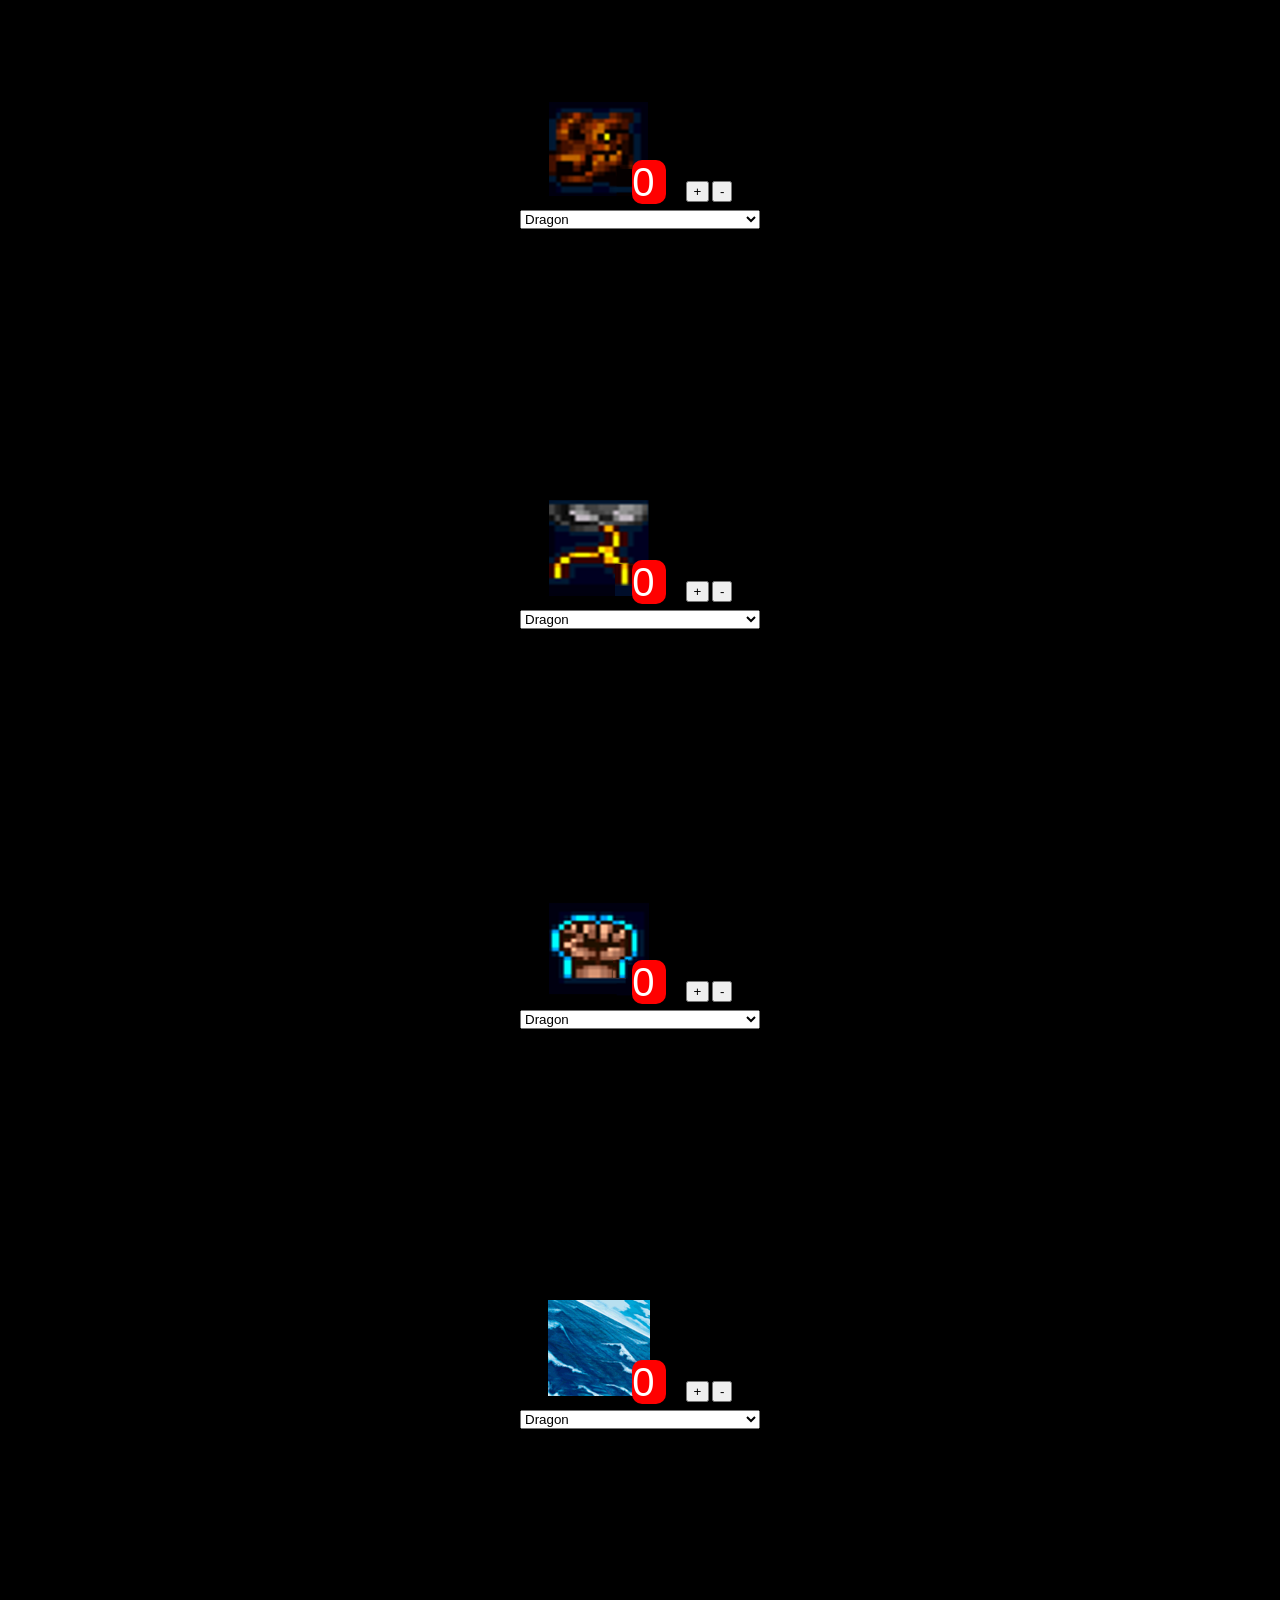
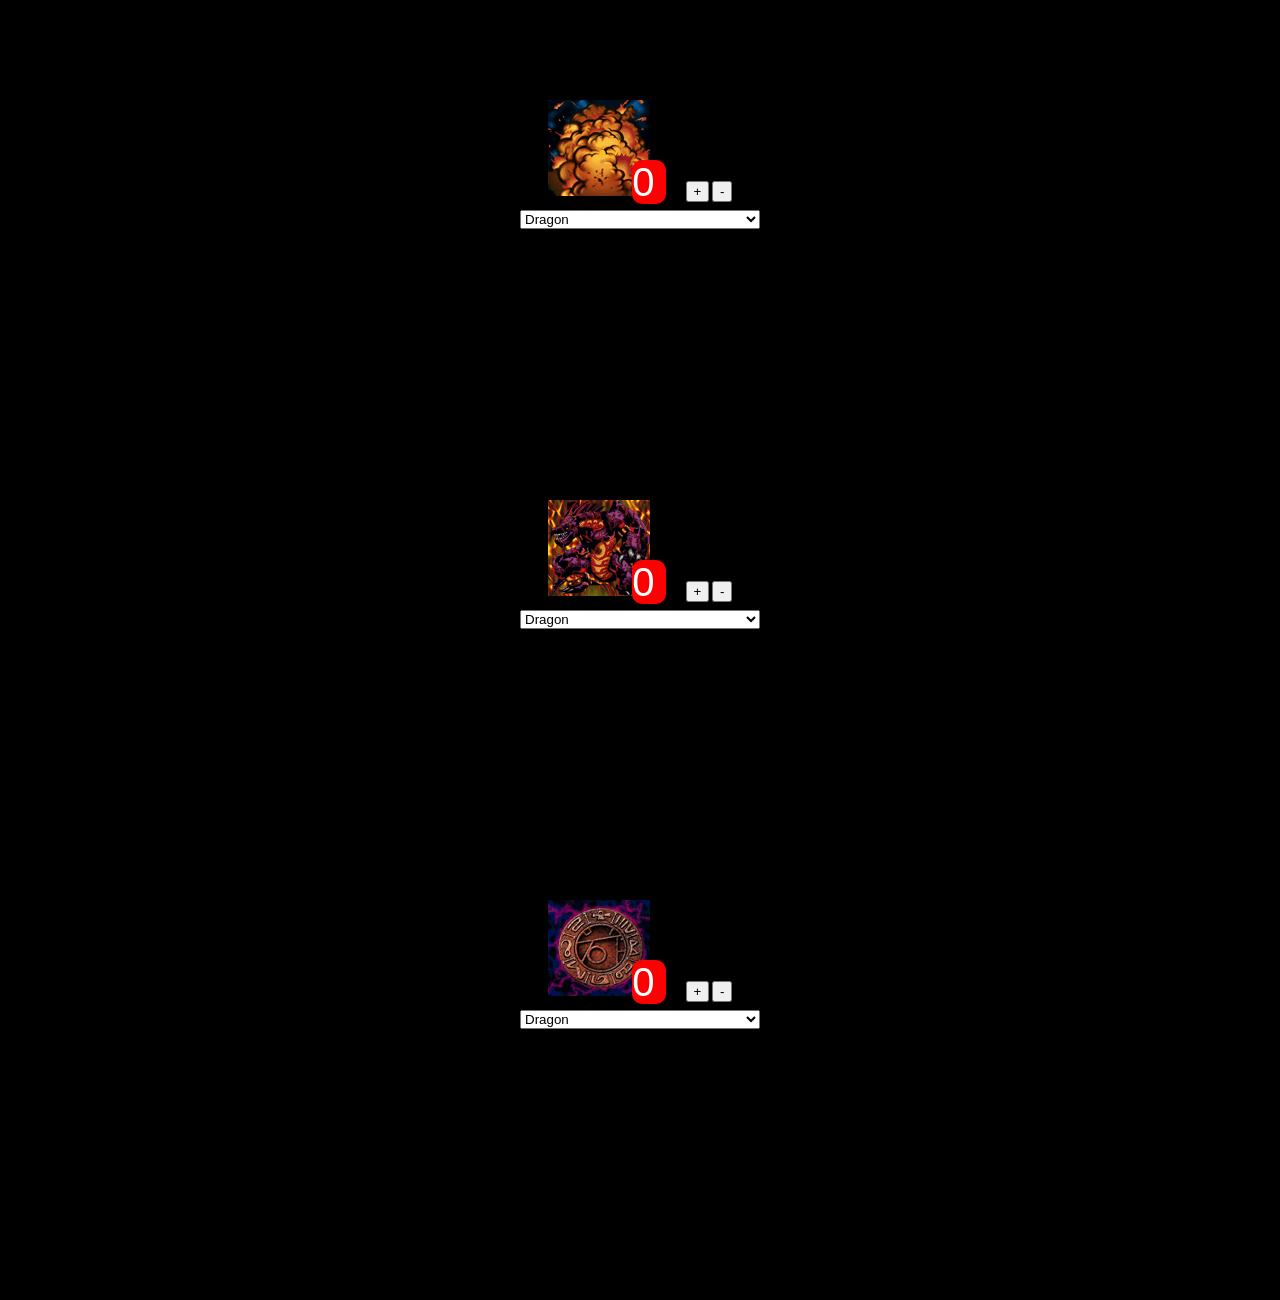
==== index.html @ 992ec32d "Initial" ====
<html>

<head>
  <meta charset="UTF-8">
  <title>Fizdis Overview </title>
  <link rel='stylesheet' href="style.css">
  <link rel="shortcut icon" href="favicon.ico">
<link >
</head>

<style>

span
{
  position: relative;
  left:-20;
  background: red;
  color: white;
  height: 60px;
  width: 60px;
  text-align: center;
  font-family: Tahoma, sans-serif;
  font-size: 40px;
  line-height: 55px;
  border-radius: 10px;
  bottom: 0;
  right: 0;
}

</style>
<body>
  <div class="main">
	<div class = "container">
	<h3> </h3>
    <img src="cards\0 - Dragon.png" id="10">
    <span><label id="1">0</label>	</span>
    <button id="b1" onClick="add(1)">+</button>
	<button id="b2" onClick="substract(1)">-</button>
	<select id="21" onchange="setPicture(10, this.value);">
		<option value="cards\0 - Dragon.png">Dragon </option>
		<option value="cards\0 - Thunder.png">Thunder </option>
		<option value="cards\0 - Equip.png">Equip </option>
		<option value="cards\001 - Blue-eyes White Dragon Big Image.PNG">Blue-eyes White Dragon </option>
		<option value="cards\002 - Mystical Elf Big Image.PNG">Mystical Elf </option>
		<option value="cards\003 - Hitotsu-me Giant Big Image.PNG">Hitotsu-me Giant </option>
		<option value="cards\004 - Baby Dragon Big Image.PNG">Baby Dragon </option>
		<option value="cards\005 - Ryu-kishin Big Image.PNG">Ryu-kishin </option>
		<option value="cards\006 - Feral Imp Big Image.PNG">Feral Imp </option>
		<option value="cards\007 - Winged Dragon #1 Big Image.PNG">Winged Dragon #1 </option>
		<option value="cards\008 - Mushroom Man Big Image.PNG">Mushroom Man </option>
		<option value="cards\009 - Shadow Specter Big Image.PNG">Shadow Specter </option>
		<option value="cards\010 - Blackland Fire Dragon Big Image.PNG">Blackland Fire Dragon </option>
		<option value="cards\011 - Sword Arm of Dragon Big Image.PNG">Sword Arm of Dragon </option>
		<option value="cards\012 - Swamp Battleguard Big Image.PNG">Swamp Battleguard </option>
		<option value="cards\013 - Tyhone Big Image.PNG">Tyhone </option>
		<option value="cards\014 - Battle Steer Big Image.PNG">Battle Steer </option>
		<option value="cards\015 - Flame Swordsman Big Image.PNG">Flame Swordsman </option>
		<option value="cards\016 - Time Wizard Big Image.PNG">Time Wizard </option>
		<option value="cards\017 - Right Leg of the Forbidden One Big Image.PNG">Right Leg of the Forbidden One </option>
		<option value="cards\018 - Left Leg of the Forbidden One Big Image.PNG">Left Leg of the Forbidden One </option>
		<option value="cards\019 - Right Arm of the Forbidden One Big Image.PNG">Right Arm of the Forbidden One </option>
		<option value="cards\020 - Left Arm of the Forbidden One Big Image.PNG">Left Arm of the Forbidden One </option>
		<option value="cards\021 - Exodia the Forbidden Big Image.PNG">Exodia the Forbidden </option>
		<option value="cards\022 - Summoned Skull Big Image.PNG">Summoned Skull </option>
		<option value="cards\023 - The Wicked Worm Beast Big Image.PNG">The Wicked Worm Beast </option>
		<option value="cards\024 - Skull Servant Big Image.PNG">Skull Servant </option>
		<option value="cards\025 - Horn Imp Big Image.PNG">Horn Imp </option>
		<option value="cards\026 - Battle Ox Big Image.PNG">Battle Ox </option>
		<option value="cards\027 - Beaver Warrior Big Image.PNG">Beaver Warrior </option>
		<option value="cards\028 - Rock Ogre Grotto #1 Big Image.PNG">Rock Ogre Grotto #1 </option>
		<option value="cards\029 - Mountain Warrior Big Image.PNG">Mountain Warrior </option>
		<option value="cards\030 - Zombie Warrior Big Image.PNG">Zombie Warrior </option>
		<option value="cards\031 - Koumori Dragon Big Image.PNG">Koumori Dragon </option>
		<option value="cards\032 - Two-headed King Rex Big Image.PNG">Two-headed King Rex </option>
		<option value="cards\033 - Judge Man Big Image.PNG">Judge Man </option>
		<option value="cards\034 - Saggi the Dark Clown Big Image.PNG">Saggi the Dark Clown </option>
		<option value="cards\035 - Dark Magician Big Image.PNG">Dark Magician </option>
		<option value="cards\036 - The Snake Hair Big Image.PNG">The Snake Hair </option>
		<option value="cards\037 - Gaia the Dragon Champion Big Image.PNG">Gaia the Dragon Champion </option>
		<option value="cards\038 - Gaia the Fierce Knight Big Image.PNG">Gaia the Fierce Knight </option>
		<option value="cards\039 - Curse of Dragon Big Image.PNG">Curse of Dragon </option>
		<option value="cards\040 - Dragon Piper Big Image.PNG">Dragon Piper </option>
		<option value="cards\041 - Celtic Guardian Big Image.PNG">Celtic Guardian </option>
		<option value="cards\042 - Illusionist Faceless Mage Big Image.PNG">Illusionist Faceless Mage </option>
		<option value="cards\043 - Karbonala Warrior Big Image.PNG">Karbonala Warrior </option>
		<option value="cards\044 - Rogue Doll Big Image.PNG">Rogue Doll </option>
		<option value="cards\045 - Oscillo Hero #2 Big Image.PNG">Oscillo Hero #2 </option>
		<option value="cards\046 - Griffore Big Image.PNG">Griffore </option>
		<option value="cards\047 - Torike Big Image.PNG">Torike </option>
		<option value="cards\048 - Sangan Big Image.PNG">Sangan </option>
		<option value="cards\049 - Big Insect Big Image.PNG">Big Insect </option>
		<option value="cards\050 - Basic Insect Big Image.PNG">Basic Insect </option>
		<option value="cards\051 - Armored Lizard Big Image.PNG">Armored Lizard </option>
		<option value="cards\052 - Hercules Beetle Big Image.PNG">Hercules Beetle </option>
		<option value="cards\053 - Killer Needle Big Image.PNG">Killer Needle </option>
		<option value="cards\054 - Gokibore Big Image.PNG">Gokibore </option>
		<option value="cards\055 - Giant Flea Big Image.PNG">Giant Flea </option>
		<option value="cards\056 - Larvae Moth Big Image.PNG">Larvae Moth </option>
		<option value="cards\057 - Great Moth Big Image.PNG">Great Moth </option>
		<option value="cards\058 - Kuriboh Big Image.PNG">Kuriboh </option>
		<option value="cards\059 - Mammoth Graveyard Big Image.PNG">Mammoth Graveyard </option>
		<option value="cards\060 - Great White Big Image.PNG">Great White </option>
		<option value="cards\061 - Wolf Big Image.PNG">Wolf </option>
		<option value="cards\062 - Harpie Lady Big Image.PNG">Harpie Lady </option>
		<option value="cards\063 - Harpie Lady Sisters Big Image.PNG">Harpie Lady Sisters </option>
		<option value="cards\064 - Tiger Axe Big Image.PNG">Tiger Axe </option>
		<option value="cards\065 - Silver Fang Big Image.PNG">Silver Fang </option>
		<option value="cards\066 - Kojikocy Big Image.PNG">Kojikocy </option>
		<option value="cards\067 - Perfectly Ultimate Great Moth Big Image.PNG">Perfectly Ultimate Great Moth </option>
		<option value="cards\068 - Garoozis Big Image.PNG">Garoozis </option>
		<option value="cards\069 - Thousand Dragon Big Image.PNG">Thousand Dragon </option>
		<option value="cards\070 - Fiend Kraken Big Image.PNG">Fiend Kraken </option>
		<option value="cards\071 - Jellyfish Big Image.PNG">Jellyfish </option>
		<option value="cards\072 - Cocoon of Evolution Big Image.PNG">Cocoon of Evolution </option>
		<option value="cards\073 - Kairyu-shin Big Image.PNG">Kairyu-shin </option>
		<option value="cards\074 - Giant Soldier of Stone Big Image.PNG">Giant Soldier of Stone </option>
		<option value="cards\075 - Man-eating Plant Big Image.PNG">Man-eating Plant </option>
		<option value="cards\076 - Krokodilus Big Image.PNG">Krokodilus </option>
		<option value="cards\077 - Grappler Big Image.PNG">Grappler </option>
		<option value="cards\078 - Axe Raider Big Image.PNG">Axe Raider </option>
		<option value="cards\079 - Megazowler Big Image.PNG">Megazowler </option>
		<option value="cards\080 - Uraby Big Image.PNG">Uraby </option>
		<option value="cards\081 - Crawling Dragon #2 Big Image.PNG">Crawling Dragon #2 </option>
		<option value="cards\082 - Red-eyes B. Dragon Big Image.PNG">Red-eyes B. Dragon </option>
		<option value="cards\083 - Castle of Dark Illusions Big Image.PNG">Castle of Dark Illusions </option>
		<option value="cards\084 - Reaper of the Cards Big Image.PNG">Reaper of the Cards </option>
		<option value="cards\085 - King of Yamimakai Big Image.PNG">King of Yamimakai </option>
		<option value="cards\086 - Barox Big Image.PNG">Barox </option>
		<option value="cards\087 - Dark Chimera Big Image.PNG">Dark Chimera </option>
		<option value="cards\088 - Metal Guardian Big Image.PNG">Metal Guardian </option>
		<option value="cards\089 - Catapult Turtle Big Image.PNG">Catapult Turtle </option>
		<option value="cards\090 - Gyakutenno Megami Big Image.PNG">Gyakutenno Megami </option>
		<option value="cards\091 - Mystic Horseman Big Image.PNG">Mystic Horseman </option>
		<option value="cards\092 - Rabid Horseman Big Image.PNG">Rabid Horseman </option>
		<option value="cards\093 - Zanki Big Image.PNG">Zanki </option>
		<option value="cards\094 - Crawling Dragon Big Image.PNG">Crawling Dragon </option>
		<option value="cards\095 - Crass Clown Big Image.PNG">Crass Clown </option>
		<option value="cards\096 - Armored Zombie Big Image.PNG">Armored Zombie </option>
		<option value="cards\097 - Dragon Zombie Big Image.PNG">Dragon Zombie </option>
		<option value="cards\098 - Clown Zombie Big Image.PNG">Clown Zombie </option>
		<option value="cards\099 - Pumpking the King of Ghosts Big Image.PNG">Pumpking the King of Ghosts </option>
		<option value="cards\100 - Battle Warrior Big Image.PNG">Battle Warrior </option>
		<option value="cards\101 - Wings of Wicked Flame Big Image.PNG">Wings of Wicked Flame </option>
		<option value="cards\102 - Mask of Darkness Big Image.PNG">Mask of Darkness </option>
		<option value="cards\103 - Job-change Mirror Big Image.PNG">Job-change Mirror </option>
		<option value="cards\104 - Curtain of the Dark Ones Big Image.PNG">Curtain of the Dark Ones </option>
		<option value="cards\105 - Tomozaurus Big Image.PNG">Tomozaurus </option>
		<option value="cards\106 - Spirit of the Winds Big Image.PNG">Spirit of the Winds </option>
		<option value="cards\107 - Kageningen Big Image.PNG">Kageningen </option>
		<option value="cards\108 - Graveyard and the Hand of Invitation Big Image.PNG">Graveyard and the Hand of Invitation </option>
		<option value="cards\109 - Goddess with the Third Eye Big Image.PNG">Goddess with the Third Eye </option>
		<option value="cards\110 - Hero of the East Big Image.PNG">Hero of the East </option>
		<option value="cards\111 - Doma The Angel of Silence Big Image.PNG">Doma The Angel of Silence </option>
		<option value="cards\112 - That Which Feeds on Life Big Image.PNG">That Which Feeds on Life </option>
		<option value="cards\113 - Dark Gray Big Image.PNG">Dark Gray </option>
		<option value="cards\114 - White Magical Hat Big Image.PNG">White Magical Hat </option>
		<option value="cards\115 - Kamion Wizard Big Image.PNG">Kamion Wizard </option>
		<option value="cards\116 - Nightmare Scorpion Big Image.PNG">Nightmare Scorpion </option>
		<option value="cards\117 - Spirit of the Books Big Image.PNG">Spirit of the Books </option>
		<option value="cards\118 - Supporter in the Shadows Big Image.PNG">Supporter in the Shadows </option>
		<option value="cards\119 - Trial of Nightmares Big Image.PNG">Trial of Nightmares </option>
		<option value="cards\120 - Dream Clown Big Image.PNG">Dream Clown </option>
		<option value="cards\121 - Sleeping Lion Big Image.PNG">Sleeping Lion </option>
		<option value="cards\122 - Yamatano Dragon Scroll Big Image.PNG">Yamatano Dragon Scroll </option>
		<option value="cards\123 - Dark Plant Big Image.PNG">Dark Plant </option>
		<option value="cards\124 - Ancient Tool Big Image.PNG">Ancient Tool </option>
		<option value="cards\125 - Faith Bird Big Image.PNG">Faith Bird </option>
		<option value="cards\126 - Orion the Battle King Big Image.PNG">Orion the Battle King </option>
		<option value="cards\127 - Ansatsu Big Image.PNG">Ansatsu </option>
		<option value="cards\128 - LaMoon Big Image.PNG">LaMoon </option>
		<option value="cards\129 - Nemuriko Big Image.PNG">Nemuriko </option>
		<option value="cards\130 - Weather Control Big Image.PNG">Weather Control </option>
		<option value="cards\131 - Octoberser Big Image.PNG">Octoberser </option>
		<option value="cards\132 - The 13th Grave Big Image.PNG">The 13th Grave </option>
		<option value="cards\133 - Charubin the Fire Knight Big Image.PNG">Charubin the Fire Knight </option>
		<option value="cards\134 - Mystical Capture Chain Big Image.PNG">Mystical Capture Chain </option>
		<option value="cards\135 - Fiend's Hand Big Image.PNG">Fiend's Hand </option>
		<option value="cards\136 - Witty Phantom Big Image.PNG">Witty Phantom </option>
		<option value="cards\137 - Mystery Hand Big Image.PNG">Mystery Hand </option>
		<option value="cards\138 - Dragon Statue Big Image.PNG">Dragon Statue </option>
		<option value="cards\139 - Blue-eyed Silver Zombie Big Image.PNG">Blue-eyed Silver Zombie </option>
		<option value="cards\140 - Toad Master Big Image.PNG">Toad Master </option>
		<option value="cards\141 - Spiked Snail Big Image.PNG">Spiked Snail </option>
		<option value="cards\142 - Flame Manipulator Big Image.PNG">Flame Manipulator </option>
		<option value="cards\143 - Necrolancer the Timelord Big Image.PNG">Necrolancer the Timelord </option>
		<option value="cards\144 - Djinn the Watcher of the Wind Big Image.PNG">Djinn the Watcher of the Wind </option>
		<option value="cards\145 - The Bewitching Phantom Thief Big Image.PNG">The Bewitching Phantom Thief </option>
		<option value="cards\146 - Temple of Skulls Big Image.PNG">Temple of Skulls </option>
		<option value="cards\147 - Monster Egg Big Image.PNG">Monster Egg </option>
		<option value="cards\148 - The Shadow Who Controls the Dark Big Image.PNG">The Shadow Who Controls the Dark </option>
		<option value="cards\149 - Lord of the Lamp Big Image.PNG">Lord of the Lamp </option>
		<option value="cards\150 - Akihiron Big Image.PNG">Akihiron </option>
		<option value="cards\151 - Rhaimundos of the Red Sword Big Image.PNG">Rhaimundos of the Red Sword </option>
		<option value="cards\152 - The Melting Red Shadow Big Image.PNG">The Melting Red Shadow </option>
		<option value="cards\153 - Dokuroizo the Grim Reaper Big Image.PNG">Dokuroizo the Grim Reaper </option>
		<option value="cards\154 - Fire Reaper Big Image.PNG">Fire Reaper </option>
		<option value="cards\155 - Larvas Big Image.PNG">Larvas </option>
		<option value="cards\156 - Hard Armor Big Image.PNG">Hard Armor </option>
		<option value="cards\157 - Firegrass Big Image.PNG">Firegrass </option>
		<option value="cards\158 - Man Eater Big Image.PNG">Man Eater </option>
		<option value="cards\159 - Dig Beak Big Image.PNG">Dig Beak </option>
		<option value="cards\160 - M-warrior #1 Big Image.PNG">M-warrior #1 </option>
		<option value="cards\161 - M-warrior #2 Big Image.PNG">M-warrior #2 </option>
		<option value="cards\162 - Tainted Wisdom Big Image.PNG">Tainted Wisdom </option>
		<option value="cards\163 - Lisark Big Image.PNG">Lisark </option>
		<option value="cards\164 - Lord of Zemia Big Image.PNG">Lord of Zemia </option>
		<option value="cards\165 - The Judgement Hand Big Image.PNG">The Judgement Hand </option>
		<option value="cards\166 - Mysterious Puppeteer Big Image.PNG">Mysterious Puppeteer </option>
		<option value="cards\167 - Ancient Jar Big Image.PNG">Ancient Jar </option>
		<option value="cards\168 - Darkfire Dragon Big Image.PNG">Darkfire Dragon </option>
		<option value="cards\169 - Dark King of the Abyss Big Image.PNG">Dark King of the Abyss </option>
		<option value="cards\170 - Spirit of the Harp Big Image.PNG">Spirit of the Harp </option>
		<option value="cards\171 - Big Eye Big Image.PNG">Big Eye </option>
		<option value="cards\172 - Armaill Big Image.PNG">Armaill </option>
		<option value="cards\173 - Dark Prisoner Big Image.PNG">Dark Prisoner </option>
		<option value="cards\174 - Hurricail Big Image.PNG">Hurricail </option>
		<option value="cards\175 - Ancient Brain Big Image.PNG">Ancient Brain </option>
		<option value="cards\176 - Fire Eye Big Image.PNG">Fire Eye </option>
		<option value="cards\177 - Monsturtle Big Image.PNG">Monsturtle </option>
		<option value="cards\178 - Claw Reacher Big Image.PNG">Claw Reacher </option>
		<option value="cards\179 - Phantom Dewan Big Image.PNG">Phantom Dewan </option>
		<option value="cards\180 - Arlownay Big Image.PNG">Arlownay </option>
		<option value="cards\181 - Dark Shade Big Image.PNG">Dark Shade </option>
		<option value="cards\182 - Masked Clown Big Image.PNG">Masked Clown </option>
		<option value="cards\183 - Lucky Trinket Big Image.PNG">Lucky Trinket </option>
		<option value="cards\184 - Genin Big Image.PNG">Genin </option>
		<option value="cards\185 - Eyearmor Big Image.PNG">Eyearmor </option>
		<option value="cards\186 - Fiend Refrection #2 Big Image.PNG">Fiend Refrection #2 </option>
		<option value="cards\187 - Gate Deeg Big Image.PNG">Gate Deeg </option>
		<option value="cards\188 - Synchar Big Image.PNG">Synchar </option>
		<option value="cards\189 - Fusionist Big Image.PNG">Fusionist </option>
		<option value="cards\190 - Akakieisu Big Image.PNG">Akakieisu </option>
		<option value="cards\191 - LaLa Li-oon Big Image.PNG">LaLa Li-oon </option>
		<option value="cards\192 - Key Mace Big Image.PNG">Key Mace </option>
		<option value="cards\193 - Turtle Tiger Big Image.PNG">Turtle Tiger </option>
		<option value="cards\194 - Terra the Terrible Big Image.PNG">Terra the Terrible </option>
		<option value="cards\195 - Doron Big Image.PNG">Doron </option>
		<option value="cards\196 - Arma Knight Big Image.PNG">Arma Knight </option>
		<option value="cards\197 - Mech Mole Zombie Big Image.PNG">Mech Mole Zombie </option>
		<option value="cards\198 - Happy Lover Big Image.PNG">Happy Lover </option>
		<option value="cards\199 - Penguin Knight Big Image.PNG">Penguin Knight </option>
		<option value="cards\200 - Petit Dragon Big Image.PNG">Petit Dragon </option>
		<option value="cards\201 - Frenzied Panda Big Image.PNG">Frenzied Panda </option>
		<option value="cards\202 - Air Marmot of Nefariousness Big Image.PNG">Air Marmot of Nefariousness </option>
		<option value="cards\203 - Phantom Ghost Big Image.PNG">Phantom Ghost </option>
		<option value="cards\204 - Mabarrel Big Image.PNG">Mabarrel </option>
		<option value="cards\205 - Dorover Big Image.PNG">Dorover </option>
		<option value="cards\206 - Twin Long Rods #1 Big Image.PNG">Twin Long Rods #1 </option>
		<option value="cards\207 - Droll Bird Big Image.PNG">Droll Bird </option>
		<option value="cards\208 - Petit Angel Big Image.PNG">Petit Angel </option>
		<option value="cards\209 - Winged Cleaver Big Image.PNG">Winged Cleaver </option>
		<option value="cards\210 - Hinotama Soul Big Image.PNG">Hinotama Soul </option>
		<option value="cards\211 - Kaminarikozou Big Image.PNG">Kaminarikozou </option>
		<option value="cards\212 - Meotoko Big Image.PNG">Meotoko </option>
		<option value="cards\213 - Aqua Madoor Big Image.PNG">Aqua Madoor </option>
		<option value="cards\214 - Kagemusha of the Blue Flame Big Image.PNG">Kagemusha of the Blue Flame </option>
		<option value="cards\215 - Flame Ghost Big Image.PNG">Flame Ghost </option>
		<option value="cards\216 - Dryad Big Image.PNG">Dryad </option>
		<option value="cards\217 - B. Skull Dragon Big Image.PNG">B. Skull Dragon </option>
		<option value="cards\218 - Two-mouth Darkruler Big Image.PNG">Two-mouth Darkruler </option>
		<option value="cards\219 - Solitude Big Image.PNG">Solitude </option>
		<option value="cards\220 - Masked Sorcerer Big Image.PNG">Masked Sorcerer </option>
		<option value="cards\221 - Kumootoko Big Image.PNG">Kumootoko </option>
		<option value="cards\222 - Midnight Fiend Big Image.PNG">Midnight Fiend </option>
		<option value="cards\223 - Roaring Ocean Snake Big Image.PNG">Roaring Ocean Snake </option>
		<option value="cards\224 - Trap Master Big Image.PNG">Trap Master </option>
		<option value="cards\225 - Fiend Sword Big Image.PNG">Fiend Sword </option>
		<option value="cards\226 - Skull Stalker Big Image.PNG">Skull Stalker </option>
		<option value="cards\227 - Hitodenchak Big Image.PNG">Hitodenchak </option>
		<option value="cards\228 - Wood Remains Big Image.PNG">Wood Remains </option>
		<option value="cards\229 - Hourglass of Life Big Image.PNG">Hourglass of Life </option>
		<option value="cards\230 - Rare Fish Big Image.PNG">Rare Fish </option>
		<option value="cards\231 - Wood Clown Big Image.PNG">Wood Clown </option>
		<option value="cards\232 - Madjinn Gunn Big Image.PNG">Madjinn Gunn </option>
		<option value="cards\233 - Dark Titan of Terror Big Image.PNG">Dark Titan of Terror </option>
		<option value="cards\234 - Beautiful Headhuntress Big Image.PNG">Beautiful Headhuntress </option>
		<option value="cards\235 - Wodan the Resident of the Forest Big Image.PNG">Wodan the Resident of the Forest </option>
		<option value="cards\236 - Guardian of the Labyrinth Big Image.PNG">Guardian of the Labyrinth </option>
		<option value="cards\237 - Haniwa Big Image.PNG">Haniwa </option>
		<option value="cards\238 - Yashinoki Big Image.PNG">Yashinoki </option>
		<option value="cards\239 - Vishwar Randi Big Image.PNG">Vishwar Randi </option>
		<option value="cards\240 - The Drdek Big Image.PNG">The Drdek </option>
		<option value="cards\241 - Dark Assailant Big Image.PNG">Dark Assailant </option>
		<option value="cards\242 - Candle of Fate Big Image.PNG">Candle of Fate </option>
		<option value="cards\243 - Water Element Big Image.PNG">Water Element </option>
		<option value="cards\244 - Dissolverock Big Image.PNG">Dissolverock </option>
		<option value="cards\245 - Meda Bat Big Image.PNG">Meda Bat </option>
		<option value="cards\246 - One Who Hunts Souls Big Image.PNG">One Who Hunts Souls </option>
		<option value="cards\247 - Root Water Big Image.PNG">Root Water </option>
		<option value="cards\248 - Master & Expert Big Image.PNG">Master & Expert </option>
		<option value="cards\249 - Water Omotics Big Image.PNG">Water Omotics </option>
		<option value="cards\250 - Hyo Big Image.PNG">Hyo </option>
		<option value="cards\251 - Enchanting Mermaid Big Image.PNG">Enchanting Mermaid </option>
		<option value="cards\252 - Nekogal #1 Big Image.PNG">Nekogal #1 </option>
		<option value="cards\253 - Angelwitch Big Image.PNG">Angelwitch </option>
		<option value="cards\254 - Embryonic Beast Big Image.PNG">Embryonic Beast </option>
		<option value="cards\255 - Prevent Rat Big Image.PNG">Prevent Rat </option>
		<option value="cards\256 - Dimensional Warrior Big Image.PNG">Dimensional Warrior </option>
		<option value="cards\257 - Stone Armadiller Big Image.PNG">Stone Armadiller </option>
		<option value="cards\258 - Beastking of the Swamps Big Image.PNG">Beastking of the Swamps </option>
		<option value="cards\259 - Ancient Sorcerer Big Image.PNG">Ancient Sorcerer </option>
		<option value="cards\260 - Lunar Queen Elzaim Big Image.PNG">Lunar Queen Elzaim </option>
		<option value="cards\261 - Wicked Mirror Big Image.PNG">Wicked Mirror </option>
		<option value="cards\262 - The Little Swordsman of Aile Big Image.PNG">The Little Swordsman of Aile </option>
		<option value="cards\263 - Rock Ogre Grotto #2 Big Image.PNG">Rock Ogre Grotto #2 </option>
		<option value="cards\264 - Wing Egg Elf Big Image.PNG">Wing Egg Elf </option>
		<option value="cards\265 - The Furious Sea King Big Image.PNG">The Furious Sea King </option>
		<option value="cards\266 - Princess of Tsurugi Big Image.PNG">Princess of Tsurugi </option>
		<option value="cards\267 - Unknown Warrior of Fiend Big Image.PNG">Unknown Warrior of Fiend </option>
		<option value="cards\268 - Sectarian of Secrets Big Image.PNG">Sectarian of Secrets </option>
		<option value="cards\269 - Versago the Destroyer Big Image.PNG">Versago the Destroyer </option>
		<option value="cards\270 - Wetha Big Image.PNG">Wetha </option>
		<option value="cards\271 - Megirus Light Big Image.PNG">Megirus Light </option>
		<option value="cards\272 - Mavelus Big Image.PNG">Mavelus </option>
		<option value="cards\273 - Ancient Tree of Enlightenment Big Image.PNG">Ancient Tree of Enlightenment </option>
		<option value="cards\274 - Green Phantom King Big Image.PNG">Green Phantom King </option>
		<option value="cards\275 - Ground Attacker Bugroth Big Image.PNG">Ground Attacker Bugroth </option>
		<option value="cards\276 - Ray & Temperature Big Image.PNG">Ray & Temperature </option>
		<option value="cards\277 - Gorgon Egg Big Image.PNG">Gorgon Egg </option>
		<option value="cards\278 - Petit Moth Big Image.PNG">Petit Moth </option>
		<option value="cards\279 - King Fog Big Image.PNG">King Fog </option>
		<option value="cards\280 - Protector of the Throne Big Image.PNG">Protector of the Throne </option>
		<option value="cards\281 - Mystic Clown Big Image.PNG">Mystic Clown </option>
		<option value="cards\282 - Mystical Sheep #2 Big Image.PNG">Mystical Sheep #2 </option>
		<option value="cards\283 - Holograh Big Image.PNG">Holograh </option>
		<option value="cards\284 - Tao the Chanter Big Image.PNG">Tao the Chanter </option>
		<option value="cards\285 - Serpent Marauder Big Image.PNG">Serpent Marauder </option>
		<option value="cards\286 - Gatekeeper Big Image.PNG">Gatekeeper </option>
		<option value="cards\287 - Ogre of the Black Shadow Big Image.PNG">Ogre of the Black Shadow </option>
		<option value="cards\288 - Dark Artist Big Image.PNG">Dark Artist </option>
		<option value="cards\289 - Change Slime Big Image.PNG">Change Slime </option>
		<option value="cards\290 - Moon Envoy Big Image.PNG">Moon Envoy </option>
		<option value="cards\291 - Fireyarou Big Image.PNG">Fireyarou </option>
		<option value="cards\292 - Psychic Kappa Big Image.PNG">Psychic Kappa </option>
		<option value="cards\293 - Masaki the Legendary Swordsman Big Image.PNG">Masaki the Legendary Swordsman </option>
		<option value="cards\294 - Dragoness the Wicked Knight Big Image.PNG">Dragoness the Wicked Knight </option>
		<option value="cards\295 - Bio Plant Big Image.PNG">Bio Plant </option>
		<option value="cards\296 - One-eyed Shield Dragon Big Image.PNG">One-eyed Shield Dragon </option>
		<option value="cards\297 - Cyber Soldier of Darkworld Big Image.PNG">Cyber Soldier of Darkworld </option>
		<option value="cards\298 - Wicked Dragon with the Ersatz Head Big Image.PNG">Wicked Dragon with the Ersatz Head </option>
		<option value="cards\299 - Sonic Maid Big Image.PNG">Sonic Maid </option>
		<option value="cards\300 - Kurama Big Image.PNG">Kurama </option>
		<option value="cards\301 - Legendary Sword Big Image.PNG">Legendary Sword </option>
		<option value="cards\302 - Sword of Dark Destruction Big Image.PNG">Sword of Dark Destruction </option>
		<option value="cards\303 - Dark Energy Big Image.PNG">Dark Energy </option>
		<option value="cards\304 - Axe of Despair Big Image.PNG">Axe of Despair </option>
		<option value="cards\305 - Laser Cannon Armor Big Image.PNG">Laser Cannon Armor </option>
		<option value="cards\306 - Insect Armor with Laser Cannon Big Image.PNG">Insect Armor with Laser Cannon </option>
		<option value="cards\307 - Elf's Light Big Image.PNG">Elf's Light </option>
		<option value="cards\308 - Beast Fangs Big Image.PNG">Beast Fangs </option>
		<option value="cards\309 - Steel Shell Big Image.PNG">Steel Shell </option>
		<option value="cards\310 - Vile Germs Big Image.PNG">Vile Germs </option>
		<option value="cards\311 - Black Pendant Big Image.PNG">Black Pendant </option>
		<option value="cards\312 - Silver Bow and Arrow Big Image.PNG">Silver Bow and Arrow </option>
		<option value="cards\313 - Horn of Light Big Image.PNG">Horn of Light </option>
		<option value="cards\314 - Horn of the Unicorn Big Image.PNG">Horn of the Unicorn </option>
		<option value="cards\315 - Dragon Treasure Big Image.PNG">Dragon Treasure </option>
		<option value="cards\316 - Electro-whip Big Image.PNG">Electro-whip </option>
		<option value="cards\317 - Cyber Shield Big Image.PNG">Cyber Shield </option>
		<option value="cards\318 - Elegant Egotist Big Image.PNG">Elegant Egotist </option>
		<option value="cards\319 - Mystical Moon Big Image.PNG">Mystical Moon </option>
		<option value="cards\320 - Stop Defense Big Image.PNG">Stop Defense </option>
		<option value="cards\321 - Malevolent Nuzzler Big Image.PNG">Malevolent Nuzzler </option>
		<option value="cards\322 - Violet Crystal Big Image.PNG">Violet Crystal </option>
		<option value="cards\323 - Book of Secret Arts Big Image.PNG">Book of Secret Arts </option>
		<option value="cards\324 - Invigoration Big Image.PNG">Invigoration </option>
		<option value="cards\325 - Machine Conversion Factory Big Image.PNG">Machine Conversion Factory </option>
		<option value="cards\326 - Raise Body Heat Big Image.PNG">Raise Body Heat </option>
		<option value="cards\327 - Follow Wind Big Image.PNG">Follow Wind </option>
		<option value="cards\328 - Power of Kaishin Big Image.PNG">Power of Kaishin </option>
		<option value="cards\329 - Dragon Capture Jar Big Image.PNG">Dragon Capture Jar </option>
		<option value="cards\330 - Forest Big Image.PNG">Forest </option>
		<option value="cards\331 - Wasteland Big Image.PNG">Wasteland </option>
		<option value="cards\332 - Mountain Big Image.PNG">Mountain </option>
		<option value="cards\333 - Sogen Big Image.PNG">Sogen </option>
		<option value="cards\334 - Umi Big Image.PNG">Umi </option>
		<option value="cards\335 - Yami Big Image.PNG">Yami </option>
		<option value="cards\336 - Dark Hole Big Image.PNG">Dark Hole </option>
		<option value="cards\337 - Raigeki Big Image.PNG">Raigeki </option>
		<option value="cards\338 - Mooyan Curry Big Image.PNG">Mooyan Curry </option>
		<option value="cards\339 - Red Medicine Big Image.PNG">Red Medicine </option>
		<option value="cards\340 - Goblin's Secret Remedy Big Image.PNG">Goblin's Secret Remedy </option>
		<option value="cards\341 - Soul of the Pure Big Image.PNG">Soul of the Pure </option>
		<option value="cards\342 - Dian Keto the Cure Master Big Image.PNG">Dian Keto the Cure Master </option>
		<option value="cards\343 - Sparks Big Image.PNG">Sparks </option>
		<option value="cards\344 - Hinotama Big Image.PNG">Hinotama </option>
		<option value="cards\345 - Final Flame Big Image.PNG">Final Flame </option>
		<option value="cards\346 - Ookazi Big Image.PNG">Ookazi </option>
		<option value="cards\347 - Tremendous Fire Big Image.PNG">Tremendous Fire </option>
		<option value="cards\348 - Swords of Revealing Light Big Image.PNG">Swords of Revealing Light </option>
		<option value="cards\349 - Spellbinding Circle Big Image.PNG">Spellbinding Circle </option>
		<option value="cards\350 - Dark-piercing Light Big Image.PNG">Dark-piercing Light </option>
		<option value="cards\351 - Yaranzo Big Image.PNG">Yaranzo </option>
		<option value="cards\352 - Kanan the Swordmistress Big Image.PNG">Kanan the Swordmistress </option>
		<option value="cards\353 - Takriminos Big Image.PNG">Takriminos </option>
		<option value="cards\354 - Stuffed Animal Big Image.PNG">Stuffed Animal </option>
		<option value="cards\355 - Megasonic Eye Big Image.PNG">Megasonic Eye </option>
		<option value="cards\356 - Super War-lion Big Image.PNG">Super War-lion </option>
		<option value="cards\357 - Yamadron Big Image.PNG">Yamadron </option>
		<option value="cards\358 - Seiyaryu Big Image.PNG">Seiyaryu </option>
		<option value="cards\359 - Three-legged Zombies Big Image.PNG">Three-legged Zombies </option>
		<option value="cards\360 - Zera The Mant Big Image.PNG">Zera The Mant </option>
		<option value="cards\361 - Flying Penguin Big Image.PNG">Flying Penguin </option>
		<option value="cards\362 - Millennium Shield Big Image.PNG">Millennium Shield </option>
		<option value="cards\363 - Fairy's Gift Big Image.PNG">Fairy's Gift </option>
		<option value="cards\364 - Black Luster Soldier Big Image.PNG">Black Luster Soldier </option>
		<option value="cards\365 - Fiend's Mirror Big Image.PNG">Fiend's Mirror </option>
		<option value="cards\366 - Labyrinth Wall Big Image.PNG">Labyrinth Wall </option>
		<option value="cards\367 - Jirai Gumo Big Image.PNG">Jirai Gumo </option>
		<option value="cards\368 - Shadow Ghoul Big Image.PNG">Shadow Ghoul </option>
		<option value="cards\369 - Wall Shadow Big Image.PNG">Wall Shadow </option>
		<option value="cards\370 - Labyrinth Tank Big Image.PNG">Labyrinth Tank </option>
		<option value="cards\371 - Sanga of the Thunder Big Image.PNG">Sanga of the Thunder </option>
		<option value="cards\372 - Kazejin Big Image.PNG">Kazejin </option>
		<option value="cards\373 - Suijin Big Image.PNG">Suijin </option>
		<option value="cards\374 - Gate Guardian Big Image.PNG">Gate Guardian </option>
		<option value="cards\375 - Dungeon Worm Big Image.PNG">Dungeon Worm </option>
		<option value="cards\376 - Monster Tamer Big Image.PNG">Monster Tamer </option>
		<option value="cards\377 - Ryu-kishin Powered Big Image.PNG">Ryu-kishin Powered </option>
		<option value="cards\378 - Swordstalker Big Image.PNG">Swordstalker </option>
		<option value="cards\379 - La Jinn the Mystical Genie Big Image.PNG">La Jinn the Mystical Genie </option>
		<option value="cards\380 - Blue-eyes Ultimate Dragon Big Image.PNG">Blue-eyes Ultimate Dragon </option>
		<option value="cards\381 - Toon Alligator Big Image.PNG">Toon Alligator </option>
		<option value="cards\382 - Rude Kaiser Big Image.PNG">Rude Kaiser </option>
		<option value="cards\383 - Parrot Dragon Big Image.PNG">Parrot Dragon </option>
		<option value="cards\384 - Dark Rabbit Big Image.PNG">Dark Rabbit </option>
		<option value="cards\385 - Bickuribox Big Image.PNG">Bickuribox </option>
		<option value="cards\386 - Harpie's Pet Dragon Big Image.PNG">Harpie's Pet Dragon </option>
		<option value="cards\387 - Mystic Lamp Big Image.PNG">Mystic Lamp </option>
		<option value="cards\388 - Pendulum Machine Big Image.PNG">Pendulum Machine </option>
		<option value="cards\389 - Giltia the D. Knight Big Image.PNG">Giltia the D. Knight </option>
		<option value="cards\390 - Launcher Spider Big Image.PNG">Launcher Spider </option>
		<option value="cards\391 - Zoa Big Image.PNG">Zoa </option>
		<option value="cards\392 - Metalzoa Big Image.PNG">Metalzoa </option>
		<option value="cards\393 - Zone Eater Big Image.PNG">Zone Eater </option>
		<option value="cards\394 - Steel Scorpion Big Image.PNG">Steel Scorpion </option>
		<option value="cards\395 - Dancing Elf Big Image.PNG">Dancing Elf </option>
		<option value="cards\396 - Ocubeam Big Image.PNG">Ocubeam </option>
		<option value="cards\397 - Leghul Big Image.PNG">Leghul </option>
		<option value="cards\398 - Ooguchi Big Image.PNG">Ooguchi </option>
		<option value="cards\399 - Swordsman from a Foreign Land Big Image.PNG">Swordsman from a Foreign Land </option>
		<option value="cards\400 - Emperor of the Land and Sea Big Image.PNG">Emperor of the Land and Sea </option>
		<option value="cards\401 - Ushi Oni Big Image.PNG">Ushi Oni </option>
		<option value="cards\402 - Monster Eye Big Image.PNG">Monster Eye </option>
		<option value="cards\403 - Leogun Big Image.PNG">Leogun </option>
		<option value="cards\404 - Tatsunootoshigo Big Image.PNG">Tatsunootoshigo </option>
		<option value="cards\405 - Saber Slasher Big Image.PNG">Saber Slasher </option>
		<option value="cards\406 - Yaiba Robo Big Image.PNG">Yaiba Robo </option>
		<option value="cards\407 - Machine King Big Image.PNG">Machine King </option>
		<option value="cards\408 - Giant Mech-soldier Big Image.PNG">Giant Mech-soldier </option>
		<option value="cards\409 - Metal Dragon Big Image.PNG">Metal Dragon </option>
		<option value="cards\410 - Mechanical Spider Big Image.PNG">Mechanical Spider </option>
		<option value="cards\411 - Bat Big Image.PNG">Bat </option>
		<option value="cards\412 - Giga-tech Wolf Big Image.PNG">Giga-tech Wolf </option>
		<option value="cards\413 - Cyber Soldier Big Image.PNG">Cyber Soldier </option>
		<option value="cards\414 - Shovel Crusher Big Image.PNG">Shovel Crusher </option>
		<option value="cards\415 - Mechanicalchacer Big Image.PNG">Mechanicalchacer </option>
		<option value="cards\416 - Blocker Big Image.PNG">Blocker </option>
		<option value="cards\417 - Blast Juggler Big Image.PNG">Blast Juggler </option>
		<option value="cards\418 - Golgoil Big Image.PNG">Golgoil </option>
		<option value="cards\419 - Giganto Big Image.PNG">Giganto </option>
		<option value="cards\420 - Cyber-Stein Big Image.PNG">Cyber-Stein </option>
		<option value="cards\421 - Cyber Commander Big Image.PNG">Cyber Commander </option>
		<option value="cards\422 - Jinzo #7 Big Image.PNG">Jinzo #7 </option>
		<option value="cards\423 - Dice Armadillo Big Image.PNG">Dice Armadillo </option>
		<option value="cards\424 - Sky Dragon Big Image.PNG">Sky Dragon </option>
		<option value="cards\425 - Thunder Dragon Big Image.PNG">Thunder Dragon </option>
		<option value="cards\426 - Stone D. Big Image.PNG">Stone D. </option>
		<option value="cards\427 - Kaiser Dragon Big Image.PNG">Kaiser Dragon </option>
		<option value="cards\428 - Magician of Faith Big Image.PNG">Magician of Faith </option>
		<option value="cards\429 - Goddess of Whim Big Image.PNG">Goddess of Whim </option>
		<option value="cards\430 - Water Magician Big Image.PNG">Water Magician </option>
		<option value="cards\431 - Ice Water Big Image.PNG">Ice Water </option>
		<option value="cards\432 - Waterdragon Fairy Big Image.PNG">Waterdragon Fairy </option>
		<option value="cards\433 - Ancient Elf Big Image.PNG">Ancient Elf </option>
		<option value="cards\434 - Beautiful Beast Trainer Big Image.PNG">Beautiful Beast Trainer </option>
		<option value="cards\435 - Water Girl Big Image.PNG">Water Girl </option>
		<option value="cards\436 - White Dolphin Big Image.PNG">White Dolphin </option>
		<option value="cards\437 - Deepsea Shark Big Image.PNG">Deepsea Shark </option>
		<option value="cards\438 - Metal Fish Big Image.PNG">Metal Fish </option>
		<option value="cards\439 - Bottom Dweller Big Image.PNG">Bottom Dweller </option>
		<option value="cards\440 - 7 Colored Fish Big Image.PNG">7 Colored Fish </option>
		<option value="cards\441 - Mech Bass Big Image.PNG">Mech Bass </option>
		<option value="cards\442 - Aqua Dragon Big Image.PNG">Aqua Dragon </option>
		<option value="cards\443 - Sea King Dragon Big Image.PNG">Sea King Dragon </option>
		<option value="cards\444 - Turu-Purun Big Image.PNG">Turu-Purun </option>
		<option value="cards\445 - Guardian of the Sea Big Image.PNG">Guardian of the Sea </option>
		<option value="cards\446 - Aqua Snake Big Image.PNG">Aqua Snake </option>
		<option value="cards\447 - Giant Red Seasnake Big Image.PNG">Giant Red Seasnake </option>
		<option value="cards\448 - Spike Seadra Big Image.PNG">Spike Seadra </option>
		<option value="cards\449 - 30,000-Year White Turtle Big Image.PNG">30,000-Year White Turtle </option>
		<option value="cards\450 - Kappa Avenger Big Image.PNG">Kappa Avenger </option>
		<option value="cards\451 - Kanikabuto Big Image.PNG">Kanikabuto </option>
		<option value="cards\452 - Zarigun Big Image.PNG">Zarigun </option>
		<option value="cards\453 - Millennium Golem Big Image.PNG">Millennium Golem </option>
		<option value="cards\454 - Destroyer Golem Big Image.PNG">Destroyer Golem </option>
		<option value="cards\455 - Barrel Rock Big Image.PNG">Barrel Rock </option>
		<option value="cards\456 - Minomushi Warrior Big Image.PNG">Minomushi Warrior </option>
		<option value="cards\457 - Stone Ghost Big Image.PNG">Stone Ghost </option>
		<option value="cards\458 - Kaminari Attack Big Image.PNG">Kaminari Attack </option>
		<option value="cards\459 - Tripwire Beast Big Image.PNG">Tripwire Beast </option>
		<option value="cards\460 - Bolt Escargot Big Image.PNG">Bolt Escargot </option>
		<option value="cards\461 - Bolt Penguin Big Image.PNG">Bolt Penguin </option>
		<option value="cards\462 - The Immortal of Thunder Big Image.PNG">The Immortal of Thunder </option>
		<option value="cards\463 - Electric Snake Big Image.PNG">Electric Snake </option>
		<option value="cards\464 - Wing Eagle Big Image.PNG">Wing Eagle </option>
		<option value="cards\465 - Punished Eagle Big Image.PNG">Punished Eagle </option>
		<option value="cards\466 - Skull Red Bird Big Image.PNG">Skull Red Bird </option>
		<option value="cards\467 - Crimson Sunbird Big Image.PNG">Crimson Sunbird </option>
		<option value="cards\468 - Queen Bird Big Image.PNG">Queen Bird </option>
		<option value="cards\469 - Armed Ninja Big Image.PNG">Armed Ninja </option>
		<option value="cards\470 - Magical Ghost Big Image.PNG">Magical Ghost </option>
		<option value="cards\471 - Soul Hunter Big Image.PNG">Soul Hunter </option>
		<option value="cards\472 - Air Eater Big Image.PNG">Air Eater </option>
		<option value="cards\473 - Vermillion Sparrow Big Image.PNG">Vermillion Sparrow </option>
		<option value="cards\474 - Sea Kamen Big Image.PNG">Sea Kamen </option>
		<option value="cards\475 - Sinister Serpent Big Image.PNG">Sinister Serpent </option>
		<option value="cards\476 - Ganigumo Big Image.PNG">Ganigumo </option>
		<option value="cards\477 - Alinsection Big Image.PNG">Alinsection </option>
		<option value="cards\478 - Insect Soldiers of the Sky Big Image.PNG">Insect Soldiers of the Sky </option>
		<option value="cards\479 - Cockroach Knight Big Image.PNG">Cockroach Knight </option>
		<option value="cards\480 - Kuwagata a Big Image.PNG">Kuwagata a </option>
		<option value="cards\481 - Burglar Big Image.PNG">Burglar </option>
		<option value="cards\482 - Pragtical Big Image.PNG">Pragtical </option>
		<option value="cards\483 - Garvas Big Image.PNG">Garvas </option>
		<option value="cards\484 - Ameba Big Image.PNG">Ameba </option>
		<option value="cards\485 - Korogashi Big Image.PNG">Korogashi </option>
		<option value="cards\486 - Boo Koo Big Image.PNG">Boo Koo </option>
		<option value="cards\487 - Flower Wolf Big Image.PNG">Flower Wolf </option>
		<option value="cards\488 - Rainbow Flower Big Image.PNG">Rainbow Flower </option>
		<option value="cards\489 - Barrel Lily Big Image.PNG">Barrel Lily </option>
		<option value="cards\490 - Needle Ball Big Image.PNG">Needle Ball </option>
		<option value="cards\491 - Peacock Big Image.PNG">Peacock </option>
		<option value="cards\492 - Hoshiningen Big Image.PNG">Hoshiningen </option>
		<option value="cards\493 - Maha Vailo Big Image.PNG">Maha Vailo </option>
		<option value="cards\494 - Rainbow Marine Mermaid Big Image.PNG">Rainbow Marine Mermaid </option>
		<option value="cards\495 - Musician King Big Image.PNG">Musician King </option>
		<option value="cards\496 - Wilmee Big Image.PNG">Wilmee </option>
		<option value="cards\497 - Yado Karu Big Image.PNG">Yado Karu </option>
		<option value="cards\498 - Morinphen Big Image.PNG">Morinphen </option>
		<option value="cards\499 - Kattapillar Big Image.PNG">Kattapillar </option>
		<option value="cards\500 - Dragon Seeker Big Image.PNG">Dragon Seeker </option>
		<option value="cards\501 - Man-eater Bug Big Image.PNG">Man-eater Bug </option>
		<option value="cards\502 - D. Human Big Image.PNG">D. Human </option>
		<option value="cards\503 - Turtle Raccoon Big Image.PNG">Turtle Raccoon </option>
		<option value="cards\504 - Fungi of the Musk Big Image.PNG">Fungi of the Musk </option>
		<option value="cards\505 - Prisman Big Image.PNG">Prisman </option>
		<option value="cards\506 - Gale Dogra Big Image.PNG">Gale Dogra </option>
		<option value="cards\507 - Crazy Fish Big Image.PNG">Crazy Fish </option>
		<option value="cards\508 - Cyber Saurus Big Image.PNG">Cyber Saurus </option>
		<option value="cards\509 - Bracchio-raidus Big Image.PNG">Bracchio-raidus </option>
		<option value="cards\510 - Laughing Flower Big Image.PNG">Laughing Flower </option>
		<option value="cards\511 - Bean Soldier Big Image.PNG">Bean Soldier </option>
		<option value="cards\512 - Cannon Soldier Big Image.PNG">Cannon Soldier </option>
		<option value="cards\513 - Guardian of the Throne Room Big Image.PNG">Guardian of the Throne Room </option>
		<option value="cards\514 - Brave Scizzar Big Image.PNG">Brave Scizzar </option>
		<option value="cards\515 - The Statue of Easter Island Big Image.PNG">The Statue of Easter Island </option>
		<option value="cards\516 - Muka Muka Big Image.PNG">Muka Muka </option>
		<option value="cards\517 - Sand Stone Big Image.PNG">Sand Stone </option>
		<option value="cards\518 - Boulder Tortoise Big Image.PNG">Boulder Tortoise </option>
		<option value="cards\519 - Fire Kraken Big Image.PNG">Fire Kraken </option>
		<option value="cards\520 - Turtle Bird Big Image.PNG">Turtle Bird </option>
		<option value="cards\521 - Skullbird Big Image.PNG">Skullbird </option>
		<option value="cards\522 - Monstrous Bird Big Image.PNG">Monstrous Bird </option>
		<option value="cards\523 - The Bistro Butcher Big Image.PNG">The Bistro Butcher </option>
		<option value="cards\524 - Star Boy Big Image.PNG">Star Boy </option>
		<option value="cards\525 - Spirit of the Mountain Big Image.PNG">Spirit of the Mountain </option>
		<option value="cards\526 - Neck Hunter Big Image.PNG">Neck Hunter </option>
		<option value="cards\527 - Milus Radiant Big Image.PNG">Milus Radiant </option>
		<option value="cards\528 - Togex Big Image.PNG">Togex </option>
		<option value="cards\529 - Flame Cerebrus Big Image.PNG">Flame Cerebrus </option>
		<option value="cards\530 - Eldeen Big Image.PNG">Eldeen </option>
		<option value="cards\531 - Mystical Sand Big Image.PNG">Mystical Sand </option>
		<option value="cards\532 - Gemini Elf Big Image.PNG">Gemini Elf </option>
		<option value="cards\533 - Kwagar Hercules Big Image.PNG">Kwagar Hercules </option>
		<option value="cards\534 - Minar Big Image.PNG">Minar </option>
		<option value="cards\535 - Kamakiriman Big Image.PNG">Kamakiriman </option>
		<option value="cards\536 - Mechaleon Big Image.PNG">Mechaleon </option>
		<option value="cards\537 - Mega Thunderball Big Image.PNG">Mega Thunderball </option>
		<option value="cards\538 - Niwatori Big Image.PNG">Niwatori </option>
		<option value="cards\539 - Corroding Shark Big Image.PNG">Corroding Shark </option>
		<option value="cards\540 - Skelengel Big Image.PNG">Skelengel </option>
		<option value="cards\541 - Hane-Hane Big Image.PNG">Hane-Hane </option>
		<option value="cards\542 - Misairuzame Big Image.PNG">Misairuzame </option>
		<option value="cards\543 - Tongyo Big Image.PNG">Tongyo </option>
		<option value="cards\544 - Dharma Cannon Big Image.PNG">Dharma Cannon </option>
		<option value="cards\545 - Skelgon Big Image.PNG">Skelgon </option>
		<option value="cards\546 - Wow Warrior Big Image.PNG">Wow Warrior </option>
		<option value="cards\547 - Griggle Big Image.PNG">Griggle </option>
		<option value="cards\548 - Bone Mouse Big Image.PNG">Bone Mouse </option>
		<option value="cards\549 - Frog The Jam Big Image.PNG">Frog The Jam </option>
		<option value="cards\550 - Behegon Big Image.PNG">Behegon </option>
		<option value="cards\551 - Dark Elf Big Image.PNG">Dark Elf </option>
		<option value="cards\552 - Winged Dragon #2 Big Image.PNG">Winged Dragon #2 </option>
		<option value="cards\553 - Mushroom Man #2 Big Image.PNG">Mushroom Man #2 </option>
		<option value="cards\554 - Lava Battleguard Big Image.PNG">Lava Battleguard </option>
		<option value="cards\555 - Tyhone #2 Big Image.PNG">Tyhone #2 </option>
		<option value="cards\556 - The Wandering Doomed Big Image.PNG">The Wandering Doomed </option>
		<option value="cards\557 - Steel Ogre Grotto #1 Big Image.PNG">Steel Ogre Grotto #1 </option>
		<option value="cards\558 - Pot the Trick Big Image.PNG">Pot the Trick </option>
		<option value="cards\559 - Oscillo Hero Big Image.PNG">Oscillo Hero </option>
		<option value="cards\560 - Invader from Another Dimension Big Image.PNG">Invader from Another Dimension </option>
		<option value="cards\561 - Lesser Dragon Big Image.PNG">Lesser Dragon </option>
		<option value="cards\562 - Needle Worm Big Image.PNG">Needle Worm </option>
		<option value="cards\563 - Wretched Ghost of the Attic Big Image.PNG">Wretched Ghost of the Attic </option>
		<option value="cards\564 - Great Mammoth of Goldfine Big Image.PNG">Great Mammoth of Goldfine </option>
		<option value="cards\565 - Man-eating Black Shark Big Image.PNG">Man-eating Black Shark </option>
		<option value="cards\566 - Yormungarde Big Image.PNG">Yormungarde </option>
		<option value="cards\567 - Darkworld Thorns Big Image.PNG">Darkworld Thorns </option>
		<option value="cards\568 - Anthrosaurus Big Image.PNG">Anthrosaurus </option>
		<option value="cards\569 - Drooling Lizard Big Image.PNG">Drooling Lizard </option>
		<option value="cards\570 - Trakadon Big Image.PNG">Trakadon </option>
		<option value="cards\571 - B. Dragon Jungle King Big Image.PNG">B. Dragon Jungle King </option>
		<option value="cards\572 - Empress Judge Big Image.PNG">Empress Judge </option>
		<option value="cards\573 - Little D Big Image.PNG">Little D </option>
		<option value="cards\574 - Witch of the Black Forest Big Image.PNG">Witch of the Black Forest </option>
		<option value="cards\575 - Ancient One of the Deep Forest Big Image.PNG">Ancient One of the Deep Forest </option>
		<option value="cards\576 - Giant Scorpion of the Tundra Big Image.PNG">Giant Scorpion of the Tundra </option>
		<option value="cards\577 - Crow Goblin Big Image.PNG">Crow Goblin </option>
		<option value="cards\578 - Leo Wizard Big Image.PNG">Leo Wizard </option>
		<option value="cards\579 - Abyss Flower Big Image.PNG">Abyss Flower </option>
		<option value="cards\580 - Patrol Robo Big Image.PNG">Patrol Robo </option>
		<option value="cards\581 - Takuhee Big Image.PNG">Takuhee </option>
		<option value="cards\582 - Dark Witch Big Image.PNG">Dark Witch </option>
		<option value="cards\583 - Weather Report Big Image.PNG">Weather Report </option>
		<option value="cards\584 - Binding Chain Big Image.PNG">Binding Chain </option>
		<option value="cards\585 - Mechanical Snail Big Image.PNG">Mechanical Snail </option>
		<option value="cards\586 - Greenkappa Big Image.PNG">Greenkappa </option>
		<option value="cards\587 - Mon Larvas Big Image.PNG">Mon Larvas </option>
		<option value="cards\588 - Living Vase Big Image.PNG">Living Vase </option>
		<option value="cards\589 - Tentacle Plant Big Image.PNG">Tentacle Plant </option>
		<option value="cards\590 - Beaked Snake Big Image.PNG">Beaked Snake </option>
		<option value="cards\591 - Morphing Jar Big Image.PNG">Morphing Jar </option>
		<option value="cards\592 - Muse-A Big Image.PNG">Muse-A </option>
		<option value="cards\593 - Giant Turtle Who Feeds on Flames Big Image.PNG">Giant Turtle Who Feeds on Flames </option>
		<option value="cards\594 - Rose Spectre of Dunn Big Image.PNG">Rose Spectre of Dunn </option>
		<option value="cards\595 - Fiend Refrection #1 Big Image.PNG">Fiend Refrection #1 </option>
		<option value="cards\596 - Ghoul with an Appetite Big Image.PNG">Ghoul with an Appetite </option>
		<option value="cards\597 - Pale Beast Big Image.PNG">Pale Beast </option>
		<option value="cards\598 - Little Chimera Big Image.PNG">Little Chimera </option>
		<option value="cards\599 - Violent Rain Big Image.PNG">Violent Rain </option>
		<option value="cards\600 - Key Mace #2 Big Image.PNG">Key Mace #2 </option>
		<option value="cards\601 - Tenderness Big Image.PNG">Tenderness </option>
		<option value="cards\602 - Penguin Soldier Big Image.PNG">Penguin Soldier </option>
		<option value="cards\603 - Fairy Dragon Big Image.PNG">Fairy Dragon </option>
		<option value="cards\604 - Obese Marmot of Nefariousness Big Image.PNG">Obese Marmot of Nefariousness </option>
		<option value="cards\605 - Liquid Beast Big Image.PNG">Liquid Beast </option>
		<option value="cards\606 - Twin Long Rods #2 Big Image.PNG">Twin Long Rods #2 </option>
		<option value="cards\607 - Great Bill Big Image.PNG">Great Bill </option>
		<option value="cards\608 - Shining Friendship Big Image.PNG">Shining Friendship </option>
		<option value="cards\609 - Bladefly Big Image.PNG">Bladefly </option>
		<option value="cards\610 - Electric Lizard Big Image.PNG">Electric Lizard </option>
		<option value="cards\611 - Hiro's Shadow Scout Big Image.PNG">Hiro's Shadow Scout </option>
		<option value="cards\612 - Lady of Faith Big Image.PNG">Lady of Faith </option>
		<option value="cards\613 - Twin-headed Thunder Dragon Big Image.PNG">Twin-headed Thunder Dragon </option>
		<option value="cards\614 - Hunter Spider Big Image.PNG">Hunter Spider </option>
		<option value="cards\615 - Armored Starfish Big Image.PNG">Armored Starfish </option>
		<option value="cards\616 - Hourglass of Courage Big Image.PNG">Hourglass of Courage </option>
		<option value="cards\617 - Marine Beast Big Image.PNG">Marine Beast </option>
		<option value="cards\618 - Warrior of Tradition Big Image.PNG">Warrior of Tradition </option>
		<option value="cards\619 - Rock Spirit Big Image.PNG">Rock Spirit </option>
		<option value="cards\620 - Snakeyashi Big Image.PNG">Snakeyashi </option>
		<option value="cards\621 - Succubus Knight Big Image.PNG">Succubus Knight </option>
		<option value="cards\622 - Ill Witch Big Image.PNG">Ill Witch </option>
		<option value="cards\623 - The Thing That Hides in the Mud Big Image.PNG">The Thing That Hides in the Mud </option>
		<option value="cards\624 - High Tide Gyojin Big Image.PNG">High Tide Gyojin </option>
		<option value="cards\625 - Fairy of the Fountain Big Image.PNG">Fairy of the Fountain </option>
		<option value="cards\626 - Amazon of the Seas Big Image.PNG">Amazon of the Seas </option>
		<option value="cards\627 - Nekogal #2 Big Image.PNG">Nekogal #2 </option>
		<option value="cards\628 - Witch's Apprentice Big Image.PNG">Witch's Apprentice </option>
		<option value="cards\629 - Armored Rat Big Image.PNG">Armored Rat </option>
		<option value="cards\630 - Ancient Lizard Warrior Big Image.PNG">Ancient Lizard Warrior </option>
		<option value="cards\631 - Maiden of the Moonlight Big Image.PNG">Maiden of the Moonlight </option>
		<option value="cards\632 - Stone Ogre Grotto Big Image.PNG">Stone Ogre Grotto </option>
		<option value="cards\633 - Winged Egg of New Life Big Image.PNG">Winged Egg of New Life </option>
		<option value="cards\634 - Night Lizard Big Image.PNG">Night Lizard </option>
		<option value="cards\635 - Queen's Double Big Image.PNG">Queen's Double </option>
		<option value="cards\636 - Blue-winged Crown Big Image.PNG">Blue-winged Crown </option>
		<option value="cards\637 - Trent Big Image.PNG">Trent </option>
		<option value="cards\638 - Queen of Autumn Leaves Big Image.PNG">Queen of Autumn Leaves </option>
		<option value="cards\639 - Amphibious Bugroth Big Image.PNG">Amphibious Bugroth </option>
		<option value="cards\640 - Acid Crawler Big Image.PNG">Acid Crawler </option>
		<option value="cards\641 - Invader of the Throne Big Image.PNG">Invader of the Throne </option>
		<option value="cards\642 - Mystical Sheep #1 Big Image.PNG">Mystical Sheep #1 </option>
		<option value="cards\643 - Disk Magician Big Image.PNG">Disk Magician </option>
		<option value="cards\644 - Flame Viper Big Image.PNG">Flame Viper </option>
		<option value="cards\645 - Royal Guard Big Image.PNG">Royal Guard </option>
		<option value="cards\646 - Gruesome Goo Big Image.PNG">Gruesome Goo </option>
		<option value="cards\647 - Hyosube Big Image.PNG">Hyosube </option>
		<option value="cards\648 - Machine Attacker Big Image.PNG">Machine Attacker </option>
		<option value="cards\649 - Hibikime Big Image.PNG">Hibikime </option>
		<option value="cards\650 - Whiptail Crow Big Image.PNG">Whiptail Crow </option>
		<option value="cards\651 - Kunai with Chain Big Image.PNG">Kunai with Chain </option>
		<option value="cards\652 - Magical Labyrinth Big Image.PNG">Magical Labyrinth </option>
		<option value="cards\653 - Warrior Elimination Big Image.PNG">Warrior Elimination </option>
		<option value="cards\654 - Salamandra Big Image.PNG">Salamandra </option>
		<option value="cards\655 - Cursebreaker Big Image.PNG">Cursebreaker </option>
		<option value="cards\656 - Eternal Rest Big Image.PNG">Eternal Rest </option>
		<option value="cards\657 - Megamorph Big Image.PNG">Megamorph </option>
		<option value="cards\658 - Metalmorph Big Image.PNG">Metalmorph </option>
		<option value="cards\659 - Winged Trumpeter Big Image.PNG">Winged Trumpeter </option>
		<option value="cards\660 - Stain Storm Big Image.PNG">Stain Storm </option>
		<option value="cards\661 - Crush Card Big Image.PNG">Crush Card </option>
		<option value="cards\662 - Eradicating Aerosol Big Image.PNG">Eradicating Aerosol </option>
		<option value="cards\663 - Breath of Light Big Image.PNG">Breath of Light </option>
		<option value="cards\664 - Eternal Draught Big Image.PNG">Eternal Draught </option>
		<option value="cards\665 - Curse of Millennium Shield Big Image.PNG">Curse of Millennium Shield </option>
		<option value="cards\666 - Yamadron Ritual Big Image.PNG">Yamadron Ritual </option>
		<option value="cards\667 - Gate Guardian Ritual Big Image.PNG">Gate Guardian Ritual </option>
		<option value="cards\668 - Bright Castle Big Image.PNG">Bright Castle </option>
		<option value="cards\669 - Shadow Spell Big Image.PNG">Shadow Spell </option>
		<option value="cards\670 - Black Luster Ritual Big Image.PNG">Black Luster Ritual </option>
		<option value="cards\671 - Zera Ritual Big Image.PNG">Zera Ritual </option>
		<option value="cards\672 - Harpie's Feather Duster Big Image.PNG">Harpie's Feather Duster </option>
		<option value="cards\673 - War-lion Ritual Big Image.PNG">War-lion Ritual </option>
		<option value="cards\674 - Beastry Mirror Ritual Big Image.PNG">Beastry Mirror Ritual </option>
		<option value="cards\675 - Ultimate Dragon Big Image.PNG">Ultimate Dragon </option>
		<option value="cards\676 - Commencement Dance Big Image.PNG">Commencement Dance </option>
		<option value="cards\677 - Hamburger Recipe Big Image.PNG">Hamburger Recipe </option>
		<option value="cards\678 - Revival of Sennen Genjin Big Image.PNG">Revival of Sennen Genjin </option>
		<option value="cards\679 - Novox's Prayer Big Image.PNG">Novox's Prayer </option>
		<option value="cards\680 - Curse of Tri-Horned Dragon Big Image.PNG">Curse of Tri-Horned Dragon </option>
		<option value="cards\681 - House of Adhesive Tape Big Image.PNG">House of Adhesive Tape </option>
		<option value="cards\682 - Eatgaboon Big Image.PNG">Eatgaboon </option>
		<option value="cards\683 - Bear Trap Big Image.PNG">Bear Trap </option>
		<option value="cards\684 - Invisible Wire Big Image.PNG">Invisible Wire </option>
		<option value="cards\685 - Acid Trap Hole Big Image.PNG">Acid Trap Hole </option>
		<option value="cards\686 - Widespread Ruin Big Image.PNG">Widespread Ruin </option>
		<option value="cards\687 - Goblin Fan Big Image.PNG">Goblin Fan </option>
		<option value="cards\688 - Bad Reaction to Simochi Big Image.PNG">Bad Reaction to Simochi </option>
		<option value="cards\689 - Reverse Trap Big Image.PNG">Reverse Trap </option>
		<option value="cards\690 - Fake Trap Big Image.PNG">Fake Trap </option>
		<option value="cards\691 - Revived of Serpent Night Dragon Big Image.PNG">Revived of Serpent Night Dragon </option>
		<option value="cards\692 - Turtle Oath Big Image.PNG">Turtle Oath </option>
		<option value="cards\693 - Contruct of Mask Big Image.PNG">Contruct of Mask </option>
		<option value="cards\694 - Resurrection of Chakra Big Image.PNG">Resurrection of Chakra </option>
		<option value="cards\695 - Puppet Ritual Big Image.PNG">Puppet Ritual </option>
		<option value="cards\696 - Javelin Beetle Pact Big Image.PNG">Javelin Beetle Pact </option>
		<option value="cards\697 - Garma Sword Oath Big Image.PNG">Garma Sword Oath </option>
		<option value="cards\698 - Cosmo Queen's Prayer Big Image.PNG">Cosmo Queen's Prayer </option>
		<option value="cards\699 - Revival of Skeleton Rider Big Image.PNG">Revival of Skeleton Rider </option>
		<option value="cards\700 - Fortress Whale's Oath Big Image.PNG">Fortress Whale's Oath </option>
		<option value="cards\701 - Performance of Sword Big Image.PNG">Performance of Sword </option>
		<option value="cards\702 - Hungry Burger Big Image.PNG">Hungry Burger </option>
		<option value="cards\703 - Sengenjin Big Image.PNG">Sengenjin </option>
		<option value="cards\704 - Skull Guardian Big Image.PNG">Skull Guardian </option>
		<option value="cards\705 - Tri-horned Dragon Big Image.PNG">Tri-horned Dragon </option>
		<option value="cards\706 - Serpent Night Dragon Big Image.PNG">Serpent Night Dragon </option>
		<option value="cards\707 - Skull Knight Big Image.PNG">Skull Knight </option>
		<option value="cards\708 - Cosmo Queen Big Image.PNG">Cosmo Queen </option>
		<option value="cards\709 - Chakra Big Image.PNG">Chakra </option>
		<option value="cards\710 - Crab Turtle Big Image.PNG">Crab Turtle </option>
		<option value="cards\711 - Mikazukinoyaiba Big Image.PNG">Mikazukinoyaiba </option>
		<option value="cards\712 - Meteor Dragon Big Image.PNG">Meteor Dragon </option>
		<option value="cards\713 - Meteor B. Dragon Big Image.PNG">Meteor B. Dragon </option>
		<option value="cards\714 - Firewing Pegasus Big Image.PNG">Firewing Pegasus </option>
		<option value="cards\715 - Psycho-Puppet Big Image.PNG">Psycho-Puppet </option>
		<option value="cards\716 - Garma Sword Big Image.PNG">Garma Sword </option>
		<option value="cards\717 - Javelin Beetle Big Image.PNG">Javelin Beetle </option>
		<option value="cards\718 - Fortress Whale Big Image.PNG">Fortress Whale </option>
		<option value="cards\719 - Dokurorider Big Image.PNG">Dokurorider </option>
		<option value="cards\720 - Mask of Shine & Dark Big Image.PNG">Mask of Shine & Dark </option>
		<option value="cards\721 - Dark Magic Ritual Big Image.PNG">Dark Magic Ritual </option>
		<option value="cards\722 - Magician of Black Chaos Big Image.PNG">Magician of Black Chaos </option>


	</select>
	<script src="b.js"></script> 
	</div>
	
    <h5>  </h5>
  </div>
  
  <div class="main">
	<div class = "container">
	<h3> </h3>
    <img src="cards\0 - Thunder.png" id="11">
    <span><label id="2">0</label>	</span>
    <button id="b3" onClick="add(2)">+</button>
	<button id="b4" onClick="substract(2)">-</button>
	<select id="cardlist2" onchange="setPicture(11, this.value);">
		<option value="cards\0 - Dragon.png">Dragon </option>
		<option value="cards\0 - Thunder.png">Thunder </option>
		<option value="cards\0 - Equip.png">Equip </option>
		<option value="cards\001 - Blue-eyes White Dragon Big Image.PNG">Blue-eyes White Dragon </option>
		<option value="cards\002 - Mystical Elf Big Image.PNG">Mystical Elf </option>
		<option value="cards\003 - Hitotsu-me Giant Big Image.PNG">Hitotsu-me Giant </option>
		<option value="cards\004 - Baby Dragon Big Image.PNG">Baby Dragon </option>
		<option value="cards\005 - Ryu-kishin Big Image.PNG">Ryu-kishin </option>
		<option value="cards\006 - Feral Imp Big Image.PNG">Feral Imp </option>
		<option value="cards\007 - Winged Dragon #1 Big Image.PNG">Winged Dragon #1 </option>
		<option value="cards\008 - Mushroom Man Big Image.PNG">Mushroom Man </option>
		<option value="cards\009 - Shadow Specter Big Image.PNG">Shadow Specter </option>
		<option value="cards\010 - Blackland Fire Dragon Big Image.PNG">Blackland Fire Dragon </option>
		<option value="cards\011 - Sword Arm of Dragon Big Image.PNG">Sword Arm of Dragon </option>
		<option value="cards\012 - Swamp Battleguard Big Image.PNG">Swamp Battleguard </option>
		<option value="cards\013 - Tyhone Big Image.PNG">Tyhone </option>
		<option value="cards\014 - Battle Steer Big Image.PNG">Battle Steer </option>
		<option value="cards\015 - Flame Swordsman Big Image.PNG">Flame Swordsman </option>
		<option value="cards\016 - Time Wizard Big Image.PNG">Time Wizard </option>
		<option value="cards\017 - Right Leg of the Forbidden One Big Image.PNG">Right Leg of the Forbidden One </option>
		<option value="cards\018 - Left Leg of the Forbidden One Big Image.PNG">Left Leg of the Forbidden One </option>
		<option value="cards\019 - Right Arm of the Forbidden One Big Image.PNG">Right Arm of the Forbidden One </option>
		<option value="cards\020 - Left Arm of the Forbidden One Big Image.PNG">Left Arm of the Forbidden One </option>
		<option value="cards\021 - Exodia the Forbidden Big Image.PNG">Exodia the Forbidden </option>
		<option value="cards\022 - Summoned Skull Big Image.PNG">Summoned Skull </option>
		<option value="cards\023 - The Wicked Worm Beast Big Image.PNG">The Wicked Worm Beast </option>
		<option value="cards\024 - Skull Servant Big Image.PNG">Skull Servant </option>
		<option value="cards\025 - Horn Imp Big Image.PNG">Horn Imp </option>
		<option value="cards\026 - Battle Ox Big Image.PNG">Battle Ox </option>
		<option value="cards\027 - Beaver Warrior Big Image.PNG">Beaver Warrior </option>
		<option value="cards\028 - Rock Ogre Grotto #1 Big Image.PNG">Rock Ogre Grotto #1 </option>
		<option value="cards\029 - Mountain Warrior Big Image.PNG">Mountain Warrior </option>
		<option value="cards\030 - Zombie Warrior Big Image.PNG">Zombie Warrior </option>
		<option value="cards\031 - Koumori Dragon Big Image.PNG">Koumori Dragon </option>
		<option value="cards\032 - Two-headed King Rex Big Image.PNG">Two-headed King Rex </option>
		<option value="cards\033 - Judge Man Big Image.PNG">Judge Man </option>
		<option value="cards\034 - Saggi the Dark Clown Big Image.PNG">Saggi the Dark Clown </option>
		<option value="cards\035 - Dark Magician Big Image.PNG">Dark Magician </option>
		<option value="cards\036 - The Snake Hair Big Image.PNG">The Snake Hair </option>
		<option value="cards\037 - Gaia the Dragon Champion Big Image.PNG">Gaia the Dragon Champion </option>
		<option value="cards\038 - Gaia the Fierce Knight Big Image.PNG">Gaia the Fierce Knight </option>
		<option value="cards\039 - Curse of Dragon Big Image.PNG">Curse of Dragon </option>
		<option value="cards\040 - Dragon Piper Big Image.PNG">Dragon Piper </option>
		<option value="cards\041 - Celtic Guardian Big Image.PNG">Celtic Guardian </option>
		<option value="cards\042 - Illusionist Faceless Mage Big Image.PNG">Illusionist Faceless Mage </option>
		<option value="cards\043 - Karbonala Warrior Big Image.PNG">Karbonala Warrior </option>
		<option value="cards\044 - Rogue Doll Big Image.PNG">Rogue Doll </option>
		<option value="cards\045 - Oscillo Hero #2 Big Image.PNG">Oscillo Hero #2 </option>
		<option value="cards\046 - Griffore Big Image.PNG">Griffore </option>
		<option value="cards\047 - Torike Big Image.PNG">Torike </option>
		<option value="cards\048 - Sangan Big Image.PNG">Sangan </option>
		<option value="cards\049 - Big Insect Big Image.PNG">Big Insect </option>
		<option value="cards\050 - Basic Insect Big Image.PNG">Basic Insect </option>
		<option value="cards\051 - Armored Lizard Big Image.PNG">Armored Lizard </option>
		<option value="cards\052 - Hercules Beetle Big Image.PNG">Hercules Beetle </option>
		<option value="cards\053 - Killer Needle Big Image.PNG">Killer Needle </option>
		<option value="cards\054 - Gokibore Big Image.PNG">Gokibore </option>
		<option value="cards\055 - Giant Flea Big Image.PNG">Giant Flea </option>
		<option value="cards\056 - Larvae Moth Big Image.PNG">Larvae Moth </option>
		<option value="cards\057 - Great Moth Big Image.PNG">Great Moth </option>
		<option value="cards\058 - Kuriboh Big Image.PNG">Kuriboh </option>
		<option value="cards\059 - Mammoth Graveyard Big Image.PNG">Mammoth Graveyard </option>
		<option value="cards\060 - Great White Big Image.PNG">Great White </option>
		<option value="cards\061 - Wolf Big Image.PNG">Wolf </option>
		<option value="cards\062 - Harpie Lady Big Image.PNG">Harpie Lady </option>
		<option value="cards\063 - Harpie Lady Sisters Big Image.PNG">Harpie Lady Sisters </option>
		<option value="cards\064 - Tiger Axe Big Image.PNG">Tiger Axe </option>
		<option value="cards\065 - Silver Fang Big Image.PNG">Silver Fang </option>
		<option value="cards\066 - Kojikocy Big Image.PNG">Kojikocy </option>
		<option value="cards\067 - Perfectly Ultimate Great Moth Big Image.PNG">Perfectly Ultimate Great Moth </option>
		<option value="cards\068 - Garoozis Big Image.PNG">Garoozis </option>
		<option value="cards\069 - Thousand Dragon Big Image.PNG">Thousand Dragon </option>
		<option value="cards\070 - Fiend Kraken Big Image.PNG">Fiend Kraken </option>
		<option value="cards\071 - Jellyfish Big Image.PNG">Jellyfish </option>
		<option value="cards\072 - Cocoon of Evolution Big Image.PNG">Cocoon of Evolution </option>
		<option value="cards\073 - Kairyu-shin Big Image.PNG">Kairyu-shin </option>
		<option value="cards\074 - Giant Soldier of Stone Big Image.PNG">Giant Soldier of Stone </option>
		<option value="cards\075 - Man-eating Plant Big Image.PNG">Man-eating Plant </option>
		<option value="cards\076 - Krokodilus Big Image.PNG">Krokodilus </option>
		<option value="cards\077 - Grappler Big Image.PNG">Grappler </option>
		<option value="cards\078 - Axe Raider Big Image.PNG">Axe Raider </option>
		<option value="cards\079 - Megazowler Big Image.PNG">Megazowler </option>
		<option value="cards\080 - Uraby Big Image.PNG">Uraby </option>
		<option value="cards\081 - Crawling Dragon #2 Big Image.PNG">Crawling Dragon #2 </option>
		<option value="cards\082 - Red-eyes B. Dragon Big Image.PNG">Red-eyes B. Dragon </option>
		<option value="cards\083 - Castle of Dark Illusions Big Image.PNG">Castle of Dark Illusions </option>
		<option value="cards\084 - Reaper of the Cards Big Image.PNG">Reaper of the Cards </option>
		<option value="cards\085 - King of Yamimakai Big Image.PNG">King of Yamimakai </option>
		<option value="cards\086 - Barox Big Image.PNG">Barox </option>
		<option value="cards\087 - Dark Chimera Big Image.PNG">Dark Chimera </option>
		<option value="cards\088 - Metal Guardian Big Image.PNG">Metal Guardian </option>
		<option value="cards\089 - Catapult Turtle Big Image.PNG">Catapult Turtle </option>
		<option value="cards\090 - Gyakutenno Megami Big Image.PNG">Gyakutenno Megami </option>
		<option value="cards\091 - Mystic Horseman Big Image.PNG">Mystic Horseman </option>
		<option value="cards\092 - Rabid Horseman Big Image.PNG">Rabid Horseman </option>
		<option value="cards\093 - Zanki Big Image.PNG">Zanki </option>
		<option value="cards\094 - Crawling Dragon Big Image.PNG">Crawling Dragon </option>
		<option value="cards\095 - Crass Clown Big Image.PNG">Crass Clown </option>
		<option value="cards\096 - Armored Zombie Big Image.PNG">Armored Zombie </option>
		<option value="cards\097 - Dragon Zombie Big Image.PNG">Dragon Zombie </option>
		<option value="cards\098 - Clown Zombie Big Image.PNG">Clown Zombie </option>
		<option value="cards\099 - Pumpking the King of Ghosts Big Image.PNG">Pumpking the King of Ghosts </option>
		<option value="cards\100 - Battle Warrior Big Image.PNG">Battle Warrior </option>
		<option value="cards\101 - Wings of Wicked Flame Big Image.PNG">Wings of Wicked Flame </option>
		<option value="cards\102 - Mask of Darkness Big Image.PNG">Mask of Darkness </option>
		<option value="cards\103 - Job-change Mirror Big Image.PNG">Job-change Mirror </option>
		<option value="cards\104 - Curtain of the Dark Ones Big Image.PNG">Curtain of the Dark Ones </option>
		<option value="cards\105 - Tomozaurus Big Image.PNG">Tomozaurus </option>
		<option value="cards\106 - Spirit of the Winds Big Image.PNG">Spirit of the Winds </option>
		<option value="cards\107 - Kageningen Big Image.PNG">Kageningen </option>
		<option value="cards\108 - Graveyard and the Hand of Invitation Big Image.PNG">Graveyard and the Hand of Invitation </option>
		<option value="cards\109 - Goddess with the Third Eye Big Image.PNG">Goddess with the Third Eye </option>
		<option value="cards\110 - Hero of the East Big Image.PNG">Hero of the East </option>
		<option value="cards\111 - Doma The Angel of Silence Big Image.PNG">Doma The Angel of Silence </option>
		<option value="cards\112 - That Which Feeds on Life Big Image.PNG">That Which Feeds on Life </option>
		<option value="cards\113 - Dark Gray Big Image.PNG">Dark Gray </option>
		<option value="cards\114 - White Magical Hat Big Image.PNG">White Magical Hat </option>
		<option value="cards\115 - Kamion Wizard Big Image.PNG">Kamion Wizard </option>
		<option value="cards\116 - Nightmare Scorpion Big Image.PNG">Nightmare Scorpion </option>
		<option value="cards\117 - Spirit of the Books Big Image.PNG">Spirit of the Books </option>
		<option value="cards\118 - Supporter in the Shadows Big Image.PNG">Supporter in the Shadows </option>
		<option value="cards\119 - Trial of Nightmares Big Image.PNG">Trial of Nightmares </option>
		<option value="cards\120 - Dream Clown Big Image.PNG">Dream Clown </option>
		<option value="cards\121 - Sleeping Lion Big Image.PNG">Sleeping Lion </option>
		<option value="cards\122 - Yamatano Dragon Scroll Big Image.PNG">Yamatano Dragon Scroll </option>
		<option value="cards\123 - Dark Plant Big Image.PNG">Dark Plant </option>
		<option value="cards\124 - Ancient Tool Big Image.PNG">Ancient Tool </option>
		<option value="cards\125 - Faith Bird Big Image.PNG">Faith Bird </option>
		<option value="cards\126 - Orion the Battle King Big Image.PNG">Orion the Battle King </option>
		<option value="cards\127 - Ansatsu Big Image.PNG">Ansatsu </option>
		<option value="cards\128 - LaMoon Big Image.PNG">LaMoon </option>
		<option value="cards\129 - Nemuriko Big Image.PNG">Nemuriko </option>
		<option value="cards\130 - Weather Control Big Image.PNG">Weather Control </option>
		<option value="cards\131 - Octoberser Big Image.PNG">Octoberser </option>
		<option value="cards\132 - The 13th Grave Big Image.PNG">The 13th Grave </option>
		<option value="cards\133 - Charubin the Fire Knight Big Image.PNG">Charubin the Fire Knight </option>
		<option value="cards\134 - Mystical Capture Chain Big Image.PNG">Mystical Capture Chain </option>
		<option value="cards\135 - Fiend's Hand Big Image.PNG">Fiend's Hand </option>
		<option value="cards\136 - Witty Phantom Big Image.PNG">Witty Phantom </option>
		<option value="cards\137 - Mystery Hand Big Image.PNG">Mystery Hand </option>
		<option value="cards\138 - Dragon Statue Big Image.PNG">Dragon Statue </option>
		<option value="cards\139 - Blue-eyed Silver Zombie Big Image.PNG">Blue-eyed Silver Zombie </option>
		<option value="cards\140 - Toad Master Big Image.PNG">Toad Master </option>
		<option value="cards\141 - Spiked Snail Big Image.PNG">Spiked Snail </option>
		<option value="cards\142 - Flame Manipulator Big Image.PNG">Flame Manipulator </option>
		<option value="cards\143 - Necrolancer the Timelord Big Image.PNG">Necrolancer the Timelord </option>
		<option value="cards\144 - Djinn the Watcher of the Wind Big Image.PNG">Djinn the Watcher of the Wind </option>
		<option value="cards\145 - The Bewitching Phantom Thief Big Image.PNG">The Bewitching Phantom Thief </option>
		<option value="cards\146 - Temple of Skulls Big Image.PNG">Temple of Skulls </option>
		<option value="cards\147 - Monster Egg Big Image.PNG">Monster Egg </option>
		<option value="cards\148 - The Shadow Who Controls the Dark Big Image.PNG">The Shadow Who Controls the Dark </option>
		<option value="cards\149 - Lord of the Lamp Big Image.PNG">Lord of the Lamp </option>
		<option value="cards\150 - Akihiron Big Image.PNG">Akihiron </option>
		<option value="cards\151 - Rhaimundos of the Red Sword Big Image.PNG">Rhaimundos of the Red Sword </option>
		<option value="cards\152 - The Melting Red Shadow Big Image.PNG">The Melting Red Shadow </option>
		<option value="cards\153 - Dokuroizo the Grim Reaper Big Image.PNG">Dokuroizo the Grim Reaper </option>
		<option value="cards\154 - Fire Reaper Big Image.PNG">Fire Reaper </option>
		<option value="cards\155 - Larvas Big Image.PNG">Larvas </option>
		<option value="cards\156 - Hard Armor Big Image.PNG">Hard Armor </option>
		<option value="cards\157 - Firegrass Big Image.PNG">Firegrass </option>
		<option value="cards\158 - Man Eater Big Image.PNG">Man Eater </option>
		<option value="cards\159 - Dig Beak Big Image.PNG">Dig Beak </option>
		<option value="cards\160 - M-warrior #1 Big Image.PNG">M-warrior #1 </option>
		<option value="cards\161 - M-warrior #2 Big Image.PNG">M-warrior #2 </option>
		<option value="cards\162 - Tainted Wisdom Big Image.PNG">Tainted Wisdom </option>
		<option value="cards\163 - Lisark Big Image.PNG">Lisark </option>
		<option value="cards\164 - Lord of Zemia Big Image.PNG">Lord of Zemia </option>
		<option value="cards\165 - The Judgement Hand Big Image.PNG">The Judgement Hand </option>
		<option value="cards\166 - Mysterious Puppeteer Big Image.PNG">Mysterious Puppeteer </option>
		<option value="cards\167 - Ancient Jar Big Image.PNG">Ancient Jar </option>
		<option value="cards\168 - Darkfire Dragon Big Image.PNG">Darkfire Dragon </option>
		<option value="cards\169 - Dark King of the Abyss Big Image.PNG">Dark King of the Abyss </option>
		<option value="cards\170 - Spirit of the Harp Big Image.PNG">Spirit of the Harp </option>
		<option value="cards\171 - Big Eye Big Image.PNG">Big Eye </option>
		<option value="cards\172 - Armaill Big Image.PNG">Armaill </option>
		<option value="cards\173 - Dark Prisoner Big Image.PNG">Dark Prisoner </option>
		<option value="cards\174 - Hurricail Big Image.PNG">Hurricail </option>
		<option value="cards\175 - Ancient Brain Big Image.PNG">Ancient Brain </option>
		<option value="cards\176 - Fire Eye Big Image.PNG">Fire Eye </option>
		<option value="cards\177 - Monsturtle Big Image.PNG">Monsturtle </option>
		<option value="cards\178 - Claw Reacher Big Image.PNG">Claw Reacher </option>
		<option value="cards\179 - Phantom Dewan Big Image.PNG">Phantom Dewan </option>
		<option value="cards\180 - Arlownay Big Image.PNG">Arlownay </option>
		<option value="cards\181 - Dark Shade Big Image.PNG">Dark Shade </option>
		<option value="cards\182 - Masked Clown Big Image.PNG">Masked Clown </option>
		<option value="cards\183 - Lucky Trinket Big Image.PNG">Lucky Trinket </option>
		<option value="cards\184 - Genin Big Image.PNG">Genin </option>
		<option value="cards\185 - Eyearmor Big Image.PNG">Eyearmor </option>
		<option value="cards\186 - Fiend Refrection #2 Big Image.PNG">Fiend Refrection #2 </option>
		<option value="cards\187 - Gate Deeg Big Image.PNG">Gate Deeg </option>
		<option value="cards\188 - Synchar Big Image.PNG">Synchar </option>
		<option value="cards\189 - Fusionist Big Image.PNG">Fusionist </option>
		<option value="cards\190 - Akakieisu Big Image.PNG">Akakieisu </option>
		<option value="cards\191 - LaLa Li-oon Big Image.PNG">LaLa Li-oon </option>
		<option value="cards\192 - Key Mace Big Image.PNG">Key Mace </option>
		<option value="cards\193 - Turtle Tiger Big Image.PNG">Turtle Tiger </option>
		<option value="cards\194 - Terra the Terrible Big Image.PNG">Terra the Terrible </option>
		<option value="cards\195 - Doron Big Image.PNG">Doron </option>
		<option value="cards\196 - Arma Knight Big Image.PNG">Arma Knight </option>
		<option value="cards\197 - Mech Mole Zombie Big Image.PNG">Mech Mole Zombie </option>
		<option value="cards\198 - Happy Lover Big Image.PNG">Happy Lover </option>
		<option value="cards\199 - Penguin Knight Big Image.PNG">Penguin Knight </option>
		<option value="cards\200 - Petit Dragon Big Image.PNG">Petit Dragon </option>
		<option value="cards\201 - Frenzied Panda Big Image.PNG">Frenzied Panda </option>
		<option value="cards\202 - Air Marmot of Nefariousness Big Image.PNG">Air Marmot of Nefariousness </option>
		<option value="cards\203 - Phantom Ghost Big Image.PNG">Phantom Ghost </option>
		<option value="cards\204 - Mabarrel Big Image.PNG">Mabarrel </option>
		<option value="cards\205 - Dorover Big Image.PNG">Dorover </option>
		<option value="cards\206 - Twin Long Rods #1 Big Image.PNG">Twin Long Rods #1 </option>
		<option value="cards\207 - Droll Bird Big Image.PNG">Droll Bird </option>
		<option value="cards\208 - Petit Angel Big Image.PNG">Petit Angel </option>
		<option value="cards\209 - Winged Cleaver Big Image.PNG">Winged Cleaver </option>
		<option value="cards\210 - Hinotama Soul Big Image.PNG">Hinotama Soul </option>
		<option value="cards\211 - Kaminarikozou Big Image.PNG">Kaminarikozou </option>
		<option value="cards\212 - Meotoko Big Image.PNG">Meotoko </option>
		<option value="cards\213 - Aqua Madoor Big Image.PNG">Aqua Madoor </option>
		<option value="cards\214 - Kagemusha of the Blue Flame Big Image.PNG">Kagemusha of the Blue Flame </option>
		<option value="cards\215 - Flame Ghost Big Image.PNG">Flame Ghost </option>
		<option value="cards\216 - Dryad Big Image.PNG">Dryad </option>
		<option value="cards\217 - B. Skull Dragon Big Image.PNG">B. Skull Dragon </option>
		<option value="cards\218 - Two-mouth Darkruler Big Image.PNG">Two-mouth Darkruler </option>
		<option value="cards\219 - Solitude Big Image.PNG">Solitude </option>
		<option value="cards\220 - Masked Sorcerer Big Image.PNG">Masked Sorcerer </option>
		<option value="cards\221 - Kumootoko Big Image.PNG">Kumootoko </option>
		<option value="cards\222 - Midnight Fiend Big Image.PNG">Midnight Fiend </option>
		<option value="cards\223 - Roaring Ocean Snake Big Image.PNG">Roaring Ocean Snake </option>
		<option value="cards\224 - Trap Master Big Image.PNG">Trap Master </option>
		<option value="cards\225 - Fiend Sword Big Image.PNG">Fiend Sword </option>
		<option value="cards\226 - Skull Stalker Big Image.PNG">Skull Stalker </option>
		<option value="cards\227 - Hitodenchak Big Image.PNG">Hitodenchak </option>
		<option value="cards\228 - Wood Remains Big Image.PNG">Wood Remains </option>
		<option value="cards\229 - Hourglass of Life Big Image.PNG">Hourglass of Life </option>
		<option value="cards\230 - Rare Fish Big Image.PNG">Rare Fish </option>
		<option value="cards\231 - Wood Clown Big Image.PNG">Wood Clown </option>
		<option value="cards\232 - Madjinn Gunn Big Image.PNG">Madjinn Gunn </option>
		<option value="cards\233 - Dark Titan of Terror Big Image.PNG">Dark Titan of Terror </option>
		<option value="cards\234 - Beautiful Headhuntress Big Image.PNG">Beautiful Headhuntress </option>
		<option value="cards\235 - Wodan the Resident of the Forest Big Image.PNG">Wodan the Resident of the Forest </option>
		<option value="cards\236 - Guardian of the Labyrinth Big Image.PNG">Guardian of the Labyrinth </option>
		<option value="cards\237 - Haniwa Big Image.PNG">Haniwa </option>
		<option value="cards\238 - Yashinoki Big Image.PNG">Yashinoki </option>
		<option value="cards\239 - Vishwar Randi Big Image.PNG">Vishwar Randi </option>
		<option value="cards\240 - The Drdek Big Image.PNG">The Drdek </option>
		<option value="cards\241 - Dark Assailant Big Image.PNG">Dark Assailant </option>
		<option value="cards\242 - Candle of Fate Big Image.PNG">Candle of Fate </option>
		<option value="cards\243 - Water Element Big Image.PNG">Water Element </option>
		<option value="cards\244 - Dissolverock Big Image.PNG">Dissolverock </option>
		<option value="cards\245 - Meda Bat Big Image.PNG">Meda Bat </option>
		<option value="cards\246 - One Who Hunts Souls Big Image.PNG">One Who Hunts Souls </option>
		<option value="cards\247 - Root Water Big Image.PNG">Root Water </option>
		<option value="cards\248 - Master & Expert Big Image.PNG">Master & Expert </option>
		<option value="cards\249 - Water Omotics Big Image.PNG">Water Omotics </option>
		<option value="cards\250 - Hyo Big Image.PNG">Hyo </option>
		<option value="cards\251 - Enchanting Mermaid Big Image.PNG">Enchanting Mermaid </option>
		<option value="cards\252 - Nekogal #1 Big Image.PNG">Nekogal #1 </option>
		<option value="cards\253 - Angelwitch Big Image.PNG">Angelwitch </option>
		<option value="cards\254 - Embryonic Beast Big Image.PNG">Embryonic Beast </option>
		<option value="cards\255 - Prevent Rat Big Image.PNG">Prevent Rat </option>
		<option value="cards\256 - Dimensional Warrior Big Image.PNG">Dimensional Warrior </option>
		<option value="cards\257 - Stone Armadiller Big Image.PNG">Stone Armadiller </option>
		<option value="cards\258 - Beastking of the Swamps Big Image.PNG">Beastking of the Swamps </option>
		<option value="cards\259 - Ancient Sorcerer Big Image.PNG">Ancient Sorcerer </option>
		<option value="cards\260 - Lunar Queen Elzaim Big Image.PNG">Lunar Queen Elzaim </option>
		<option value="cards\261 - Wicked Mirror Big Image.PNG">Wicked Mirror </option>
		<option value="cards\262 - The Little Swordsman of Aile Big Image.PNG">The Little Swordsman of Aile </option>
		<option value="cards\263 - Rock Ogre Grotto #2 Big Image.PNG">Rock Ogre Grotto #2 </option>
		<option value="cards\264 - Wing Egg Elf Big Image.PNG">Wing Egg Elf </option>
		<option value="cards\265 - The Furious Sea King Big Image.PNG">The Furious Sea King </option>
		<option value="cards\266 - Princess of Tsurugi Big Image.PNG">Princess of Tsurugi </option>
		<option value="cards\267 - Unknown Warrior of Fiend Big Image.PNG">Unknown Warrior of Fiend </option>
		<option value="cards\268 - Sectarian of Secrets Big Image.PNG">Sectarian of Secrets </option>
		<option value="cards\269 - Versago the Destroyer Big Image.PNG">Versago the Destroyer </option>
		<option value="cards\270 - Wetha Big Image.PNG">Wetha </option>
		<option value="cards\271 - Megirus Light Big Image.PNG">Megirus Light </option>
		<option value="cards\272 - Mavelus Big Image.PNG">Mavelus </option>
		<option value="cards\273 - Ancient Tree of Enlightenment Big Image.PNG">Ancient Tree of Enlightenment </option>
		<option value="cards\274 - Green Phantom King Big Image.PNG">Green Phantom King </option>
		<option value="cards\275 - Ground Attacker Bugroth Big Image.PNG">Ground Attacker Bugroth </option>
		<option value="cards\276 - Ray & Temperature Big Image.PNG">Ray & Temperature </option>
		<option value="cards\277 - Gorgon Egg Big Image.PNG">Gorgon Egg </option>
		<option value="cards\278 - Petit Moth Big Image.PNG">Petit Moth </option>
		<option value="cards\279 - King Fog Big Image.PNG">King Fog </option>
		<option value="cards\280 - Protector of the Throne Big Image.PNG">Protector of the Throne </option>
		<option value="cards\281 - Mystic Clown Big Image.PNG">Mystic Clown </option>
		<option value="cards\282 - Mystical Sheep #2 Big Image.PNG">Mystical Sheep #2 </option>
		<option value="cards\283 - Holograh Big Image.PNG">Holograh </option>
		<option value="cards\284 - Tao the Chanter Big Image.PNG">Tao the Chanter </option>
		<option value="cards\285 - Serpent Marauder Big Image.PNG">Serpent Marauder </option>
		<option value="cards\286 - Gatekeeper Big Image.PNG">Gatekeeper </option>
		<option value="cards\287 - Ogre of the Black Shadow Big Image.PNG">Ogre of the Black Shadow </option>
		<option value="cards\288 - Dark Artist Big Image.PNG">Dark Artist </option>
		<option value="cards\289 - Change Slime Big Image.PNG">Change Slime </option>
		<option value="cards\290 - Moon Envoy Big Image.PNG">Moon Envoy </option>
		<option value="cards\291 - Fireyarou Big Image.PNG">Fireyarou </option>
		<option value="cards\292 - Psychic Kappa Big Image.PNG">Psychic Kappa </option>
		<option value="cards\293 - Masaki the Legendary Swordsman Big Image.PNG">Masaki the Legendary Swordsman </option>
		<option value="cards\294 - Dragoness the Wicked Knight Big Image.PNG">Dragoness the Wicked Knight </option>
		<option value="cards\295 - Bio Plant Big Image.PNG">Bio Plant </option>
		<option value="cards\296 - One-eyed Shield Dragon Big Image.PNG">One-eyed Shield Dragon </option>
		<option value="cards\297 - Cyber Soldier of Darkworld Big Image.PNG">Cyber Soldier of Darkworld </option>
		<option value="cards\298 - Wicked Dragon with the Ersatz Head Big Image.PNG">Wicked Dragon with the Ersatz Head </option>
		<option value="cards\299 - Sonic Maid Big Image.PNG">Sonic Maid </option>
		<option value="cards\300 - Kurama Big Image.PNG">Kurama </option>
		<option value="cards\301 - Legendary Sword Big Image.PNG">Legendary Sword </option>
		<option value="cards\302 - Sword of Dark Destruction Big Image.PNG">Sword of Dark Destruction </option>
		<option value="cards\303 - Dark Energy Big Image.PNG">Dark Energy </option>
		<option value="cards\304 - Axe of Despair Big Image.PNG">Axe of Despair </option>
		<option value="cards\305 - Laser Cannon Armor Big Image.PNG">Laser Cannon Armor </option>
		<option value="cards\306 - Insect Armor with Laser Cannon Big Image.PNG">Insect Armor with Laser Cannon </option>
		<option value="cards\307 - Elf's Light Big Image.PNG">Elf's Light </option>
		<option value="cards\308 - Beast Fangs Big Image.PNG">Beast Fangs </option>
		<option value="cards\309 - Steel Shell Big Image.PNG">Steel Shell </option>
		<option value="cards\310 - Vile Germs Big Image.PNG">Vile Germs </option>
		<option value="cards\311 - Black Pendant Big Image.PNG">Black Pendant </option>
		<option value="cards\312 - Silver Bow and Arrow Big Image.PNG">Silver Bow and Arrow </option>
		<option value="cards\313 - Horn of Light Big Image.PNG">Horn of Light </option>
		<option value="cards\314 - Horn of the Unicorn Big Image.PNG">Horn of the Unicorn </option>
		<option value="cards\315 - Dragon Treasure Big Image.PNG">Dragon Treasure </option>
		<option value="cards\316 - Electro-whip Big Image.PNG">Electro-whip </option>
		<option value="cards\317 - Cyber Shield Big Image.PNG">Cyber Shield </option>
		<option value="cards\318 - Elegant Egotist Big Image.PNG">Elegant Egotist </option>
		<option value="cards\319 - Mystical Moon Big Image.PNG">Mystical Moon </option>
		<option value="cards\320 - Stop Defense Big Image.PNG">Stop Defense </option>
		<option value="cards\321 - Malevolent Nuzzler Big Image.PNG">Malevolent Nuzzler </option>
		<option value="cards\322 - Violet Crystal Big Image.PNG">Violet Crystal </option>
		<option value="cards\323 - Book of Secret Arts Big Image.PNG">Book of Secret Arts </option>
		<option value="cards\324 - Invigoration Big Image.PNG">Invigoration </option>
		<option value="cards\325 - Machine Conversion Factory Big Image.PNG">Machine Conversion Factory </option>
		<option value="cards\326 - Raise Body Heat Big Image.PNG">Raise Body Heat </option>
		<option value="cards\327 - Follow Wind Big Image.PNG">Follow Wind </option>
		<option value="cards\328 - Power of Kaishin Big Image.PNG">Power of Kaishin </option>
		<option value="cards\329 - Dragon Capture Jar Big Image.PNG">Dragon Capture Jar </option>
		<option value="cards\330 - Forest Big Image.PNG">Forest </option>
		<option value="cards\331 - Wasteland Big Image.PNG">Wasteland </option>
		<option value="cards\332 - Mountain Big Image.PNG">Mountain </option>
		<option value="cards\333 - Sogen Big Image.PNG">Sogen </option>
		<option value="cards\334 - Umi Big Image.PNG">Umi </option>
		<option value="cards\335 - Yami Big Image.PNG">Yami </option>
		<option value="cards\336 - Dark Hole Big Image.PNG">Dark Hole </option>
		<option value="cards\337 - Raigeki Big Image.PNG">Raigeki </option>
		<option value="cards\338 - Mooyan Curry Big Image.PNG">Mooyan Curry </option>
		<option value="cards\339 - Red Medicine Big Image.PNG">Red Medicine </option>
		<option value="cards\340 - Goblin's Secret Remedy Big Image.PNG">Goblin's Secret Remedy </option>
		<option value="cards\341 - Soul of the Pure Big Image.PNG">Soul of the Pure </option>
		<option value="cards\342 - Dian Keto the Cure Master Big Image.PNG">Dian Keto the Cure Master </option>
		<option value="cards\343 - Sparks Big Image.PNG">Sparks </option>
		<option value="cards\344 - Hinotama Big Image.PNG">Hinotama </option>
		<option value="cards\345 - Final Flame Big Image.PNG">Final Flame </option>
		<option value="cards\346 - Ookazi Big Image.PNG">Ookazi </option>
		<option value="cards\347 - Tremendous Fire Big Image.PNG">Tremendous Fire </option>
		<option value="cards\348 - Swords of Revealing Light Big Image.PNG">Swords of Revealing Light </option>
		<option value="cards\349 - Spellbinding Circle Big Image.PNG">Spellbinding Circle </option>
		<option value="cards\350 - Dark-piercing Light Big Image.PNG">Dark-piercing Light </option>
		<option value="cards\351 - Yaranzo Big Image.PNG">Yaranzo </option>
		<option value="cards\352 - Kanan the Swordmistress Big Image.PNG">Kanan the Swordmistress </option>
		<option value="cards\353 - Takriminos Big Image.PNG">Takriminos </option>
		<option value="cards\354 - Stuffed Animal Big Image.PNG">Stuffed Animal </option>
		<option value="cards\355 - Megasonic Eye Big Image.PNG">Megasonic Eye </option>
		<option value="cards\356 - Super War-lion Big Image.PNG">Super War-lion </option>
		<option value="cards\357 - Yamadron Big Image.PNG">Yamadron </option>
		<option value="cards\358 - Seiyaryu Big Image.PNG">Seiyaryu </option>
		<option value="cards\359 - Three-legged Zombies Big Image.PNG">Three-legged Zombies </option>
		<option value="cards\360 - Zera The Mant Big Image.PNG">Zera The Mant </option>
		<option value="cards\361 - Flying Penguin Big Image.PNG">Flying Penguin </option>
		<option value="cards\362 - Millennium Shield Big Image.PNG">Millennium Shield </option>
		<option value="cards\363 - Fairy's Gift Big Image.PNG">Fairy's Gift </option>
		<option value="cards\364 - Black Luster Soldier Big Image.PNG">Black Luster Soldier </option>
		<option value="cards\365 - Fiend's Mirror Big Image.PNG">Fiend's Mirror </option>
		<option value="cards\366 - Labyrinth Wall Big Image.PNG">Labyrinth Wall </option>
		<option value="cards\367 - Jirai Gumo Big Image.PNG">Jirai Gumo </option>
		<option value="cards\368 - Shadow Ghoul Big Image.PNG">Shadow Ghoul </option>
		<option value="cards\369 - Wall Shadow Big Image.PNG">Wall Shadow </option>
		<option value="cards\370 - Labyrinth Tank Big Image.PNG">Labyrinth Tank </option>
		<option value="cards\371 - Sanga of the Thunder Big Image.PNG">Sanga of the Thunder </option>
		<option value="cards\372 - Kazejin Big Image.PNG">Kazejin </option>
		<option value="cards\373 - Suijin Big Image.PNG">Suijin </option>
		<option value="cards\374 - Gate Guardian Big Image.PNG">Gate Guardian </option>
		<option value="cards\375 - Dungeon Worm Big Image.PNG">Dungeon Worm </option>
		<option value="cards\376 - Monster Tamer Big Image.PNG">Monster Tamer </option>
		<option value="cards\377 - Ryu-kishin Powered Big Image.PNG">Ryu-kishin Powered </option>
		<option value="cards\378 - Swordstalker Big Image.PNG">Swordstalker </option>
		<option value="cards\379 - La Jinn the Mystical Genie Big Image.PNG">La Jinn the Mystical Genie </option>
		<option value="cards\380 - Blue-eyes Ultimate Dragon Big Image.PNG">Blue-eyes Ultimate Dragon </option>
		<option value="cards\381 - Toon Alligator Big Image.PNG">Toon Alligator </option>
		<option value="cards\382 - Rude Kaiser Big Image.PNG">Rude Kaiser </option>
		<option value="cards\383 - Parrot Dragon Big Image.PNG">Parrot Dragon </option>
		<option value="cards\384 - Dark Rabbit Big Image.PNG">Dark Rabbit </option>
		<option value="cards\385 - Bickuribox Big Image.PNG">Bickuribox </option>
		<option value="cards\386 - Harpie's Pet Dragon Big Image.PNG">Harpie's Pet Dragon </option>
		<option value="cards\387 - Mystic Lamp Big Image.PNG">Mystic Lamp </option>
		<option value="cards\388 - Pendulum Machine Big Image.PNG">Pendulum Machine </option>
		<option value="cards\389 - Giltia the D. Knight Big Image.PNG">Giltia the D. Knight </option>
		<option value="cards\390 - Launcher Spider Big Image.PNG">Launcher Spider </option>
		<option value="cards\391 - Zoa Big Image.PNG">Zoa </option>
		<option value="cards\392 - Metalzoa Big Image.PNG">Metalzoa </option>
		<option value="cards\393 - Zone Eater Big Image.PNG">Zone Eater </option>
		<option value="cards\394 - Steel Scorpion Big Image.PNG">Steel Scorpion </option>
		<option value="cards\395 - Dancing Elf Big Image.PNG">Dancing Elf </option>
		<option value="cards\396 - Ocubeam Big Image.PNG">Ocubeam </option>
		<option value="cards\397 - Leghul Big Image.PNG">Leghul </option>
		<option value="cards\398 - Ooguchi Big Image.PNG">Ooguchi </option>
		<option value="cards\399 - Swordsman from a Foreign Land Big Image.PNG">Swordsman from a Foreign Land </option>
		<option value="cards\400 - Emperor of the Land and Sea Big Image.PNG">Emperor of the Land and Sea </option>
		<option value="cards\401 - Ushi Oni Big Image.PNG">Ushi Oni </option>
		<option value="cards\402 - Monster Eye Big Image.PNG">Monster Eye </option>
		<option value="cards\403 - Leogun Big Image.PNG">Leogun </option>
		<option value="cards\404 - Tatsunootoshigo Big Image.PNG">Tatsunootoshigo </option>
		<option value="cards\405 - Saber Slasher Big Image.PNG">Saber Slasher </option>
		<option value="cards\406 - Yaiba Robo Big Image.PNG">Yaiba Robo </option>
		<option value="cards\407 - Machine King Big Image.PNG">Machine King </option>
		<option value="cards\408 - Giant Mech-soldier Big Image.PNG">Giant Mech-soldier </option>
		<option value="cards\409 - Metal Dragon Big Image.PNG">Metal Dragon </option>
		<option value="cards\410 - Mechanical Spider Big Image.PNG">Mechanical Spider </option>
		<option value="cards\411 - Bat Big Image.PNG">Bat </option>
		<option value="cards\412 - Giga-tech Wolf Big Image.PNG">Giga-tech Wolf </option>
		<option value="cards\413 - Cyber Soldier Big Image.PNG">Cyber Soldier </option>
		<option value="cards\414 - Shovel Crusher Big Image.PNG">Shovel Crusher </option>
		<option value="cards\415 - Mechanicalchacer Big Image.PNG">Mechanicalchacer </option>
		<option value="cards\416 - Blocker Big Image.PNG">Blocker </option>
		<option value="cards\417 - Blast Juggler Big Image.PNG">Blast Juggler </option>
		<option value="cards\418 - Golgoil Big Image.PNG">Golgoil </option>
		<option value="cards\419 - Giganto Big Image.PNG">Giganto </option>
		<option value="cards\420 - Cyber-Stein Big Image.PNG">Cyber-Stein </option>
		<option value="cards\421 - Cyber Commander Big Image.PNG">Cyber Commander </option>
		<option value="cards\422 - Jinzo #7 Big Image.PNG">Jinzo #7 </option>
		<option value="cards\423 - Dice Armadillo Big Image.PNG">Dice Armadillo </option>
		<option value="cards\424 - Sky Dragon Big Image.PNG">Sky Dragon </option>
		<option value="cards\425 - Thunder Dragon Big Image.PNG">Thunder Dragon </option>
		<option value="cards\426 - Stone D. Big Image.PNG">Stone D. </option>
		<option value="cards\427 - Kaiser Dragon Big Image.PNG">Kaiser Dragon </option>
		<option value="cards\428 - Magician of Faith Big Image.PNG">Magician of Faith </option>
		<option value="cards\429 - Goddess of Whim Big Image.PNG">Goddess of Whim </option>
		<option value="cards\430 - Water Magician Big Image.PNG">Water Magician </option>
		<option value="cards\431 - Ice Water Big Image.PNG">Ice Water </option>
		<option value="cards\432 - Waterdragon Fairy Big Image.PNG">Waterdragon Fairy </option>
		<option value="cards\433 - Ancient Elf Big Image.PNG">Ancient Elf </option>
		<option value="cards\434 - Beautiful Beast Trainer Big Image.PNG">Beautiful Beast Trainer </option>
		<option value="cards\435 - Water Girl Big Image.PNG">Water Girl </option>
		<option value="cards\436 - White Dolphin Big Image.PNG">White Dolphin </option>
		<option value="cards\437 - Deepsea Shark Big Image.PNG">Deepsea Shark </option>
		<option value="cards\438 - Metal Fish Big Image.PNG">Metal Fish </option>
		<option value="cards\439 - Bottom Dweller Big Image.PNG">Bottom Dweller </option>
		<option value="cards\440 - 7 Colored Fish Big Image.PNG">7 Colored Fish </option>
		<option value="cards\441 - Mech Bass Big Image.PNG">Mech Bass </option>
		<option value="cards\442 - Aqua Dragon Big Image.PNG">Aqua Dragon </option>
		<option value="cards\443 - Sea King Dragon Big Image.PNG">Sea King Dragon </option>
		<option value="cards\444 - Turu-Purun Big Image.PNG">Turu-Purun </option>
		<option value="cards\445 - Guardian of the Sea Big Image.PNG">Guardian of the Sea </option>
		<option value="cards\446 - Aqua Snake Big Image.PNG">Aqua Snake </option>
		<option value="cards\447 - Giant Red Seasnake Big Image.PNG">Giant Red Seasnake </option>
		<option value="cards\448 - Spike Seadra Big Image.PNG">Spike Seadra </option>
		<option value="cards\449 - 30,000-Year White Turtle Big Image.PNG">30,000-Year White Turtle </option>
		<option value="cards\450 - Kappa Avenger Big Image.PNG">Kappa Avenger </option>
		<option value="cards\451 - Kanikabuto Big Image.PNG">Kanikabuto </option>
		<option value="cards\452 - Zarigun Big Image.PNG">Zarigun </option>
		<option value="cards\453 - Millennium Golem Big Image.PNG">Millennium Golem </option>
		<option value="cards\454 - Destroyer Golem Big Image.PNG">Destroyer Golem </option>
		<option value="cards\455 - Barrel Rock Big Image.PNG">Barrel Rock </option>
		<option value="cards\456 - Minomushi Warrior Big Image.PNG">Minomushi Warrior </option>
		<option value="cards\457 - Stone Ghost Big Image.PNG">Stone Ghost </option>
		<option value="cards\458 - Kaminari Attack Big Image.PNG">Kaminari Attack </option>
		<option value="cards\459 - Tripwire Beast Big Image.PNG">Tripwire Beast </option>
		<option value="cards\460 - Bolt Escargot Big Image.PNG">Bolt Escargot </option>
		<option value="cards\461 - Bolt Penguin Big Image.PNG">Bolt Penguin </option>
		<option value="cards\462 - The Immortal of Thunder Big Image.PNG">The Immortal of Thunder </option>
		<option value="cards\463 - Electric Snake Big Image.PNG">Electric Snake </option>
		<option value="cards\464 - Wing Eagle Big Image.PNG">Wing Eagle </option>
		<option value="cards\465 - Punished Eagle Big Image.PNG">Punished Eagle </option>
		<option value="cards\466 - Skull Red Bird Big Image.PNG">Skull Red Bird </option>
		<option value="cards\467 - Crimson Sunbird Big Image.PNG">Crimson Sunbird </option>
		<option value="cards\468 - Queen Bird Big Image.PNG">Queen Bird </option>
		<option value="cards\469 - Armed Ninja Big Image.PNG">Armed Ninja </option>
		<option value="cards\470 - Magical Ghost Big Image.PNG">Magical Ghost </option>
		<option value="cards\471 - Soul Hunter Big Image.PNG">Soul Hunter </option>
		<option value="cards\472 - Air Eater Big Image.PNG">Air Eater </option>
		<option value="cards\473 - Vermillion Sparrow Big Image.PNG">Vermillion Sparrow </option>
		<option value="cards\474 - Sea Kamen Big Image.PNG">Sea Kamen </option>
		<option value="cards\475 - Sinister Serpent Big Image.PNG">Sinister Serpent </option>
		<option value="cards\476 - Ganigumo Big Image.PNG">Ganigumo </option>
		<option value="cards\477 - Alinsection Big Image.PNG">Alinsection </option>
		<option value="cards\478 - Insect Soldiers of the Sky Big Image.PNG">Insect Soldiers of the Sky </option>
		<option value="cards\479 - Cockroach Knight Big Image.PNG">Cockroach Knight </option>
		<option value="cards\480 - Kuwagata a Big Image.PNG">Kuwagata a </option>
		<option value="cards\481 - Burglar Big Image.PNG">Burglar </option>
		<option value="cards\482 - Pragtical Big Image.PNG">Pragtical </option>
		<option value="cards\483 - Garvas Big Image.PNG">Garvas </option>
		<option value="cards\484 - Ameba Big Image.PNG">Ameba </option>
		<option value="cards\485 - Korogashi Big Image.PNG">Korogashi </option>
		<option value="cards\486 - Boo Koo Big Image.PNG">Boo Koo </option>
		<option value="cards\487 - Flower Wolf Big Image.PNG">Flower Wolf </option>
		<option value="cards\488 - Rainbow Flower Big Image.PNG">Rainbow Flower </option>
		<option value="cards\489 - Barrel Lily Big Image.PNG">Barrel Lily </option>
		<option value="cards\490 - Needle Ball Big Image.PNG">Needle Ball </option>
		<option value="cards\491 - Peacock Big Image.PNG">Peacock </option>
		<option value="cards\492 - Hoshiningen Big Image.PNG">Hoshiningen </option>
		<option value="cards\493 - Maha Vailo Big Image.PNG">Maha Vailo </option>
		<option value="cards\494 - Rainbow Marine Mermaid Big Image.PNG">Rainbow Marine Mermaid </option>
		<option value="cards\495 - Musician King Big Image.PNG">Musician King </option>
		<option value="cards\496 - Wilmee Big Image.PNG">Wilmee </option>
		<option value="cards\497 - Yado Karu Big Image.PNG">Yado Karu </option>
		<option value="cards\498 - Morinphen Big Image.PNG">Morinphen </option>
		<option value="cards\499 - Kattapillar Big Image.PNG">Kattapillar </option>
		<option value="cards\500 - Dragon Seeker Big Image.PNG">Dragon Seeker </option>
		<option value="cards\501 - Man-eater Bug Big Image.PNG">Man-eater Bug </option>
		<option value="cards\502 - D. Human Big Image.PNG">D. Human </option>
		<option value="cards\503 - Turtle Raccoon Big Image.PNG">Turtle Raccoon </option>
		<option value="cards\504 - Fungi of the Musk Big Image.PNG">Fungi of the Musk </option>
		<option value="cards\505 - Prisman Big Image.PNG">Prisman </option>
		<option value="cards\506 - Gale Dogra Big Image.PNG">Gale Dogra </option>
		<option value="cards\507 - Crazy Fish Big Image.PNG">Crazy Fish </option>
		<option value="cards\508 - Cyber Saurus Big Image.PNG">Cyber Saurus </option>
		<option value="cards\509 - Bracchio-raidus Big Image.PNG">Bracchio-raidus </option>
		<option value="cards\510 - Laughing Flower Big Image.PNG">Laughing Flower </option>
		<option value="cards\511 - Bean Soldier Big Image.PNG">Bean Soldier </option>
		<option value="cards\512 - Cannon Soldier Big Image.PNG">Cannon Soldier </option>
		<option value="cards\513 - Guardian of the Throne Room Big Image.PNG">Guardian of the Throne Room </option>
		<option value="cards\514 - Brave Scizzar Big Image.PNG">Brave Scizzar </option>
		<option value="cards\515 - The Statue of Easter Island Big Image.PNG">The Statue of Easter Island </option>
		<option value="cards\516 - Muka Muka Big Image.PNG">Muka Muka </option>
		<option value="cards\517 - Sand Stone Big Image.PNG">Sand Stone </option>
		<option value="cards\518 - Boulder Tortoise Big Image.PNG">Boulder Tortoise </option>
		<option value="cards\519 - Fire Kraken Big Image.PNG">Fire Kraken </option>
		<option value="cards\520 - Turtle Bird Big Image.PNG">Turtle Bird </option>
		<option value="cards\521 - Skullbird Big Image.PNG">Skullbird </option>
		<option value="cards\522 - Monstrous Bird Big Image.PNG">Monstrous Bird </option>
		<option value="cards\523 - The Bistro Butcher Big Image.PNG">The Bistro Butcher </option>
		<option value="cards\524 - Star Boy Big Image.PNG">Star Boy </option>
		<option value="cards\525 - Spirit of the Mountain Big Image.PNG">Spirit of the Mountain </option>
		<option value="cards\526 - Neck Hunter Big Image.PNG">Neck Hunter </option>
		<option value="cards\527 - Milus Radiant Big Image.PNG">Milus Radiant </option>
		<option value="cards\528 - Togex Big Image.PNG">Togex </option>
		<option value="cards\529 - Flame Cerebrus Big Image.PNG">Flame Cerebrus </option>
		<option value="cards\530 - Eldeen Big Image.PNG">Eldeen </option>
		<option value="cards\531 - Mystical Sand Big Image.PNG">Mystical Sand </option>
		<option value="cards\532 - Gemini Elf Big Image.PNG">Gemini Elf </option>
		<option value="cards\533 - Kwagar Hercules Big Image.PNG">Kwagar Hercules </option>
		<option value="cards\534 - Minar Big Image.PNG">Minar </option>
		<option value="cards\535 - Kamakiriman Big Image.PNG">Kamakiriman </option>
		<option value="cards\536 - Mechaleon Big Image.PNG">Mechaleon </option>
		<option value="cards\537 - Mega Thunderball Big Image.PNG">Mega Thunderball </option>
		<option value="cards\538 - Niwatori Big Image.PNG">Niwatori </option>
		<option value="cards\539 - Corroding Shark Big Image.PNG">Corroding Shark </option>
		<option value="cards\540 - Skelengel Big Image.PNG">Skelengel </option>
		<option value="cards\541 - Hane-Hane Big Image.PNG">Hane-Hane </option>
		<option value="cards\542 - Misairuzame Big Image.PNG">Misairuzame </option>
		<option value="cards\543 - Tongyo Big Image.PNG">Tongyo </option>
		<option value="cards\544 - Dharma Cannon Big Image.PNG">Dharma Cannon </option>
		<option value="cards\545 - Skelgon Big Image.PNG">Skelgon </option>
		<option value="cards\546 - Wow Warrior Big Image.PNG">Wow Warrior </option>
		<option value="cards\547 - Griggle Big Image.PNG">Griggle </option>
		<option value="cards\548 - Bone Mouse Big Image.PNG">Bone Mouse </option>
		<option value="cards\549 - Frog The Jam Big Image.PNG">Frog The Jam </option>
		<option value="cards\550 - Behegon Big Image.PNG">Behegon </option>
		<option value="cards\551 - Dark Elf Big Image.PNG">Dark Elf </option>
		<option value="cards\552 - Winged Dragon #2 Big Image.PNG">Winged Dragon #2 </option>
		<option value="cards\553 - Mushroom Man #2 Big Image.PNG">Mushroom Man #2 </option>
		<option value="cards\554 - Lava Battleguard Big Image.PNG">Lava Battleguard </option>
		<option value="cards\555 - Tyhone #2 Big Image.PNG">Tyhone #2 </option>
		<option value="cards\556 - The Wandering Doomed Big Image.PNG">The Wandering Doomed </option>
		<option value="cards\557 - Steel Ogre Grotto #1 Big Image.PNG">Steel Ogre Grotto #1 </option>
		<option value="cards\558 - Pot the Trick Big Image.PNG">Pot the Trick </option>
		<option value="cards\559 - Oscillo Hero Big Image.PNG">Oscillo Hero </option>
		<option value="cards\560 - Invader from Another Dimension Big Image.PNG">Invader from Another Dimension </option>
		<option value="cards\561 - Lesser Dragon Big Image.PNG">Lesser Dragon </option>
		<option value="cards\562 - Needle Worm Big Image.PNG">Needle Worm </option>
		<option value="cards\563 - Wretched Ghost of the Attic Big Image.PNG">Wretched Ghost of the Attic </option>
		<option value="cards\564 - Great Mammoth of Goldfine Big Image.PNG">Great Mammoth of Goldfine </option>
		<option value="cards\565 - Man-eating Black Shark Big Image.PNG">Man-eating Black Shark </option>
		<option value="cards\566 - Yormungarde Big Image.PNG">Yormungarde </option>
		<option value="cards\567 - Darkworld Thorns Big Image.PNG">Darkworld Thorns </option>
		<option value="cards\568 - Anthrosaurus Big Image.PNG">Anthrosaurus </option>
		<option value="cards\569 - Drooling Lizard Big Image.PNG">Drooling Lizard </option>
		<option value="cards\570 - Trakadon Big Image.PNG">Trakadon </option>
		<option value="cards\571 - B. Dragon Jungle King Big Image.PNG">B. Dragon Jungle King </option>
		<option value="cards\572 - Empress Judge Big Image.PNG">Empress Judge </option>
		<option value="cards\573 - Little D Big Image.PNG">Little D </option>
		<option value="cards\574 - Witch of the Black Forest Big Image.PNG">Witch of the Black Forest </option>
		<option value="cards\575 - Ancient One of the Deep Forest Big Image.PNG">Ancient One of the Deep Forest </option>
		<option value="cards\576 - Giant Scorpion of the Tundra Big Image.PNG">Giant Scorpion of the Tundra </option>
		<option value="cards\577 - Crow Goblin Big Image.PNG">Crow Goblin </option>
		<option value="cards\578 - Leo Wizard Big Image.PNG">Leo Wizard </option>
		<option value="cards\579 - Abyss Flower Big Image.PNG">Abyss Flower </option>
		<option value="cards\580 - Patrol Robo Big Image.PNG">Patrol Robo </option>
		<option value="cards\581 - Takuhee Big Image.PNG">Takuhee </option>
		<option value="cards\582 - Dark Witch Big Image.PNG">Dark Witch </option>
		<option value="cards\583 - Weather Report Big Image.PNG">Weather Report </option>
		<option value="cards\584 - Binding Chain Big Image.PNG">Binding Chain </option>
		<option value="cards\585 - Mechanical Snail Big Image.PNG">Mechanical Snail </option>
		<option value="cards\586 - Greenkappa Big Image.PNG">Greenkappa </option>
		<option value="cards\587 - Mon Larvas Big Image.PNG">Mon Larvas </option>
		<option value="cards\588 - Living Vase Big Image.PNG">Living Vase </option>
		<option value="cards\589 - Tentacle Plant Big Image.PNG">Tentacle Plant </option>
		<option value="cards\590 - Beaked Snake Big Image.PNG">Beaked Snake </option>
		<option value="cards\591 - Morphing Jar Big Image.PNG">Morphing Jar </option>
		<option value="cards\592 - Muse-A Big Image.PNG">Muse-A </option>
		<option value="cards\593 - Giant Turtle Who Feeds on Flames Big Image.PNG">Giant Turtle Who Feeds on Flames </option>
		<option value="cards\594 - Rose Spectre of Dunn Big Image.PNG">Rose Spectre of Dunn </option>
		<option value="cards\595 - Fiend Refrection #1 Big Image.PNG">Fiend Refrection #1 </option>
		<option value="cards\596 - Ghoul with an Appetite Big Image.PNG">Ghoul with an Appetite </option>
		<option value="cards\597 - Pale Beast Big Image.PNG">Pale Beast </option>
		<option value="cards\598 - Little Chimera Big Image.PNG">Little Chimera </option>
		<option value="cards\599 - Violent Rain Big Image.PNG">Violent Rain </option>
		<option value="cards\600 - Key Mace #2 Big Image.PNG">Key Mace #2 </option>
		<option value="cards\601 - Tenderness Big Image.PNG">Tenderness </option>
		<option value="cards\602 - Penguin Soldier Big Image.PNG">Penguin Soldier </option>
		<option value="cards\603 - Fairy Dragon Big Image.PNG">Fairy Dragon </option>
		<option value="cards\604 - Obese Marmot of Nefariousness Big Image.PNG">Obese Marmot of Nefariousness </option>
		<option value="cards\605 - Liquid Beast Big Image.PNG">Liquid Beast </option>
		<option value="cards\606 - Twin Long Rods #2 Big Image.PNG">Twin Long Rods #2 </option>
		<option value="cards\607 - Great Bill Big Image.PNG">Great Bill </option>
		<option value="cards\608 - Shining Friendship Big Image.PNG">Shining Friendship </option>
		<option value="cards\609 - Bladefly Big Image.PNG">Bladefly </option>
		<option value="cards\610 - Electric Lizard Big Image.PNG">Electric Lizard </option>
		<option value="cards\611 - Hiro's Shadow Scout Big Image.PNG">Hiro's Shadow Scout </option>
		<option value="cards\612 - Lady of Faith Big Image.PNG">Lady of Faith </option>
		<option value="cards\613 - Twin-headed Thunder Dragon Big Image.PNG">Twin-headed Thunder Dragon </option>
		<option value="cards\614 - Hunter Spider Big Image.PNG">Hunter Spider </option>
		<option value="cards\615 - Armored Starfish Big Image.PNG">Armored Starfish </option>
		<option value="cards\616 - Hourglass of Courage Big Image.PNG">Hourglass of Courage </option>
		<option value="cards\617 - Marine Beast Big Image.PNG">Marine Beast </option>
		<option value="cards\618 - Warrior of Tradition Big Image.PNG">Warrior of Tradition </option>
		<option value="cards\619 - Rock Spirit Big Image.PNG">Rock Spirit </option>
		<option value="cards\620 - Snakeyashi Big Image.PNG">Snakeyashi </option>
		<option value="cards\621 - Succubus Knight Big Image.PNG">Succubus Knight </option>
		<option value="cards\622 - Ill Witch Big Image.PNG">Ill Witch </option>
		<option value="cards\623 - The Thing That Hides in the Mud Big Image.PNG">The Thing That Hides in the Mud </option>
		<option value="cards\624 - High Tide Gyojin Big Image.PNG">High Tide Gyojin </option>
		<option value="cards\625 - Fairy of the Fountain Big Image.PNG">Fairy of the Fountain </option>
		<option value="cards\626 - Amazon of the Seas Big Image.PNG">Amazon of the Seas </option>
		<option value="cards\627 - Nekogal #2 Big Image.PNG">Nekogal #2 </option>
		<option value="cards\628 - Witch's Apprentice Big Image.PNG">Witch's Apprentice </option>
		<option value="cards\629 - Armored Rat Big Image.PNG">Armored Rat </option>
		<option value="cards\630 - Ancient Lizard Warrior Big Image.PNG">Ancient Lizard Warrior </option>
		<option value="cards\631 - Maiden of the Moonlight Big Image.PNG">Maiden of the Moonlight </option>
		<option value="cards\632 - Stone Ogre Grotto Big Image.PNG">Stone Ogre Grotto </option>
		<option value="cards\633 - Winged Egg of New Life Big Image.PNG">Winged Egg of New Life </option>
		<option value="cards\634 - Night Lizard Big Image.PNG">Night Lizard </option>
		<option value="cards\635 - Queen's Double Big Image.PNG">Queen's Double </option>
		<option value="cards\636 - Blue-winged Crown Big Image.PNG">Blue-winged Crown </option>
		<option value="cards\637 - Trent Big Image.PNG">Trent </option>
		<option value="cards\638 - Queen of Autumn Leaves Big Image.PNG">Queen of Autumn Leaves </option>
		<option value="cards\639 - Amphibious Bugroth Big Image.PNG">Amphibious Bugroth </option>
		<option value="cards\640 - Acid Crawler Big Image.PNG">Acid Crawler </option>
		<option value="cards\641 - Invader of the Throne Big Image.PNG">Invader of the Throne </option>
		<option value="cards\642 - Mystical Sheep #1 Big Image.PNG">Mystical Sheep #1 </option>
		<option value="cards\643 - Disk Magician Big Image.PNG">Disk Magician </option>
		<option value="cards\644 - Flame Viper Big Image.PNG">Flame Viper </option>
		<option value="cards\645 - Royal Guard Big Image.PNG">Royal Guard </option>
		<option value="cards\646 - Gruesome Goo Big Image.PNG">Gruesome Goo </option>
		<option value="cards\647 - Hyosube Big Image.PNG">Hyosube </option>
		<option value="cards\648 - Machine Attacker Big Image.PNG">Machine Attacker </option>
		<option value="cards\649 - Hibikime Big Image.PNG">Hibikime </option>
		<option value="cards\650 - Whiptail Crow Big Image.PNG">Whiptail Crow </option>
		<option value="cards\651 - Kunai with Chain Big Image.PNG">Kunai with Chain </option>
		<option value="cards\652 - Magical Labyrinth Big Image.PNG">Magical Labyrinth </option>
		<option value="cards\653 - Warrior Elimination Big Image.PNG">Warrior Elimination </option>
		<option value="cards\654 - Salamandra Big Image.PNG">Salamandra </option>
		<option value="cards\655 - Cursebreaker Big Image.PNG">Cursebreaker </option>
		<option value="cards\656 - Eternal Rest Big Image.PNG">Eternal Rest </option>
		<option value="cards\657 - Megamorph Big Image.PNG">Megamorph </option>
		<option value="cards\658 - Metalmorph Big Image.PNG">Metalmorph </option>
		<option value="cards\659 - Winged Trumpeter Big Image.PNG">Winged Trumpeter </option>
		<option value="cards\660 - Stain Storm Big Image.PNG">Stain Storm </option>
		<option value="cards\661 - Crush Card Big Image.PNG">Crush Card </option>
		<option value="cards\662 - Eradicating Aerosol Big Image.PNG">Eradicating Aerosol </option>
		<option value="cards\663 - Breath of Light Big Image.PNG">Breath of Light </option>
		<option value="cards\664 - Eternal Draught Big Image.PNG">Eternal Draught </option>
		<option value="cards\665 - Curse of Millennium Shield Big Image.PNG">Curse of Millennium Shield </option>
		<option value="cards\666 - Yamadron Ritual Big Image.PNG">Yamadron Ritual </option>
		<option value="cards\667 - Gate Guardian Ritual Big Image.PNG">Gate Guardian Ritual </option>
		<option value="cards\668 - Bright Castle Big Image.PNG">Bright Castle </option>
		<option value="cards\669 - Shadow Spell Big Image.PNG">Shadow Spell </option>
		<option value="cards\670 - Black Luster Ritual Big Image.PNG">Black Luster Ritual </option>
		<option value="cards\671 - Zera Ritual Big Image.PNG">Zera Ritual </option>
		<option value="cards\672 - Harpie's Feather Duster Big Image.PNG">Harpie's Feather Duster </option>
		<option value="cards\673 - War-lion Ritual Big Image.PNG">War-lion Ritual </option>
		<option value="cards\674 - Beastry Mirror Ritual Big Image.PNG">Beastry Mirror Ritual </option>
		<option value="cards\675 - Ultimate Dragon Big Image.PNG">Ultimate Dragon </option>
		<option value="cards\676 - Commencement Dance Big Image.PNG">Commencement Dance </option>
		<option value="cards\677 - Hamburger Recipe Big Image.PNG">Hamburger Recipe </option>
		<option value="cards\678 - Revival of Sennen Genjin Big Image.PNG">Revival of Sennen Genjin </option>
		<option value="cards\679 - Novox's Prayer Big Image.PNG">Novox's Prayer </option>
		<option value="cards\680 - Curse of Tri-Horned Dragon Big Image.PNG">Curse of Tri-Horned Dragon </option>
		<option value="cards\681 - House of Adhesive Tape Big Image.PNG">House of Adhesive Tape </option>
		<option value="cards\682 - Eatgaboon Big Image.PNG">Eatgaboon </option>
		<option value="cards\683 - Bear Trap Big Image.PNG">Bear Trap </option>
		<option value="cards\684 - Invisible Wire Big Image.PNG">Invisible Wire </option>
		<option value="cards\685 - Acid Trap Hole Big Image.PNG">Acid Trap Hole </option>
		<option value="cards\686 - Widespread Ruin Big Image.PNG">Widespread Ruin </option>
		<option value="cards\687 - Goblin Fan Big Image.PNG">Goblin Fan </option>
		<option value="cards\688 - Bad Reaction to Simochi Big Image.PNG">Bad Reaction to Simochi </option>
		<option value="cards\689 - Reverse Trap Big Image.PNG">Reverse Trap </option>
		<option value="cards\690 - Fake Trap Big Image.PNG">Fake Trap </option>
		<option value="cards\691 - Revived of Serpent Night Dragon Big Image.PNG">Revived of Serpent Night Dragon </option>
		<option value="cards\692 - Turtle Oath Big Image.PNG">Turtle Oath </option>
		<option value="cards\693 - Contruct of Mask Big Image.PNG">Contruct of Mask </option>
		<option value="cards\694 - Resurrection of Chakra Big Image.PNG">Resurrection of Chakra </option>
		<option value="cards\695 - Puppet Ritual Big Image.PNG">Puppet Ritual </option>
		<option value="cards\696 - Javelin Beetle Pact Big Image.PNG">Javelin Beetle Pact </option>
		<option value="cards\697 - Garma Sword Oath Big Image.PNG">Garma Sword Oath </option>
		<option value="cards\698 - Cosmo Queen's Prayer Big Image.PNG">Cosmo Queen's Prayer </option>
		<option value="cards\699 - Revival of Skeleton Rider Big Image.PNG">Revival of Skeleton Rider </option>
		<option value="cards\700 - Fortress Whale's Oath Big Image.PNG">Fortress Whale's Oath </option>
		<option value="cards\701 - Performance of Sword Big Image.PNG">Performance of Sword </option>
		<option value="cards\702 - Hungry Burger Big Image.PNG">Hungry Burger </option>
		<option value="cards\703 - Sengenjin Big Image.PNG">Sengenjin </option>
		<option value="cards\704 - Skull Guardian Big Image.PNG">Skull Guardian </option>
		<option value="cards\705 - Tri-horned Dragon Big Image.PNG">Tri-horned Dragon </option>
		<option value="cards\706 - Serpent Night Dragon Big Image.PNG">Serpent Night Dragon </option>
		<option value="cards\707 - Skull Knight Big Image.PNG">Skull Knight </option>
		<option value="cards\708 - Cosmo Queen Big Image.PNG">Cosmo Queen </option>
		<option value="cards\709 - Chakra Big Image.PNG">Chakra </option>
		<option value="cards\710 - Crab Turtle Big Image.PNG">Crab Turtle </option>
		<option value="cards\711 - Mikazukinoyaiba Big Image.PNG">Mikazukinoyaiba </option>
		<option value="cards\712 - Meteor Dragon Big Image.PNG">Meteor Dragon </option>
		<option value="cards\713 - Meteor B. Dragon Big Image.PNG">Meteor B. Dragon </option>
		<option value="cards\714 - Firewing Pegasus Big Image.PNG">Firewing Pegasus </option>
		<option value="cards\715 - Psycho-Puppet Big Image.PNG">Psycho-Puppet </option>
		<option value="cards\716 - Garma Sword Big Image.PNG">Garma Sword </option>
		<option value="cards\717 - Javelin Beetle Big Image.PNG">Javelin Beetle </option>
		<option value="cards\718 - Fortress Whale Big Image.PNG">Fortress Whale </option>
		<option value="cards\719 - Dokurorider Big Image.PNG">Dokurorider </option>
		<option value="cards\720 - Mask of Shine & Dark Big Image.PNG">Mask of Shine & Dark </option>
		<option value="cards\721 - Dark Magic Ritual Big Image.PNG">Dark Magic Ritual </option>
		<option value="cards\722 - Magician of Black Chaos Big Image.PNG">Magician of Black Chaos </option>


	</select>
	<script src="b.js"></script> 
	</div>
	
    <h5>  </h5>
  </div>
  
    <div class="main">
	<div class = "container">
	<h3> </h3>
    <img src="cards\0 - Equip.png" id="12">
    <span><label id="3">0</label>	</span>
    <button id="b5" onClick="add(3)">+</button>
	<button id="b6" onClick="substract(3)">-</button>
	<select id="cardlist3" onchange="setPicture(12, this.value);">
		<option value="cards\0 - Dragon.png">Dragon </option>
		<option value="cards\0 - Thunder.png">Thunder </option>
		<option value="cards\0 - Equip.png">Equip </option>
		<option value="cards\001 - Blue-eyes White Dragon Big Image.PNG">Blue-eyes White Dragon </option>
		<option value="cards\002 - Mystical Elf Big Image.PNG">Mystical Elf </option>
		<option value="cards\003 - Hitotsu-me Giant Big Image.PNG">Hitotsu-me Giant </option>
		<option value="cards\004 - Baby Dragon Big Image.PNG">Baby Dragon </option>
		<option value="cards\005 - Ryu-kishin Big Image.PNG">Ryu-kishin </option>
		<option value="cards\006 - Feral Imp Big Image.PNG">Feral Imp </option>
		<option value="cards\007 - Winged Dragon #1 Big Image.PNG">Winged Dragon #1 </option>
		<option value="cards\008 - Mushroom Man Big Image.PNG">Mushroom Man </option>
		<option value="cards\009 - Shadow Specter Big Image.PNG">Shadow Specter </option>
		<option value="cards\010 - Blackland Fire Dragon Big Image.PNG">Blackland Fire Dragon </option>
		<option value="cards\011 - Sword Arm of Dragon Big Image.PNG">Sword Arm of Dragon </option>
		<option value="cards\012 - Swamp Battleguard Big Image.PNG">Swamp Battleguard </option>
		<option value="cards\013 - Tyhone Big Image.PNG">Tyhone </option>
		<option value="cards\014 - Battle Steer Big Image.PNG">Battle Steer </option>
		<option value="cards\015 - Flame Swordsman Big Image.PNG">Flame Swordsman </option>
		<option value="cards\016 - Time Wizard Big Image.PNG">Time Wizard </option>
		<option value="cards\017 - Right Leg of the Forbidden One Big Image.PNG">Right Leg of the Forbidden One </option>
		<option value="cards\018 - Left Leg of the Forbidden One Big Image.PNG">Left Leg of the Forbidden One </option>
		<option value="cards\019 - Right Arm of the Forbidden One Big Image.PNG">Right Arm of the Forbidden One </option>
		<option value="cards\020 - Left Arm of the Forbidden One Big Image.PNG">Left Arm of the Forbidden One </option>
		<option value="cards\021 - Exodia the Forbidden Big Image.PNG">Exodia the Forbidden </option>
		<option value="cards\022 - Summoned Skull Big Image.PNG">Summoned Skull </option>
		<option value="cards\023 - The Wicked Worm Beast Big Image.PNG">The Wicked Worm Beast </option>
		<option value="cards\024 - Skull Servant Big Image.PNG">Skull Servant </option>
		<option value="cards\025 - Horn Imp Big Image.PNG">Horn Imp </option>
		<option value="cards\026 - Battle Ox Big Image.PNG">Battle Ox </option>
		<option value="cards\027 - Beaver Warrior Big Image.PNG">Beaver Warrior </option>
		<option value="cards\028 - Rock Ogre Grotto #1 Big Image.PNG">Rock Ogre Grotto #1 </option>
		<option value="cards\029 - Mountain Warrior Big Image.PNG">Mountain Warrior </option>
		<option value="cards\030 - Zombie Warrior Big Image.PNG">Zombie Warrior </option>
		<option value="cards\031 - Koumori Dragon Big Image.PNG">Koumori Dragon </option>
		<option value="cards\032 - Two-headed King Rex Big Image.PNG">Two-headed King Rex </option>
		<option value="cards\033 - Judge Man Big Image.PNG">Judge Man </option>
		<option value="cards\034 - Saggi the Dark Clown Big Image.PNG">Saggi the Dark Clown </option>
		<option value="cards\035 - Dark Magician Big Image.PNG">Dark Magician </option>
		<option value="cards\036 - The Snake Hair Big Image.PNG">The Snake Hair </option>
		<option value="cards\037 - Gaia the Dragon Champion Big Image.PNG">Gaia the Dragon Champion </option>
		<option value="cards\038 - Gaia the Fierce Knight Big Image.PNG">Gaia the Fierce Knight </option>
		<option value="cards\039 - Curse of Dragon Big Image.PNG">Curse of Dragon </option>
		<option value="cards\040 - Dragon Piper Big Image.PNG">Dragon Piper </option>
		<option value="cards\041 - Celtic Guardian Big Image.PNG">Celtic Guardian </option>
		<option value="cards\042 - Illusionist Faceless Mage Big Image.PNG">Illusionist Faceless Mage </option>
		<option value="cards\043 - Karbonala Warrior Big Image.PNG">Karbonala Warrior </option>
		<option value="cards\044 - Rogue Doll Big Image.PNG">Rogue Doll </option>
		<option value="cards\045 - Oscillo Hero #2 Big Image.PNG">Oscillo Hero #2 </option>
		<option value="cards\046 - Griffore Big Image.PNG">Griffore </option>
		<option value="cards\047 - Torike Big Image.PNG">Torike </option>
		<option value="cards\048 - Sangan Big Image.PNG">Sangan </option>
		<option value="cards\049 - Big Insect Big Image.PNG">Big Insect </option>
		<option value="cards\050 - Basic Insect Big Image.PNG">Basic Insect </option>
		<option value="cards\051 - Armored Lizard Big Image.PNG">Armored Lizard </option>
		<option value="cards\052 - Hercules Beetle Big Image.PNG">Hercules Beetle </option>
		<option value="cards\053 - Killer Needle Big Image.PNG">Killer Needle </option>
		<option value="cards\054 - Gokibore Big Image.PNG">Gokibore </option>
		<option value="cards\055 - Giant Flea Big Image.PNG">Giant Flea </option>
		<option value="cards\056 - Larvae Moth Big Image.PNG">Larvae Moth </option>
		<option value="cards\057 - Great Moth Big Image.PNG">Great Moth </option>
		<option value="cards\058 - Kuriboh Big Image.PNG">Kuriboh </option>
		<option value="cards\059 - Mammoth Graveyard Big Image.PNG">Mammoth Graveyard </option>
		<option value="cards\060 - Great White Big Image.PNG">Great White </option>
		<option value="cards\061 - Wolf Big Image.PNG">Wolf </option>
		<option value="cards\062 - Harpie Lady Big Image.PNG">Harpie Lady </option>
		<option value="cards\063 - Harpie Lady Sisters Big Image.PNG">Harpie Lady Sisters </option>
		<option value="cards\064 - Tiger Axe Big Image.PNG">Tiger Axe </option>
		<option value="cards\065 - Silver Fang Big Image.PNG">Silver Fang </option>
		<option value="cards\066 - Kojikocy Big Image.PNG">Kojikocy </option>
		<option value="cards\067 - Perfectly Ultimate Great Moth Big Image.PNG">Perfectly Ultimate Great Moth </option>
		<option value="cards\068 - Garoozis Big Image.PNG">Garoozis </option>
		<option value="cards\069 - Thousand Dragon Big Image.PNG">Thousand Dragon </option>
		<option value="cards\070 - Fiend Kraken Big Image.PNG">Fiend Kraken </option>
		<option value="cards\071 - Jellyfish Big Image.PNG">Jellyfish </option>
		<option value="cards\072 - Cocoon of Evolution Big Image.PNG">Cocoon of Evolution </option>
		<option value="cards\073 - Kairyu-shin Big Image.PNG">Kairyu-shin </option>
		<option value="cards\074 - Giant Soldier of Stone Big Image.PNG">Giant Soldier of Stone </option>
		<option value="cards\075 - Man-eating Plant Big Image.PNG">Man-eating Plant </option>
		<option value="cards\076 - Krokodilus Big Image.PNG">Krokodilus </option>
		<option value="cards\077 - Grappler Big Image.PNG">Grappler </option>
		<option value="cards\078 - Axe Raider Big Image.PNG">Axe Raider </option>
		<option value="cards\079 - Megazowler Big Image.PNG">Megazowler </option>
		<option value="cards\080 - Uraby Big Image.PNG">Uraby </option>
		<option value="cards\081 - Crawling Dragon #2 Big Image.PNG">Crawling Dragon #2 </option>
		<option value="cards\082 - Red-eyes B. Dragon Big Image.PNG">Red-eyes B. Dragon </option>
		<option value="cards\083 - Castle of Dark Illusions Big Image.PNG">Castle of Dark Illusions </option>
		<option value="cards\084 - Reaper of the Cards Big Image.PNG">Reaper of the Cards </option>
		<option value="cards\085 - King of Yamimakai Big Image.PNG">King of Yamimakai </option>
		<option value="cards\086 - Barox Big Image.PNG">Barox </option>
		<option value="cards\087 - Dark Chimera Big Image.PNG">Dark Chimera </option>
		<option value="cards\088 - Metal Guardian Big Image.PNG">Metal Guardian </option>
		<option value="cards\089 - Catapult Turtle Big Image.PNG">Catapult Turtle </option>
		<option value="cards\090 - Gyakutenno Megami Big Image.PNG">Gyakutenno Megami </option>
		<option value="cards\091 - Mystic Horseman Big Image.PNG">Mystic Horseman </option>
		<option value="cards\092 - Rabid Horseman Big Image.PNG">Rabid Horseman </option>
		<option value="cards\093 - Zanki Big Image.PNG">Zanki </option>
		<option value="cards\094 - Crawling Dragon Big Image.PNG">Crawling Dragon </option>
		<option value="cards\095 - Crass Clown Big Image.PNG">Crass Clown </option>
		<option value="cards\096 - Armored Zombie Big Image.PNG">Armored Zombie </option>
		<option value="cards\097 - Dragon Zombie Big Image.PNG">Dragon Zombie </option>
		<option value="cards\098 - Clown Zombie Big Image.PNG">Clown Zombie </option>
		<option value="cards\099 - Pumpking the King of Ghosts Big Image.PNG">Pumpking the King of Ghosts </option>
		<option value="cards\100 - Battle Warrior Big Image.PNG">Battle Warrior </option>
		<option value="cards\101 - Wings of Wicked Flame Big Image.PNG">Wings of Wicked Flame </option>
		<option value="cards\102 - Mask of Darkness Big Image.PNG">Mask of Darkness </option>
		<option value="cards\103 - Job-change Mirror Big Image.PNG">Job-change Mirror </option>
		<option value="cards\104 - Curtain of the Dark Ones Big Image.PNG">Curtain of the Dark Ones </option>
		<option value="cards\105 - Tomozaurus Big Image.PNG">Tomozaurus </option>
		<option value="cards\106 - Spirit of the Winds Big Image.PNG">Spirit of the Winds </option>
		<option value="cards\107 - Kageningen Big Image.PNG">Kageningen </option>
		<option value="cards\108 - Graveyard and the Hand of Invitation Big Image.PNG">Graveyard and the Hand of Invitation </option>
		<option value="cards\109 - Goddess with the Third Eye Big Image.PNG">Goddess with the Third Eye </option>
		<option value="cards\110 - Hero of the East Big Image.PNG">Hero of the East </option>
		<option value="cards\111 - Doma The Angel of Silence Big Image.PNG">Doma The Angel of Silence </option>
		<option value="cards\112 - That Which Feeds on Life Big Image.PNG">That Which Feeds on Life </option>
		<option value="cards\113 - Dark Gray Big Image.PNG">Dark Gray </option>
		<option value="cards\114 - White Magical Hat Big Image.PNG">White Magical Hat </option>
		<option value="cards\115 - Kamion Wizard Big Image.PNG">Kamion Wizard </option>
		<option value="cards\116 - Nightmare Scorpion Big Image.PNG">Nightmare Scorpion </option>
		<option value="cards\117 - Spirit of the Books Big Image.PNG">Spirit of the Books </option>
		<option value="cards\118 - Supporter in the Shadows Big Image.PNG">Supporter in the Shadows </option>
		<option value="cards\119 - Trial of Nightmares Big Image.PNG">Trial of Nightmares </option>
		<option value="cards\120 - Dream Clown Big Image.PNG">Dream Clown </option>
		<option value="cards\121 - Sleeping Lion Big Image.PNG">Sleeping Lion </option>
		<option value="cards\122 - Yamatano Dragon Scroll Big Image.PNG">Yamatano Dragon Scroll </option>
		<option value="cards\123 - Dark Plant Big Image.PNG">Dark Plant </option>
		<option value="cards\124 - Ancient Tool Big Image.PNG">Ancient Tool </option>
		<option value="cards\125 - Faith Bird Big Image.PNG">Faith Bird </option>
		<option value="cards\126 - Orion the Battle King Big Image.PNG">Orion the Battle King </option>
		<option value="cards\127 - Ansatsu Big Image.PNG">Ansatsu </option>
		<option value="cards\128 - LaMoon Big Image.PNG">LaMoon </option>
		<option value="cards\129 - Nemuriko Big Image.PNG">Nemuriko </option>
		<option value="cards\130 - Weather Control Big Image.PNG">Weather Control </option>
		<option value="cards\131 - Octoberser Big Image.PNG">Octoberser </option>
		<option value="cards\132 - The 13th Grave Big Image.PNG">The 13th Grave </option>
		<option value="cards\133 - Charubin the Fire Knight Big Image.PNG">Charubin the Fire Knight </option>
		<option value="cards\134 - Mystical Capture Chain Big Image.PNG">Mystical Capture Chain </option>
		<option value="cards\135 - Fiend's Hand Big Image.PNG">Fiend's Hand </option>
		<option value="cards\136 - Witty Phantom Big Image.PNG">Witty Phantom </option>
		<option value="cards\137 - Mystery Hand Big Image.PNG">Mystery Hand </option>
		<option value="cards\138 - Dragon Statue Big Image.PNG">Dragon Statue </option>
		<option value="cards\139 - Blue-eyed Silver Zombie Big Image.PNG">Blue-eyed Silver Zombie </option>
		<option value="cards\140 - Toad Master Big Image.PNG">Toad Master </option>
		<option value="cards\141 - Spiked Snail Big Image.PNG">Spiked Snail </option>
		<option value="cards\142 - Flame Manipulator Big Image.PNG">Flame Manipulator </option>
		<option value="cards\143 - Necrolancer the Timelord Big Image.PNG">Necrolancer the Timelord </option>
		<option value="cards\144 - Djinn the Watcher of the Wind Big Image.PNG">Djinn the Watcher of the Wind </option>
		<option value="cards\145 - The Bewitching Phantom Thief Big Image.PNG">The Bewitching Phantom Thief </option>
		<option value="cards\146 - Temple of Skulls Big Image.PNG">Temple of Skulls </option>
		<option value="cards\147 - Monster Egg Big Image.PNG">Monster Egg </option>
		<option value="cards\148 - The Shadow Who Controls the Dark Big Image.PNG">The Shadow Who Controls the Dark </option>
		<option value="cards\149 - Lord of the Lamp Big Image.PNG">Lord of the Lamp </option>
		<option value="cards\150 - Akihiron Big Image.PNG">Akihiron </option>
		<option value="cards\151 - Rhaimundos of the Red Sword Big Image.PNG">Rhaimundos of the Red Sword </option>
		<option value="cards\152 - The Melting Red Shadow Big Image.PNG">The Melting Red Shadow </option>
		<option value="cards\153 - Dokuroizo the Grim Reaper Big Image.PNG">Dokuroizo the Grim Reaper </option>
		<option value="cards\154 - Fire Reaper Big Image.PNG">Fire Reaper </option>
		<option value="cards\155 - Larvas Big Image.PNG">Larvas </option>
		<option value="cards\156 - Hard Armor Big Image.PNG">Hard Armor </option>
		<option value="cards\157 - Firegrass Big Image.PNG">Firegrass </option>
		<option value="cards\158 - Man Eater Big Image.PNG">Man Eater </option>
		<option value="cards\159 - Dig Beak Big Image.PNG">Dig Beak </option>
		<option value="cards\160 - M-warrior #1 Big Image.PNG">M-warrior #1 </option>
		<option value="cards\161 - M-warrior #2 Big Image.PNG">M-warrior #2 </option>
		<option value="cards\162 - Tainted Wisdom Big Image.PNG">Tainted Wisdom </option>
		<option value="cards\163 - Lisark Big Image.PNG">Lisark </option>
		<option value="cards\164 - Lord of Zemia Big Image.PNG">Lord of Zemia </option>
		<option value="cards\165 - The Judgement Hand Big Image.PNG">The Judgement Hand </option>
		<option value="cards\166 - Mysterious Puppeteer Big Image.PNG">Mysterious Puppeteer </option>
		<option value="cards\167 - Ancient Jar Big Image.PNG">Ancient Jar </option>
		<option value="cards\168 - Darkfire Dragon Big Image.PNG">Darkfire Dragon </option>
		<option value="cards\169 - Dark King of the Abyss Big Image.PNG">Dark King of the Abyss </option>
		<option value="cards\170 - Spirit of the Harp Big Image.PNG">Spirit of the Harp </option>
		<option value="cards\171 - Big Eye Big Image.PNG">Big Eye </option>
		<option value="cards\172 - Armaill Big Image.PNG">Armaill </option>
		<option value="cards\173 - Dark Prisoner Big Image.PNG">Dark Prisoner </option>
		<option value="cards\174 - Hurricail Big Image.PNG">Hurricail </option>
		<option value="cards\175 - Ancient Brain Big Image.PNG">Ancient Brain </option>
		<option value="cards\176 - Fire Eye Big Image.PNG">Fire Eye </option>
		<option value="cards\177 - Monsturtle Big Image.PNG">Monsturtle </option>
		<option value="cards\178 - Claw Reacher Big Image.PNG">Claw Reacher </option>
		<option value="cards\179 - Phantom Dewan Big Image.PNG">Phantom Dewan </option>
		<option value="cards\180 - Arlownay Big Image.PNG">Arlownay </option>
		<option value="cards\181 - Dark Shade Big Image.PNG">Dark Shade </option>
		<option value="cards\182 - Masked Clown Big Image.PNG">Masked Clown </option>
		<option value="cards\183 - Lucky Trinket Big Image.PNG">Lucky Trinket </option>
		<option value="cards\184 - Genin Big Image.PNG">Genin </option>
		<option value="cards\185 - Eyearmor Big Image.PNG">Eyearmor </option>
		<option value="cards\186 - Fiend Refrection #2 Big Image.PNG">Fiend Refrection #2 </option>
		<option value="cards\187 - Gate Deeg Big Image.PNG">Gate Deeg </option>
		<option value="cards\188 - Synchar Big Image.PNG">Synchar </option>
		<option value="cards\189 - Fusionist Big Image.PNG">Fusionist </option>
		<option value="cards\190 - Akakieisu Big Image.PNG">Akakieisu </option>
		<option value="cards\191 - LaLa Li-oon Big Image.PNG">LaLa Li-oon </option>
		<option value="cards\192 - Key Mace Big Image.PNG">Key Mace </option>
		<option value="cards\193 - Turtle Tiger Big Image.PNG">Turtle Tiger </option>
		<option value="cards\194 - Terra the Terrible Big Image.PNG">Terra the Terrible </option>
		<option value="cards\195 - Doron Big Image.PNG">Doron </option>
		<option value="cards\196 - Arma Knight Big Image.PNG">Arma Knight </option>
		<option value="cards\197 - Mech Mole Zombie Big Image.PNG">Mech Mole Zombie </option>
		<option value="cards\198 - Happy Lover Big Image.PNG">Happy Lover </option>
		<option value="cards\199 - Penguin Knight Big Image.PNG">Penguin Knight </option>
		<option value="cards\200 - Petit Dragon Big Image.PNG">Petit Dragon </option>
		<option value="cards\201 - Frenzied Panda Big Image.PNG">Frenzied Panda </option>
		<option value="cards\202 - Air Marmot of Nefariousness Big Image.PNG">Air Marmot of Nefariousness </option>
		<option value="cards\203 - Phantom Ghost Big Image.PNG">Phantom Ghost </option>
		<option value="cards\204 - Mabarrel Big Image.PNG">Mabarrel </option>
		<option value="cards\205 - Dorover Big Image.PNG">Dorover </option>
		<option value="cards\206 - Twin Long Rods #1 Big Image.PNG">Twin Long Rods #1 </option>
		<option value="cards\207 - Droll Bird Big Image.PNG">Droll Bird </option>
		<option value="cards\208 - Petit Angel Big Image.PNG">Petit Angel </option>
		<option value="cards\209 - Winged Cleaver Big Image.PNG">Winged Cleaver </option>
		<option value="cards\210 - Hinotama Soul Big Image.PNG">Hinotama Soul </option>
		<option value="cards\211 - Kaminarikozou Big Image.PNG">Kaminarikozou </option>
		<option value="cards\212 - Meotoko Big Image.PNG">Meotoko </option>
		<option value="cards\213 - Aqua Madoor Big Image.PNG">Aqua Madoor </option>
		<option value="cards\214 - Kagemusha of the Blue Flame Big Image.PNG">Kagemusha of the Blue Flame </option>
		<option value="cards\215 - Flame Ghost Big Image.PNG">Flame Ghost </option>
		<option value="cards\216 - Dryad Big Image.PNG">Dryad </option>
		<option value="cards\217 - B. Skull Dragon Big Image.PNG">B. Skull Dragon </option>
		<option value="cards\218 - Two-mouth Darkruler Big Image.PNG">Two-mouth Darkruler </option>
		<option value="cards\219 - Solitude Big Image.PNG">Solitude </option>
		<option value="cards\220 - Masked Sorcerer Big Image.PNG">Masked Sorcerer </option>
		<option value="cards\221 - Kumootoko Big Image.PNG">Kumootoko </option>
		<option value="cards\222 - Midnight Fiend Big Image.PNG">Midnight Fiend </option>
		<option value="cards\223 - Roaring Ocean Snake Big Image.PNG">Roaring Ocean Snake </option>
		<option value="cards\224 - Trap Master Big Image.PNG">Trap Master </option>
		<option value="cards\225 - Fiend Sword Big Image.PNG">Fiend Sword </option>
		<option value="cards\226 - Skull Stalker Big Image.PNG">Skull Stalker </option>
		<option value="cards\227 - Hitodenchak Big Image.PNG">Hitodenchak </option>
		<option value="cards\228 - Wood Remains Big Image.PNG">Wood Remains </option>
		<option value="cards\229 - Hourglass of Life Big Image.PNG">Hourglass of Life </option>
		<option value="cards\230 - Rare Fish Big Image.PNG">Rare Fish </option>
		<option value="cards\231 - Wood Clown Big Image.PNG">Wood Clown </option>
		<option value="cards\232 - Madjinn Gunn Big Image.PNG">Madjinn Gunn </option>
		<option value="cards\233 - Dark Titan of Terror Big Image.PNG">Dark Titan of Terror </option>
		<option value="cards\234 - Beautiful Headhuntress Big Image.PNG">Beautiful Headhuntress </option>
		<option value="cards\235 - Wodan the Resident of the Forest Big Image.PNG">Wodan the Resident of the Forest </option>
		<option value="cards\236 - Guardian of the Labyrinth Big Image.PNG">Guardian of the Labyrinth </option>
		<option value="cards\237 - Haniwa Big Image.PNG">Haniwa </option>
		<option value="cards\238 - Yashinoki Big Image.PNG">Yashinoki </option>
		<option value="cards\239 - Vishwar Randi Big Image.PNG">Vishwar Randi </option>
		<option value="cards\240 - The Drdek Big Image.PNG">The Drdek </option>
		<option value="cards\241 - Dark Assailant Big Image.PNG">Dark Assailant </option>
		<option value="cards\242 - Candle of Fate Big Image.PNG">Candle of Fate </option>
		<option value="cards\243 - Water Element Big Image.PNG">Water Element </option>
		<option value="cards\244 - Dissolverock Big Image.PNG">Dissolverock </option>
		<option value="cards\245 - Meda Bat Big Image.PNG">Meda Bat </option>
		<option value="cards\246 - One Who Hunts Souls Big Image.PNG">One Who Hunts Souls </option>
		<option value="cards\247 - Root Water Big Image.PNG">Root Water </option>
		<option value="cards\248 - Master & Expert Big Image.PNG">Master & Expert </option>
		<option value="cards\249 - Water Omotics Big Image.PNG">Water Omotics </option>
		<option value="cards\250 - Hyo Big Image.PNG">Hyo </option>
		<option value="cards\251 - Enchanting Mermaid Big Image.PNG">Enchanting Mermaid </option>
		<option value="cards\252 - Nekogal #1 Big Image.PNG">Nekogal #1 </option>
		<option value="cards\253 - Angelwitch Big Image.PNG">Angelwitch </option>
		<option value="cards\254 - Embryonic Beast Big Image.PNG">Embryonic Beast </option>
		<option value="cards\255 - Prevent Rat Big Image.PNG">Prevent Rat </option>
		<option value="cards\256 - Dimensional Warrior Big Image.PNG">Dimensional Warrior </option>
		<option value="cards\257 - Stone Armadiller Big Image.PNG">Stone Armadiller </option>
		<option value="cards\258 - Beastking of the Swamps Big Image.PNG">Beastking of the Swamps </option>
		<option value="cards\259 - Ancient Sorcerer Big Image.PNG">Ancient Sorcerer </option>
		<option value="cards\260 - Lunar Queen Elzaim Big Image.PNG">Lunar Queen Elzaim </option>
		<option value="cards\261 - Wicked Mirror Big Image.PNG">Wicked Mirror </option>
		<option value="cards\262 - The Little Swordsman of Aile Big Image.PNG">The Little Swordsman of Aile </option>
		<option value="cards\263 - Rock Ogre Grotto #2 Big Image.PNG">Rock Ogre Grotto #2 </option>
		<option value="cards\264 - Wing Egg Elf Big Image.PNG">Wing Egg Elf </option>
		<option value="cards\265 - The Furious Sea King Big Image.PNG">The Furious Sea King </option>
		<option value="cards\266 - Princess of Tsurugi Big Image.PNG">Princess of Tsurugi </option>
		<option value="cards\267 - Unknown Warrior of Fiend Big Image.PNG">Unknown Warrior of Fiend </option>
		<option value="cards\268 - Sectarian of Secrets Big Image.PNG">Sectarian of Secrets </option>
		<option value="cards\269 - Versago the Destroyer Big Image.PNG">Versago the Destroyer </option>
		<option value="cards\270 - Wetha Big Image.PNG">Wetha </option>
		<option value="cards\271 - Megirus Light Big Image.PNG">Megirus Light </option>
		<option value="cards\272 - Mavelus Big Image.PNG">Mavelus </option>
		<option value="cards\273 - Ancient Tree of Enlightenment Big Image.PNG">Ancient Tree of Enlightenment </option>
		<option value="cards\274 - Green Phantom King Big Image.PNG">Green Phantom King </option>
		<option value="cards\275 - Ground Attacker Bugroth Big Image.PNG">Ground Attacker Bugroth </option>
		<option value="cards\276 - Ray & Temperature Big Image.PNG">Ray & Temperature </option>
		<option value="cards\277 - Gorgon Egg Big Image.PNG">Gorgon Egg </option>
		<option value="cards\278 - Petit Moth Big Image.PNG">Petit Moth </option>
		<option value="cards\279 - King Fog Big Image.PNG">King Fog </option>
		<option value="cards\280 - Protector of the Throne Big Image.PNG">Protector of the Throne </option>
		<option value="cards\281 - Mystic Clown Big Image.PNG">Mystic Clown </option>
		<option value="cards\282 - Mystical Sheep #2 Big Image.PNG">Mystical Sheep #2 </option>
		<option value="cards\283 - Holograh Big Image.PNG">Holograh </option>
		<option value="cards\284 - Tao the Chanter Big Image.PNG">Tao the Chanter </option>
		<option value="cards\285 - Serpent Marauder Big Image.PNG">Serpent Marauder </option>
		<option value="cards\286 - Gatekeeper Big Image.PNG">Gatekeeper </option>
		<option value="cards\287 - Ogre of the Black Shadow Big Image.PNG">Ogre of the Black Shadow </option>
		<option value="cards\288 - Dark Artist Big Image.PNG">Dark Artist </option>
		<option value="cards\289 - Change Slime Big Image.PNG">Change Slime </option>
		<option value="cards\290 - Moon Envoy Big Image.PNG">Moon Envoy </option>
		<option value="cards\291 - Fireyarou Big Image.PNG">Fireyarou </option>
		<option value="cards\292 - Psychic Kappa Big Image.PNG">Psychic Kappa </option>
		<option value="cards\293 - Masaki the Legendary Swordsman Big Image.PNG">Masaki the Legendary Swordsman </option>
		<option value="cards\294 - Dragoness the Wicked Knight Big Image.PNG">Dragoness the Wicked Knight </option>
		<option value="cards\295 - Bio Plant Big Image.PNG">Bio Plant </option>
		<option value="cards\296 - One-eyed Shield Dragon Big Image.PNG">One-eyed Shield Dragon </option>
		<option value="cards\297 - Cyber Soldier of Darkworld Big Image.PNG">Cyber Soldier of Darkworld </option>
		<option value="cards\298 - Wicked Dragon with the Ersatz Head Big Image.PNG">Wicked Dragon with the Ersatz Head </option>
		<option value="cards\299 - Sonic Maid Big Image.PNG">Sonic Maid </option>
		<option value="cards\300 - Kurama Big Image.PNG">Kurama </option>
		<option value="cards\301 - Legendary Sword Big Image.PNG">Legendary Sword </option>
		<option value="cards\302 - Sword of Dark Destruction Big Image.PNG">Sword of Dark Destruction </option>
		<option value="cards\303 - Dark Energy Big Image.PNG">Dark Energy </option>
		<option value="cards\304 - Axe of Despair Big Image.PNG">Axe of Despair </option>
		<option value="cards\305 - Laser Cannon Armor Big Image.PNG">Laser Cannon Armor </option>
		<option value="cards\306 - Insect Armor with Laser Cannon Big Image.PNG">Insect Armor with Laser Cannon </option>
		<option value="cards\307 - Elf's Light Big Image.PNG">Elf's Light </option>
		<option value="cards\308 - Beast Fangs Big Image.PNG">Beast Fangs </option>
		<option value="cards\309 - Steel Shell Big Image.PNG">Steel Shell </option>
		<option value="cards\310 - Vile Germs Big Image.PNG">Vile Germs </option>
		<option value="cards\311 - Black Pendant Big Image.PNG">Black Pendant </option>
		<option value="cards\312 - Silver Bow and Arrow Big Image.PNG">Silver Bow and Arrow </option>
		<option value="cards\313 - Horn of Light Big Image.PNG">Horn of Light </option>
		<option value="cards\314 - Horn of the Unicorn Big Image.PNG">Horn of the Unicorn </option>
		<option value="cards\315 - Dragon Treasure Big Image.PNG">Dragon Treasure </option>
		<option value="cards\316 - Electro-whip Big Image.PNG">Electro-whip </option>
		<option value="cards\317 - Cyber Shield Big Image.PNG">Cyber Shield </option>
		<option value="cards\318 - Elegant Egotist Big Image.PNG">Elegant Egotist </option>
		<option value="cards\319 - Mystical Moon Big Image.PNG">Mystical Moon </option>
		<option value="cards\320 - Stop Defense Big Image.PNG">Stop Defense </option>
		<option value="cards\321 - Malevolent Nuzzler Big Image.PNG">Malevolent Nuzzler </option>
		<option value="cards\322 - Violet Crystal Big Image.PNG">Violet Crystal </option>
		<option value="cards\323 - Book of Secret Arts Big Image.PNG">Book of Secret Arts </option>
		<option value="cards\324 - Invigoration Big Image.PNG">Invigoration </option>
		<option value="cards\325 - Machine Conversion Factory Big Image.PNG">Machine Conversion Factory </option>
		<option value="cards\326 - Raise Body Heat Big Image.PNG">Raise Body Heat </option>
		<option value="cards\327 - Follow Wind Big Image.PNG">Follow Wind </option>
		<option value="cards\328 - Power of Kaishin Big Image.PNG">Power of Kaishin </option>
		<option value="cards\329 - Dragon Capture Jar Big Image.PNG">Dragon Capture Jar </option>
		<option value="cards\330 - Forest Big Image.PNG">Forest </option>
		<option value="cards\331 - Wasteland Big Image.PNG">Wasteland </option>
		<option value="cards\332 - Mountain Big Image.PNG">Mountain </option>
		<option value="cards\333 - Sogen Big Image.PNG">Sogen </option>
		<option value="cards\334 - Umi Big Image.PNG">Umi </option>
		<option value="cards\335 - Yami Big Image.PNG">Yami </option>
		<option value="cards\336 - Dark Hole Big Image.PNG">Dark Hole </option>
		<option value="cards\337 - Raigeki Big Image.PNG">Raigeki </option>
		<option value="cards\338 - Mooyan Curry Big Image.PNG">Mooyan Curry </option>
		<option value="cards\339 - Red Medicine Big Image.PNG">Red Medicine </option>
		<option value="cards\340 - Goblin's Secret Remedy Big Image.PNG">Goblin's Secret Remedy </option>
		<option value="cards\341 - Soul of the Pure Big Image.PNG">Soul of the Pure </option>
		<option value="cards\342 - Dian Keto the Cure Master Big Image.PNG">Dian Keto the Cure Master </option>
		<option value="cards\343 - Sparks Big Image.PNG">Sparks </option>
		<option value="cards\344 - Hinotama Big Image.PNG">Hinotama </option>
		<option value="cards\345 - Final Flame Big Image.PNG">Final Flame </option>
		<option value="cards\346 - Ookazi Big Image.PNG">Ookazi </option>
		<option value="cards\347 - Tremendous Fire Big Image.PNG">Tremendous Fire </option>
		<option value="cards\348 - Swords of Revealing Light Big Image.PNG">Swords of Revealing Light </option>
		<option value="cards\349 - Spellbinding Circle Big Image.PNG">Spellbinding Circle </option>
		<option value="cards\350 - Dark-piercing Light Big Image.PNG">Dark-piercing Light </option>
		<option value="cards\351 - Yaranzo Big Image.PNG">Yaranzo </option>
		<option value="cards\352 - Kanan the Swordmistress Big Image.PNG">Kanan the Swordmistress </option>
		<option value="cards\353 - Takriminos Big Image.PNG">Takriminos </option>
		<option value="cards\354 - Stuffed Animal Big Image.PNG">Stuffed Animal </option>
		<option value="cards\355 - Megasonic Eye Big Image.PNG">Megasonic Eye </option>
		<option value="cards\356 - Super War-lion Big Image.PNG">Super War-lion </option>
		<option value="cards\357 - Yamadron Big Image.PNG">Yamadron </option>
		<option value="cards\358 - Seiyaryu Big Image.PNG">Seiyaryu </option>
		<option value="cards\359 - Three-legged Zombies Big Image.PNG">Three-legged Zombies </option>
		<option value="cards\360 - Zera The Mant Big Image.PNG">Zera The Mant </option>
		<option value="cards\361 - Flying Penguin Big Image.PNG">Flying Penguin </option>
		<option value="cards\362 - Millennium Shield Big Image.PNG">Millennium Shield </option>
		<option value="cards\363 - Fairy's Gift Big Image.PNG">Fairy's Gift </option>
		<option value="cards\364 - Black Luster Soldier Big Image.PNG">Black Luster Soldier </option>
		<option value="cards\365 - Fiend's Mirror Big Image.PNG">Fiend's Mirror </option>
		<option value="cards\366 - Labyrinth Wall Big Image.PNG">Labyrinth Wall </option>
		<option value="cards\367 - Jirai Gumo Big Image.PNG">Jirai Gumo </option>
		<option value="cards\368 - Shadow Ghoul Big Image.PNG">Shadow Ghoul </option>
		<option value="cards\369 - Wall Shadow Big Image.PNG">Wall Shadow </option>
		<option value="cards\370 - Labyrinth Tank Big Image.PNG">Labyrinth Tank </option>
		<option value="cards\371 - Sanga of the Thunder Big Image.PNG">Sanga of the Thunder </option>
		<option value="cards\372 - Kazejin Big Image.PNG">Kazejin </option>
		<option value="cards\373 - Suijin Big Image.PNG">Suijin </option>
		<option value="cards\374 - Gate Guardian Big Image.PNG">Gate Guardian </option>
		<option value="cards\375 - Dungeon Worm Big Image.PNG">Dungeon Worm </option>
		<option value="cards\376 - Monster Tamer Big Image.PNG">Monster Tamer </option>
		<option value="cards\377 - Ryu-kishin Powered Big Image.PNG">Ryu-kishin Powered </option>
		<option value="cards\378 - Swordstalker Big Image.PNG">Swordstalker </option>
		<option value="cards\379 - La Jinn the Mystical Genie Big Image.PNG">La Jinn the Mystical Genie </option>
		<option value="cards\380 - Blue-eyes Ultimate Dragon Big Image.PNG">Blue-eyes Ultimate Dragon </option>
		<option value="cards\381 - Toon Alligator Big Image.PNG">Toon Alligator </option>
		<option value="cards\382 - Rude Kaiser Big Image.PNG">Rude Kaiser </option>
		<option value="cards\383 - Parrot Dragon Big Image.PNG">Parrot Dragon </option>
		<option value="cards\384 - Dark Rabbit Big Image.PNG">Dark Rabbit </option>
		<option value="cards\385 - Bickuribox Big Image.PNG">Bickuribox </option>
		<option value="cards\386 - Harpie's Pet Dragon Big Image.PNG">Harpie's Pet Dragon </option>
		<option value="cards\387 - Mystic Lamp Big Image.PNG">Mystic Lamp </option>
		<option value="cards\388 - Pendulum Machine Big Image.PNG">Pendulum Machine </option>
		<option value="cards\389 - Giltia the D. Knight Big Image.PNG">Giltia the D. Knight </option>
		<option value="cards\390 - Launcher Spider Big Image.PNG">Launcher Spider </option>
		<option value="cards\391 - Zoa Big Image.PNG">Zoa </option>
		<option value="cards\392 - Metalzoa Big Image.PNG">Metalzoa </option>
		<option value="cards\393 - Zone Eater Big Image.PNG">Zone Eater </option>
		<option value="cards\394 - Steel Scorpion Big Image.PNG">Steel Scorpion </option>
		<option value="cards\395 - Dancing Elf Big Image.PNG">Dancing Elf </option>
		<option value="cards\396 - Ocubeam Big Image.PNG">Ocubeam </option>
		<option value="cards\397 - Leghul Big Image.PNG">Leghul </option>
		<option value="cards\398 - Ooguchi Big Image.PNG">Ooguchi </option>
		<option value="cards\399 - Swordsman from a Foreign Land Big Image.PNG">Swordsman from a Foreign Land </option>
		<option value="cards\400 - Emperor of the Land and Sea Big Image.PNG">Emperor of the Land and Sea </option>
		<option value="cards\401 - Ushi Oni Big Image.PNG">Ushi Oni </option>
		<option value="cards\402 - Monster Eye Big Image.PNG">Monster Eye </option>
		<option value="cards\403 - Leogun Big Image.PNG">Leogun </option>
		<option value="cards\404 - Tatsunootoshigo Big Image.PNG">Tatsunootoshigo </option>
		<option value="cards\405 - Saber Slasher Big Image.PNG">Saber Slasher </option>
		<option value="cards\406 - Yaiba Robo Big Image.PNG">Yaiba Robo </option>
		<option value="cards\407 - Machine King Big Image.PNG">Machine King </option>
		<option value="cards\408 - Giant Mech-soldier Big Image.PNG">Giant Mech-soldier </option>
		<option value="cards\409 - Metal Dragon Big Image.PNG">Metal Dragon </option>
		<option value="cards\410 - Mechanical Spider Big Image.PNG">Mechanical Spider </option>
		<option value="cards\411 - Bat Big Image.PNG">Bat </option>
		<option value="cards\412 - Giga-tech Wolf Big Image.PNG">Giga-tech Wolf </option>
		<option value="cards\413 - Cyber Soldier Big Image.PNG">Cyber Soldier </option>
		<option value="cards\414 - Shovel Crusher Big Image.PNG">Shovel Crusher </option>
		<option value="cards\415 - Mechanicalchacer Big Image.PNG">Mechanicalchacer </option>
		<option value="cards\416 - Blocker Big Image.PNG">Blocker </option>
		<option value="cards\417 - Blast Juggler Big Image.PNG">Blast Juggler </option>
		<option value="cards\418 - Golgoil Big Image.PNG">Golgoil </option>
		<option value="cards\419 - Giganto Big Image.PNG">Giganto </option>
		<option value="cards\420 - Cyber-Stein Big Image.PNG">Cyber-Stein </option>
		<option value="cards\421 - Cyber Commander Big Image.PNG">Cyber Commander </option>
		<option value="cards\422 - Jinzo #7 Big Image.PNG">Jinzo #7 </option>
		<option value="cards\423 - Dice Armadillo Big Image.PNG">Dice Armadillo </option>
		<option value="cards\424 - Sky Dragon Big Image.PNG">Sky Dragon </option>
		<option value="cards\425 - Thunder Dragon Big Image.PNG">Thunder Dragon </option>
		<option value="cards\426 - Stone D. Big Image.PNG">Stone D. </option>
		<option value="cards\427 - Kaiser Dragon Big Image.PNG">Kaiser Dragon </option>
		<option value="cards\428 - Magician of Faith Big Image.PNG">Magician of Faith </option>
		<option value="cards\429 - Goddess of Whim Big Image.PNG">Goddess of Whim </option>
		<option value="cards\430 - Water Magician Big Image.PNG">Water Magician </option>
		<option value="cards\431 - Ice Water Big Image.PNG">Ice Water </option>
		<option value="cards\432 - Waterdragon Fairy Big Image.PNG">Waterdragon Fairy </option>
		<option value="cards\433 - Ancient Elf Big Image.PNG">Ancient Elf </option>
		<option value="cards\434 - Beautiful Beast Trainer Big Image.PNG">Beautiful Beast Trainer </option>
		<option value="cards\435 - Water Girl Big Image.PNG">Water Girl </option>
		<option value="cards\436 - White Dolphin Big Image.PNG">White Dolphin </option>
		<option value="cards\437 - Deepsea Shark Big Image.PNG">Deepsea Shark </option>
		<option value="cards\438 - Metal Fish Big Image.PNG">Metal Fish </option>
		<option value="cards\439 - Bottom Dweller Big Image.PNG">Bottom Dweller </option>
		<option value="cards\440 - 7 Colored Fish Big Image.PNG">7 Colored Fish </option>
		<option value="cards\441 - Mech Bass Big Image.PNG">Mech Bass </option>
		<option value="cards\442 - Aqua Dragon Big Image.PNG">Aqua Dragon </option>
		<option value="cards\443 - Sea King Dragon Big Image.PNG">Sea King Dragon </option>
		<option value="cards\444 - Turu-Purun Big Image.PNG">Turu-Purun </option>
		<option value="cards\445 - Guardian of the Sea Big Image.PNG">Guardian of the Sea </option>
		<option value="cards\446 - Aqua Snake Big Image.PNG">Aqua Snake </option>
		<option value="cards\447 - Giant Red Seasnake Big Image.PNG">Giant Red Seasnake </option>
		<option value="cards\448 - Spike Seadra Big Image.PNG">Spike Seadra </option>
		<option value="cards\449 - 30,000-Year White Turtle Big Image.PNG">30,000-Year White Turtle </option>
		<option value="cards\450 - Kappa Avenger Big Image.PNG">Kappa Avenger </option>
		<option value="cards\451 - Kanikabuto Big Image.PNG">Kanikabuto </option>
		<option value="cards\452 - Zarigun Big Image.PNG">Zarigun </option>
		<option value="cards\453 - Millennium Golem Big Image.PNG">Millennium Golem </option>
		<option value="cards\454 - Destroyer Golem Big Image.PNG">Destroyer Golem </option>
		<option value="cards\455 - Barrel Rock Big Image.PNG">Barrel Rock </option>
		<option value="cards\456 - Minomushi Warrior Big Image.PNG">Minomushi Warrior </option>
		<option value="cards\457 - Stone Ghost Big Image.PNG">Stone Ghost </option>
		<option value="cards\458 - Kaminari Attack Big Image.PNG">Kaminari Attack </option>
		<option value="cards\459 - Tripwire Beast Big Image.PNG">Tripwire Beast </option>
		<option value="cards\460 - Bolt Escargot Big Image.PNG">Bolt Escargot </option>
		<option value="cards\461 - Bolt Penguin Big Image.PNG">Bolt Penguin </option>
		<option value="cards\462 - The Immortal of Thunder Big Image.PNG">The Immortal of Thunder </option>
		<option value="cards\463 - Electric Snake Big Image.PNG">Electric Snake </option>
		<option value="cards\464 - Wing Eagle Big Image.PNG">Wing Eagle </option>
		<option value="cards\465 - Punished Eagle Big Image.PNG">Punished Eagle </option>
		<option value="cards\466 - Skull Red Bird Big Image.PNG">Skull Red Bird </option>
		<option value="cards\467 - Crimson Sunbird Big Image.PNG">Crimson Sunbird </option>
		<option value="cards\468 - Queen Bird Big Image.PNG">Queen Bird </option>
		<option value="cards\469 - Armed Ninja Big Image.PNG">Armed Ninja </option>
		<option value="cards\470 - Magical Ghost Big Image.PNG">Magical Ghost </option>
		<option value="cards\471 - Soul Hunter Big Image.PNG">Soul Hunter </option>
		<option value="cards\472 - Air Eater Big Image.PNG">Air Eater </option>
		<option value="cards\473 - Vermillion Sparrow Big Image.PNG">Vermillion Sparrow </option>
		<option value="cards\474 - Sea Kamen Big Image.PNG">Sea Kamen </option>
		<option value="cards\475 - Sinister Serpent Big Image.PNG">Sinister Serpent </option>
		<option value="cards\476 - Ganigumo Big Image.PNG">Ganigumo </option>
		<option value="cards\477 - Alinsection Big Image.PNG">Alinsection </option>
		<option value="cards\478 - Insect Soldiers of the Sky Big Image.PNG">Insect Soldiers of the Sky </option>
		<option value="cards\479 - Cockroach Knight Big Image.PNG">Cockroach Knight </option>
		<option value="cards\480 - Kuwagata a Big Image.PNG">Kuwagata a </option>
		<option value="cards\481 - Burglar Big Image.PNG">Burglar </option>
		<option value="cards\482 - Pragtical Big Image.PNG">Pragtical </option>
		<option value="cards\483 - Garvas Big Image.PNG">Garvas </option>
		<option value="cards\484 - Ameba Big Image.PNG">Ameba </option>
		<option value="cards\485 - Korogashi Big Image.PNG">Korogashi </option>
		<option value="cards\486 - Boo Koo Big Image.PNG">Boo Koo </option>
		<option value="cards\487 - Flower Wolf Big Image.PNG">Flower Wolf </option>
		<option value="cards\488 - Rainbow Flower Big Image.PNG">Rainbow Flower </option>
		<option value="cards\489 - Barrel Lily Big Image.PNG">Barrel Lily </option>
		<option value="cards\490 - Needle Ball Big Image.PNG">Needle Ball </option>
		<option value="cards\491 - Peacock Big Image.PNG">Peacock </option>
		<option value="cards\492 - Hoshiningen Big Image.PNG">Hoshiningen </option>
		<option value="cards\493 - Maha Vailo Big Image.PNG">Maha Vailo </option>
		<option value="cards\494 - Rainbow Marine Mermaid Big Image.PNG">Rainbow Marine Mermaid </option>
		<option value="cards\495 - Musician King Big Image.PNG">Musician King </option>
		<option value="cards\496 - Wilmee Big Image.PNG">Wilmee </option>
		<option value="cards\497 - Yado Karu Big Image.PNG">Yado Karu </option>
		<option value="cards\498 - Morinphen Big Image.PNG">Morinphen </option>
		<option value="cards\499 - Kattapillar Big Image.PNG">Kattapillar </option>
		<option value="cards\500 - Dragon Seeker Big Image.PNG">Dragon Seeker </option>
		<option value="cards\501 - Man-eater Bug Big Image.PNG">Man-eater Bug </option>
		<option value="cards\502 - D. Human Big Image.PNG">D. Human </option>
		<option value="cards\503 - Turtle Raccoon Big Image.PNG">Turtle Raccoon </option>
		<option value="cards\504 - Fungi of the Musk Big Image.PNG">Fungi of the Musk </option>
		<option value="cards\505 - Prisman Big Image.PNG">Prisman </option>
		<option value="cards\506 - Gale Dogra Big Image.PNG">Gale Dogra </option>
		<option value="cards\507 - Crazy Fish Big Image.PNG">Crazy Fish </option>
		<option value="cards\508 - Cyber Saurus Big Image.PNG">Cyber Saurus </option>
		<option value="cards\509 - Bracchio-raidus Big Image.PNG">Bracchio-raidus </option>
		<option value="cards\510 - Laughing Flower Big Image.PNG">Laughing Flower </option>
		<option value="cards\511 - Bean Soldier Big Image.PNG">Bean Soldier </option>
		<option value="cards\512 - Cannon Soldier Big Image.PNG">Cannon Soldier </option>
		<option value="cards\513 - Guardian of the Throne Room Big Image.PNG">Guardian of the Throne Room </option>
		<option value="cards\514 - Brave Scizzar Big Image.PNG">Brave Scizzar </option>
		<option value="cards\515 - The Statue of Easter Island Big Image.PNG">The Statue of Easter Island </option>
		<option value="cards\516 - Muka Muka Big Image.PNG">Muka Muka </option>
		<option value="cards\517 - Sand Stone Big Image.PNG">Sand Stone </option>
		<option value="cards\518 - Boulder Tortoise Big Image.PNG">Boulder Tortoise </option>
		<option value="cards\519 - Fire Kraken Big Image.PNG">Fire Kraken </option>
		<option value="cards\520 - Turtle Bird Big Image.PNG">Turtle Bird </option>
		<option value="cards\521 - Skullbird Big Image.PNG">Skullbird </option>
		<option value="cards\522 - Monstrous Bird Big Image.PNG">Monstrous Bird </option>
		<option value="cards\523 - The Bistro Butcher Big Image.PNG">The Bistro Butcher </option>
		<option value="cards\524 - Star Boy Big Image.PNG">Star Boy </option>
		<option value="cards\525 - Spirit of the Mountain Big Image.PNG">Spirit of the Mountain </option>
		<option value="cards\526 - Neck Hunter Big Image.PNG">Neck Hunter </option>
		<option value="cards\527 - Milus Radiant Big Image.PNG">Milus Radiant </option>
		<option value="cards\528 - Togex Big Image.PNG">Togex </option>
		<option value="cards\529 - Flame Cerebrus Big Image.PNG">Flame Cerebrus </option>
		<option value="cards\530 - Eldeen Big Image.PNG">Eldeen </option>
		<option value="cards\531 - Mystical Sand Big Image.PNG">Mystical Sand </option>
		<option value="cards\532 - Gemini Elf Big Image.PNG">Gemini Elf </option>
		<option value="cards\533 - Kwagar Hercules Big Image.PNG">Kwagar Hercules </option>
		<option value="cards\534 - Minar Big Image.PNG">Minar </option>
		<option value="cards\535 - Kamakiriman Big Image.PNG">Kamakiriman </option>
		<option value="cards\536 - Mechaleon Big Image.PNG">Mechaleon </option>
		<option value="cards\537 - Mega Thunderball Big Image.PNG">Mega Thunderball </option>
		<option value="cards\538 - Niwatori Big Image.PNG">Niwatori </option>
		<option value="cards\539 - Corroding Shark Big Image.PNG">Corroding Shark </option>
		<option value="cards\540 - Skelengel Big Image.PNG">Skelengel </option>
		<option value="cards\541 - Hane-Hane Big Image.PNG">Hane-Hane </option>
		<option value="cards\542 - Misairuzame Big Image.PNG">Misairuzame </option>
		<option value="cards\543 - Tongyo Big Image.PNG">Tongyo </option>
		<option value="cards\544 - Dharma Cannon Big Image.PNG">Dharma Cannon </option>
		<option value="cards\545 - Skelgon Big Image.PNG">Skelgon </option>
		<option value="cards\546 - Wow Warrior Big Image.PNG">Wow Warrior </option>
		<option value="cards\547 - Griggle Big Image.PNG">Griggle </option>
		<option value="cards\548 - Bone Mouse Big Image.PNG">Bone Mouse </option>
		<option value="cards\549 - Frog The Jam Big Image.PNG">Frog The Jam </option>
		<option value="cards\550 - Behegon Big Image.PNG">Behegon </option>
		<option value="cards\551 - Dark Elf Big Image.PNG">Dark Elf </option>
		<option value="cards\552 - Winged Dragon #2 Big Image.PNG">Winged Dragon #2 </option>
		<option value="cards\553 - Mushroom Man #2 Big Image.PNG">Mushroom Man #2 </option>
		<option value="cards\554 - Lava Battleguard Big Image.PNG">Lava Battleguard </option>
		<option value="cards\555 - Tyhone #2 Big Image.PNG">Tyhone #2 </option>
		<option value="cards\556 - The Wandering Doomed Big Image.PNG">The Wandering Doomed </option>
		<option value="cards\557 - Steel Ogre Grotto #1 Big Image.PNG">Steel Ogre Grotto #1 </option>
		<option value="cards\558 - Pot the Trick Big Image.PNG">Pot the Trick </option>
		<option value="cards\559 - Oscillo Hero Big Image.PNG">Oscillo Hero </option>
		<option value="cards\560 - Invader from Another Dimension Big Image.PNG">Invader from Another Dimension </option>
		<option value="cards\561 - Lesser Dragon Big Image.PNG">Lesser Dragon </option>
		<option value="cards\562 - Needle Worm Big Image.PNG">Needle Worm </option>
		<option value="cards\563 - Wretched Ghost of the Attic Big Image.PNG">Wretched Ghost of the Attic </option>
		<option value="cards\564 - Great Mammoth of Goldfine Big Image.PNG">Great Mammoth of Goldfine </option>
		<option value="cards\565 - Man-eating Black Shark Big Image.PNG">Man-eating Black Shark </option>
		<option value="cards\566 - Yormungarde Big Image.PNG">Yormungarde </option>
		<option value="cards\567 - Darkworld Thorns Big Image.PNG">Darkworld Thorns </option>
		<option value="cards\568 - Anthrosaurus Big Image.PNG">Anthrosaurus </option>
		<option value="cards\569 - Drooling Lizard Big Image.PNG">Drooling Lizard </option>
		<option value="cards\570 - Trakadon Big Image.PNG">Trakadon </option>
		<option value="cards\571 - B. Dragon Jungle King Big Image.PNG">B. Dragon Jungle King </option>
		<option value="cards\572 - Empress Judge Big Image.PNG">Empress Judge </option>
		<option value="cards\573 - Little D Big Image.PNG">Little D </option>
		<option value="cards\574 - Witch of the Black Forest Big Image.PNG">Witch of the Black Forest </option>
		<option value="cards\575 - Ancient One of the Deep Forest Big Image.PNG">Ancient One of the Deep Forest </option>
		<option value="cards\576 - Giant Scorpion of the Tundra Big Image.PNG">Giant Scorpion of the Tundra </option>
		<option value="cards\577 - Crow Goblin Big Image.PNG">Crow Goblin </option>
		<option value="cards\578 - Leo Wizard Big Image.PNG">Leo Wizard </option>
		<option value="cards\579 - Abyss Flower Big Image.PNG">Abyss Flower </option>
		<option value="cards\580 - Patrol Robo Big Image.PNG">Patrol Robo </option>
		<option value="cards\581 - Takuhee Big Image.PNG">Takuhee </option>
		<option value="cards\582 - Dark Witch Big Image.PNG">Dark Witch </option>
		<option value="cards\583 - Weather Report Big Image.PNG">Weather Report </option>
		<option value="cards\584 - Binding Chain Big Image.PNG">Binding Chain </option>
		<option value="cards\585 - Mechanical Snail Big Image.PNG">Mechanical Snail </option>
		<option value="cards\586 - Greenkappa Big Image.PNG">Greenkappa </option>
		<option value="cards\587 - Mon Larvas Big Image.PNG">Mon Larvas </option>
		<option value="cards\588 - Living Vase Big Image.PNG">Living Vase </option>
		<option value="cards\589 - Tentacle Plant Big Image.PNG">Tentacle Plant </option>
		<option value="cards\590 - Beaked Snake Big Image.PNG">Beaked Snake </option>
		<option value="cards\591 - Morphing Jar Big Image.PNG">Morphing Jar </option>
		<option value="cards\592 - Muse-A Big Image.PNG">Muse-A </option>
		<option value="cards\593 - Giant Turtle Who Feeds on Flames Big Image.PNG">Giant Turtle Who Feeds on Flames </option>
		<option value="cards\594 - Rose Spectre of Dunn Big Image.PNG">Rose Spectre of Dunn </option>
		<option value="cards\595 - Fiend Refrection #1 Big Image.PNG">Fiend Refrection #1 </option>
		<option value="cards\596 - Ghoul with an Appetite Big Image.PNG">Ghoul with an Appetite </option>
		<option value="cards\597 - Pale Beast Big Image.PNG">Pale Beast </option>
		<option value="cards\598 - Little Chimera Big Image.PNG">Little Chimera </option>
		<option value="cards\599 - Violent Rain Big Image.PNG">Violent Rain </option>
		<option value="cards\600 - Key Mace #2 Big Image.PNG">Key Mace #2 </option>
		<option value="cards\601 - Tenderness Big Image.PNG">Tenderness </option>
		<option value="cards\602 - Penguin Soldier Big Image.PNG">Penguin Soldier </option>
		<option value="cards\603 - Fairy Dragon Big Image.PNG">Fairy Dragon </option>
		<option value="cards\604 - Obese Marmot of Nefariousness Big Image.PNG">Obese Marmot of Nefariousness </option>
		<option value="cards\605 - Liquid Beast Big Image.PNG">Liquid Beast </option>
		<option value="cards\606 - Twin Long Rods #2 Big Image.PNG">Twin Long Rods #2 </option>
		<option value="cards\607 - Great Bill Big Image.PNG">Great Bill </option>
		<option value="cards\608 - Shining Friendship Big Image.PNG">Shining Friendship </option>
		<option value="cards\609 - Bladefly Big Image.PNG">Bladefly </option>
		<option value="cards\610 - Electric Lizard Big Image.PNG">Electric Lizard </option>
		<option value="cards\611 - Hiro's Shadow Scout Big Image.PNG">Hiro's Shadow Scout </option>
		<option value="cards\612 - Lady of Faith Big Image.PNG">Lady of Faith </option>
		<option value="cards\613 - Twin-headed Thunder Dragon Big Image.PNG">Twin-headed Thunder Dragon </option>
		<option value="cards\614 - Hunter Spider Big Image.PNG">Hunter Spider </option>
		<option value="cards\615 - Armored Starfish Big Image.PNG">Armored Starfish </option>
		<option value="cards\616 - Hourglass of Courage Big Image.PNG">Hourglass of Courage </option>
		<option value="cards\617 - Marine Beast Big Image.PNG">Marine Beast </option>
		<option value="cards\618 - Warrior of Tradition Big Image.PNG">Warrior of Tradition </option>
		<option value="cards\619 - Rock Spirit Big Image.PNG">Rock Spirit </option>
		<option value="cards\620 - Snakeyashi Big Image.PNG">Snakeyashi </option>
		<option value="cards\621 - Succubus Knight Big Image.PNG">Succubus Knight </option>
		<option value="cards\622 - Ill Witch Big Image.PNG">Ill Witch </option>
		<option value="cards\623 - The Thing That Hides in the Mud Big Image.PNG">The Thing That Hides in the Mud </option>
		<option value="cards\624 - High Tide Gyojin Big Image.PNG">High Tide Gyojin </option>
		<option value="cards\625 - Fairy of the Fountain Big Image.PNG">Fairy of the Fountain </option>
		<option value="cards\626 - Amazon of the Seas Big Image.PNG">Amazon of the Seas </option>
		<option value="cards\627 - Nekogal #2 Big Image.PNG">Nekogal #2 </option>
		<option value="cards\628 - Witch's Apprentice Big Image.PNG">Witch's Apprentice </option>
		<option value="cards\629 - Armored Rat Big Image.PNG">Armored Rat </option>
		<option value="cards\630 - Ancient Lizard Warrior Big Image.PNG">Ancient Lizard Warrior </option>
		<option value="cards\631 - Maiden of the Moonlight Big Image.PNG">Maiden of the Moonlight </option>
		<option value="cards\632 - Stone Ogre Grotto Big Image.PNG">Stone Ogre Grotto </option>
		<option value="cards\633 - Winged Egg of New Life Big Image.PNG">Winged Egg of New Life </option>
		<option value="cards\634 - Night Lizard Big Image.PNG">Night Lizard </option>
		<option value="cards\635 - Queen's Double Big Image.PNG">Queen's Double </option>
		<option value="cards\636 - Blue-winged Crown Big Image.PNG">Blue-winged Crown </option>
		<option value="cards\637 - Trent Big Image.PNG">Trent </option>
		<option value="cards\638 - Queen of Autumn Leaves Big Image.PNG">Queen of Autumn Leaves </option>
		<option value="cards\639 - Amphibious Bugroth Big Image.PNG">Amphibious Bugroth </option>
		<option value="cards\640 - Acid Crawler Big Image.PNG">Acid Crawler </option>
		<option value="cards\641 - Invader of the Throne Big Image.PNG">Invader of the Throne </option>
		<option value="cards\642 - Mystical Sheep #1 Big Image.PNG">Mystical Sheep #1 </option>
		<option value="cards\643 - Disk Magician Big Image.PNG">Disk Magician </option>
		<option value="cards\644 - Flame Viper Big Image.PNG">Flame Viper </option>
		<option value="cards\645 - Royal Guard Big Image.PNG">Royal Guard </option>
		<option value="cards\646 - Gruesome Goo Big Image.PNG">Gruesome Goo </option>
		<option value="cards\647 - Hyosube Big Image.PNG">Hyosube </option>
		<option value="cards\648 - Machine Attacker Big Image.PNG">Machine Attacker </option>
		<option value="cards\649 - Hibikime Big Image.PNG">Hibikime </option>
		<option value="cards\650 - Whiptail Crow Big Image.PNG">Whiptail Crow </option>
		<option value="cards\651 - Kunai with Chain Big Image.PNG">Kunai with Chain </option>
		<option value="cards\652 - Magical Labyrinth Big Image.PNG">Magical Labyrinth </option>
		<option value="cards\653 - Warrior Elimination Big Image.PNG">Warrior Elimination </option>
		<option value="cards\654 - Salamandra Big Image.PNG">Salamandra </option>
		<option value="cards\655 - Cursebreaker Big Image.PNG">Cursebreaker </option>
		<option value="cards\656 - Eternal Rest Big Image.PNG">Eternal Rest </option>
		<option value="cards\657 - Megamorph Big Image.PNG">Megamorph </option>
		<option value="cards\658 - Metalmorph Big Image.PNG">Metalmorph </option>
		<option value="cards\659 - Winged Trumpeter Big Image.PNG">Winged Trumpeter </option>
		<option value="cards\660 - Stain Storm Big Image.PNG">Stain Storm </option>
		<option value="cards\661 - Crush Card Big Image.PNG">Crush Card </option>
		<option value="cards\662 - Eradicating Aerosol Big Image.PNG">Eradicating Aerosol </option>
		<option value="cards\663 - Breath of Light Big Image.PNG">Breath of Light </option>
		<option value="cards\664 - Eternal Draught Big Image.PNG">Eternal Draught </option>
		<option value="cards\665 - Curse of Millennium Shield Big Image.PNG">Curse of Millennium Shield </option>
		<option value="cards\666 - Yamadron Ritual Big Image.PNG">Yamadron Ritual </option>
		<option value="cards\667 - Gate Guardian Ritual Big Image.PNG">Gate Guardian Ritual </option>
		<option value="cards\668 - Bright Castle Big Image.PNG">Bright Castle </option>
		<option value="cards\669 - Shadow Spell Big Image.PNG">Shadow Spell </option>
		<option value="cards\670 - Black Luster Ritual Big Image.PNG">Black Luster Ritual </option>
		<option value="cards\671 - Zera Ritual Big Image.PNG">Zera Ritual </option>
		<option value="cards\672 - Harpie's Feather Duster Big Image.PNG">Harpie's Feather Duster </option>
		<option value="cards\673 - War-lion Ritual Big Image.PNG">War-lion Ritual </option>
		<option value="cards\674 - Beastry Mirror Ritual Big Image.PNG">Beastry Mirror Ritual </option>
		<option value="cards\675 - Ultimate Dragon Big Image.PNG">Ultimate Dragon </option>
		<option value="cards\676 - Commencement Dance Big Image.PNG">Commencement Dance </option>
		<option value="cards\677 - Hamburger Recipe Big Image.PNG">Hamburger Recipe </option>
		<option value="cards\678 - Revival of Sennen Genjin Big Image.PNG">Revival of Sennen Genjin </option>
		<option value="cards\679 - Novox's Prayer Big Image.PNG">Novox's Prayer </option>
		<option value="cards\680 - Curse of Tri-Horned Dragon Big Image.PNG">Curse of Tri-Horned Dragon </option>
		<option value="cards\681 - House of Adhesive Tape Big Image.PNG">House of Adhesive Tape </option>
		<option value="cards\682 - Eatgaboon Big Image.PNG">Eatgaboon </option>
		<option value="cards\683 - Bear Trap Big Image.PNG">Bear Trap </option>
		<option value="cards\684 - Invisible Wire Big Image.PNG">Invisible Wire </option>
		<option value="cards\685 - Acid Trap Hole Big Image.PNG">Acid Trap Hole </option>
		<option value="cards\686 - Widespread Ruin Big Image.PNG">Widespread Ruin </option>
		<option value="cards\687 - Goblin Fan Big Image.PNG">Goblin Fan </option>
		<option value="cards\688 - Bad Reaction to Simochi Big Image.PNG">Bad Reaction to Simochi </option>
		<option value="cards\689 - Reverse Trap Big Image.PNG">Reverse Trap </option>
		<option value="cards\690 - Fake Trap Big Image.PNG">Fake Trap </option>
		<option value="cards\691 - Revived of Serpent Night Dragon Big Image.PNG">Revived of Serpent Night Dragon </option>
		<option value="cards\692 - Turtle Oath Big Image.PNG">Turtle Oath </option>
		<option value="cards\693 - Contruct of Mask Big Image.PNG">Contruct of Mask </option>
		<option value="cards\694 - Resurrection of Chakra Big Image.PNG">Resurrection of Chakra </option>
		<option value="cards\695 - Puppet Ritual Big Image.PNG">Puppet Ritual </option>
		<option value="cards\696 - Javelin Beetle Pact Big Image.PNG">Javelin Beetle Pact </option>
		<option value="cards\697 - Garma Sword Oath Big Image.PNG">Garma Sword Oath </option>
		<option value="cards\698 - Cosmo Queen's Prayer Big Image.PNG">Cosmo Queen's Prayer </option>
		<option value="cards\699 - Revival of Skeleton Rider Big Image.PNG">Revival of Skeleton Rider </option>
		<option value="cards\700 - Fortress Whale's Oath Big Image.PNG">Fortress Whale's Oath </option>
		<option value="cards\701 - Performance of Sword Big Image.PNG">Performance of Sword </option>
		<option value="cards\702 - Hungry Burger Big Image.PNG">Hungry Burger </option>
		<option value="cards\703 - Sengenjin Big Image.PNG">Sengenjin </option>
		<option value="cards\704 - Skull Guardian Big Image.PNG">Skull Guardian </option>
		<option value="cards\705 - Tri-horned Dragon Big Image.PNG">Tri-horned Dragon </option>
		<option value="cards\706 - Serpent Night Dragon Big Image.PNG">Serpent Night Dragon </option>
		<option value="cards\707 - Skull Knight Big Image.PNG">Skull Knight </option>
		<option value="cards\708 - Cosmo Queen Big Image.PNG">Cosmo Queen </option>
		<option value="cards\709 - Chakra Big Image.PNG">Chakra </option>
		<option value="cards\710 - Crab Turtle Big Image.PNG">Crab Turtle </option>
		<option value="cards\711 - Mikazukinoyaiba Big Image.PNG">Mikazukinoyaiba </option>
		<option value="cards\712 - Meteor Dragon Big Image.PNG">Meteor Dragon </option>
		<option value="cards\713 - Meteor B. Dragon Big Image.PNG">Meteor B. Dragon </option>
		<option value="cards\714 - Firewing Pegasus Big Image.PNG">Firewing Pegasus </option>
		<option value="cards\715 - Psycho-Puppet Big Image.PNG">Psycho-Puppet </option>
		<option value="cards\716 - Garma Sword Big Image.PNG">Garma Sword </option>
		<option value="cards\717 - Javelin Beetle Big Image.PNG">Javelin Beetle </option>
		<option value="cards\718 - Fortress Whale Big Image.PNG">Fortress Whale </option>
		<option value="cards\719 - Dokurorider Big Image.PNG">Dokurorider </option>
		<option value="cards\720 - Mask of Shine & Dark Big Image.PNG">Mask of Shine & Dark </option>
		<option value="cards\721 - Dark Magic Ritual Big Image.PNG">Dark Magic Ritual </option>
		<option value="cards\722 - Magician of Black Chaos Big Image.PNG">Magician of Black Chaos </option>


	</select>
	<script src="b.js"></script> 
	</div>
	
    <h5>  </h5>
  </div>
  
    <div class="main">
	<div class = "container">
	<h3> </h3>
    <img src="cards\334 - Umi Big Image.PNG" id="13">
    <span><label id="4">0</label>	</span>
    <button id="b7" onClick="add(4)">+</button>
	<button id="b8" onClick="substract(4)">-</button>
	<select id="cardlist4" onchange="setPicture(13, this.value);">
		<option value="cards\0 - Dragon.png">Dragon </option>
		<option value="cards\0 - Thunder.png">Thunder </option>
		<option value="cards\0 - Equip.png">Equip </option>
		<option value="cards\001 - Blue-eyes White Dragon Big Image.PNG">Blue-eyes White Dragon </option>
		<option value="cards\002 - Mystical Elf Big Image.PNG">Mystical Elf </option>
		<option value="cards\003 - Hitotsu-me Giant Big Image.PNG">Hitotsu-me Giant </option>
		<option value="cards\004 - Baby Dragon Big Image.PNG">Baby Dragon </option>
		<option value="cards\005 - Ryu-kishin Big Image.PNG">Ryu-kishin </option>
		<option value="cards\006 - Feral Imp Big Image.PNG">Feral Imp </option>
		<option value="cards\007 - Winged Dragon #1 Big Image.PNG">Winged Dragon #1 </option>
		<option value="cards\008 - Mushroom Man Big Image.PNG">Mushroom Man </option>
		<option value="cards\009 - Shadow Specter Big Image.PNG">Shadow Specter </option>
		<option value="cards\010 - Blackland Fire Dragon Big Image.PNG">Blackland Fire Dragon </option>
		<option value="cards\011 - Sword Arm of Dragon Big Image.PNG">Sword Arm of Dragon </option>
		<option value="cards\012 - Swamp Battleguard Big Image.PNG">Swamp Battleguard </option>
		<option value="cards\013 - Tyhone Big Image.PNG">Tyhone </option>
		<option value="cards\014 - Battle Steer Big Image.PNG">Battle Steer </option>
		<option value="cards\015 - Flame Swordsman Big Image.PNG">Flame Swordsman </option>
		<option value="cards\016 - Time Wizard Big Image.PNG">Time Wizard </option>
		<option value="cards\017 - Right Leg of the Forbidden One Big Image.PNG">Right Leg of the Forbidden One </option>
		<option value="cards\018 - Left Leg of the Forbidden One Big Image.PNG">Left Leg of the Forbidden One </option>
		<option value="cards\019 - Right Arm of the Forbidden One Big Image.PNG">Right Arm of the Forbidden One </option>
		<option value="cards\020 - Left Arm of the Forbidden One Big Image.PNG">Left Arm of the Forbidden One </option>
		<option value="cards\021 - Exodia the Forbidden Big Image.PNG">Exodia the Forbidden </option>
		<option value="cards\022 - Summoned Skull Big Image.PNG">Summoned Skull </option>
		<option value="cards\023 - The Wicked Worm Beast Big Image.PNG">The Wicked Worm Beast </option>
		<option value="cards\024 - Skull Servant Big Image.PNG">Skull Servant </option>
		<option value="cards\025 - Horn Imp Big Image.PNG">Horn Imp </option>
		<option value="cards\026 - Battle Ox Big Image.PNG">Battle Ox </option>
		<option value="cards\027 - Beaver Warrior Big Image.PNG">Beaver Warrior </option>
		<option value="cards\028 - Rock Ogre Grotto #1 Big Image.PNG">Rock Ogre Grotto #1 </option>
		<option value="cards\029 - Mountain Warrior Big Image.PNG">Mountain Warrior </option>
		<option value="cards\030 - Zombie Warrior Big Image.PNG">Zombie Warrior </option>
		<option value="cards\031 - Koumori Dragon Big Image.PNG">Koumori Dragon </option>
		<option value="cards\032 - Two-headed King Rex Big Image.PNG">Two-headed King Rex </option>
		<option value="cards\033 - Judge Man Big Image.PNG">Judge Man </option>
		<option value="cards\034 - Saggi the Dark Clown Big Image.PNG">Saggi the Dark Clown </option>
		<option value="cards\035 - Dark Magician Big Image.PNG">Dark Magician </option>
		<option value="cards\036 - The Snake Hair Big Image.PNG">The Snake Hair </option>
		<option value="cards\037 - Gaia the Dragon Champion Big Image.PNG">Gaia the Dragon Champion </option>
		<option value="cards\038 - Gaia the Fierce Knight Big Image.PNG">Gaia the Fierce Knight </option>
		<option value="cards\039 - Curse of Dragon Big Image.PNG">Curse of Dragon </option>
		<option value="cards\040 - Dragon Piper Big Image.PNG">Dragon Piper </option>
		<option value="cards\041 - Celtic Guardian Big Image.PNG">Celtic Guardian </option>
		<option value="cards\042 - Illusionist Faceless Mage Big Image.PNG">Illusionist Faceless Mage </option>
		<option value="cards\043 - Karbonala Warrior Big Image.PNG">Karbonala Warrior </option>
		<option value="cards\044 - Rogue Doll Big Image.PNG">Rogue Doll </option>
		<option value="cards\045 - Oscillo Hero #2 Big Image.PNG">Oscillo Hero #2 </option>
		<option value="cards\046 - Griffore Big Image.PNG">Griffore </option>
		<option value="cards\047 - Torike Big Image.PNG">Torike </option>
		<option value="cards\048 - Sangan Big Image.PNG">Sangan </option>
		<option value="cards\049 - Big Insect Big Image.PNG">Big Insect </option>
		<option value="cards\050 - Basic Insect Big Image.PNG">Basic Insect </option>
		<option value="cards\051 - Armored Lizard Big Image.PNG">Armored Lizard </option>
		<option value="cards\052 - Hercules Beetle Big Image.PNG">Hercules Beetle </option>
		<option value="cards\053 - Killer Needle Big Image.PNG">Killer Needle </option>
		<option value="cards\054 - Gokibore Big Image.PNG">Gokibore </option>
		<option value="cards\055 - Giant Flea Big Image.PNG">Giant Flea </option>
		<option value="cards\056 - Larvae Moth Big Image.PNG">Larvae Moth </option>
		<option value="cards\057 - Great Moth Big Image.PNG">Great Moth </option>
		<option value="cards\058 - Kuriboh Big Image.PNG">Kuriboh </option>
		<option value="cards\059 - Mammoth Graveyard Big Image.PNG">Mammoth Graveyard </option>
		<option value="cards\060 - Great White Big Image.PNG">Great White </option>
		<option value="cards\061 - Wolf Big Image.PNG">Wolf </option>
		<option value="cards\062 - Harpie Lady Big Image.PNG">Harpie Lady </option>
		<option value="cards\063 - Harpie Lady Sisters Big Image.PNG">Harpie Lady Sisters </option>
		<option value="cards\064 - Tiger Axe Big Image.PNG">Tiger Axe </option>
		<option value="cards\065 - Silver Fang Big Image.PNG">Silver Fang </option>
		<option value="cards\066 - Kojikocy Big Image.PNG">Kojikocy </option>
		<option value="cards\067 - Perfectly Ultimate Great Moth Big Image.PNG">Perfectly Ultimate Great Moth </option>
		<option value="cards\068 - Garoozis Big Image.PNG">Garoozis </option>
		<option value="cards\069 - Thousand Dragon Big Image.PNG">Thousand Dragon </option>
		<option value="cards\070 - Fiend Kraken Big Image.PNG">Fiend Kraken </option>
		<option value="cards\071 - Jellyfish Big Image.PNG">Jellyfish </option>
		<option value="cards\072 - Cocoon of Evolution Big Image.PNG">Cocoon of Evolution </option>
		<option value="cards\073 - Kairyu-shin Big Image.PNG">Kairyu-shin </option>
		<option value="cards\074 - Giant Soldier of Stone Big Image.PNG">Giant Soldier of Stone </option>
		<option value="cards\075 - Man-eating Plant Big Image.PNG">Man-eating Plant </option>
		<option value="cards\076 - Krokodilus Big Image.PNG">Krokodilus </option>
		<option value="cards\077 - Grappler Big Image.PNG">Grappler </option>
		<option value="cards\078 - Axe Raider Big Image.PNG">Axe Raider </option>
		<option value="cards\079 - Megazowler Big Image.PNG">Megazowler </option>
		<option value="cards\080 - Uraby Big Image.PNG">Uraby </option>
		<option value="cards\081 - Crawling Dragon #2 Big Image.PNG">Crawling Dragon #2 </option>
		<option value="cards\082 - Red-eyes B. Dragon Big Image.PNG">Red-eyes B. Dragon </option>
		<option value="cards\083 - Castle of Dark Illusions Big Image.PNG">Castle of Dark Illusions </option>
		<option value="cards\084 - Reaper of the Cards Big Image.PNG">Reaper of the Cards </option>
		<option value="cards\085 - King of Yamimakai Big Image.PNG">King of Yamimakai </option>
		<option value="cards\086 - Barox Big Image.PNG">Barox </option>
		<option value="cards\087 - Dark Chimera Big Image.PNG">Dark Chimera </option>
		<option value="cards\088 - Metal Guardian Big Image.PNG">Metal Guardian </option>
		<option value="cards\089 - Catapult Turtle Big Image.PNG">Catapult Turtle </option>
		<option value="cards\090 - Gyakutenno Megami Big Image.PNG">Gyakutenno Megami </option>
		<option value="cards\091 - Mystic Horseman Big Image.PNG">Mystic Horseman </option>
		<option value="cards\092 - Rabid Horseman Big Image.PNG">Rabid Horseman </option>
		<option value="cards\093 - Zanki Big Image.PNG">Zanki </option>
		<option value="cards\094 - Crawling Dragon Big Image.PNG">Crawling Dragon </option>
		<option value="cards\095 - Crass Clown Big Image.PNG">Crass Clown </option>
		<option value="cards\096 - Armored Zombie Big Image.PNG">Armored Zombie </option>
		<option value="cards\097 - Dragon Zombie Big Image.PNG">Dragon Zombie </option>
		<option value="cards\098 - Clown Zombie Big Image.PNG">Clown Zombie </option>
		<option value="cards\099 - Pumpking the King of Ghosts Big Image.PNG">Pumpking the King of Ghosts </option>
		<option value="cards\100 - Battle Warrior Big Image.PNG">Battle Warrior </option>
		<option value="cards\101 - Wings of Wicked Flame Big Image.PNG">Wings of Wicked Flame </option>
		<option value="cards\102 - Mask of Darkness Big Image.PNG">Mask of Darkness </option>
		<option value="cards\103 - Job-change Mirror Big Image.PNG">Job-change Mirror </option>
		<option value="cards\104 - Curtain of the Dark Ones Big Image.PNG">Curtain of the Dark Ones </option>
		<option value="cards\105 - Tomozaurus Big Image.PNG">Tomozaurus </option>
		<option value="cards\106 - Spirit of the Winds Big Image.PNG">Spirit of the Winds </option>
		<option value="cards\107 - Kageningen Big Image.PNG">Kageningen </option>
		<option value="cards\108 - Graveyard and the Hand of Invitation Big Image.PNG">Graveyard and the Hand of Invitation </option>
		<option value="cards\109 - Goddess with the Third Eye Big Image.PNG">Goddess with the Third Eye </option>
		<option value="cards\110 - Hero of the East Big Image.PNG">Hero of the East </option>
		<option value="cards\111 - Doma The Angel of Silence Big Image.PNG">Doma The Angel of Silence </option>
		<option value="cards\112 - That Which Feeds on Life Big Image.PNG">That Which Feeds on Life </option>
		<option value="cards\113 - Dark Gray Big Image.PNG">Dark Gray </option>
		<option value="cards\114 - White Magical Hat Big Image.PNG">White Magical Hat </option>
		<option value="cards\115 - Kamion Wizard Big Image.PNG">Kamion Wizard </option>
		<option value="cards\116 - Nightmare Scorpion Big Image.PNG">Nightmare Scorpion </option>
		<option value="cards\117 - Spirit of the Books Big Image.PNG">Spirit of the Books </option>
		<option value="cards\118 - Supporter in the Shadows Big Image.PNG">Supporter in the Shadows </option>
		<option value="cards\119 - Trial of Nightmares Big Image.PNG">Trial of Nightmares </option>
		<option value="cards\120 - Dream Clown Big Image.PNG">Dream Clown </option>
		<option value="cards\121 - Sleeping Lion Big Image.PNG">Sleeping Lion </option>
		<option value="cards\122 - Yamatano Dragon Scroll Big Image.PNG">Yamatano Dragon Scroll </option>
		<option value="cards\123 - Dark Plant Big Image.PNG">Dark Plant </option>
		<option value="cards\124 - Ancient Tool Big Image.PNG">Ancient Tool </option>
		<option value="cards\125 - Faith Bird Big Image.PNG">Faith Bird </option>
		<option value="cards\126 - Orion the Battle King Big Image.PNG">Orion the Battle King </option>
		<option value="cards\127 - Ansatsu Big Image.PNG">Ansatsu </option>
		<option value="cards\128 - LaMoon Big Image.PNG">LaMoon </option>
		<option value="cards\129 - Nemuriko Big Image.PNG">Nemuriko </option>
		<option value="cards\130 - Weather Control Big Image.PNG">Weather Control </option>
		<option value="cards\131 - Octoberser Big Image.PNG">Octoberser </option>
		<option value="cards\132 - The 13th Grave Big Image.PNG">The 13th Grave </option>
		<option value="cards\133 - Charubin the Fire Knight Big Image.PNG">Charubin the Fire Knight </option>
		<option value="cards\134 - Mystical Capture Chain Big Image.PNG">Mystical Capture Chain </option>
		<option value="cards\135 - Fiend's Hand Big Image.PNG">Fiend's Hand </option>
		<option value="cards\136 - Witty Phantom Big Image.PNG">Witty Phantom </option>
		<option value="cards\137 - Mystery Hand Big Image.PNG">Mystery Hand </option>
		<option value="cards\138 - Dragon Statue Big Image.PNG">Dragon Statue </option>
		<option value="cards\139 - Blue-eyed Silver Zombie Big Image.PNG">Blue-eyed Silver Zombie </option>
		<option value="cards\140 - Toad Master Big Image.PNG">Toad Master </option>
		<option value="cards\141 - Spiked Snail Big Image.PNG">Spiked Snail </option>
		<option value="cards\142 - Flame Manipulator Big Image.PNG">Flame Manipulator </option>
		<option value="cards\143 - Necrolancer the Timelord Big Image.PNG">Necrolancer the Timelord </option>
		<option value="cards\144 - Djinn the Watcher of the Wind Big Image.PNG">Djinn the Watcher of the Wind </option>
		<option value="cards\145 - The Bewitching Phantom Thief Big Image.PNG">The Bewitching Phantom Thief </option>
		<option value="cards\146 - Temple of Skulls Big Image.PNG">Temple of Skulls </option>
		<option value="cards\147 - Monster Egg Big Image.PNG">Monster Egg </option>
		<option value="cards\148 - The Shadow Who Controls the Dark Big Image.PNG">The Shadow Who Controls the Dark </option>
		<option value="cards\149 - Lord of the Lamp Big Image.PNG">Lord of the Lamp </option>
		<option value="cards\150 - Akihiron Big Image.PNG">Akihiron </option>
		<option value="cards\151 - Rhaimundos of the Red Sword Big Image.PNG">Rhaimundos of the Red Sword </option>
		<option value="cards\152 - The Melting Red Shadow Big Image.PNG">The Melting Red Shadow </option>
		<option value="cards\153 - Dokuroizo the Grim Reaper Big Image.PNG">Dokuroizo the Grim Reaper </option>
		<option value="cards\154 - Fire Reaper Big Image.PNG">Fire Reaper </option>
		<option value="cards\155 - Larvas Big Image.PNG">Larvas </option>
		<option value="cards\156 - Hard Armor Big Image.PNG">Hard Armor </option>
		<option value="cards\157 - Firegrass Big Image.PNG">Firegrass </option>
		<option value="cards\158 - Man Eater Big Image.PNG">Man Eater </option>
		<option value="cards\159 - Dig Beak Big Image.PNG">Dig Beak </option>
		<option value="cards\160 - M-warrior #1 Big Image.PNG">M-warrior #1 </option>
		<option value="cards\161 - M-warrior #2 Big Image.PNG">M-warrior #2 </option>
		<option value="cards\162 - Tainted Wisdom Big Image.PNG">Tainted Wisdom </option>
		<option value="cards\163 - Lisark Big Image.PNG">Lisark </option>
		<option value="cards\164 - Lord of Zemia Big Image.PNG">Lord of Zemia </option>
		<option value="cards\165 - The Judgement Hand Big Image.PNG">The Judgement Hand </option>
		<option value="cards\166 - Mysterious Puppeteer Big Image.PNG">Mysterious Puppeteer </option>
		<option value="cards\167 - Ancient Jar Big Image.PNG">Ancient Jar </option>
		<option value="cards\168 - Darkfire Dragon Big Image.PNG">Darkfire Dragon </option>
		<option value="cards\169 - Dark King of the Abyss Big Image.PNG">Dark King of the Abyss </option>
		<option value="cards\170 - Spirit of the Harp Big Image.PNG">Spirit of the Harp </option>
		<option value="cards\171 - Big Eye Big Image.PNG">Big Eye </option>
		<option value="cards\172 - Armaill Big Image.PNG">Armaill </option>
		<option value="cards\173 - Dark Prisoner Big Image.PNG">Dark Prisoner </option>
		<option value="cards\174 - Hurricail Big Image.PNG">Hurricail </option>
		<option value="cards\175 - Ancient Brain Big Image.PNG">Ancient Brain </option>
		<option value="cards\176 - Fire Eye Big Image.PNG">Fire Eye </option>
		<option value="cards\177 - Monsturtle Big Image.PNG">Monsturtle </option>
		<option value="cards\178 - Claw Reacher Big Image.PNG">Claw Reacher </option>
		<option value="cards\179 - Phantom Dewan Big Image.PNG">Phantom Dewan </option>
		<option value="cards\180 - Arlownay Big Image.PNG">Arlownay </option>
		<option value="cards\181 - Dark Shade Big Image.PNG">Dark Shade </option>
		<option value="cards\182 - Masked Clown Big Image.PNG">Masked Clown </option>
		<option value="cards\183 - Lucky Trinket Big Image.PNG">Lucky Trinket </option>
		<option value="cards\184 - Genin Big Image.PNG">Genin </option>
		<option value="cards\185 - Eyearmor Big Image.PNG">Eyearmor </option>
		<option value="cards\186 - Fiend Refrection #2 Big Image.PNG">Fiend Refrection #2 </option>
		<option value="cards\187 - Gate Deeg Big Image.PNG">Gate Deeg </option>
		<option value="cards\188 - Synchar Big Image.PNG">Synchar </option>
		<option value="cards\189 - Fusionist Big Image.PNG">Fusionist </option>
		<option value="cards\190 - Akakieisu Big Image.PNG">Akakieisu </option>
		<option value="cards\191 - LaLa Li-oon Big Image.PNG">LaLa Li-oon </option>
		<option value="cards\192 - Key Mace Big Image.PNG">Key Mace </option>
		<option value="cards\193 - Turtle Tiger Big Image.PNG">Turtle Tiger </option>
		<option value="cards\194 - Terra the Terrible Big Image.PNG">Terra the Terrible </option>
		<option value="cards\195 - Doron Big Image.PNG">Doron </option>
		<option value="cards\196 - Arma Knight Big Image.PNG">Arma Knight </option>
		<option value="cards\197 - Mech Mole Zombie Big Image.PNG">Mech Mole Zombie </option>
		<option value="cards\198 - Happy Lover Big Image.PNG">Happy Lover </option>
		<option value="cards\199 - Penguin Knight Big Image.PNG">Penguin Knight </option>
		<option value="cards\200 - Petit Dragon Big Image.PNG">Petit Dragon </option>
		<option value="cards\201 - Frenzied Panda Big Image.PNG">Frenzied Panda </option>
		<option value="cards\202 - Air Marmot of Nefariousness Big Image.PNG">Air Marmot of Nefariousness </option>
		<option value="cards\203 - Phantom Ghost Big Image.PNG">Phantom Ghost </option>
		<option value="cards\204 - Mabarrel Big Image.PNG">Mabarrel </option>
		<option value="cards\205 - Dorover Big Image.PNG">Dorover </option>
		<option value="cards\206 - Twin Long Rods #1 Big Image.PNG">Twin Long Rods #1 </option>
		<option value="cards\207 - Droll Bird Big Image.PNG">Droll Bird </option>
		<option value="cards\208 - Petit Angel Big Image.PNG">Petit Angel </option>
		<option value="cards\209 - Winged Cleaver Big Image.PNG">Winged Cleaver </option>
		<option value="cards\210 - Hinotama Soul Big Image.PNG">Hinotama Soul </option>
		<option value="cards\211 - Kaminarikozou Big Image.PNG">Kaminarikozou </option>
		<option value="cards\212 - Meotoko Big Image.PNG">Meotoko </option>
		<option value="cards\213 - Aqua Madoor Big Image.PNG">Aqua Madoor </option>
		<option value="cards\214 - Kagemusha of the Blue Flame Big Image.PNG">Kagemusha of the Blue Flame </option>
		<option value="cards\215 - Flame Ghost Big Image.PNG">Flame Ghost </option>
		<option value="cards\216 - Dryad Big Image.PNG">Dryad </option>
		<option value="cards\217 - B. Skull Dragon Big Image.PNG">B. Skull Dragon </option>
		<option value="cards\218 - Two-mouth Darkruler Big Image.PNG">Two-mouth Darkruler </option>
		<option value="cards\219 - Solitude Big Image.PNG">Solitude </option>
		<option value="cards\220 - Masked Sorcerer Big Image.PNG">Masked Sorcerer </option>
		<option value="cards\221 - Kumootoko Big Image.PNG">Kumootoko </option>
		<option value="cards\222 - Midnight Fiend Big Image.PNG">Midnight Fiend </option>
		<option value="cards\223 - Roaring Ocean Snake Big Image.PNG">Roaring Ocean Snake </option>
		<option value="cards\224 - Trap Master Big Image.PNG">Trap Master </option>
		<option value="cards\225 - Fiend Sword Big Image.PNG">Fiend Sword </option>
		<option value="cards\226 - Skull Stalker Big Image.PNG">Skull Stalker </option>
		<option value="cards\227 - Hitodenchak Big Image.PNG">Hitodenchak </option>
		<option value="cards\228 - Wood Remains Big Image.PNG">Wood Remains </option>
		<option value="cards\229 - Hourglass of Life Big Image.PNG">Hourglass of Life </option>
		<option value="cards\230 - Rare Fish Big Image.PNG">Rare Fish </option>
		<option value="cards\231 - Wood Clown Big Image.PNG">Wood Clown </option>
		<option value="cards\232 - Madjinn Gunn Big Image.PNG">Madjinn Gunn </option>
		<option value="cards\233 - Dark Titan of Terror Big Image.PNG">Dark Titan of Terror </option>
		<option value="cards\234 - Beautiful Headhuntress Big Image.PNG">Beautiful Headhuntress </option>
		<option value="cards\235 - Wodan the Resident of the Forest Big Image.PNG">Wodan the Resident of the Forest </option>
		<option value="cards\236 - Guardian of the Labyrinth Big Image.PNG">Guardian of the Labyrinth </option>
		<option value="cards\237 - Haniwa Big Image.PNG">Haniwa </option>
		<option value="cards\238 - Yashinoki Big Image.PNG">Yashinoki </option>
		<option value="cards\239 - Vishwar Randi Big Image.PNG">Vishwar Randi </option>
		<option value="cards\240 - The Drdek Big Image.PNG">The Drdek </option>
		<option value="cards\241 - Dark Assailant Big Image.PNG">Dark Assailant </option>
		<option value="cards\242 - Candle of Fate Big Image.PNG">Candle of Fate </option>
		<option value="cards\243 - Water Element Big Image.PNG">Water Element </option>
		<option value="cards\244 - Dissolverock Big Image.PNG">Dissolverock </option>
		<option value="cards\245 - Meda Bat Big Image.PNG">Meda Bat </option>
		<option value="cards\246 - One Who Hunts Souls Big Image.PNG">One Who Hunts Souls </option>
		<option value="cards\247 - Root Water Big Image.PNG">Root Water </option>
		<option value="cards\248 - Master & Expert Big Image.PNG">Master & Expert </option>
		<option value="cards\249 - Water Omotics Big Image.PNG">Water Omotics </option>
		<option value="cards\250 - Hyo Big Image.PNG">Hyo </option>
		<option value="cards\251 - Enchanting Mermaid Big Image.PNG">Enchanting Mermaid </option>
		<option value="cards\252 - Nekogal #1 Big Image.PNG">Nekogal #1 </option>
		<option value="cards\253 - Angelwitch Big Image.PNG">Angelwitch </option>
		<option value="cards\254 - Embryonic Beast Big Image.PNG">Embryonic Beast </option>
		<option value="cards\255 - Prevent Rat Big Image.PNG">Prevent Rat </option>
		<option value="cards\256 - Dimensional Warrior Big Image.PNG">Dimensional Warrior </option>
		<option value="cards\257 - Stone Armadiller Big Image.PNG">Stone Armadiller </option>
		<option value="cards\258 - Beastking of the Swamps Big Image.PNG">Beastking of the Swamps </option>
		<option value="cards\259 - Ancient Sorcerer Big Image.PNG">Ancient Sorcerer </option>
		<option value="cards\260 - Lunar Queen Elzaim Big Image.PNG">Lunar Queen Elzaim </option>
		<option value="cards\261 - Wicked Mirror Big Image.PNG">Wicked Mirror </option>
		<option value="cards\262 - The Little Swordsman of Aile Big Image.PNG">The Little Swordsman of Aile </option>
		<option value="cards\263 - Rock Ogre Grotto #2 Big Image.PNG">Rock Ogre Grotto #2 </option>
		<option value="cards\264 - Wing Egg Elf Big Image.PNG">Wing Egg Elf </option>
		<option value="cards\265 - The Furious Sea King Big Image.PNG">The Furious Sea King </option>
		<option value="cards\266 - Princess of Tsurugi Big Image.PNG">Princess of Tsurugi </option>
		<option value="cards\267 - Unknown Warrior of Fiend Big Image.PNG">Unknown Warrior of Fiend </option>
		<option value="cards\268 - Sectarian of Secrets Big Image.PNG">Sectarian of Secrets </option>
		<option value="cards\269 - Versago the Destroyer Big Image.PNG">Versago the Destroyer </option>
		<option value="cards\270 - Wetha Big Image.PNG">Wetha </option>
		<option value="cards\271 - Megirus Light Big Image.PNG">Megirus Light </option>
		<option value="cards\272 - Mavelus Big Image.PNG">Mavelus </option>
		<option value="cards\273 - Ancient Tree of Enlightenment Big Image.PNG">Ancient Tree of Enlightenment </option>
		<option value="cards\274 - Green Phantom King Big Image.PNG">Green Phantom King </option>
		<option value="cards\275 - Ground Attacker Bugroth Big Image.PNG">Ground Attacker Bugroth </option>
		<option value="cards\276 - Ray & Temperature Big Image.PNG">Ray & Temperature </option>
		<option value="cards\277 - Gorgon Egg Big Image.PNG">Gorgon Egg </option>
		<option value="cards\278 - Petit Moth Big Image.PNG">Petit Moth </option>
		<option value="cards\279 - King Fog Big Image.PNG">King Fog </option>
		<option value="cards\280 - Protector of the Throne Big Image.PNG">Protector of the Throne </option>
		<option value="cards\281 - Mystic Clown Big Image.PNG">Mystic Clown </option>
		<option value="cards\282 - Mystical Sheep #2 Big Image.PNG">Mystical Sheep #2 </option>
		<option value="cards\283 - Holograh Big Image.PNG">Holograh </option>
		<option value="cards\284 - Tao the Chanter Big Image.PNG">Tao the Chanter </option>
		<option value="cards\285 - Serpent Marauder Big Image.PNG">Serpent Marauder </option>
		<option value="cards\286 - Gatekeeper Big Image.PNG">Gatekeeper </option>
		<option value="cards\287 - Ogre of the Black Shadow Big Image.PNG">Ogre of the Black Shadow </option>
		<option value="cards\288 - Dark Artist Big Image.PNG">Dark Artist </option>
		<option value="cards\289 - Change Slime Big Image.PNG">Change Slime </option>
		<option value="cards\290 - Moon Envoy Big Image.PNG">Moon Envoy </option>
		<option value="cards\291 - Fireyarou Big Image.PNG">Fireyarou </option>
		<option value="cards\292 - Psychic Kappa Big Image.PNG">Psychic Kappa </option>
		<option value="cards\293 - Masaki the Legendary Swordsman Big Image.PNG">Masaki the Legendary Swordsman </option>
		<option value="cards\294 - Dragoness the Wicked Knight Big Image.PNG">Dragoness the Wicked Knight </option>
		<option value="cards\295 - Bio Plant Big Image.PNG">Bio Plant </option>
		<option value="cards\296 - One-eyed Shield Dragon Big Image.PNG">One-eyed Shield Dragon </option>
		<option value="cards\297 - Cyber Soldier of Darkworld Big Image.PNG">Cyber Soldier of Darkworld </option>
		<option value="cards\298 - Wicked Dragon with the Ersatz Head Big Image.PNG">Wicked Dragon with the Ersatz Head </option>
		<option value="cards\299 - Sonic Maid Big Image.PNG">Sonic Maid </option>
		<option value="cards\300 - Kurama Big Image.PNG">Kurama </option>
		<option value="cards\301 - Legendary Sword Big Image.PNG">Legendary Sword </option>
		<option value="cards\302 - Sword of Dark Destruction Big Image.PNG">Sword of Dark Destruction </option>
		<option value="cards\303 - Dark Energy Big Image.PNG">Dark Energy </option>
		<option value="cards\304 - Axe of Despair Big Image.PNG">Axe of Despair </option>
		<option value="cards\305 - Laser Cannon Armor Big Image.PNG">Laser Cannon Armor </option>
		<option value="cards\306 - Insect Armor with Laser Cannon Big Image.PNG">Insect Armor with Laser Cannon </option>
		<option value="cards\307 - Elf's Light Big Image.PNG">Elf's Light </option>
		<option value="cards\308 - Beast Fangs Big Image.PNG">Beast Fangs </option>
		<option value="cards\309 - Steel Shell Big Image.PNG">Steel Shell </option>
		<option value="cards\310 - Vile Germs Big Image.PNG">Vile Germs </option>
		<option value="cards\311 - Black Pendant Big Image.PNG">Black Pendant </option>
		<option value="cards\312 - Silver Bow and Arrow Big Image.PNG">Silver Bow and Arrow </option>
		<option value="cards\313 - Horn of Light Big Image.PNG">Horn of Light </option>
		<option value="cards\314 - Horn of the Unicorn Big Image.PNG">Horn of the Unicorn </option>
		<option value="cards\315 - Dragon Treasure Big Image.PNG">Dragon Treasure </option>
		<option value="cards\316 - Electro-whip Big Image.PNG">Electro-whip </option>
		<option value="cards\317 - Cyber Shield Big Image.PNG">Cyber Shield </option>
		<option value="cards\318 - Elegant Egotist Big Image.PNG">Elegant Egotist </option>
		<option value="cards\319 - Mystical Moon Big Image.PNG">Mystical Moon </option>
		<option value="cards\320 - Stop Defense Big Image.PNG">Stop Defense </option>
		<option value="cards\321 - Malevolent Nuzzler Big Image.PNG">Malevolent Nuzzler </option>
		<option value="cards\322 - Violet Crystal Big Image.PNG">Violet Crystal </option>
		<option value="cards\323 - Book of Secret Arts Big Image.PNG">Book of Secret Arts </option>
		<option value="cards\324 - Invigoration Big Image.PNG">Invigoration </option>
		<option value="cards\325 - Machine Conversion Factory Big Image.PNG">Machine Conversion Factory </option>
		<option value="cards\326 - Raise Body Heat Big Image.PNG">Raise Body Heat </option>
		<option value="cards\327 - Follow Wind Big Image.PNG">Follow Wind </option>
		<option value="cards\328 - Power of Kaishin Big Image.PNG">Power of Kaishin </option>
		<option value="cards\329 - Dragon Capture Jar Big Image.PNG">Dragon Capture Jar </option>
		<option value="cards\330 - Forest Big Image.PNG">Forest </option>
		<option value="cards\331 - Wasteland Big Image.PNG">Wasteland </option>
		<option value="cards\332 - Mountain Big Image.PNG">Mountain </option>
		<option value="cards\333 - Sogen Big Image.PNG">Sogen </option>
		<option value="cards\334 - Umi Big Image.PNG">Umi </option>
		<option value="cards\335 - Yami Big Image.PNG">Yami </option>
		<option value="cards\336 - Dark Hole Big Image.PNG">Dark Hole </option>
		<option value="cards\337 - Raigeki Big Image.PNG">Raigeki </option>
		<option value="cards\338 - Mooyan Curry Big Image.PNG">Mooyan Curry </option>
		<option value="cards\339 - Red Medicine Big Image.PNG">Red Medicine </option>
		<option value="cards\340 - Goblin's Secret Remedy Big Image.PNG">Goblin's Secret Remedy </option>
		<option value="cards\341 - Soul of the Pure Big Image.PNG">Soul of the Pure </option>
		<option value="cards\342 - Dian Keto the Cure Master Big Image.PNG">Dian Keto the Cure Master </option>
		<option value="cards\343 - Sparks Big Image.PNG">Sparks </option>
		<option value="cards\344 - Hinotama Big Image.PNG">Hinotama </option>
		<option value="cards\345 - Final Flame Big Image.PNG">Final Flame </option>
		<option value="cards\346 - Ookazi Big Image.PNG">Ookazi </option>
		<option value="cards\347 - Tremendous Fire Big Image.PNG">Tremendous Fire </option>
		<option value="cards\348 - Swords of Revealing Light Big Image.PNG">Swords of Revealing Light </option>
		<option value="cards\349 - Spellbinding Circle Big Image.PNG">Spellbinding Circle </option>
		<option value="cards\350 - Dark-piercing Light Big Image.PNG">Dark-piercing Light </option>
		<option value="cards\351 - Yaranzo Big Image.PNG">Yaranzo </option>
		<option value="cards\352 - Kanan the Swordmistress Big Image.PNG">Kanan the Swordmistress </option>
		<option value="cards\353 - Takriminos Big Image.PNG">Takriminos </option>
		<option value="cards\354 - Stuffed Animal Big Image.PNG">Stuffed Animal </option>
		<option value="cards\355 - Megasonic Eye Big Image.PNG">Megasonic Eye </option>
		<option value="cards\356 - Super War-lion Big Image.PNG">Super War-lion </option>
		<option value="cards\357 - Yamadron Big Image.PNG">Yamadron </option>
		<option value="cards\358 - Seiyaryu Big Image.PNG">Seiyaryu </option>
		<option value="cards\359 - Three-legged Zombies Big Image.PNG">Three-legged Zombies </option>
		<option value="cards\360 - Zera The Mant Big Image.PNG">Zera The Mant </option>
		<option value="cards\361 - Flying Penguin Big Image.PNG">Flying Penguin </option>
		<option value="cards\362 - Millennium Shield Big Image.PNG">Millennium Shield </option>
		<option value="cards\363 - Fairy's Gift Big Image.PNG">Fairy's Gift </option>
		<option value="cards\364 - Black Luster Soldier Big Image.PNG">Black Luster Soldier </option>
		<option value="cards\365 - Fiend's Mirror Big Image.PNG">Fiend's Mirror </option>
		<option value="cards\366 - Labyrinth Wall Big Image.PNG">Labyrinth Wall </option>
		<option value="cards\367 - Jirai Gumo Big Image.PNG">Jirai Gumo </option>
		<option value="cards\368 - Shadow Ghoul Big Image.PNG">Shadow Ghoul </option>
		<option value="cards\369 - Wall Shadow Big Image.PNG">Wall Shadow </option>
		<option value="cards\370 - Labyrinth Tank Big Image.PNG">Labyrinth Tank </option>
		<option value="cards\371 - Sanga of the Thunder Big Image.PNG">Sanga of the Thunder </option>
		<option value="cards\372 - Kazejin Big Image.PNG">Kazejin </option>
		<option value="cards\373 - Suijin Big Image.PNG">Suijin </option>
		<option value="cards\374 - Gate Guardian Big Image.PNG">Gate Guardian </option>
		<option value="cards\375 - Dungeon Worm Big Image.PNG">Dungeon Worm </option>
		<option value="cards\376 - Monster Tamer Big Image.PNG">Monster Tamer </option>
		<option value="cards\377 - Ryu-kishin Powered Big Image.PNG">Ryu-kishin Powered </option>
		<option value="cards\378 - Swordstalker Big Image.PNG">Swordstalker </option>
		<option value="cards\379 - La Jinn the Mystical Genie Big Image.PNG">La Jinn the Mystical Genie </option>
		<option value="cards\380 - Blue-eyes Ultimate Dragon Big Image.PNG">Blue-eyes Ultimate Dragon </option>
		<option value="cards\381 - Toon Alligator Big Image.PNG">Toon Alligator </option>
		<option value="cards\382 - Rude Kaiser Big Image.PNG">Rude Kaiser </option>
		<option value="cards\383 - Parrot Dragon Big Image.PNG">Parrot Dragon </option>
		<option value="cards\384 - Dark Rabbit Big Image.PNG">Dark Rabbit </option>
		<option value="cards\385 - Bickuribox Big Image.PNG">Bickuribox </option>
		<option value="cards\386 - Harpie's Pet Dragon Big Image.PNG">Harpie's Pet Dragon </option>
		<option value="cards\387 - Mystic Lamp Big Image.PNG">Mystic Lamp </option>
		<option value="cards\388 - Pendulum Machine Big Image.PNG">Pendulum Machine </option>
		<option value="cards\389 - Giltia the D. Knight Big Image.PNG">Giltia the D. Knight </option>
		<option value="cards\390 - Launcher Spider Big Image.PNG">Launcher Spider </option>
		<option value="cards\391 - Zoa Big Image.PNG">Zoa </option>
		<option value="cards\392 - Metalzoa Big Image.PNG">Metalzoa </option>
		<option value="cards\393 - Zone Eater Big Image.PNG">Zone Eater </option>
		<option value="cards\394 - Steel Scorpion Big Image.PNG">Steel Scorpion </option>
		<option value="cards\395 - Dancing Elf Big Image.PNG">Dancing Elf </option>
		<option value="cards\396 - Ocubeam Big Image.PNG">Ocubeam </option>
		<option value="cards\397 - Leghul Big Image.PNG">Leghul </option>
		<option value="cards\398 - Ooguchi Big Image.PNG">Ooguchi </option>
		<option value="cards\399 - Swordsman from a Foreign Land Big Image.PNG">Swordsman from a Foreign Land </option>
		<option value="cards\400 - Emperor of the Land and Sea Big Image.PNG">Emperor of the Land and Sea </option>
		<option value="cards\401 - Ushi Oni Big Image.PNG">Ushi Oni </option>
		<option value="cards\402 - Monster Eye Big Image.PNG">Monster Eye </option>
		<option value="cards\403 - Leogun Big Image.PNG">Leogun </option>
		<option value="cards\404 - Tatsunootoshigo Big Image.PNG">Tatsunootoshigo </option>
		<option value="cards\405 - Saber Slasher Big Image.PNG">Saber Slasher </option>
		<option value="cards\406 - Yaiba Robo Big Image.PNG">Yaiba Robo </option>
		<option value="cards\407 - Machine King Big Image.PNG">Machine King </option>
		<option value="cards\408 - Giant Mech-soldier Big Image.PNG">Giant Mech-soldier </option>
		<option value="cards\409 - Metal Dragon Big Image.PNG">Metal Dragon </option>
		<option value="cards\410 - Mechanical Spider Big Image.PNG">Mechanical Spider </option>
		<option value="cards\411 - Bat Big Image.PNG">Bat </option>
		<option value="cards\412 - Giga-tech Wolf Big Image.PNG">Giga-tech Wolf </option>
		<option value="cards\413 - Cyber Soldier Big Image.PNG">Cyber Soldier </option>
		<option value="cards\414 - Shovel Crusher Big Image.PNG">Shovel Crusher </option>
		<option value="cards\415 - Mechanicalchacer Big Image.PNG">Mechanicalchacer </option>
		<option value="cards\416 - Blocker Big Image.PNG">Blocker </option>
		<option value="cards\417 - Blast Juggler Big Image.PNG">Blast Juggler </option>
		<option value="cards\418 - Golgoil Big Image.PNG">Golgoil </option>
		<option value="cards\419 - Giganto Big Image.PNG">Giganto </option>
		<option value="cards\420 - Cyber-Stein Big Image.PNG">Cyber-Stein </option>
		<option value="cards\421 - Cyber Commander Big Image.PNG">Cyber Commander </option>
		<option value="cards\422 - Jinzo #7 Big Image.PNG">Jinzo #7 </option>
		<option value="cards\423 - Dice Armadillo Big Image.PNG">Dice Armadillo </option>
		<option value="cards\424 - Sky Dragon Big Image.PNG">Sky Dragon </option>
		<option value="cards\425 - Thunder Dragon Big Image.PNG">Thunder Dragon </option>
		<option value="cards\426 - Stone D. Big Image.PNG">Stone D. </option>
		<option value="cards\427 - Kaiser Dragon Big Image.PNG">Kaiser Dragon </option>
		<option value="cards\428 - Magician of Faith Big Image.PNG">Magician of Faith </option>
		<option value="cards\429 - Goddess of Whim Big Image.PNG">Goddess of Whim </option>
		<option value="cards\430 - Water Magician Big Image.PNG">Water Magician </option>
		<option value="cards\431 - Ice Water Big Image.PNG">Ice Water </option>
		<option value="cards\432 - Waterdragon Fairy Big Image.PNG">Waterdragon Fairy </option>
		<option value="cards\433 - Ancient Elf Big Image.PNG">Ancient Elf </option>
		<option value="cards\434 - Beautiful Beast Trainer Big Image.PNG">Beautiful Beast Trainer </option>
		<option value="cards\435 - Water Girl Big Image.PNG">Water Girl </option>
		<option value="cards\436 - White Dolphin Big Image.PNG">White Dolphin </option>
		<option value="cards\437 - Deepsea Shark Big Image.PNG">Deepsea Shark </option>
		<option value="cards\438 - Metal Fish Big Image.PNG">Metal Fish </option>
		<option value="cards\439 - Bottom Dweller Big Image.PNG">Bottom Dweller </option>
		<option value="cards\440 - 7 Colored Fish Big Image.PNG">7 Colored Fish </option>
		<option value="cards\441 - Mech Bass Big Image.PNG">Mech Bass </option>
		<option value="cards\442 - Aqua Dragon Big Image.PNG">Aqua Dragon </option>
		<option value="cards\443 - Sea King Dragon Big Image.PNG">Sea King Dragon </option>
		<option value="cards\444 - Turu-Purun Big Image.PNG">Turu-Purun </option>
		<option value="cards\445 - Guardian of the Sea Big Image.PNG">Guardian of the Sea </option>
		<option value="cards\446 - Aqua Snake Big Image.PNG">Aqua Snake </option>
		<option value="cards\447 - Giant Red Seasnake Big Image.PNG">Giant Red Seasnake </option>
		<option value="cards\448 - Spike Seadra Big Image.PNG">Spike Seadra </option>
		<option value="cards\449 - 30,000-Year White Turtle Big Image.PNG">30,000-Year White Turtle </option>
		<option value="cards\450 - Kappa Avenger Big Image.PNG">Kappa Avenger </option>
		<option value="cards\451 - Kanikabuto Big Image.PNG">Kanikabuto </option>
		<option value="cards\452 - Zarigun Big Image.PNG">Zarigun </option>
		<option value="cards\453 - Millennium Golem Big Image.PNG">Millennium Golem </option>
		<option value="cards\454 - Destroyer Golem Big Image.PNG">Destroyer Golem </option>
		<option value="cards\455 - Barrel Rock Big Image.PNG">Barrel Rock </option>
		<option value="cards\456 - Minomushi Warrior Big Image.PNG">Minomushi Warrior </option>
		<option value="cards\457 - Stone Ghost Big Image.PNG">Stone Ghost </option>
		<option value="cards\458 - Kaminari Attack Big Image.PNG">Kaminari Attack </option>
		<option value="cards\459 - Tripwire Beast Big Image.PNG">Tripwire Beast </option>
		<option value="cards\460 - Bolt Escargot Big Image.PNG">Bolt Escargot </option>
		<option value="cards\461 - Bolt Penguin Big Image.PNG">Bolt Penguin </option>
		<option value="cards\462 - The Immortal of Thunder Big Image.PNG">The Immortal of Thunder </option>
		<option value="cards\463 - Electric Snake Big Image.PNG">Electric Snake </option>
		<option value="cards\464 - Wing Eagle Big Image.PNG">Wing Eagle </option>
		<option value="cards\465 - Punished Eagle Big Image.PNG">Punished Eagle </option>
		<option value="cards\466 - Skull Red Bird Big Image.PNG">Skull Red Bird </option>
		<option value="cards\467 - Crimson Sunbird Big Image.PNG">Crimson Sunbird </option>
		<option value="cards\468 - Queen Bird Big Image.PNG">Queen Bird </option>
		<option value="cards\469 - Armed Ninja Big Image.PNG">Armed Ninja </option>
		<option value="cards\470 - Magical Ghost Big Image.PNG">Magical Ghost </option>
		<option value="cards\471 - Soul Hunter Big Image.PNG">Soul Hunter </option>
		<option value="cards\472 - Air Eater Big Image.PNG">Air Eater </option>
		<option value="cards\473 - Vermillion Sparrow Big Image.PNG">Vermillion Sparrow </option>
		<option value="cards\474 - Sea Kamen Big Image.PNG">Sea Kamen </option>
		<option value="cards\475 - Sinister Serpent Big Image.PNG">Sinister Serpent </option>
		<option value="cards\476 - Ganigumo Big Image.PNG">Ganigumo </option>
		<option value="cards\477 - Alinsection Big Image.PNG">Alinsection </option>
		<option value="cards\478 - Insect Soldiers of the Sky Big Image.PNG">Insect Soldiers of the Sky </option>
		<option value="cards\479 - Cockroach Knight Big Image.PNG">Cockroach Knight </option>
		<option value="cards\480 - Kuwagata a Big Image.PNG">Kuwagata a </option>
		<option value="cards\481 - Burglar Big Image.PNG">Burglar </option>
		<option value="cards\482 - Pragtical Big Image.PNG">Pragtical </option>
		<option value="cards\483 - Garvas Big Image.PNG">Garvas </option>
		<option value="cards\484 - Ameba Big Image.PNG">Ameba </option>
		<option value="cards\485 - Korogashi Big Image.PNG">Korogashi </option>
		<option value="cards\486 - Boo Koo Big Image.PNG">Boo Koo </option>
		<option value="cards\487 - Flower Wolf Big Image.PNG">Flower Wolf </option>
		<option value="cards\488 - Rainbow Flower Big Image.PNG">Rainbow Flower </option>
		<option value="cards\489 - Barrel Lily Big Image.PNG">Barrel Lily </option>
		<option value="cards\490 - Needle Ball Big Image.PNG">Needle Ball </option>
		<option value="cards\491 - Peacock Big Image.PNG">Peacock </option>
		<option value="cards\492 - Hoshiningen Big Image.PNG">Hoshiningen </option>
		<option value="cards\493 - Maha Vailo Big Image.PNG">Maha Vailo </option>
		<option value="cards\494 - Rainbow Marine Mermaid Big Image.PNG">Rainbow Marine Mermaid </option>
		<option value="cards\495 - Musician King Big Image.PNG">Musician King </option>
		<option value="cards\496 - Wilmee Big Image.PNG">Wilmee </option>
		<option value="cards\497 - Yado Karu Big Image.PNG">Yado Karu </option>
		<option value="cards\498 - Morinphen Big Image.PNG">Morinphen </option>
		<option value="cards\499 - Kattapillar Big Image.PNG">Kattapillar </option>
		<option value="cards\500 - Dragon Seeker Big Image.PNG">Dragon Seeker </option>
		<option value="cards\501 - Man-eater Bug Big Image.PNG">Man-eater Bug </option>
		<option value="cards\502 - D. Human Big Image.PNG">D. Human </option>
		<option value="cards\503 - Turtle Raccoon Big Image.PNG">Turtle Raccoon </option>
		<option value="cards\504 - Fungi of the Musk Big Image.PNG">Fungi of the Musk </option>
		<option value="cards\505 - Prisman Big Image.PNG">Prisman </option>
		<option value="cards\506 - Gale Dogra Big Image.PNG">Gale Dogra </option>
		<option value="cards\507 - Crazy Fish Big Image.PNG">Crazy Fish </option>
		<option value="cards\508 - Cyber Saurus Big Image.PNG">Cyber Saurus </option>
		<option value="cards\509 - Bracchio-raidus Big Image.PNG">Bracchio-raidus </option>
		<option value="cards\510 - Laughing Flower Big Image.PNG">Laughing Flower </option>
		<option value="cards\511 - Bean Soldier Big Image.PNG">Bean Soldier </option>
		<option value="cards\512 - Cannon Soldier Big Image.PNG">Cannon Soldier </option>
		<option value="cards\513 - Guardian of the Throne Room Big Image.PNG">Guardian of the Throne Room </option>
		<option value="cards\514 - Brave Scizzar Big Image.PNG">Brave Scizzar </option>
		<option value="cards\515 - The Statue of Easter Island Big Image.PNG">The Statue of Easter Island </option>
		<option value="cards\516 - Muka Muka Big Image.PNG">Muka Muka </option>
		<option value="cards\517 - Sand Stone Big Image.PNG">Sand Stone </option>
		<option value="cards\518 - Boulder Tortoise Big Image.PNG">Boulder Tortoise </option>
		<option value="cards\519 - Fire Kraken Big Image.PNG">Fire Kraken </option>
		<option value="cards\520 - Turtle Bird Big Image.PNG">Turtle Bird </option>
		<option value="cards\521 - Skullbird Big Image.PNG">Skullbird </option>
		<option value="cards\522 - Monstrous Bird Big Image.PNG">Monstrous Bird </option>
		<option value="cards\523 - The Bistro Butcher Big Image.PNG">The Bistro Butcher </option>
		<option value="cards\524 - Star Boy Big Image.PNG">Star Boy </option>
		<option value="cards\525 - Spirit of the Mountain Big Image.PNG">Spirit of the Mountain </option>
		<option value="cards\526 - Neck Hunter Big Image.PNG">Neck Hunter </option>
		<option value="cards\527 - Milus Radiant Big Image.PNG">Milus Radiant </option>
		<option value="cards\528 - Togex Big Image.PNG">Togex </option>
		<option value="cards\529 - Flame Cerebrus Big Image.PNG">Flame Cerebrus </option>
		<option value="cards\530 - Eldeen Big Image.PNG">Eldeen </option>
		<option value="cards\531 - Mystical Sand Big Image.PNG">Mystical Sand </option>
		<option value="cards\532 - Gemini Elf Big Image.PNG">Gemini Elf </option>
		<option value="cards\533 - Kwagar Hercules Big Image.PNG">Kwagar Hercules </option>
		<option value="cards\534 - Minar Big Image.PNG">Minar </option>
		<option value="cards\535 - Kamakiriman Big Image.PNG">Kamakiriman </option>
		<option value="cards\536 - Mechaleon Big Image.PNG">Mechaleon </option>
		<option value="cards\537 - Mega Thunderball Big Image.PNG">Mega Thunderball </option>
		<option value="cards\538 - Niwatori Big Image.PNG">Niwatori </option>
		<option value="cards\539 - Corroding Shark Big Image.PNG">Corroding Shark </option>
		<option value="cards\540 - Skelengel Big Image.PNG">Skelengel </option>
		<option value="cards\541 - Hane-Hane Big Image.PNG">Hane-Hane </option>
		<option value="cards\542 - Misairuzame Big Image.PNG">Misairuzame </option>
		<option value="cards\543 - Tongyo Big Image.PNG">Tongyo </option>
		<option value="cards\544 - Dharma Cannon Big Image.PNG">Dharma Cannon </option>
		<option value="cards\545 - Skelgon Big Image.PNG">Skelgon </option>
		<option value="cards\546 - Wow Warrior Big Image.PNG">Wow Warrior </option>
		<option value="cards\547 - Griggle Big Image.PNG">Griggle </option>
		<option value="cards\548 - Bone Mouse Big Image.PNG">Bone Mouse </option>
		<option value="cards\549 - Frog The Jam Big Image.PNG">Frog The Jam </option>
		<option value="cards\550 - Behegon Big Image.PNG">Behegon </option>
		<option value="cards\551 - Dark Elf Big Image.PNG">Dark Elf </option>
		<option value="cards\552 - Winged Dragon #2 Big Image.PNG">Winged Dragon #2 </option>
		<option value="cards\553 - Mushroom Man #2 Big Image.PNG">Mushroom Man #2 </option>
		<option value="cards\554 - Lava Battleguard Big Image.PNG">Lava Battleguard </option>
		<option value="cards\555 - Tyhone #2 Big Image.PNG">Tyhone #2 </option>
		<option value="cards\556 - The Wandering Doomed Big Image.PNG">The Wandering Doomed </option>
		<option value="cards\557 - Steel Ogre Grotto #1 Big Image.PNG">Steel Ogre Grotto #1 </option>
		<option value="cards\558 - Pot the Trick Big Image.PNG">Pot the Trick </option>
		<option value="cards\559 - Oscillo Hero Big Image.PNG">Oscillo Hero </option>
		<option value="cards\560 - Invader from Another Dimension Big Image.PNG">Invader from Another Dimension </option>
		<option value="cards\561 - Lesser Dragon Big Image.PNG">Lesser Dragon </option>
		<option value="cards\562 - Needle Worm Big Image.PNG">Needle Worm </option>
		<option value="cards\563 - Wretched Ghost of the Attic Big Image.PNG">Wretched Ghost of the Attic </option>
		<option value="cards\564 - Great Mammoth of Goldfine Big Image.PNG">Great Mammoth of Goldfine </option>
		<option value="cards\565 - Man-eating Black Shark Big Image.PNG">Man-eating Black Shark </option>
		<option value="cards\566 - Yormungarde Big Image.PNG">Yormungarde </option>
		<option value="cards\567 - Darkworld Thorns Big Image.PNG">Darkworld Thorns </option>
		<option value="cards\568 - Anthrosaurus Big Image.PNG">Anthrosaurus </option>
		<option value="cards\569 - Drooling Lizard Big Image.PNG">Drooling Lizard </option>
		<option value="cards\570 - Trakadon Big Image.PNG">Trakadon </option>
		<option value="cards\571 - B. Dragon Jungle King Big Image.PNG">B. Dragon Jungle King </option>
		<option value="cards\572 - Empress Judge Big Image.PNG">Empress Judge </option>
		<option value="cards\573 - Little D Big Image.PNG">Little D </option>
		<option value="cards\574 - Witch of the Black Forest Big Image.PNG">Witch of the Black Forest </option>
		<option value="cards\575 - Ancient One of the Deep Forest Big Image.PNG">Ancient One of the Deep Forest </option>
		<option value="cards\576 - Giant Scorpion of the Tundra Big Image.PNG">Giant Scorpion of the Tundra </option>
		<option value="cards\577 - Crow Goblin Big Image.PNG">Crow Goblin </option>
		<option value="cards\578 - Leo Wizard Big Image.PNG">Leo Wizard </option>
		<option value="cards\579 - Abyss Flower Big Image.PNG">Abyss Flower </option>
		<option value="cards\580 - Patrol Robo Big Image.PNG">Patrol Robo </option>
		<option value="cards\581 - Takuhee Big Image.PNG">Takuhee </option>
		<option value="cards\582 - Dark Witch Big Image.PNG">Dark Witch </option>
		<option value="cards\583 - Weather Report Big Image.PNG">Weather Report </option>
		<option value="cards\584 - Binding Chain Big Image.PNG">Binding Chain </option>
		<option value="cards\585 - Mechanical Snail Big Image.PNG">Mechanical Snail </option>
		<option value="cards\586 - Greenkappa Big Image.PNG">Greenkappa </option>
		<option value="cards\587 - Mon Larvas Big Image.PNG">Mon Larvas </option>
		<option value="cards\588 - Living Vase Big Image.PNG">Living Vase </option>
		<option value="cards\589 - Tentacle Plant Big Image.PNG">Tentacle Plant </option>
		<option value="cards\590 - Beaked Snake Big Image.PNG">Beaked Snake </option>
		<option value="cards\591 - Morphing Jar Big Image.PNG">Morphing Jar </option>
		<option value="cards\592 - Muse-A Big Image.PNG">Muse-A </option>
		<option value="cards\593 - Giant Turtle Who Feeds on Flames Big Image.PNG">Giant Turtle Who Feeds on Flames </option>
		<option value="cards\594 - Rose Spectre of Dunn Big Image.PNG">Rose Spectre of Dunn </option>
		<option value="cards\595 - Fiend Refrection #1 Big Image.PNG">Fiend Refrection #1 </option>
		<option value="cards\596 - Ghoul with an Appetite Big Image.PNG">Ghoul with an Appetite </option>
		<option value="cards\597 - Pale Beast Big Image.PNG">Pale Beast </option>
		<option value="cards\598 - Little Chimera Big Image.PNG">Little Chimera </option>
		<option value="cards\599 - Violent Rain Big Image.PNG">Violent Rain </option>
		<option value="cards\600 - Key Mace #2 Big Image.PNG">Key Mace #2 </option>
		<option value="cards\601 - Tenderness Big Image.PNG">Tenderness </option>
		<option value="cards\602 - Penguin Soldier Big Image.PNG">Penguin Soldier </option>
		<option value="cards\603 - Fairy Dragon Big Image.PNG">Fairy Dragon </option>
		<option value="cards\604 - Obese Marmot of Nefariousness Big Image.PNG">Obese Marmot of Nefariousness </option>
		<option value="cards\605 - Liquid Beast Big Image.PNG">Liquid Beast </option>
		<option value="cards\606 - Twin Long Rods #2 Big Image.PNG">Twin Long Rods #2 </option>
		<option value="cards\607 - Great Bill Big Image.PNG">Great Bill </option>
		<option value="cards\608 - Shining Friendship Big Image.PNG">Shining Friendship </option>
		<option value="cards\609 - Bladefly Big Image.PNG">Bladefly </option>
		<option value="cards\610 - Electric Lizard Big Image.PNG">Electric Lizard </option>
		<option value="cards\611 - Hiro's Shadow Scout Big Image.PNG">Hiro's Shadow Scout </option>
		<option value="cards\612 - Lady of Faith Big Image.PNG">Lady of Faith </option>
		<option value="cards\613 - Twin-headed Thunder Dragon Big Image.PNG">Twin-headed Thunder Dragon </option>
		<option value="cards\614 - Hunter Spider Big Image.PNG">Hunter Spider </option>
		<option value="cards\615 - Armored Starfish Big Image.PNG">Armored Starfish </option>
		<option value="cards\616 - Hourglass of Courage Big Image.PNG">Hourglass of Courage </option>
		<option value="cards\617 - Marine Beast Big Image.PNG">Marine Beast </option>
		<option value="cards\618 - Warrior of Tradition Big Image.PNG">Warrior of Tradition </option>
		<option value="cards\619 - Rock Spirit Big Image.PNG">Rock Spirit </option>
		<option value="cards\620 - Snakeyashi Big Image.PNG">Snakeyashi </option>
		<option value="cards\621 - Succubus Knight Big Image.PNG">Succubus Knight </option>
		<option value="cards\622 - Ill Witch Big Image.PNG">Ill Witch </option>
		<option value="cards\623 - The Thing That Hides in the Mud Big Image.PNG">The Thing That Hides in the Mud </option>
		<option value="cards\624 - High Tide Gyojin Big Image.PNG">High Tide Gyojin </option>
		<option value="cards\625 - Fairy of the Fountain Big Image.PNG">Fairy of the Fountain </option>
		<option value="cards\626 - Amazon of the Seas Big Image.PNG">Amazon of the Seas </option>
		<option value="cards\627 - Nekogal #2 Big Image.PNG">Nekogal #2 </option>
		<option value="cards\628 - Witch's Apprentice Big Image.PNG">Witch's Apprentice </option>
		<option value="cards\629 - Armored Rat Big Image.PNG">Armored Rat </option>
		<option value="cards\630 - Ancient Lizard Warrior Big Image.PNG">Ancient Lizard Warrior </option>
		<option value="cards\631 - Maiden of the Moonlight Big Image.PNG">Maiden of the Moonlight </option>
		<option value="cards\632 - Stone Ogre Grotto Big Image.PNG">Stone Ogre Grotto </option>
		<option value="cards\633 - Winged Egg of New Life Big Image.PNG">Winged Egg of New Life </option>
		<option value="cards\634 - Night Lizard Big Image.PNG">Night Lizard </option>
		<option value="cards\635 - Queen's Double Big Image.PNG">Queen's Double </option>
		<option value="cards\636 - Blue-winged Crown Big Image.PNG">Blue-winged Crown </option>
		<option value="cards\637 - Trent Big Image.PNG">Trent </option>
		<option value="cards\638 - Queen of Autumn Leaves Big Image.PNG">Queen of Autumn Leaves </option>
		<option value="cards\639 - Amphibious Bugroth Big Image.PNG">Amphibious Bugroth </option>
		<option value="cards\640 - Acid Crawler Big Image.PNG">Acid Crawler </option>
		<option value="cards\641 - Invader of the Throne Big Image.PNG">Invader of the Throne </option>
		<option value="cards\642 - Mystical Sheep #1 Big Image.PNG">Mystical Sheep #1 </option>
		<option value="cards\643 - Disk Magician Big Image.PNG">Disk Magician </option>
		<option value="cards\644 - Flame Viper Big Image.PNG">Flame Viper </option>
		<option value="cards\645 - Royal Guard Big Image.PNG">Royal Guard </option>
		<option value="cards\646 - Gruesome Goo Big Image.PNG">Gruesome Goo </option>
		<option value="cards\647 - Hyosube Big Image.PNG">Hyosube </option>
		<option value="cards\648 - Machine Attacker Big Image.PNG">Machine Attacker </option>
		<option value="cards\649 - Hibikime Big Image.PNG">Hibikime </option>
		<option value="cards\650 - Whiptail Crow Big Image.PNG">Whiptail Crow </option>
		<option value="cards\651 - Kunai with Chain Big Image.PNG">Kunai with Chain </option>
		<option value="cards\652 - Magical Labyrinth Big Image.PNG">Magical Labyrinth </option>
		<option value="cards\653 - Warrior Elimination Big Image.PNG">Warrior Elimination </option>
		<option value="cards\654 - Salamandra Big Image.PNG">Salamandra </option>
		<option value="cards\655 - Cursebreaker Big Image.PNG">Cursebreaker </option>
		<option value="cards\656 - Eternal Rest Big Image.PNG">Eternal Rest </option>
		<option value="cards\657 - Megamorph Big Image.PNG">Megamorph </option>
		<option value="cards\658 - Metalmorph Big Image.PNG">Metalmorph </option>
		<option value="cards\659 - Winged Trumpeter Big Image.PNG">Winged Trumpeter </option>
		<option value="cards\660 - Stain Storm Big Image.PNG">Stain Storm </option>
		<option value="cards\661 - Crush Card Big Image.PNG">Crush Card </option>
		<option value="cards\662 - Eradicating Aerosol Big Image.PNG">Eradicating Aerosol </option>
		<option value="cards\663 - Breath of Light Big Image.PNG">Breath of Light </option>
		<option value="cards\664 - Eternal Draught Big Image.PNG">Eternal Draught </option>
		<option value="cards\665 - Curse of Millennium Shield Big Image.PNG">Curse of Millennium Shield </option>
		<option value="cards\666 - Yamadron Ritual Big Image.PNG">Yamadron Ritual </option>
		<option value="cards\667 - Gate Guardian Ritual Big Image.PNG">Gate Guardian Ritual </option>
		<option value="cards\668 - Bright Castle Big Image.PNG">Bright Castle </option>
		<option value="cards\669 - Shadow Spell Big Image.PNG">Shadow Spell </option>
		<option value="cards\670 - Black Luster Ritual Big Image.PNG">Black Luster Ritual </option>
		<option value="cards\671 - Zera Ritual Big Image.PNG">Zera Ritual </option>
		<option value="cards\672 - Harpie's Feather Duster Big Image.PNG">Harpie's Feather Duster </option>
		<option value="cards\673 - War-lion Ritual Big Image.PNG">War-lion Ritual </option>
		<option value="cards\674 - Beastry Mirror Ritual Big Image.PNG">Beastry Mirror Ritual </option>
		<option value="cards\675 - Ultimate Dragon Big Image.PNG">Ultimate Dragon </option>
		<option value="cards\676 - Commencement Dance Big Image.PNG">Commencement Dance </option>
		<option value="cards\677 - Hamburger Recipe Big Image.PNG">Hamburger Recipe </option>
		<option value="cards\678 - Revival of Sennen Genjin Big Image.PNG">Revival of Sennen Genjin </option>
		<option value="cards\679 - Novox's Prayer Big Image.PNG">Novox's Prayer </option>
		<option value="cards\680 - Curse of Tri-Horned Dragon Big Image.PNG">Curse of Tri-Horned Dragon </option>
		<option value="cards\681 - House of Adhesive Tape Big Image.PNG">House of Adhesive Tape </option>
		<option value="cards\682 - Eatgaboon Big Image.PNG">Eatgaboon </option>
		<option value="cards\683 - Bear Trap Big Image.PNG">Bear Trap </option>
		<option value="cards\684 - Invisible Wire Big Image.PNG">Invisible Wire </option>
		<option value="cards\685 - Acid Trap Hole Big Image.PNG">Acid Trap Hole </option>
		<option value="cards\686 - Widespread Ruin Big Image.PNG">Widespread Ruin </option>
		<option value="cards\687 - Goblin Fan Big Image.PNG">Goblin Fan </option>
		<option value="cards\688 - Bad Reaction to Simochi Big Image.PNG">Bad Reaction to Simochi </option>
		<option value="cards\689 - Reverse Trap Big Image.PNG">Reverse Trap </option>
		<option value="cards\690 - Fake Trap Big Image.PNG">Fake Trap </option>
		<option value="cards\691 - Revived of Serpent Night Dragon Big Image.PNG">Revived of Serpent Night Dragon </option>
		<option value="cards\692 - Turtle Oath Big Image.PNG">Turtle Oath </option>
		<option value="cards\693 - Contruct of Mask Big Image.PNG">Contruct of Mask </option>
		<option value="cards\694 - Resurrection of Chakra Big Image.PNG">Resurrection of Chakra </option>
		<option value="cards\695 - Puppet Ritual Big Image.PNG">Puppet Ritual </option>
		<option value="cards\696 - Javelin Beetle Pact Big Image.PNG">Javelin Beetle Pact </option>
		<option value="cards\697 - Garma Sword Oath Big Image.PNG">Garma Sword Oath </option>
		<option value="cards\698 - Cosmo Queen's Prayer Big Image.PNG">Cosmo Queen's Prayer </option>
		<option value="cards\699 - Revival of Skeleton Rider Big Image.PNG">Revival of Skeleton Rider </option>
		<option value="cards\700 - Fortress Whale's Oath Big Image.PNG">Fortress Whale's Oath </option>
		<option value="cards\701 - Performance of Sword Big Image.PNG">Performance of Sword </option>
		<option value="cards\702 - Hungry Burger Big Image.PNG">Hungry Burger </option>
		<option value="cards\703 - Sengenjin Big Image.PNG">Sengenjin </option>
		<option value="cards\704 - Skull Guardian Big Image.PNG">Skull Guardian </option>
		<option value="cards\705 - Tri-horned Dragon Big Image.PNG">Tri-horned Dragon </option>
		<option value="cards\706 - Serpent Night Dragon Big Image.PNG">Serpent Night Dragon </option>
		<option value="cards\707 - Skull Knight Big Image.PNG">Skull Knight </option>
		<option value="cards\708 - Cosmo Queen Big Image.PNG">Cosmo Queen </option>
		<option value="cards\709 - Chakra Big Image.PNG">Chakra </option>
		<option value="cards\710 - Crab Turtle Big Image.PNG">Crab Turtle </option>
		<option value="cards\711 - Mikazukinoyaiba Big Image.PNG">Mikazukinoyaiba </option>
		<option value="cards\712 - Meteor Dragon Big Image.PNG">Meteor Dragon </option>
		<option value="cards\713 - Meteor B. Dragon Big Image.PNG">Meteor B. Dragon </option>
		<option value="cards\714 - Firewing Pegasus Big Image.PNG">Firewing Pegasus </option>
		<option value="cards\715 - Psycho-Puppet Big Image.PNG">Psycho-Puppet </option>
		<option value="cards\716 - Garma Sword Big Image.PNG">Garma Sword </option>
		<option value="cards\717 - Javelin Beetle Big Image.PNG">Javelin Beetle </option>
		<option value="cards\718 - Fortress Whale Big Image.PNG">Fortress Whale </option>
		<option value="cards\719 - Dokurorider Big Image.PNG">Dokurorider </option>
		<option value="cards\720 - Mask of Shine & Dark Big Image.PNG">Mask of Shine & Dark </option>
		<option value="cards\721 - Dark Magic Ritual Big Image.PNG">Dark Magic Ritual </option>
		<option value="cards\722 - Magician of Black Chaos Big Image.PNG">Magician of Black Chaos </option>


	</select>
	<script src="b.js"></script> 
	</div>
	
    <h5>  </h5>
  </div>
  
    <div class="main">
	<div class = "container">
	<h3> </h3>
    <img src="cards\686 - Widespread Ruin Big Image.PNG" id="14">
    <span><label id="5">0</label>	</span>
    <button id="b9" onClick="add(5)">+</button>
	<button id="b10" onClick="substract(5)">-</button>
	<select id="cardlist5" onchange="setPicture(14, this.value);">
		<option value="cards\0 - Dragon.png">Dragon </option>
		<option value="cards\0 - Thunder.png">Thunder </option>
		<option value="cards\0 - Equip.png">Equip </option>
		<option value="cards\001 - Blue-eyes White Dragon Big Image.PNG">Blue-eyes White Dragon </option>
		<option value="cards\002 - Mystical Elf Big Image.PNG">Mystical Elf </option>
		<option value="cards\003 - Hitotsu-me Giant Big Image.PNG">Hitotsu-me Giant </option>
		<option value="cards\004 - Baby Dragon Big Image.PNG">Baby Dragon </option>
		<option value="cards\005 - Ryu-kishin Big Image.PNG">Ryu-kishin </option>
		<option value="cards\006 - Feral Imp Big Image.PNG">Feral Imp </option>
		<option value="cards\007 - Winged Dragon #1 Big Image.PNG">Winged Dragon #1 </option>
		<option value="cards\008 - Mushroom Man Big Image.PNG">Mushroom Man </option>
		<option value="cards\009 - Shadow Specter Big Image.PNG">Shadow Specter </option>
		<option value="cards\010 - Blackland Fire Dragon Big Image.PNG">Blackland Fire Dragon </option>
		<option value="cards\011 - Sword Arm of Dragon Big Image.PNG">Sword Arm of Dragon </option>
		<option value="cards\012 - Swamp Battleguard Big Image.PNG">Swamp Battleguard </option>
		<option value="cards\013 - Tyhone Big Image.PNG">Tyhone </option>
		<option value="cards\014 - Battle Steer Big Image.PNG">Battle Steer </option>
		<option value="cards\015 - Flame Swordsman Big Image.PNG">Flame Swordsman </option>
		<option value="cards\016 - Time Wizard Big Image.PNG">Time Wizard </option>
		<option value="cards\017 - Right Leg of the Forbidden One Big Image.PNG">Right Leg of the Forbidden One </option>
		<option value="cards\018 - Left Leg of the Forbidden One Big Image.PNG">Left Leg of the Forbidden One </option>
		<option value="cards\019 - Right Arm of the Forbidden One Big Image.PNG">Right Arm of the Forbidden One </option>
		<option value="cards\020 - Left Arm of the Forbidden One Big Image.PNG">Left Arm of the Forbidden One </option>
		<option value="cards\021 - Exodia the Forbidden Big Image.PNG">Exodia the Forbidden </option>
		<option value="cards\022 - Summoned Skull Big Image.PNG">Summoned Skull </option>
		<option value="cards\023 - The Wicked Worm Beast Big Image.PNG">The Wicked Worm Beast </option>
		<option value="cards\024 - Skull Servant Big Image.PNG">Skull Servant </option>
		<option value="cards\025 - Horn Imp Big Image.PNG">Horn Imp </option>
		<option value="cards\026 - Battle Ox Big Image.PNG">Battle Ox </option>
		<option value="cards\027 - Beaver Warrior Big Image.PNG">Beaver Warrior </option>
		<option value="cards\028 - Rock Ogre Grotto #1 Big Image.PNG">Rock Ogre Grotto #1 </option>
		<option value="cards\029 - Mountain Warrior Big Image.PNG">Mountain Warrior </option>
		<option value="cards\030 - Zombie Warrior Big Image.PNG">Zombie Warrior </option>
		<option value="cards\031 - Koumori Dragon Big Image.PNG">Koumori Dragon </option>
		<option value="cards\032 - Two-headed King Rex Big Image.PNG">Two-headed King Rex </option>
		<option value="cards\033 - Judge Man Big Image.PNG">Judge Man </option>
		<option value="cards\034 - Saggi the Dark Clown Big Image.PNG">Saggi the Dark Clown </option>
		<option value="cards\035 - Dark Magician Big Image.PNG">Dark Magician </option>
		<option value="cards\036 - The Snake Hair Big Image.PNG">The Snake Hair </option>
		<option value="cards\037 - Gaia the Dragon Champion Big Image.PNG">Gaia the Dragon Champion </option>
		<option value="cards\038 - Gaia the Fierce Knight Big Image.PNG">Gaia the Fierce Knight </option>
		<option value="cards\039 - Curse of Dragon Big Image.PNG">Curse of Dragon </option>
		<option value="cards\040 - Dragon Piper Big Image.PNG">Dragon Piper </option>
		<option value="cards\041 - Celtic Guardian Big Image.PNG">Celtic Guardian </option>
		<option value="cards\042 - Illusionist Faceless Mage Big Image.PNG">Illusionist Faceless Mage </option>
		<option value="cards\043 - Karbonala Warrior Big Image.PNG">Karbonala Warrior </option>
		<option value="cards\044 - Rogue Doll Big Image.PNG">Rogue Doll </option>
		<option value="cards\045 - Oscillo Hero #2 Big Image.PNG">Oscillo Hero #2 </option>
		<option value="cards\046 - Griffore Big Image.PNG">Griffore </option>
		<option value="cards\047 - Torike Big Image.PNG">Torike </option>
		<option value="cards\048 - Sangan Big Image.PNG">Sangan </option>
		<option value="cards\049 - Big Insect Big Image.PNG">Big Insect </option>
		<option value="cards\050 - Basic Insect Big Image.PNG">Basic Insect </option>
		<option value="cards\051 - Armored Lizard Big Image.PNG">Armored Lizard </option>
		<option value="cards\052 - Hercules Beetle Big Image.PNG">Hercules Beetle </option>
		<option value="cards\053 - Killer Needle Big Image.PNG">Killer Needle </option>
		<option value="cards\054 - Gokibore Big Image.PNG">Gokibore </option>
		<option value="cards\055 - Giant Flea Big Image.PNG">Giant Flea </option>
		<option value="cards\056 - Larvae Moth Big Image.PNG">Larvae Moth </option>
		<option value="cards\057 - Great Moth Big Image.PNG">Great Moth </option>
		<option value="cards\058 - Kuriboh Big Image.PNG">Kuriboh </option>
		<option value="cards\059 - Mammoth Graveyard Big Image.PNG">Mammoth Graveyard </option>
		<option value="cards\060 - Great White Big Image.PNG">Great White </option>
		<option value="cards\061 - Wolf Big Image.PNG">Wolf </option>
		<option value="cards\062 - Harpie Lady Big Image.PNG">Harpie Lady </option>
		<option value="cards\063 - Harpie Lady Sisters Big Image.PNG">Harpie Lady Sisters </option>
		<option value="cards\064 - Tiger Axe Big Image.PNG">Tiger Axe </option>
		<option value="cards\065 - Silver Fang Big Image.PNG">Silver Fang </option>
		<option value="cards\066 - Kojikocy Big Image.PNG">Kojikocy </option>
		<option value="cards\067 - Perfectly Ultimate Great Moth Big Image.PNG">Perfectly Ultimate Great Moth </option>
		<option value="cards\068 - Garoozis Big Image.PNG">Garoozis </option>
		<option value="cards\069 - Thousand Dragon Big Image.PNG">Thousand Dragon </option>
		<option value="cards\070 - Fiend Kraken Big Image.PNG">Fiend Kraken </option>
		<option value="cards\071 - Jellyfish Big Image.PNG">Jellyfish </option>
		<option value="cards\072 - Cocoon of Evolution Big Image.PNG">Cocoon of Evolution </option>
		<option value="cards\073 - Kairyu-shin Big Image.PNG">Kairyu-shin </option>
		<option value="cards\074 - Giant Soldier of Stone Big Image.PNG">Giant Soldier of Stone </option>
		<option value="cards\075 - Man-eating Plant Big Image.PNG">Man-eating Plant </option>
		<option value="cards\076 - Krokodilus Big Image.PNG">Krokodilus </option>
		<option value="cards\077 - Grappler Big Image.PNG">Grappler </option>
		<option value="cards\078 - Axe Raider Big Image.PNG">Axe Raider </option>
		<option value="cards\079 - Megazowler Big Image.PNG">Megazowler </option>
		<option value="cards\080 - Uraby Big Image.PNG">Uraby </option>
		<option value="cards\081 - Crawling Dragon #2 Big Image.PNG">Crawling Dragon #2 </option>
		<option value="cards\082 - Red-eyes B. Dragon Big Image.PNG">Red-eyes B. Dragon </option>
		<option value="cards\083 - Castle of Dark Illusions Big Image.PNG">Castle of Dark Illusions </option>
		<option value="cards\084 - Reaper of the Cards Big Image.PNG">Reaper of the Cards </option>
		<option value="cards\085 - King of Yamimakai Big Image.PNG">King of Yamimakai </option>
		<option value="cards\086 - Barox Big Image.PNG">Barox </option>
		<option value="cards\087 - Dark Chimera Big Image.PNG">Dark Chimera </option>
		<option value="cards\088 - Metal Guardian Big Image.PNG">Metal Guardian </option>
		<option value="cards\089 - Catapult Turtle Big Image.PNG">Catapult Turtle </option>
		<option value="cards\090 - Gyakutenno Megami Big Image.PNG">Gyakutenno Megami </option>
		<option value="cards\091 - Mystic Horseman Big Image.PNG">Mystic Horseman </option>
		<option value="cards\092 - Rabid Horseman Big Image.PNG">Rabid Horseman </option>
		<option value="cards\093 - Zanki Big Image.PNG">Zanki </option>
		<option value="cards\094 - Crawling Dragon Big Image.PNG">Crawling Dragon </option>
		<option value="cards\095 - Crass Clown Big Image.PNG">Crass Clown </option>
		<option value="cards\096 - Armored Zombie Big Image.PNG">Armored Zombie </option>
		<option value="cards\097 - Dragon Zombie Big Image.PNG">Dragon Zombie </option>
		<option value="cards\098 - Clown Zombie Big Image.PNG">Clown Zombie </option>
		<option value="cards\099 - Pumpking the King of Ghosts Big Image.PNG">Pumpking the King of Ghosts </option>
		<option value="cards\100 - Battle Warrior Big Image.PNG">Battle Warrior </option>
		<option value="cards\101 - Wings of Wicked Flame Big Image.PNG">Wings of Wicked Flame </option>
		<option value="cards\102 - Mask of Darkness Big Image.PNG">Mask of Darkness </option>
		<option value="cards\103 - Job-change Mirror Big Image.PNG">Job-change Mirror </option>
		<option value="cards\104 - Curtain of the Dark Ones Big Image.PNG">Curtain of the Dark Ones </option>
		<option value="cards\105 - Tomozaurus Big Image.PNG">Tomozaurus </option>
		<option value="cards\106 - Spirit of the Winds Big Image.PNG">Spirit of the Winds </option>
		<option value="cards\107 - Kageningen Big Image.PNG">Kageningen </option>
		<option value="cards\108 - Graveyard and the Hand of Invitation Big Image.PNG">Graveyard and the Hand of Invitation </option>
		<option value="cards\109 - Goddess with the Third Eye Big Image.PNG">Goddess with the Third Eye </option>
		<option value="cards\110 - Hero of the East Big Image.PNG">Hero of the East </option>
		<option value="cards\111 - Doma The Angel of Silence Big Image.PNG">Doma The Angel of Silence </option>
		<option value="cards\112 - That Which Feeds on Life Big Image.PNG">That Which Feeds on Life </option>
		<option value="cards\113 - Dark Gray Big Image.PNG">Dark Gray </option>
		<option value="cards\114 - White Magical Hat Big Image.PNG">White Magical Hat </option>
		<option value="cards\115 - Kamion Wizard Big Image.PNG">Kamion Wizard </option>
		<option value="cards\116 - Nightmare Scorpion Big Image.PNG">Nightmare Scorpion </option>
		<option value="cards\117 - Spirit of the Books Big Image.PNG">Spirit of the Books </option>
		<option value="cards\118 - Supporter in the Shadows Big Image.PNG">Supporter in the Shadows </option>
		<option value="cards\119 - Trial of Nightmares Big Image.PNG">Trial of Nightmares </option>
		<option value="cards\120 - Dream Clown Big Image.PNG">Dream Clown </option>
		<option value="cards\121 - Sleeping Lion Big Image.PNG">Sleeping Lion </option>
		<option value="cards\122 - Yamatano Dragon Scroll Big Image.PNG">Yamatano Dragon Scroll </option>
		<option value="cards\123 - Dark Plant Big Image.PNG">Dark Plant </option>
		<option value="cards\124 - Ancient Tool Big Image.PNG">Ancient Tool </option>
		<option value="cards\125 - Faith Bird Big Image.PNG">Faith Bird </option>
		<option value="cards\126 - Orion the Battle King Big Image.PNG">Orion the Battle King </option>
		<option value="cards\127 - Ansatsu Big Image.PNG">Ansatsu </option>
		<option value="cards\128 - LaMoon Big Image.PNG">LaMoon </option>
		<option value="cards\129 - Nemuriko Big Image.PNG">Nemuriko </option>
		<option value="cards\130 - Weather Control Big Image.PNG">Weather Control </option>
		<option value="cards\131 - Octoberser Big Image.PNG">Octoberser </option>
		<option value="cards\132 - The 13th Grave Big Image.PNG">The 13th Grave </option>
		<option value="cards\133 - Charubin the Fire Knight Big Image.PNG">Charubin the Fire Knight </option>
		<option value="cards\134 - Mystical Capture Chain Big Image.PNG">Mystical Capture Chain </option>
		<option value="cards\135 - Fiend's Hand Big Image.PNG">Fiend's Hand </option>
		<option value="cards\136 - Witty Phantom Big Image.PNG">Witty Phantom </option>
		<option value="cards\137 - Mystery Hand Big Image.PNG">Mystery Hand </option>
		<option value="cards\138 - Dragon Statue Big Image.PNG">Dragon Statue </option>
		<option value="cards\139 - Blue-eyed Silver Zombie Big Image.PNG">Blue-eyed Silver Zombie </option>
		<option value="cards\140 - Toad Master Big Image.PNG">Toad Master </option>
		<option value="cards\141 - Spiked Snail Big Image.PNG">Spiked Snail </option>
		<option value="cards\142 - Flame Manipulator Big Image.PNG">Flame Manipulator </option>
		<option value="cards\143 - Necrolancer the Timelord Big Image.PNG">Necrolancer the Timelord </option>
		<option value="cards\144 - Djinn the Watcher of the Wind Big Image.PNG">Djinn the Watcher of the Wind </option>
		<option value="cards\145 - The Bewitching Phantom Thief Big Image.PNG">The Bewitching Phantom Thief </option>
		<option value="cards\146 - Temple of Skulls Big Image.PNG">Temple of Skulls </option>
		<option value="cards\147 - Monster Egg Big Image.PNG">Monster Egg </option>
		<option value="cards\148 - The Shadow Who Controls the Dark Big Image.PNG">The Shadow Who Controls the Dark </option>
		<option value="cards\149 - Lord of the Lamp Big Image.PNG">Lord of the Lamp </option>
		<option value="cards\150 - Akihiron Big Image.PNG">Akihiron </option>
		<option value="cards\151 - Rhaimundos of the Red Sword Big Image.PNG">Rhaimundos of the Red Sword </option>
		<option value="cards\152 - The Melting Red Shadow Big Image.PNG">The Melting Red Shadow </option>
		<option value="cards\153 - Dokuroizo the Grim Reaper Big Image.PNG">Dokuroizo the Grim Reaper </option>
		<option value="cards\154 - Fire Reaper Big Image.PNG">Fire Reaper </option>
		<option value="cards\155 - Larvas Big Image.PNG">Larvas </option>
		<option value="cards\156 - Hard Armor Big Image.PNG">Hard Armor </option>
		<option value="cards\157 - Firegrass Big Image.PNG">Firegrass </option>
		<option value="cards\158 - Man Eater Big Image.PNG">Man Eater </option>
		<option value="cards\159 - Dig Beak Big Image.PNG">Dig Beak </option>
		<option value="cards\160 - M-warrior #1 Big Image.PNG">M-warrior #1 </option>
		<option value="cards\161 - M-warrior #2 Big Image.PNG">M-warrior #2 </option>
		<option value="cards\162 - Tainted Wisdom Big Image.PNG">Tainted Wisdom </option>
		<option value="cards\163 - Lisark Big Image.PNG">Lisark </option>
		<option value="cards\164 - Lord of Zemia Big Image.PNG">Lord of Zemia </option>
		<option value="cards\165 - The Judgement Hand Big Image.PNG">The Judgement Hand </option>
		<option value="cards\166 - Mysterious Puppeteer Big Image.PNG">Mysterious Puppeteer </option>
		<option value="cards\167 - Ancient Jar Big Image.PNG">Ancient Jar </option>
		<option value="cards\168 - Darkfire Dragon Big Image.PNG">Darkfire Dragon </option>
		<option value="cards\169 - Dark King of the Abyss Big Image.PNG">Dark King of the Abyss </option>
		<option value="cards\170 - Spirit of the Harp Big Image.PNG">Spirit of the Harp </option>
		<option value="cards\171 - Big Eye Big Image.PNG">Big Eye </option>
		<option value="cards\172 - Armaill Big Image.PNG">Armaill </option>
		<option value="cards\173 - Dark Prisoner Big Image.PNG">Dark Prisoner </option>
		<option value="cards\174 - Hurricail Big Image.PNG">Hurricail </option>
		<option value="cards\175 - Ancient Brain Big Image.PNG">Ancient Brain </option>
		<option value="cards\176 - Fire Eye Big Image.PNG">Fire Eye </option>
		<option value="cards\177 - Monsturtle Big Image.PNG">Monsturtle </option>
		<option value="cards\178 - Claw Reacher Big Image.PNG">Claw Reacher </option>
		<option value="cards\179 - Phantom Dewan Big Image.PNG">Phantom Dewan </option>
		<option value="cards\180 - Arlownay Big Image.PNG">Arlownay </option>
		<option value="cards\181 - Dark Shade Big Image.PNG">Dark Shade </option>
		<option value="cards\182 - Masked Clown Big Image.PNG">Masked Clown </option>
		<option value="cards\183 - Lucky Trinket Big Image.PNG">Lucky Trinket </option>
		<option value="cards\184 - Genin Big Image.PNG">Genin </option>
		<option value="cards\185 - Eyearmor Big Image.PNG">Eyearmor </option>
		<option value="cards\186 - Fiend Refrection #2 Big Image.PNG">Fiend Refrection #2 </option>
		<option value="cards\187 - Gate Deeg Big Image.PNG">Gate Deeg </option>
		<option value="cards\188 - Synchar Big Image.PNG">Synchar </option>
		<option value="cards\189 - Fusionist Big Image.PNG">Fusionist </option>
		<option value="cards\190 - Akakieisu Big Image.PNG">Akakieisu </option>
		<option value="cards\191 - LaLa Li-oon Big Image.PNG">LaLa Li-oon </option>
		<option value="cards\192 - Key Mace Big Image.PNG">Key Mace </option>
		<option value="cards\193 - Turtle Tiger Big Image.PNG">Turtle Tiger </option>
		<option value="cards\194 - Terra the Terrible Big Image.PNG">Terra the Terrible </option>
		<option value="cards\195 - Doron Big Image.PNG">Doron </option>
		<option value="cards\196 - Arma Knight Big Image.PNG">Arma Knight </option>
		<option value="cards\197 - Mech Mole Zombie Big Image.PNG">Mech Mole Zombie </option>
		<option value="cards\198 - Happy Lover Big Image.PNG">Happy Lover </option>
		<option value="cards\199 - Penguin Knight Big Image.PNG">Penguin Knight </option>
		<option value="cards\200 - Petit Dragon Big Image.PNG">Petit Dragon </option>
		<option value="cards\201 - Frenzied Panda Big Image.PNG">Frenzied Panda </option>
		<option value="cards\202 - Air Marmot of Nefariousness Big Image.PNG">Air Marmot of Nefariousness </option>
		<option value="cards\203 - Phantom Ghost Big Image.PNG">Phantom Ghost </option>
		<option value="cards\204 - Mabarrel Big Image.PNG">Mabarrel </option>
		<option value="cards\205 - Dorover Big Image.PNG">Dorover </option>
		<option value="cards\206 - Twin Long Rods #1 Big Image.PNG">Twin Long Rods #1 </option>
		<option value="cards\207 - Droll Bird Big Image.PNG">Droll Bird </option>
		<option value="cards\208 - Petit Angel Big Image.PNG">Petit Angel </option>
		<option value="cards\209 - Winged Cleaver Big Image.PNG">Winged Cleaver </option>
		<option value="cards\210 - Hinotama Soul Big Image.PNG">Hinotama Soul </option>
		<option value="cards\211 - Kaminarikozou Big Image.PNG">Kaminarikozou </option>
		<option value="cards\212 - Meotoko Big Image.PNG">Meotoko </option>
		<option value="cards\213 - Aqua Madoor Big Image.PNG">Aqua Madoor </option>
		<option value="cards\214 - Kagemusha of the Blue Flame Big Image.PNG">Kagemusha of the Blue Flame </option>
		<option value="cards\215 - Flame Ghost Big Image.PNG">Flame Ghost </option>
		<option value="cards\216 - Dryad Big Image.PNG">Dryad </option>
		<option value="cards\217 - B. Skull Dragon Big Image.PNG">B. Skull Dragon </option>
		<option value="cards\218 - Two-mouth Darkruler Big Image.PNG">Two-mouth Darkruler </option>
		<option value="cards\219 - Solitude Big Image.PNG">Solitude </option>
		<option value="cards\220 - Masked Sorcerer Big Image.PNG">Masked Sorcerer </option>
		<option value="cards\221 - Kumootoko Big Image.PNG">Kumootoko </option>
		<option value="cards\222 - Midnight Fiend Big Image.PNG">Midnight Fiend </option>
		<option value="cards\223 - Roaring Ocean Snake Big Image.PNG">Roaring Ocean Snake </option>
		<option value="cards\224 - Trap Master Big Image.PNG">Trap Master </option>
		<option value="cards\225 - Fiend Sword Big Image.PNG">Fiend Sword </option>
		<option value="cards\226 - Skull Stalker Big Image.PNG">Skull Stalker </option>
		<option value="cards\227 - Hitodenchak Big Image.PNG">Hitodenchak </option>
		<option value="cards\228 - Wood Remains Big Image.PNG">Wood Remains </option>
		<option value="cards\229 - Hourglass of Life Big Image.PNG">Hourglass of Life </option>
		<option value="cards\230 - Rare Fish Big Image.PNG">Rare Fish </option>
		<option value="cards\231 - Wood Clown Big Image.PNG">Wood Clown </option>
		<option value="cards\232 - Madjinn Gunn Big Image.PNG">Madjinn Gunn </option>
		<option value="cards\233 - Dark Titan of Terror Big Image.PNG">Dark Titan of Terror </option>
		<option value="cards\234 - Beautiful Headhuntress Big Image.PNG">Beautiful Headhuntress </option>
		<option value="cards\235 - Wodan the Resident of the Forest Big Image.PNG">Wodan the Resident of the Forest </option>
		<option value="cards\236 - Guardian of the Labyrinth Big Image.PNG">Guardian of the Labyrinth </option>
		<option value="cards\237 - Haniwa Big Image.PNG">Haniwa </option>
		<option value="cards\238 - Yashinoki Big Image.PNG">Yashinoki </option>
		<option value="cards\239 - Vishwar Randi Big Image.PNG">Vishwar Randi </option>
		<option value="cards\240 - The Drdek Big Image.PNG">The Drdek </option>
		<option value="cards\241 - Dark Assailant Big Image.PNG">Dark Assailant </option>
		<option value="cards\242 - Candle of Fate Big Image.PNG">Candle of Fate </option>
		<option value="cards\243 - Water Element Big Image.PNG">Water Element </option>
		<option value="cards\244 - Dissolverock Big Image.PNG">Dissolverock </option>
		<option value="cards\245 - Meda Bat Big Image.PNG">Meda Bat </option>
		<option value="cards\246 - One Who Hunts Souls Big Image.PNG">One Who Hunts Souls </option>
		<option value="cards\247 - Root Water Big Image.PNG">Root Water </option>
		<option value="cards\248 - Master & Expert Big Image.PNG">Master & Expert </option>
		<option value="cards\249 - Water Omotics Big Image.PNG">Water Omotics </option>
		<option value="cards\250 - Hyo Big Image.PNG">Hyo </option>
		<option value="cards\251 - Enchanting Mermaid Big Image.PNG">Enchanting Mermaid </option>
		<option value="cards\252 - Nekogal #1 Big Image.PNG">Nekogal #1 </option>
		<option value="cards\253 - Angelwitch Big Image.PNG">Angelwitch </option>
		<option value="cards\254 - Embryonic Beast Big Image.PNG">Embryonic Beast </option>
		<option value="cards\255 - Prevent Rat Big Image.PNG">Prevent Rat </option>
		<option value="cards\256 - Dimensional Warrior Big Image.PNG">Dimensional Warrior </option>
		<option value="cards\257 - Stone Armadiller Big Image.PNG">Stone Armadiller </option>
		<option value="cards\258 - Beastking of the Swamps Big Image.PNG">Beastking of the Swamps </option>
		<option value="cards\259 - Ancient Sorcerer Big Image.PNG">Ancient Sorcerer </option>
		<option value="cards\260 - Lunar Queen Elzaim Big Image.PNG">Lunar Queen Elzaim </option>
		<option value="cards\261 - Wicked Mirror Big Image.PNG">Wicked Mirror </option>
		<option value="cards\262 - The Little Swordsman of Aile Big Image.PNG">The Little Swordsman of Aile </option>
		<option value="cards\263 - Rock Ogre Grotto #2 Big Image.PNG">Rock Ogre Grotto #2 </option>
		<option value="cards\264 - Wing Egg Elf Big Image.PNG">Wing Egg Elf </option>
		<option value="cards\265 - The Furious Sea King Big Image.PNG">The Furious Sea King </option>
		<option value="cards\266 - Princess of Tsurugi Big Image.PNG">Princess of Tsurugi </option>
		<option value="cards\267 - Unknown Warrior of Fiend Big Image.PNG">Unknown Warrior of Fiend </option>
		<option value="cards\268 - Sectarian of Secrets Big Image.PNG">Sectarian of Secrets </option>
		<option value="cards\269 - Versago the Destroyer Big Image.PNG">Versago the Destroyer </option>
		<option value="cards\270 - Wetha Big Image.PNG">Wetha </option>
		<option value="cards\271 - Megirus Light Big Image.PNG">Megirus Light </option>
		<option value="cards\272 - Mavelus Big Image.PNG">Mavelus </option>
		<option value="cards\273 - Ancient Tree of Enlightenment Big Image.PNG">Ancient Tree of Enlightenment </option>
		<option value="cards\274 - Green Phantom King Big Image.PNG">Green Phantom King </option>
		<option value="cards\275 - Ground Attacker Bugroth Big Image.PNG">Ground Attacker Bugroth </option>
		<option value="cards\276 - Ray & Temperature Big Image.PNG">Ray & Temperature </option>
		<option value="cards\277 - Gorgon Egg Big Image.PNG">Gorgon Egg </option>
		<option value="cards\278 - Petit Moth Big Image.PNG">Petit Moth </option>
		<option value="cards\279 - King Fog Big Image.PNG">King Fog </option>
		<option value="cards\280 - Protector of the Throne Big Image.PNG">Protector of the Throne </option>
		<option value="cards\281 - Mystic Clown Big Image.PNG">Mystic Clown </option>
		<option value="cards\282 - Mystical Sheep #2 Big Image.PNG">Mystical Sheep #2 </option>
		<option value="cards\283 - Holograh Big Image.PNG">Holograh </option>
		<option value="cards\284 - Tao the Chanter Big Image.PNG">Tao the Chanter </option>
		<option value="cards\285 - Serpent Marauder Big Image.PNG">Serpent Marauder </option>
		<option value="cards\286 - Gatekeeper Big Image.PNG">Gatekeeper </option>
		<option value="cards\287 - Ogre of the Black Shadow Big Image.PNG">Ogre of the Black Shadow </option>
		<option value="cards\288 - Dark Artist Big Image.PNG">Dark Artist </option>
		<option value="cards\289 - Change Slime Big Image.PNG">Change Slime </option>
		<option value="cards\290 - Moon Envoy Big Image.PNG">Moon Envoy </option>
		<option value="cards\291 - Fireyarou Big Image.PNG">Fireyarou </option>
		<option value="cards\292 - Psychic Kappa Big Image.PNG">Psychic Kappa </option>
		<option value="cards\293 - Masaki the Legendary Swordsman Big Image.PNG">Masaki the Legendary Swordsman </option>
		<option value="cards\294 - Dragoness the Wicked Knight Big Image.PNG">Dragoness the Wicked Knight </option>
		<option value="cards\295 - Bio Plant Big Image.PNG">Bio Plant </option>
		<option value="cards\296 - One-eyed Shield Dragon Big Image.PNG">One-eyed Shield Dragon </option>
		<option value="cards\297 - Cyber Soldier of Darkworld Big Image.PNG">Cyber Soldier of Darkworld </option>
		<option value="cards\298 - Wicked Dragon with the Ersatz Head Big Image.PNG">Wicked Dragon with the Ersatz Head </option>
		<option value="cards\299 - Sonic Maid Big Image.PNG">Sonic Maid </option>
		<option value="cards\300 - Kurama Big Image.PNG">Kurama </option>
		<option value="cards\301 - Legendary Sword Big Image.PNG">Legendary Sword </option>
		<option value="cards\302 - Sword of Dark Destruction Big Image.PNG">Sword of Dark Destruction </option>
		<option value="cards\303 - Dark Energy Big Image.PNG">Dark Energy </option>
		<option value="cards\304 - Axe of Despair Big Image.PNG">Axe of Despair </option>
		<option value="cards\305 - Laser Cannon Armor Big Image.PNG">Laser Cannon Armor </option>
		<option value="cards\306 - Insect Armor with Laser Cannon Big Image.PNG">Insect Armor with Laser Cannon </option>
		<option value="cards\307 - Elf's Light Big Image.PNG">Elf's Light </option>
		<option value="cards\308 - Beast Fangs Big Image.PNG">Beast Fangs </option>
		<option value="cards\309 - Steel Shell Big Image.PNG">Steel Shell </option>
		<option value="cards\310 - Vile Germs Big Image.PNG">Vile Germs </option>
		<option value="cards\311 - Black Pendant Big Image.PNG">Black Pendant </option>
		<option value="cards\312 - Silver Bow and Arrow Big Image.PNG">Silver Bow and Arrow </option>
		<option value="cards\313 - Horn of Light Big Image.PNG">Horn of Light </option>
		<option value="cards\314 - Horn of the Unicorn Big Image.PNG">Horn of the Unicorn </option>
		<option value="cards\315 - Dragon Treasure Big Image.PNG">Dragon Treasure </option>
		<option value="cards\316 - Electro-whip Big Image.PNG">Electro-whip </option>
		<option value="cards\317 - Cyber Shield Big Image.PNG">Cyber Shield </option>
		<option value="cards\318 - Elegant Egotist Big Image.PNG">Elegant Egotist </option>
		<option value="cards\319 - Mystical Moon Big Image.PNG">Mystical Moon </option>
		<option value="cards\320 - Stop Defense Big Image.PNG">Stop Defense </option>
		<option value="cards\321 - Malevolent Nuzzler Big Image.PNG">Malevolent Nuzzler </option>
		<option value="cards\322 - Violet Crystal Big Image.PNG">Violet Crystal </option>
		<option value="cards\323 - Book of Secret Arts Big Image.PNG">Book of Secret Arts </option>
		<option value="cards\324 - Invigoration Big Image.PNG">Invigoration </option>
		<option value="cards\325 - Machine Conversion Factory Big Image.PNG">Machine Conversion Factory </option>
		<option value="cards\326 - Raise Body Heat Big Image.PNG">Raise Body Heat </option>
		<option value="cards\327 - Follow Wind Big Image.PNG">Follow Wind </option>
		<option value="cards\328 - Power of Kaishin Big Image.PNG">Power of Kaishin </option>
		<option value="cards\329 - Dragon Capture Jar Big Image.PNG">Dragon Capture Jar </option>
		<option value="cards\330 - Forest Big Image.PNG">Forest </option>
		<option value="cards\331 - Wasteland Big Image.PNG">Wasteland </option>
		<option value="cards\332 - Mountain Big Image.PNG">Mountain </option>
		<option value="cards\333 - Sogen Big Image.PNG">Sogen </option>
		<option value="cards\334 - Umi Big Image.PNG">Umi </option>
		<option value="cards\335 - Yami Big Image.PNG">Yami </option>
		<option value="cards\336 - Dark Hole Big Image.PNG">Dark Hole </option>
		<option value="cards\337 - Raigeki Big Image.PNG">Raigeki </option>
		<option value="cards\338 - Mooyan Curry Big Image.PNG">Mooyan Curry </option>
		<option value="cards\339 - Red Medicine Big Image.PNG">Red Medicine </option>
		<option value="cards\340 - Goblin's Secret Remedy Big Image.PNG">Goblin's Secret Remedy </option>
		<option value="cards\341 - Soul of the Pure Big Image.PNG">Soul of the Pure </option>
		<option value="cards\342 - Dian Keto the Cure Master Big Image.PNG">Dian Keto the Cure Master </option>
		<option value="cards\343 - Sparks Big Image.PNG">Sparks </option>
		<option value="cards\344 - Hinotama Big Image.PNG">Hinotama </option>
		<option value="cards\345 - Final Flame Big Image.PNG">Final Flame </option>
		<option value="cards\346 - Ookazi Big Image.PNG">Ookazi </option>
		<option value="cards\347 - Tremendous Fire Big Image.PNG">Tremendous Fire </option>
		<option value="cards\348 - Swords of Revealing Light Big Image.PNG">Swords of Revealing Light </option>
		<option value="cards\349 - Spellbinding Circle Big Image.PNG">Spellbinding Circle </option>
		<option value="cards\350 - Dark-piercing Light Big Image.PNG">Dark-piercing Light </option>
		<option value="cards\351 - Yaranzo Big Image.PNG">Yaranzo </option>
		<option value="cards\352 - Kanan the Swordmistress Big Image.PNG">Kanan the Swordmistress </option>
		<option value="cards\353 - Takriminos Big Image.PNG">Takriminos </option>
		<option value="cards\354 - Stuffed Animal Big Image.PNG">Stuffed Animal </option>
		<option value="cards\355 - Megasonic Eye Big Image.PNG">Megasonic Eye </option>
		<option value="cards\356 - Super War-lion Big Image.PNG">Super War-lion </option>
		<option value="cards\357 - Yamadron Big Image.PNG">Yamadron </option>
		<option value="cards\358 - Seiyaryu Big Image.PNG">Seiyaryu </option>
		<option value="cards\359 - Three-legged Zombies Big Image.PNG">Three-legged Zombies </option>
		<option value="cards\360 - Zera The Mant Big Image.PNG">Zera The Mant </option>
		<option value="cards\361 - Flying Penguin Big Image.PNG">Flying Penguin </option>
		<option value="cards\362 - Millennium Shield Big Image.PNG">Millennium Shield </option>
		<option value="cards\363 - Fairy's Gift Big Image.PNG">Fairy's Gift </option>
		<option value="cards\364 - Black Luster Soldier Big Image.PNG">Black Luster Soldier </option>
		<option value="cards\365 - Fiend's Mirror Big Image.PNG">Fiend's Mirror </option>
		<option value="cards\366 - Labyrinth Wall Big Image.PNG">Labyrinth Wall </option>
		<option value="cards\367 - Jirai Gumo Big Image.PNG">Jirai Gumo </option>
		<option value="cards\368 - Shadow Ghoul Big Image.PNG">Shadow Ghoul </option>
		<option value="cards\369 - Wall Shadow Big Image.PNG">Wall Shadow </option>
		<option value="cards\370 - Labyrinth Tank Big Image.PNG">Labyrinth Tank </option>
		<option value="cards\371 - Sanga of the Thunder Big Image.PNG">Sanga of the Thunder </option>
		<option value="cards\372 - Kazejin Big Image.PNG">Kazejin </option>
		<option value="cards\373 - Suijin Big Image.PNG">Suijin </option>
		<option value="cards\374 - Gate Guardian Big Image.PNG">Gate Guardian </option>
		<option value="cards\375 - Dungeon Worm Big Image.PNG">Dungeon Worm </option>
		<option value="cards\376 - Monster Tamer Big Image.PNG">Monster Tamer </option>
		<option value="cards\377 - Ryu-kishin Powered Big Image.PNG">Ryu-kishin Powered </option>
		<option value="cards\378 - Swordstalker Big Image.PNG">Swordstalker </option>
		<option value="cards\379 - La Jinn the Mystical Genie Big Image.PNG">La Jinn the Mystical Genie </option>
		<option value="cards\380 - Blue-eyes Ultimate Dragon Big Image.PNG">Blue-eyes Ultimate Dragon </option>
		<option value="cards\381 - Toon Alligator Big Image.PNG">Toon Alligator </option>
		<option value="cards\382 - Rude Kaiser Big Image.PNG">Rude Kaiser </option>
		<option value="cards\383 - Parrot Dragon Big Image.PNG">Parrot Dragon </option>
		<option value="cards\384 - Dark Rabbit Big Image.PNG">Dark Rabbit </option>
		<option value="cards\385 - Bickuribox Big Image.PNG">Bickuribox </option>
		<option value="cards\386 - Harpie's Pet Dragon Big Image.PNG">Harpie's Pet Dragon </option>
		<option value="cards\387 - Mystic Lamp Big Image.PNG">Mystic Lamp </option>
		<option value="cards\388 - Pendulum Machine Big Image.PNG">Pendulum Machine </option>
		<option value="cards\389 - Giltia the D. Knight Big Image.PNG">Giltia the D. Knight </option>
		<option value="cards\390 - Launcher Spider Big Image.PNG">Launcher Spider </option>
		<option value="cards\391 - Zoa Big Image.PNG">Zoa </option>
		<option value="cards\392 - Metalzoa Big Image.PNG">Metalzoa </option>
		<option value="cards\393 - Zone Eater Big Image.PNG">Zone Eater </option>
		<option value="cards\394 - Steel Scorpion Big Image.PNG">Steel Scorpion </option>
		<option value="cards\395 - Dancing Elf Big Image.PNG">Dancing Elf </option>
		<option value="cards\396 - Ocubeam Big Image.PNG">Ocubeam </option>
		<option value="cards\397 - Leghul Big Image.PNG">Leghul </option>
		<option value="cards\398 - Ooguchi Big Image.PNG">Ooguchi </option>
		<option value="cards\399 - Swordsman from a Foreign Land Big Image.PNG">Swordsman from a Foreign Land </option>
		<option value="cards\400 - Emperor of the Land and Sea Big Image.PNG">Emperor of the Land and Sea </option>
		<option value="cards\401 - Ushi Oni Big Image.PNG">Ushi Oni </option>
		<option value="cards\402 - Monster Eye Big Image.PNG">Monster Eye </option>
		<option value="cards\403 - Leogun Big Image.PNG">Leogun </option>
		<option value="cards\404 - Tatsunootoshigo Big Image.PNG">Tatsunootoshigo </option>
		<option value="cards\405 - Saber Slasher Big Image.PNG">Saber Slasher </option>
		<option value="cards\406 - Yaiba Robo Big Image.PNG">Yaiba Robo </option>
		<option value="cards\407 - Machine King Big Image.PNG">Machine King </option>
		<option value="cards\408 - Giant Mech-soldier Big Image.PNG">Giant Mech-soldier </option>
		<option value="cards\409 - Metal Dragon Big Image.PNG">Metal Dragon </option>
		<option value="cards\410 - Mechanical Spider Big Image.PNG">Mechanical Spider </option>
		<option value="cards\411 - Bat Big Image.PNG">Bat </option>
		<option value="cards\412 - Giga-tech Wolf Big Image.PNG">Giga-tech Wolf </option>
		<option value="cards\413 - Cyber Soldier Big Image.PNG">Cyber Soldier </option>
		<option value="cards\414 - Shovel Crusher Big Image.PNG">Shovel Crusher </option>
		<option value="cards\415 - Mechanicalchacer Big Image.PNG">Mechanicalchacer </option>
		<option value="cards\416 - Blocker Big Image.PNG">Blocker </option>
		<option value="cards\417 - Blast Juggler Big Image.PNG">Blast Juggler </option>
		<option value="cards\418 - Golgoil Big Image.PNG">Golgoil </option>
		<option value="cards\419 - Giganto Big Image.PNG">Giganto </option>
		<option value="cards\420 - Cyber-Stein Big Image.PNG">Cyber-Stein </option>
		<option value="cards\421 - Cyber Commander Big Image.PNG">Cyber Commander </option>
		<option value="cards\422 - Jinzo #7 Big Image.PNG">Jinzo #7 </option>
		<option value="cards\423 - Dice Armadillo Big Image.PNG">Dice Armadillo </option>
		<option value="cards\424 - Sky Dragon Big Image.PNG">Sky Dragon </option>
		<option value="cards\425 - Thunder Dragon Big Image.PNG">Thunder Dragon </option>
		<option value="cards\426 - Stone D. Big Image.PNG">Stone D. </option>
		<option value="cards\427 - Kaiser Dragon Big Image.PNG">Kaiser Dragon </option>
		<option value="cards\428 - Magician of Faith Big Image.PNG">Magician of Faith </option>
		<option value="cards\429 - Goddess of Whim Big Image.PNG">Goddess of Whim </option>
		<option value="cards\430 - Water Magician Big Image.PNG">Water Magician </option>
		<option value="cards\431 - Ice Water Big Image.PNG">Ice Water </option>
		<option value="cards\432 - Waterdragon Fairy Big Image.PNG">Waterdragon Fairy </option>
		<option value="cards\433 - Ancient Elf Big Image.PNG">Ancient Elf </option>
		<option value="cards\434 - Beautiful Beast Trainer Big Image.PNG">Beautiful Beast Trainer </option>
		<option value="cards\435 - Water Girl Big Image.PNG">Water Girl </option>
		<option value="cards\436 - White Dolphin Big Image.PNG">White Dolphin </option>
		<option value="cards\437 - Deepsea Shark Big Image.PNG">Deepsea Shark </option>
		<option value="cards\438 - Metal Fish Big Image.PNG">Metal Fish </option>
		<option value="cards\439 - Bottom Dweller Big Image.PNG">Bottom Dweller </option>
		<option value="cards\440 - 7 Colored Fish Big Image.PNG">7 Colored Fish </option>
		<option value="cards\441 - Mech Bass Big Image.PNG">Mech Bass </option>
		<option value="cards\442 - Aqua Dragon Big Image.PNG">Aqua Dragon </option>
		<option value="cards\443 - Sea King Dragon Big Image.PNG">Sea King Dragon </option>
		<option value="cards\444 - Turu-Purun Big Image.PNG">Turu-Purun </option>
		<option value="cards\445 - Guardian of the Sea Big Image.PNG">Guardian of the Sea </option>
		<option value="cards\446 - Aqua Snake Big Image.PNG">Aqua Snake </option>
		<option value="cards\447 - Giant Red Seasnake Big Image.PNG">Giant Red Seasnake </option>
		<option value="cards\448 - Spike Seadra Big Image.PNG">Spike Seadra </option>
		<option value="cards\449 - 30,000-Year White Turtle Big Image.PNG">30,000-Year White Turtle </option>
		<option value="cards\450 - Kappa Avenger Big Image.PNG">Kappa Avenger </option>
		<option value="cards\451 - Kanikabuto Big Image.PNG">Kanikabuto </option>
		<option value="cards\452 - Zarigun Big Image.PNG">Zarigun </option>
		<option value="cards\453 - Millennium Golem Big Image.PNG">Millennium Golem </option>
		<option value="cards\454 - Destroyer Golem Big Image.PNG">Destroyer Golem </option>
		<option value="cards\455 - Barrel Rock Big Image.PNG">Barrel Rock </option>
		<option value="cards\456 - Minomushi Warrior Big Image.PNG">Minomushi Warrior </option>
		<option value="cards\457 - Stone Ghost Big Image.PNG">Stone Ghost </option>
		<option value="cards\458 - Kaminari Attack Big Image.PNG">Kaminari Attack </option>
		<option value="cards\459 - Tripwire Beast Big Image.PNG">Tripwire Beast </option>
		<option value="cards\460 - Bolt Escargot Big Image.PNG">Bolt Escargot </option>
		<option value="cards\461 - Bolt Penguin Big Image.PNG">Bolt Penguin </option>
		<option value="cards\462 - The Immortal of Thunder Big Image.PNG">The Immortal of Thunder </option>
		<option value="cards\463 - Electric Snake Big Image.PNG">Electric Snake </option>
		<option value="cards\464 - Wing Eagle Big Image.PNG">Wing Eagle </option>
		<option value="cards\465 - Punished Eagle Big Image.PNG">Punished Eagle </option>
		<option value="cards\466 - Skull Red Bird Big Image.PNG">Skull Red Bird </option>
		<option value="cards\467 - Crimson Sunbird Big Image.PNG">Crimson Sunbird </option>
		<option value="cards\468 - Queen Bird Big Image.PNG">Queen Bird </option>
		<option value="cards\469 - Armed Ninja Big Image.PNG">Armed Ninja </option>
		<option value="cards\470 - Magical Ghost Big Image.PNG">Magical Ghost </option>
		<option value="cards\471 - Soul Hunter Big Image.PNG">Soul Hunter </option>
		<option value="cards\472 - Air Eater Big Image.PNG">Air Eater </option>
		<option value="cards\473 - Vermillion Sparrow Big Image.PNG">Vermillion Sparrow </option>
		<option value="cards\474 - Sea Kamen Big Image.PNG">Sea Kamen </option>
		<option value="cards\475 - Sinister Serpent Big Image.PNG">Sinister Serpent </option>
		<option value="cards\476 - Ganigumo Big Image.PNG">Ganigumo </option>
		<option value="cards\477 - Alinsection Big Image.PNG">Alinsection </option>
		<option value="cards\478 - Insect Soldiers of the Sky Big Image.PNG">Insect Soldiers of the Sky </option>
		<option value="cards\479 - Cockroach Knight Big Image.PNG">Cockroach Knight </option>
		<option value="cards\480 - Kuwagata a Big Image.PNG">Kuwagata a </option>
		<option value="cards\481 - Burglar Big Image.PNG">Burglar </option>
		<option value="cards\482 - Pragtical Big Image.PNG">Pragtical </option>
		<option value="cards\483 - Garvas Big Image.PNG">Garvas </option>
		<option value="cards\484 - Ameba Big Image.PNG">Ameba </option>
		<option value="cards\485 - Korogashi Big Image.PNG">Korogashi </option>
		<option value="cards\486 - Boo Koo Big Image.PNG">Boo Koo </option>
		<option value="cards\487 - Flower Wolf Big Image.PNG">Flower Wolf </option>
		<option value="cards\488 - Rainbow Flower Big Image.PNG">Rainbow Flower </option>
		<option value="cards\489 - Barrel Lily Big Image.PNG">Barrel Lily </option>
		<option value="cards\490 - Needle Ball Big Image.PNG">Needle Ball </option>
		<option value="cards\491 - Peacock Big Image.PNG">Peacock </option>
		<option value="cards\492 - Hoshiningen Big Image.PNG">Hoshiningen </option>
		<option value="cards\493 - Maha Vailo Big Image.PNG">Maha Vailo </option>
		<option value="cards\494 - Rainbow Marine Mermaid Big Image.PNG">Rainbow Marine Mermaid </option>
		<option value="cards\495 - Musician King Big Image.PNG">Musician King </option>
		<option value="cards\496 - Wilmee Big Image.PNG">Wilmee </option>
		<option value="cards\497 - Yado Karu Big Image.PNG">Yado Karu </option>
		<option value="cards\498 - Morinphen Big Image.PNG">Morinphen </option>
		<option value="cards\499 - Kattapillar Big Image.PNG">Kattapillar </option>
		<option value="cards\500 - Dragon Seeker Big Image.PNG">Dragon Seeker </option>
		<option value="cards\501 - Man-eater Bug Big Image.PNG">Man-eater Bug </option>
		<option value="cards\502 - D. Human Big Image.PNG">D. Human </option>
		<option value="cards\503 - Turtle Raccoon Big Image.PNG">Turtle Raccoon </option>
		<option value="cards\504 - Fungi of the Musk Big Image.PNG">Fungi of the Musk </option>
		<option value="cards\505 - Prisman Big Image.PNG">Prisman </option>
		<option value="cards\506 - Gale Dogra Big Image.PNG">Gale Dogra </option>
		<option value="cards\507 - Crazy Fish Big Image.PNG">Crazy Fish </option>
		<option value="cards\508 - Cyber Saurus Big Image.PNG">Cyber Saurus </option>
		<option value="cards\509 - Bracchio-raidus Big Image.PNG">Bracchio-raidus </option>
		<option value="cards\510 - Laughing Flower Big Image.PNG">Laughing Flower </option>
		<option value="cards\511 - Bean Soldier Big Image.PNG">Bean Soldier </option>
		<option value="cards\512 - Cannon Soldier Big Image.PNG">Cannon Soldier </option>
		<option value="cards\513 - Guardian of the Throne Room Big Image.PNG">Guardian of the Throne Room </option>
		<option value="cards\514 - Brave Scizzar Big Image.PNG">Brave Scizzar </option>
		<option value="cards\515 - The Statue of Easter Island Big Image.PNG">The Statue of Easter Island </option>
		<option value="cards\516 - Muka Muka Big Image.PNG">Muka Muka </option>
		<option value="cards\517 - Sand Stone Big Image.PNG">Sand Stone </option>
		<option value="cards\518 - Boulder Tortoise Big Image.PNG">Boulder Tortoise </option>
		<option value="cards\519 - Fire Kraken Big Image.PNG">Fire Kraken </option>
		<option value="cards\520 - Turtle Bird Big Image.PNG">Turtle Bird </option>
		<option value="cards\521 - Skullbird Big Image.PNG">Skullbird </option>
		<option value="cards\522 - Monstrous Bird Big Image.PNG">Monstrous Bird </option>
		<option value="cards\523 - The Bistro Butcher Big Image.PNG">The Bistro Butcher </option>
		<option value="cards\524 - Star Boy Big Image.PNG">Star Boy </option>
		<option value="cards\525 - Spirit of the Mountain Big Image.PNG">Spirit of the Mountain </option>
		<option value="cards\526 - Neck Hunter Big Image.PNG">Neck Hunter </option>
		<option value="cards\527 - Milus Radiant Big Image.PNG">Milus Radiant </option>
		<option value="cards\528 - Togex Big Image.PNG">Togex </option>
		<option value="cards\529 - Flame Cerebrus Big Image.PNG">Flame Cerebrus </option>
		<option value="cards\530 - Eldeen Big Image.PNG">Eldeen </option>
		<option value="cards\531 - Mystical Sand Big Image.PNG">Mystical Sand </option>
		<option value="cards\532 - Gemini Elf Big Image.PNG">Gemini Elf </option>
		<option value="cards\533 - Kwagar Hercules Big Image.PNG">Kwagar Hercules </option>
		<option value="cards\534 - Minar Big Image.PNG">Minar </option>
		<option value="cards\535 - Kamakiriman Big Image.PNG">Kamakiriman </option>
		<option value="cards\536 - Mechaleon Big Image.PNG">Mechaleon </option>
		<option value="cards\537 - Mega Thunderball Big Image.PNG">Mega Thunderball </option>
		<option value="cards\538 - Niwatori Big Image.PNG">Niwatori </option>
		<option value="cards\539 - Corroding Shark Big Image.PNG">Corroding Shark </option>
		<option value="cards\540 - Skelengel Big Image.PNG">Skelengel </option>
		<option value="cards\541 - Hane-Hane Big Image.PNG">Hane-Hane </option>
		<option value="cards\542 - Misairuzame Big Image.PNG">Misairuzame </option>
		<option value="cards\543 - Tongyo Big Image.PNG">Tongyo </option>
		<option value="cards\544 - Dharma Cannon Big Image.PNG">Dharma Cannon </option>
		<option value="cards\545 - Skelgon Big Image.PNG">Skelgon </option>
		<option value="cards\546 - Wow Warrior Big Image.PNG">Wow Warrior </option>
		<option value="cards\547 - Griggle Big Image.PNG">Griggle </option>
		<option value="cards\548 - Bone Mouse Big Image.PNG">Bone Mouse </option>
		<option value="cards\549 - Frog The Jam Big Image.PNG">Frog The Jam </option>
		<option value="cards\550 - Behegon Big Image.PNG">Behegon </option>
		<option value="cards\551 - Dark Elf Big Image.PNG">Dark Elf </option>
		<option value="cards\552 - Winged Dragon #2 Big Image.PNG">Winged Dragon #2 </option>
		<option value="cards\553 - Mushroom Man #2 Big Image.PNG">Mushroom Man #2 </option>
		<option value="cards\554 - Lava Battleguard Big Image.PNG">Lava Battleguard </option>
		<option value="cards\555 - Tyhone #2 Big Image.PNG">Tyhone #2 </option>
		<option value="cards\556 - The Wandering Doomed Big Image.PNG">The Wandering Doomed </option>
		<option value="cards\557 - Steel Ogre Grotto #1 Big Image.PNG">Steel Ogre Grotto #1 </option>
		<option value="cards\558 - Pot the Trick Big Image.PNG">Pot the Trick </option>
		<option value="cards\559 - Oscillo Hero Big Image.PNG">Oscillo Hero </option>
		<option value="cards\560 - Invader from Another Dimension Big Image.PNG">Invader from Another Dimension </option>
		<option value="cards\561 - Lesser Dragon Big Image.PNG">Lesser Dragon </option>
		<option value="cards\562 - Needle Worm Big Image.PNG">Needle Worm </option>
		<option value="cards\563 - Wretched Ghost of the Attic Big Image.PNG">Wretched Ghost of the Attic </option>
		<option value="cards\564 - Great Mammoth of Goldfine Big Image.PNG">Great Mammoth of Goldfine </option>
		<option value="cards\565 - Man-eating Black Shark Big Image.PNG">Man-eating Black Shark </option>
		<option value="cards\566 - Yormungarde Big Image.PNG">Yormungarde </option>
		<option value="cards\567 - Darkworld Thorns Big Image.PNG">Darkworld Thorns </option>
		<option value="cards\568 - Anthrosaurus Big Image.PNG">Anthrosaurus </option>
		<option value="cards\569 - Drooling Lizard Big Image.PNG">Drooling Lizard </option>
		<option value="cards\570 - Trakadon Big Image.PNG">Trakadon </option>
		<option value="cards\571 - B. Dragon Jungle King Big Image.PNG">B. Dragon Jungle King </option>
		<option value="cards\572 - Empress Judge Big Image.PNG">Empress Judge </option>
		<option value="cards\573 - Little D Big Image.PNG">Little D </option>
		<option value="cards\574 - Witch of the Black Forest Big Image.PNG">Witch of the Black Forest </option>
		<option value="cards\575 - Ancient One of the Deep Forest Big Image.PNG">Ancient One of the Deep Forest </option>
		<option value="cards\576 - Giant Scorpion of the Tundra Big Image.PNG">Giant Scorpion of the Tundra </option>
		<option value="cards\577 - Crow Goblin Big Image.PNG">Crow Goblin </option>
		<option value="cards\578 - Leo Wizard Big Image.PNG">Leo Wizard </option>
		<option value="cards\579 - Abyss Flower Big Image.PNG">Abyss Flower </option>
		<option value="cards\580 - Patrol Robo Big Image.PNG">Patrol Robo </option>
		<option value="cards\581 - Takuhee Big Image.PNG">Takuhee </option>
		<option value="cards\582 - Dark Witch Big Image.PNG">Dark Witch </option>
		<option value="cards\583 - Weather Report Big Image.PNG">Weather Report </option>
		<option value="cards\584 - Binding Chain Big Image.PNG">Binding Chain </option>
		<option value="cards\585 - Mechanical Snail Big Image.PNG">Mechanical Snail </option>
		<option value="cards\586 - Greenkappa Big Image.PNG">Greenkappa </option>
		<option value="cards\587 - Mon Larvas Big Image.PNG">Mon Larvas </option>
		<option value="cards\588 - Living Vase Big Image.PNG">Living Vase </option>
		<option value="cards\589 - Tentacle Plant Big Image.PNG">Tentacle Plant </option>
		<option value="cards\590 - Beaked Snake Big Image.PNG">Beaked Snake </option>
		<option value="cards\591 - Morphing Jar Big Image.PNG">Morphing Jar </option>
		<option value="cards\592 - Muse-A Big Image.PNG">Muse-A </option>
		<option value="cards\593 - Giant Turtle Who Feeds on Flames Big Image.PNG">Giant Turtle Who Feeds on Flames </option>
		<option value="cards\594 - Rose Spectre of Dunn Big Image.PNG">Rose Spectre of Dunn </option>
		<option value="cards\595 - Fiend Refrection #1 Big Image.PNG">Fiend Refrection #1 </option>
		<option value="cards\596 - Ghoul with an Appetite Big Image.PNG">Ghoul with an Appetite </option>
		<option value="cards\597 - Pale Beast Big Image.PNG">Pale Beast </option>
		<option value="cards\598 - Little Chimera Big Image.PNG">Little Chimera </option>
		<option value="cards\599 - Violent Rain Big Image.PNG">Violent Rain </option>
		<option value="cards\600 - Key Mace #2 Big Image.PNG">Key Mace #2 </option>
		<option value="cards\601 - Tenderness Big Image.PNG">Tenderness </option>
		<option value="cards\602 - Penguin Soldier Big Image.PNG">Penguin Soldier </option>
		<option value="cards\603 - Fairy Dragon Big Image.PNG">Fairy Dragon </option>
		<option value="cards\604 - Obese Marmot of Nefariousness Big Image.PNG">Obese Marmot of Nefariousness </option>
		<option value="cards\605 - Liquid Beast Big Image.PNG">Liquid Beast </option>
		<option value="cards\606 - Twin Long Rods #2 Big Image.PNG">Twin Long Rods #2 </option>
		<option value="cards\607 - Great Bill Big Image.PNG">Great Bill </option>
		<option value="cards\608 - Shining Friendship Big Image.PNG">Shining Friendship </option>
		<option value="cards\609 - Bladefly Big Image.PNG">Bladefly </option>
		<option value="cards\610 - Electric Lizard Big Image.PNG">Electric Lizard </option>
		<option value="cards\611 - Hiro's Shadow Scout Big Image.PNG">Hiro's Shadow Scout </option>
		<option value="cards\612 - Lady of Faith Big Image.PNG">Lady of Faith </option>
		<option value="cards\613 - Twin-headed Thunder Dragon Big Image.PNG">Twin-headed Thunder Dragon </option>
		<option value="cards\614 - Hunter Spider Big Image.PNG">Hunter Spider </option>
		<option value="cards\615 - Armored Starfish Big Image.PNG">Armored Starfish </option>
		<option value="cards\616 - Hourglass of Courage Big Image.PNG">Hourglass of Courage </option>
		<option value="cards\617 - Marine Beast Big Image.PNG">Marine Beast </option>
		<option value="cards\618 - Warrior of Tradition Big Image.PNG">Warrior of Tradition </option>
		<option value="cards\619 - Rock Spirit Big Image.PNG">Rock Spirit </option>
		<option value="cards\620 - Snakeyashi Big Image.PNG">Snakeyashi </option>
		<option value="cards\621 - Succubus Knight Big Image.PNG">Succubus Knight </option>
		<option value="cards\622 - Ill Witch Big Image.PNG">Ill Witch </option>
		<option value="cards\623 - The Thing That Hides in the Mud Big Image.PNG">The Thing That Hides in the Mud </option>
		<option value="cards\624 - High Tide Gyojin Big Image.PNG">High Tide Gyojin </option>
		<option value="cards\625 - Fairy of the Fountain Big Image.PNG">Fairy of the Fountain </option>
		<option value="cards\626 - Amazon of the Seas Big Image.PNG">Amazon of the Seas </option>
		<option value="cards\627 - Nekogal #2 Big Image.PNG">Nekogal #2 </option>
		<option value="cards\628 - Witch's Apprentice Big Image.PNG">Witch's Apprentice </option>
		<option value="cards\629 - Armored Rat Big Image.PNG">Armored Rat </option>
		<option value="cards\630 - Ancient Lizard Warrior Big Image.PNG">Ancient Lizard Warrior </option>
		<option value="cards\631 - Maiden of the Moonlight Big Image.PNG">Maiden of the Moonlight </option>
		<option value="cards\632 - Stone Ogre Grotto Big Image.PNG">Stone Ogre Grotto </option>
		<option value="cards\633 - Winged Egg of New Life Big Image.PNG">Winged Egg of New Life </option>
		<option value="cards\634 - Night Lizard Big Image.PNG">Night Lizard </option>
		<option value="cards\635 - Queen's Double Big Image.PNG">Queen's Double </option>
		<option value="cards\636 - Blue-winged Crown Big Image.PNG">Blue-winged Crown </option>
		<option value="cards\637 - Trent Big Image.PNG">Trent </option>
		<option value="cards\638 - Queen of Autumn Leaves Big Image.PNG">Queen of Autumn Leaves </option>
		<option value="cards\639 - Amphibious Bugroth Big Image.PNG">Amphibious Bugroth </option>
		<option value="cards\640 - Acid Crawler Big Image.PNG">Acid Crawler </option>
		<option value="cards\641 - Invader of the Throne Big Image.PNG">Invader of the Throne </option>
		<option value="cards\642 - Mystical Sheep #1 Big Image.PNG">Mystical Sheep #1 </option>
		<option value="cards\643 - Disk Magician Big Image.PNG">Disk Magician </option>
		<option value="cards\644 - Flame Viper Big Image.PNG">Flame Viper </option>
		<option value="cards\645 - Royal Guard Big Image.PNG">Royal Guard </option>
		<option value="cards\646 - Gruesome Goo Big Image.PNG">Gruesome Goo </option>
		<option value="cards\647 - Hyosube Big Image.PNG">Hyosube </option>
		<option value="cards\648 - Machine Attacker Big Image.PNG">Machine Attacker </option>
		<option value="cards\649 - Hibikime Big Image.PNG">Hibikime </option>
		<option value="cards\650 - Whiptail Crow Big Image.PNG">Whiptail Crow </option>
		<option value="cards\651 - Kunai with Chain Big Image.PNG">Kunai with Chain </option>
		<option value="cards\652 - Magical Labyrinth Big Image.PNG">Magical Labyrinth </option>
		<option value="cards\653 - Warrior Elimination Big Image.PNG">Warrior Elimination </option>
		<option value="cards\654 - Salamandra Big Image.PNG">Salamandra </option>
		<option value="cards\655 - Cursebreaker Big Image.PNG">Cursebreaker </option>
		<option value="cards\656 - Eternal Rest Big Image.PNG">Eternal Rest </option>
		<option value="cards\657 - Megamorph Big Image.PNG">Megamorph </option>
		<option value="cards\658 - Metalmorph Big Image.PNG">Metalmorph </option>
		<option value="cards\659 - Winged Trumpeter Big Image.PNG">Winged Trumpeter </option>
		<option value="cards\660 - Stain Storm Big Image.PNG">Stain Storm </option>
		<option value="cards\661 - Crush Card Big Image.PNG">Crush Card </option>
		<option value="cards\662 - Eradicating Aerosol Big Image.PNG">Eradicating Aerosol </option>
		<option value="cards\663 - Breath of Light Big Image.PNG">Breath of Light </option>
		<option value="cards\664 - Eternal Draught Big Image.PNG">Eternal Draught </option>
		<option value="cards\665 - Curse of Millennium Shield Big Image.PNG">Curse of Millennium Shield </option>
		<option value="cards\666 - Yamadron Ritual Big Image.PNG">Yamadron Ritual </option>
		<option value="cards\667 - Gate Guardian Ritual Big Image.PNG">Gate Guardian Ritual </option>
		<option value="cards\668 - Bright Castle Big Image.PNG">Bright Castle </option>
		<option value="cards\669 - Shadow Spell Big Image.PNG">Shadow Spell </option>
		<option value="cards\670 - Black Luster Ritual Big Image.PNG">Black Luster Ritual </option>
		<option value="cards\671 - Zera Ritual Big Image.PNG">Zera Ritual </option>
		<option value="cards\672 - Harpie's Feather Duster Big Image.PNG">Harpie's Feather Duster </option>
		<option value="cards\673 - War-lion Ritual Big Image.PNG">War-lion Ritual </option>
		<option value="cards\674 - Beastry Mirror Ritual Big Image.PNG">Beastry Mirror Ritual </option>
		<option value="cards\675 - Ultimate Dragon Big Image.PNG">Ultimate Dragon </option>
		<option value="cards\676 - Commencement Dance Big Image.PNG">Commencement Dance </option>
		<option value="cards\677 - Hamburger Recipe Big Image.PNG">Hamburger Recipe </option>
		<option value="cards\678 - Revival of Sennen Genjin Big Image.PNG">Revival of Sennen Genjin </option>
		<option value="cards\679 - Novox's Prayer Big Image.PNG">Novox's Prayer </option>
		<option value="cards\680 - Curse of Tri-Horned Dragon Big Image.PNG">Curse of Tri-Horned Dragon </option>
		<option value="cards\681 - House of Adhesive Tape Big Image.PNG">House of Adhesive Tape </option>
		<option value="cards\682 - Eatgaboon Big Image.PNG">Eatgaboon </option>
		<option value="cards\683 - Bear Trap Big Image.PNG">Bear Trap </option>
		<option value="cards\684 - Invisible Wire Big Image.PNG">Invisible Wire </option>
		<option value="cards\685 - Acid Trap Hole Big Image.PNG">Acid Trap Hole </option>
		<option value="cards\686 - Widespread Ruin Big Image.PNG">Widespread Ruin </option>
		<option value="cards\687 - Goblin Fan Big Image.PNG">Goblin Fan </option>
		<option value="cards\688 - Bad Reaction to Simochi Big Image.PNG">Bad Reaction to Simochi </option>
		<option value="cards\689 - Reverse Trap Big Image.PNG">Reverse Trap </option>
		<option value="cards\690 - Fake Trap Big Image.PNG">Fake Trap </option>
		<option value="cards\691 - Revived of Serpent Night Dragon Big Image.PNG">Revived of Serpent Night Dragon </option>
		<option value="cards\692 - Turtle Oath Big Image.PNG">Turtle Oath </option>
		<option value="cards\693 - Contruct of Mask Big Image.PNG">Contruct of Mask </option>
		<option value="cards\694 - Resurrection of Chakra Big Image.PNG">Resurrection of Chakra </option>
		<option value="cards\695 - Puppet Ritual Big Image.PNG">Puppet Ritual </option>
		<option value="cards\696 - Javelin Beetle Pact Big Image.PNG">Javelin Beetle Pact </option>
		<option value="cards\697 - Garma Sword Oath Big Image.PNG">Garma Sword Oath </option>
		<option value="cards\698 - Cosmo Queen's Prayer Big Image.PNG">Cosmo Queen's Prayer </option>
		<option value="cards\699 - Revival of Skeleton Rider Big Image.PNG">Revival of Skeleton Rider </option>
		<option value="cards\700 - Fortress Whale's Oath Big Image.PNG">Fortress Whale's Oath </option>
		<option value="cards\701 - Performance of Sword Big Image.PNG">Performance of Sword </option>
		<option value="cards\702 - Hungry Burger Big Image.PNG">Hungry Burger </option>
		<option value="cards\703 - Sengenjin Big Image.PNG">Sengenjin </option>
		<option value="cards\704 - Skull Guardian Big Image.PNG">Skull Guardian </option>
		<option value="cards\705 - Tri-horned Dragon Big Image.PNG">Tri-horned Dragon </option>
		<option value="cards\706 - Serpent Night Dragon Big Image.PNG">Serpent Night Dragon </option>
		<option value="cards\707 - Skull Knight Big Image.PNG">Skull Knight </option>
		<option value="cards\708 - Cosmo Queen Big Image.PNG">Cosmo Queen </option>
		<option value="cards\709 - Chakra Big Image.PNG">Chakra </option>
		<option value="cards\710 - Crab Turtle Big Image.PNG">Crab Turtle </option>
		<option value="cards\711 - Mikazukinoyaiba Big Image.PNG">Mikazukinoyaiba </option>
		<option value="cards\712 - Meteor Dragon Big Image.PNG">Meteor Dragon </option>
		<option value="cards\713 - Meteor B. Dragon Big Image.PNG">Meteor B. Dragon </option>
		<option value="cards\714 - Firewing Pegasus Big Image.PNG">Firewing Pegasus </option>
		<option value="cards\715 - Psycho-Puppet Big Image.PNG">Psycho-Puppet </option>
		<option value="cards\716 - Garma Sword Big Image.PNG">Garma Sword </option>
		<option value="cards\717 - Javelin Beetle Big Image.PNG">Javelin Beetle </option>
		<option value="cards\718 - Fortress Whale Big Image.PNG">Fortress Whale </option>
		<option value="cards\719 - Dokurorider Big Image.PNG">Dokurorider </option>
		<option value="cards\720 - Mask of Shine & Dark Big Image.PNG">Mask of Shine & Dark </option>
		<option value="cards\721 - Dark Magic Ritual Big Image.PNG">Dark Magic Ritual </option>
		<option value="cards\722 - Magician of Black Chaos Big Image.PNG">Magician of Black Chaos </option>


	</select>
	<script src="b.js"></script> 
	</div>
	
    <h5>  </h5>
  </div>
  
    <div class="main">
	<div class = "container">
	<h3> </h3>
    <img src="cards\713 - Meteor B. Dragon Big Image.PNG" id="15">
    <span><label id="6">0</label>	</span>
    <button id="b11" onClick="add(6)">+</button>
	<button id="b12" onClick="substract(6)">-</button>
	<select id="cardlist6" onchange="setPicture(15, this.value);">
		<option value="cards\0 - Dragon.png">Dragon </option>
		<option value="cards\0 - Thunder.png">Thunder </option>
		<option value="cards\0 - Equip.png">Equip </option>
		<option value="cards\001 - Blue-eyes White Dragon Big Image.PNG">Blue-eyes White Dragon </option>
		<option value="cards\002 - Mystical Elf Big Image.PNG">Mystical Elf </option>
		<option value="cards\003 - Hitotsu-me Giant Big Image.PNG">Hitotsu-me Giant </option>
		<option value="cards\004 - Baby Dragon Big Image.PNG">Baby Dragon </option>
		<option value="cards\005 - Ryu-kishin Big Image.PNG">Ryu-kishin </option>
		<option value="cards\006 - Feral Imp Big Image.PNG">Feral Imp </option>
		<option value="cards\007 - Winged Dragon #1 Big Image.PNG">Winged Dragon #1 </option>
		<option value="cards\008 - Mushroom Man Big Image.PNG">Mushroom Man </option>
		<option value="cards\009 - Shadow Specter Big Image.PNG">Shadow Specter </option>
		<option value="cards\010 - Blackland Fire Dragon Big Image.PNG">Blackland Fire Dragon </option>
		<option value="cards\011 - Sword Arm of Dragon Big Image.PNG">Sword Arm of Dragon </option>
		<option value="cards\012 - Swamp Battleguard Big Image.PNG">Swamp Battleguard </option>
		<option value="cards\013 - Tyhone Big Image.PNG">Tyhone </option>
		<option value="cards\014 - Battle Steer Big Image.PNG">Battle Steer </option>
		<option value="cards\015 - Flame Swordsman Big Image.PNG">Flame Swordsman </option>
		<option value="cards\016 - Time Wizard Big Image.PNG">Time Wizard </option>
		<option value="cards\017 - Right Leg of the Forbidden One Big Image.PNG">Right Leg of the Forbidden One </option>
		<option value="cards\018 - Left Leg of the Forbidden One Big Image.PNG">Left Leg of the Forbidden One </option>
		<option value="cards\019 - Right Arm of the Forbidden One Big Image.PNG">Right Arm of the Forbidden One </option>
		<option value="cards\020 - Left Arm of the Forbidden One Big Image.PNG">Left Arm of the Forbidden One </option>
		<option value="cards\021 - Exodia the Forbidden Big Image.PNG">Exodia the Forbidden </option>
		<option value="cards\022 - Summoned Skull Big Image.PNG">Summoned Skull </option>
		<option value="cards\023 - The Wicked Worm Beast Big Image.PNG">The Wicked Worm Beast </option>
		<option value="cards\024 - Skull Servant Big Image.PNG">Skull Servant </option>
		<option value="cards\025 - Horn Imp Big Image.PNG">Horn Imp </option>
		<option value="cards\026 - Battle Ox Big Image.PNG">Battle Ox </option>
		<option value="cards\027 - Beaver Warrior Big Image.PNG">Beaver Warrior </option>
		<option value="cards\028 - Rock Ogre Grotto #1 Big Image.PNG">Rock Ogre Grotto #1 </option>
		<option value="cards\029 - Mountain Warrior Big Image.PNG">Mountain Warrior </option>
		<option value="cards\030 - Zombie Warrior Big Image.PNG">Zombie Warrior </option>
		<option value="cards\031 - Koumori Dragon Big Image.PNG">Koumori Dragon </option>
		<option value="cards\032 - Two-headed King Rex Big Image.PNG">Two-headed King Rex </option>
		<option value="cards\033 - Judge Man Big Image.PNG">Judge Man </option>
		<option value="cards\034 - Saggi the Dark Clown Big Image.PNG">Saggi the Dark Clown </option>
		<option value="cards\035 - Dark Magician Big Image.PNG">Dark Magician </option>
		<option value="cards\036 - The Snake Hair Big Image.PNG">The Snake Hair </option>
		<option value="cards\037 - Gaia the Dragon Champion Big Image.PNG">Gaia the Dragon Champion </option>
		<option value="cards\038 - Gaia the Fierce Knight Big Image.PNG">Gaia the Fierce Knight </option>
		<option value="cards\039 - Curse of Dragon Big Image.PNG">Curse of Dragon </option>
		<option value="cards\040 - Dragon Piper Big Image.PNG">Dragon Piper </option>
		<option value="cards\041 - Celtic Guardian Big Image.PNG">Celtic Guardian </option>
		<option value="cards\042 - Illusionist Faceless Mage Big Image.PNG">Illusionist Faceless Mage </option>
		<option value="cards\043 - Karbonala Warrior Big Image.PNG">Karbonala Warrior </option>
		<option value="cards\044 - Rogue Doll Big Image.PNG">Rogue Doll </option>
		<option value="cards\045 - Oscillo Hero #2 Big Image.PNG">Oscillo Hero #2 </option>
		<option value="cards\046 - Griffore Big Image.PNG">Griffore </option>
		<option value="cards\047 - Torike Big Image.PNG">Torike </option>
		<option value="cards\048 - Sangan Big Image.PNG">Sangan </option>
		<option value="cards\049 - Big Insect Big Image.PNG">Big Insect </option>
		<option value="cards\050 - Basic Insect Big Image.PNG">Basic Insect </option>
		<option value="cards\051 - Armored Lizard Big Image.PNG">Armored Lizard </option>
		<option value="cards\052 - Hercules Beetle Big Image.PNG">Hercules Beetle </option>
		<option value="cards\053 - Killer Needle Big Image.PNG">Killer Needle </option>
		<option value="cards\054 - Gokibore Big Image.PNG">Gokibore </option>
		<option value="cards\055 - Giant Flea Big Image.PNG">Giant Flea </option>
		<option value="cards\056 - Larvae Moth Big Image.PNG">Larvae Moth </option>
		<option value="cards\057 - Great Moth Big Image.PNG">Great Moth </option>
		<option value="cards\058 - Kuriboh Big Image.PNG">Kuriboh </option>
		<option value="cards\059 - Mammoth Graveyard Big Image.PNG">Mammoth Graveyard </option>
		<option value="cards\060 - Great White Big Image.PNG">Great White </option>
		<option value="cards\061 - Wolf Big Image.PNG">Wolf </option>
		<option value="cards\062 - Harpie Lady Big Image.PNG">Harpie Lady </option>
		<option value="cards\063 - Harpie Lady Sisters Big Image.PNG">Harpie Lady Sisters </option>
		<option value="cards\064 - Tiger Axe Big Image.PNG">Tiger Axe </option>
		<option value="cards\065 - Silver Fang Big Image.PNG">Silver Fang </option>
		<option value="cards\066 - Kojikocy Big Image.PNG">Kojikocy </option>
		<option value="cards\067 - Perfectly Ultimate Great Moth Big Image.PNG">Perfectly Ultimate Great Moth </option>
		<option value="cards\068 - Garoozis Big Image.PNG">Garoozis </option>
		<option value="cards\069 - Thousand Dragon Big Image.PNG">Thousand Dragon </option>
		<option value="cards\070 - Fiend Kraken Big Image.PNG">Fiend Kraken </option>
		<option value="cards\071 - Jellyfish Big Image.PNG">Jellyfish </option>
		<option value="cards\072 - Cocoon of Evolution Big Image.PNG">Cocoon of Evolution </option>
		<option value="cards\073 - Kairyu-shin Big Image.PNG">Kairyu-shin </option>
		<option value="cards\074 - Giant Soldier of Stone Big Image.PNG">Giant Soldier of Stone </option>
		<option value="cards\075 - Man-eating Plant Big Image.PNG">Man-eating Plant </option>
		<option value="cards\076 - Krokodilus Big Image.PNG">Krokodilus </option>
		<option value="cards\077 - Grappler Big Image.PNG">Grappler </option>
		<option value="cards\078 - Axe Raider Big Image.PNG">Axe Raider </option>
		<option value="cards\079 - Megazowler Big Image.PNG">Megazowler </option>
		<option value="cards\080 - Uraby Big Image.PNG">Uraby </option>
		<option value="cards\081 - Crawling Dragon #2 Big Image.PNG">Crawling Dragon #2 </option>
		<option value="cards\082 - Red-eyes B. Dragon Big Image.PNG">Red-eyes B. Dragon </option>
		<option value="cards\083 - Castle of Dark Illusions Big Image.PNG">Castle of Dark Illusions </option>
		<option value="cards\084 - Reaper of the Cards Big Image.PNG">Reaper of the Cards </option>
		<option value="cards\085 - King of Yamimakai Big Image.PNG">King of Yamimakai </option>
		<option value="cards\086 - Barox Big Image.PNG">Barox </option>
		<option value="cards\087 - Dark Chimera Big Image.PNG">Dark Chimera </option>
		<option value="cards\088 - Metal Guardian Big Image.PNG">Metal Guardian </option>
		<option value="cards\089 - Catapult Turtle Big Image.PNG">Catapult Turtle </option>
		<option value="cards\090 - Gyakutenno Megami Big Image.PNG">Gyakutenno Megami </option>
		<option value="cards\091 - Mystic Horseman Big Image.PNG">Mystic Horseman </option>
		<option value="cards\092 - Rabid Horseman Big Image.PNG">Rabid Horseman </option>
		<option value="cards\093 - Zanki Big Image.PNG">Zanki </option>
		<option value="cards\094 - Crawling Dragon Big Image.PNG">Crawling Dragon </option>
		<option value="cards\095 - Crass Clown Big Image.PNG">Crass Clown </option>
		<option value="cards\096 - Armored Zombie Big Image.PNG">Armored Zombie </option>
		<option value="cards\097 - Dragon Zombie Big Image.PNG">Dragon Zombie </option>
		<option value="cards\098 - Clown Zombie Big Image.PNG">Clown Zombie </option>
		<option value="cards\099 - Pumpking the King of Ghosts Big Image.PNG">Pumpking the King of Ghosts </option>
		<option value="cards\100 - Battle Warrior Big Image.PNG">Battle Warrior </option>
		<option value="cards\101 - Wings of Wicked Flame Big Image.PNG">Wings of Wicked Flame </option>
		<option value="cards\102 - Mask of Darkness Big Image.PNG">Mask of Darkness </option>
		<option value="cards\103 - Job-change Mirror Big Image.PNG">Job-change Mirror </option>
		<option value="cards\104 - Curtain of the Dark Ones Big Image.PNG">Curtain of the Dark Ones </option>
		<option value="cards\105 - Tomozaurus Big Image.PNG">Tomozaurus </option>
		<option value="cards\106 - Spirit of the Winds Big Image.PNG">Spirit of the Winds </option>
		<option value="cards\107 - Kageningen Big Image.PNG">Kageningen </option>
		<option value="cards\108 - Graveyard and the Hand of Invitation Big Image.PNG">Graveyard and the Hand of Invitation </option>
		<option value="cards\109 - Goddess with the Third Eye Big Image.PNG">Goddess with the Third Eye </option>
		<option value="cards\110 - Hero of the East Big Image.PNG">Hero of the East </option>
		<option value="cards\111 - Doma The Angel of Silence Big Image.PNG">Doma The Angel of Silence </option>
		<option value="cards\112 - That Which Feeds on Life Big Image.PNG">That Which Feeds on Life </option>
		<option value="cards\113 - Dark Gray Big Image.PNG">Dark Gray </option>
		<option value="cards\114 - White Magical Hat Big Image.PNG">White Magical Hat </option>
		<option value="cards\115 - Kamion Wizard Big Image.PNG">Kamion Wizard </option>
		<option value="cards\116 - Nightmare Scorpion Big Image.PNG">Nightmare Scorpion </option>
		<option value="cards\117 - Spirit of the Books Big Image.PNG">Spirit of the Books </option>
		<option value="cards\118 - Supporter in the Shadows Big Image.PNG">Supporter in the Shadows </option>
		<option value="cards\119 - Trial of Nightmares Big Image.PNG">Trial of Nightmares </option>
		<option value="cards\120 - Dream Clown Big Image.PNG">Dream Clown </option>
		<option value="cards\121 - Sleeping Lion Big Image.PNG">Sleeping Lion </option>
		<option value="cards\122 - Yamatano Dragon Scroll Big Image.PNG">Yamatano Dragon Scroll </option>
		<option value="cards\123 - Dark Plant Big Image.PNG">Dark Plant </option>
		<option value="cards\124 - Ancient Tool Big Image.PNG">Ancient Tool </option>
		<option value="cards\125 - Faith Bird Big Image.PNG">Faith Bird </option>
		<option value="cards\126 - Orion the Battle King Big Image.PNG">Orion the Battle King </option>
		<option value="cards\127 - Ansatsu Big Image.PNG">Ansatsu </option>
		<option value="cards\128 - LaMoon Big Image.PNG">LaMoon </option>
		<option value="cards\129 - Nemuriko Big Image.PNG">Nemuriko </option>
		<option value="cards\130 - Weather Control Big Image.PNG">Weather Control </option>
		<option value="cards\131 - Octoberser Big Image.PNG">Octoberser </option>
		<option value="cards\132 - The 13th Grave Big Image.PNG">The 13th Grave </option>
		<option value="cards\133 - Charubin the Fire Knight Big Image.PNG">Charubin the Fire Knight </option>
		<option value="cards\134 - Mystical Capture Chain Big Image.PNG">Mystical Capture Chain </option>
		<option value="cards\135 - Fiend's Hand Big Image.PNG">Fiend's Hand </option>
		<option value="cards\136 - Witty Phantom Big Image.PNG">Witty Phantom </option>
		<option value="cards\137 - Mystery Hand Big Image.PNG">Mystery Hand </option>
		<option value="cards\138 - Dragon Statue Big Image.PNG">Dragon Statue </option>
		<option value="cards\139 - Blue-eyed Silver Zombie Big Image.PNG">Blue-eyed Silver Zombie </option>
		<option value="cards\140 - Toad Master Big Image.PNG">Toad Master </option>
		<option value="cards\141 - Spiked Snail Big Image.PNG">Spiked Snail </option>
		<option value="cards\142 - Flame Manipulator Big Image.PNG">Flame Manipulator </option>
		<option value="cards\143 - Necrolancer the Timelord Big Image.PNG">Necrolancer the Timelord </option>
		<option value="cards\144 - Djinn the Watcher of the Wind Big Image.PNG">Djinn the Watcher of the Wind </option>
		<option value="cards\145 - The Bewitching Phantom Thief Big Image.PNG">The Bewitching Phantom Thief </option>
		<option value="cards\146 - Temple of Skulls Big Image.PNG">Temple of Skulls </option>
		<option value="cards\147 - Monster Egg Big Image.PNG">Monster Egg </option>
		<option value="cards\148 - The Shadow Who Controls the Dark Big Image.PNG">The Shadow Who Controls the Dark </option>
		<option value="cards\149 - Lord of the Lamp Big Image.PNG">Lord of the Lamp </option>
		<option value="cards\150 - Akihiron Big Image.PNG">Akihiron </option>
		<option value="cards\151 - Rhaimundos of the Red Sword Big Image.PNG">Rhaimundos of the Red Sword </option>
		<option value="cards\152 - The Melting Red Shadow Big Image.PNG">The Melting Red Shadow </option>
		<option value="cards\153 - Dokuroizo the Grim Reaper Big Image.PNG">Dokuroizo the Grim Reaper </option>
		<option value="cards\154 - Fire Reaper Big Image.PNG">Fire Reaper </option>
		<option value="cards\155 - Larvas Big Image.PNG">Larvas </option>
		<option value="cards\156 - Hard Armor Big Image.PNG">Hard Armor </option>
		<option value="cards\157 - Firegrass Big Image.PNG">Firegrass </option>
		<option value="cards\158 - Man Eater Big Image.PNG">Man Eater </option>
		<option value="cards\159 - Dig Beak Big Image.PNG">Dig Beak </option>
		<option value="cards\160 - M-warrior #1 Big Image.PNG">M-warrior #1 </option>
		<option value="cards\161 - M-warrior #2 Big Image.PNG">M-warrior #2 </option>
		<option value="cards\162 - Tainted Wisdom Big Image.PNG">Tainted Wisdom </option>
		<option value="cards\163 - Lisark Big Image.PNG">Lisark </option>
		<option value="cards\164 - Lord of Zemia Big Image.PNG">Lord of Zemia </option>
		<option value="cards\165 - The Judgement Hand Big Image.PNG">The Judgement Hand </option>
		<option value="cards\166 - Mysterious Puppeteer Big Image.PNG">Mysterious Puppeteer </option>
		<option value="cards\167 - Ancient Jar Big Image.PNG">Ancient Jar </option>
		<option value="cards\168 - Darkfire Dragon Big Image.PNG">Darkfire Dragon </option>
		<option value="cards\169 - Dark King of the Abyss Big Image.PNG">Dark King of the Abyss </option>
		<option value="cards\170 - Spirit of the Harp Big Image.PNG">Spirit of the Harp </option>
		<option value="cards\171 - Big Eye Big Image.PNG">Big Eye </option>
		<option value="cards\172 - Armaill Big Image.PNG">Armaill </option>
		<option value="cards\173 - Dark Prisoner Big Image.PNG">Dark Prisoner </option>
		<option value="cards\174 - Hurricail Big Image.PNG">Hurricail </option>
		<option value="cards\175 - Ancient Brain Big Image.PNG">Ancient Brain </option>
		<option value="cards\176 - Fire Eye Big Image.PNG">Fire Eye </option>
		<option value="cards\177 - Monsturtle Big Image.PNG">Monsturtle </option>
		<option value="cards\178 - Claw Reacher Big Image.PNG">Claw Reacher </option>
		<option value="cards\179 - Phantom Dewan Big Image.PNG">Phantom Dewan </option>
		<option value="cards\180 - Arlownay Big Image.PNG">Arlownay </option>
		<option value="cards\181 - Dark Shade Big Image.PNG">Dark Shade </option>
		<option value="cards\182 - Masked Clown Big Image.PNG">Masked Clown </option>
		<option value="cards\183 - Lucky Trinket Big Image.PNG">Lucky Trinket </option>
		<option value="cards\184 - Genin Big Image.PNG">Genin </option>
		<option value="cards\185 - Eyearmor Big Image.PNG">Eyearmor </option>
		<option value="cards\186 - Fiend Refrection #2 Big Image.PNG">Fiend Refrection #2 </option>
		<option value="cards\187 - Gate Deeg Big Image.PNG">Gate Deeg </option>
		<option value="cards\188 - Synchar Big Image.PNG">Synchar </option>
		<option value="cards\189 - Fusionist Big Image.PNG">Fusionist </option>
		<option value="cards\190 - Akakieisu Big Image.PNG">Akakieisu </option>
		<option value="cards\191 - LaLa Li-oon Big Image.PNG">LaLa Li-oon </option>
		<option value="cards\192 - Key Mace Big Image.PNG">Key Mace </option>
		<option value="cards\193 - Turtle Tiger Big Image.PNG">Turtle Tiger </option>
		<option value="cards\194 - Terra the Terrible Big Image.PNG">Terra the Terrible </option>
		<option value="cards\195 - Doron Big Image.PNG">Doron </option>
		<option value="cards\196 - Arma Knight Big Image.PNG">Arma Knight </option>
		<option value="cards\197 - Mech Mole Zombie Big Image.PNG">Mech Mole Zombie </option>
		<option value="cards\198 - Happy Lover Big Image.PNG">Happy Lover </option>
		<option value="cards\199 - Penguin Knight Big Image.PNG">Penguin Knight </option>
		<option value="cards\200 - Petit Dragon Big Image.PNG">Petit Dragon </option>
		<option value="cards\201 - Frenzied Panda Big Image.PNG">Frenzied Panda </option>
		<option value="cards\202 - Air Marmot of Nefariousness Big Image.PNG">Air Marmot of Nefariousness </option>
		<option value="cards\203 - Phantom Ghost Big Image.PNG">Phantom Ghost </option>
		<option value="cards\204 - Mabarrel Big Image.PNG">Mabarrel </option>
		<option value="cards\205 - Dorover Big Image.PNG">Dorover </option>
		<option value="cards\206 - Twin Long Rods #1 Big Image.PNG">Twin Long Rods #1 </option>
		<option value="cards\207 - Droll Bird Big Image.PNG">Droll Bird </option>
		<option value="cards\208 - Petit Angel Big Image.PNG">Petit Angel </option>
		<option value="cards\209 - Winged Cleaver Big Image.PNG">Winged Cleaver </option>
		<option value="cards\210 - Hinotama Soul Big Image.PNG">Hinotama Soul </option>
		<option value="cards\211 - Kaminarikozou Big Image.PNG">Kaminarikozou </option>
		<option value="cards\212 - Meotoko Big Image.PNG">Meotoko </option>
		<option value="cards\213 - Aqua Madoor Big Image.PNG">Aqua Madoor </option>
		<option value="cards\214 - Kagemusha of the Blue Flame Big Image.PNG">Kagemusha of the Blue Flame </option>
		<option value="cards\215 - Flame Ghost Big Image.PNG">Flame Ghost </option>
		<option value="cards\216 - Dryad Big Image.PNG">Dryad </option>
		<option value="cards\217 - B. Skull Dragon Big Image.PNG">B. Skull Dragon </option>
		<option value="cards\218 - Two-mouth Darkruler Big Image.PNG">Two-mouth Darkruler </option>
		<option value="cards\219 - Solitude Big Image.PNG">Solitude </option>
		<option value="cards\220 - Masked Sorcerer Big Image.PNG">Masked Sorcerer </option>
		<option value="cards\221 - Kumootoko Big Image.PNG">Kumootoko </option>
		<option value="cards\222 - Midnight Fiend Big Image.PNG">Midnight Fiend </option>
		<option value="cards\223 - Roaring Ocean Snake Big Image.PNG">Roaring Ocean Snake </option>
		<option value="cards\224 - Trap Master Big Image.PNG">Trap Master </option>
		<option value="cards\225 - Fiend Sword Big Image.PNG">Fiend Sword </option>
		<option value="cards\226 - Skull Stalker Big Image.PNG">Skull Stalker </option>
		<option value="cards\227 - Hitodenchak Big Image.PNG">Hitodenchak </option>
		<option value="cards\228 - Wood Remains Big Image.PNG">Wood Remains </option>
		<option value="cards\229 - Hourglass of Life Big Image.PNG">Hourglass of Life </option>
		<option value="cards\230 - Rare Fish Big Image.PNG">Rare Fish </option>
		<option value="cards\231 - Wood Clown Big Image.PNG">Wood Clown </option>
		<option value="cards\232 - Madjinn Gunn Big Image.PNG">Madjinn Gunn </option>
		<option value="cards\233 - Dark Titan of Terror Big Image.PNG">Dark Titan of Terror </option>
		<option value="cards\234 - Beautiful Headhuntress Big Image.PNG">Beautiful Headhuntress </option>
		<option value="cards\235 - Wodan the Resident of the Forest Big Image.PNG">Wodan the Resident of the Forest </option>
		<option value="cards\236 - Guardian of the Labyrinth Big Image.PNG">Guardian of the Labyrinth </option>
		<option value="cards\237 - Haniwa Big Image.PNG">Haniwa </option>
		<option value="cards\238 - Yashinoki Big Image.PNG">Yashinoki </option>
		<option value="cards\239 - Vishwar Randi Big Image.PNG">Vishwar Randi </option>
		<option value="cards\240 - The Drdek Big Image.PNG">The Drdek </option>
		<option value="cards\241 - Dark Assailant Big Image.PNG">Dark Assailant </option>
		<option value="cards\242 - Candle of Fate Big Image.PNG">Candle of Fate </option>
		<option value="cards\243 - Water Element Big Image.PNG">Water Element </option>
		<option value="cards\244 - Dissolverock Big Image.PNG">Dissolverock </option>
		<option value="cards\245 - Meda Bat Big Image.PNG">Meda Bat </option>
		<option value="cards\246 - One Who Hunts Souls Big Image.PNG">One Who Hunts Souls </option>
		<option value="cards\247 - Root Water Big Image.PNG">Root Water </option>
		<option value="cards\248 - Master & Expert Big Image.PNG">Master & Expert </option>
		<option value="cards\249 - Water Omotics Big Image.PNG">Water Omotics </option>
		<option value="cards\250 - Hyo Big Image.PNG">Hyo </option>
		<option value="cards\251 - Enchanting Mermaid Big Image.PNG">Enchanting Mermaid </option>
		<option value="cards\252 - Nekogal #1 Big Image.PNG">Nekogal #1 </option>
		<option value="cards\253 - Angelwitch Big Image.PNG">Angelwitch </option>
		<option value="cards\254 - Embryonic Beast Big Image.PNG">Embryonic Beast </option>
		<option value="cards\255 - Prevent Rat Big Image.PNG">Prevent Rat </option>
		<option value="cards\256 - Dimensional Warrior Big Image.PNG">Dimensional Warrior </option>
		<option value="cards\257 - Stone Armadiller Big Image.PNG">Stone Armadiller </option>
		<option value="cards\258 - Beastking of the Swamps Big Image.PNG">Beastking of the Swamps </option>
		<option value="cards\259 - Ancient Sorcerer Big Image.PNG">Ancient Sorcerer </option>
		<option value="cards\260 - Lunar Queen Elzaim Big Image.PNG">Lunar Queen Elzaim </option>
		<option value="cards\261 - Wicked Mirror Big Image.PNG">Wicked Mirror </option>
		<option value="cards\262 - The Little Swordsman of Aile Big Image.PNG">The Little Swordsman of Aile </option>
		<option value="cards\263 - Rock Ogre Grotto #2 Big Image.PNG">Rock Ogre Grotto #2 </option>
		<option value="cards\264 - Wing Egg Elf Big Image.PNG">Wing Egg Elf </option>
		<option value="cards\265 - The Furious Sea King Big Image.PNG">The Furious Sea King </option>
		<option value="cards\266 - Princess of Tsurugi Big Image.PNG">Princess of Tsurugi </option>
		<option value="cards\267 - Unknown Warrior of Fiend Big Image.PNG">Unknown Warrior of Fiend </option>
		<option value="cards\268 - Sectarian of Secrets Big Image.PNG">Sectarian of Secrets </option>
		<option value="cards\269 - Versago the Destroyer Big Image.PNG">Versago the Destroyer </option>
		<option value="cards\270 - Wetha Big Image.PNG">Wetha </option>
		<option value="cards\271 - Megirus Light Big Image.PNG">Megirus Light </option>
		<option value="cards\272 - Mavelus Big Image.PNG">Mavelus </option>
		<option value="cards\273 - Ancient Tree of Enlightenment Big Image.PNG">Ancient Tree of Enlightenment </option>
		<option value="cards\274 - Green Phantom King Big Image.PNG">Green Phantom King </option>
		<option value="cards\275 - Ground Attacker Bugroth Big Image.PNG">Ground Attacker Bugroth </option>
		<option value="cards\276 - Ray & Temperature Big Image.PNG">Ray & Temperature </option>
		<option value="cards\277 - Gorgon Egg Big Image.PNG">Gorgon Egg </option>
		<option value="cards\278 - Petit Moth Big Image.PNG">Petit Moth </option>
		<option value="cards\279 - King Fog Big Image.PNG">King Fog </option>
		<option value="cards\280 - Protector of the Throne Big Image.PNG">Protector of the Throne </option>
		<option value="cards\281 - Mystic Clown Big Image.PNG">Mystic Clown </option>
		<option value="cards\282 - Mystical Sheep #2 Big Image.PNG">Mystical Sheep #2 </option>
		<option value="cards\283 - Holograh Big Image.PNG">Holograh </option>
		<option value="cards\284 - Tao the Chanter Big Image.PNG">Tao the Chanter </option>
		<option value="cards\285 - Serpent Marauder Big Image.PNG">Serpent Marauder </option>
		<option value="cards\286 - Gatekeeper Big Image.PNG">Gatekeeper </option>
		<option value="cards\287 - Ogre of the Black Shadow Big Image.PNG">Ogre of the Black Shadow </option>
		<option value="cards\288 - Dark Artist Big Image.PNG">Dark Artist </option>
		<option value="cards\289 - Change Slime Big Image.PNG">Change Slime </option>
		<option value="cards\290 - Moon Envoy Big Image.PNG">Moon Envoy </option>
		<option value="cards\291 - Fireyarou Big Image.PNG">Fireyarou </option>
		<option value="cards\292 - Psychic Kappa Big Image.PNG">Psychic Kappa </option>
		<option value="cards\293 - Masaki the Legendary Swordsman Big Image.PNG">Masaki the Legendary Swordsman </option>
		<option value="cards\294 - Dragoness the Wicked Knight Big Image.PNG">Dragoness the Wicked Knight </option>
		<option value="cards\295 - Bio Plant Big Image.PNG">Bio Plant </option>
		<option value="cards\296 - One-eyed Shield Dragon Big Image.PNG">One-eyed Shield Dragon </option>
		<option value="cards\297 - Cyber Soldier of Darkworld Big Image.PNG">Cyber Soldier of Darkworld </option>
		<option value="cards\298 - Wicked Dragon with the Ersatz Head Big Image.PNG">Wicked Dragon with the Ersatz Head </option>
		<option value="cards\299 - Sonic Maid Big Image.PNG">Sonic Maid </option>
		<option value="cards\300 - Kurama Big Image.PNG">Kurama </option>
		<option value="cards\301 - Legendary Sword Big Image.PNG">Legendary Sword </option>
		<option value="cards\302 - Sword of Dark Destruction Big Image.PNG">Sword of Dark Destruction </option>
		<option value="cards\303 - Dark Energy Big Image.PNG">Dark Energy </option>
		<option value="cards\304 - Axe of Despair Big Image.PNG">Axe of Despair </option>
		<option value="cards\305 - Laser Cannon Armor Big Image.PNG">Laser Cannon Armor </option>
		<option value="cards\306 - Insect Armor with Laser Cannon Big Image.PNG">Insect Armor with Laser Cannon </option>
		<option value="cards\307 - Elf's Light Big Image.PNG">Elf's Light </option>
		<option value="cards\308 - Beast Fangs Big Image.PNG">Beast Fangs </option>
		<option value="cards\309 - Steel Shell Big Image.PNG">Steel Shell </option>
		<option value="cards\310 - Vile Germs Big Image.PNG">Vile Germs </option>
		<option value="cards\311 - Black Pendant Big Image.PNG">Black Pendant </option>
		<option value="cards\312 - Silver Bow and Arrow Big Image.PNG">Silver Bow and Arrow </option>
		<option value="cards\313 - Horn of Light Big Image.PNG">Horn of Light </option>
		<option value="cards\314 - Horn of the Unicorn Big Image.PNG">Horn of the Unicorn </option>
		<option value="cards\315 - Dragon Treasure Big Image.PNG">Dragon Treasure </option>
		<option value="cards\316 - Electro-whip Big Image.PNG">Electro-whip </option>
		<option value="cards\317 - Cyber Shield Big Image.PNG">Cyber Shield </option>
		<option value="cards\318 - Elegant Egotist Big Image.PNG">Elegant Egotist </option>
		<option value="cards\319 - Mystical Moon Big Image.PNG">Mystical Moon </option>
		<option value="cards\320 - Stop Defense Big Image.PNG">Stop Defense </option>
		<option value="cards\321 - Malevolent Nuzzler Big Image.PNG">Malevolent Nuzzler </option>
		<option value="cards\322 - Violet Crystal Big Image.PNG">Violet Crystal </option>
		<option value="cards\323 - Book of Secret Arts Big Image.PNG">Book of Secret Arts </option>
		<option value="cards\324 - Invigoration Big Image.PNG">Invigoration </option>
		<option value="cards\325 - Machine Conversion Factory Big Image.PNG">Machine Conversion Factory </option>
		<option value="cards\326 - Raise Body Heat Big Image.PNG">Raise Body Heat </option>
		<option value="cards\327 - Follow Wind Big Image.PNG">Follow Wind </option>
		<option value="cards\328 - Power of Kaishin Big Image.PNG">Power of Kaishin </option>
		<option value="cards\329 - Dragon Capture Jar Big Image.PNG">Dragon Capture Jar </option>
		<option value="cards\330 - Forest Big Image.PNG">Forest </option>
		<option value="cards\331 - Wasteland Big Image.PNG">Wasteland </option>
		<option value="cards\332 - Mountain Big Image.PNG">Mountain </option>
		<option value="cards\333 - Sogen Big Image.PNG">Sogen </option>
		<option value="cards\334 - Umi Big Image.PNG">Umi </option>
		<option value="cards\335 - Yami Big Image.PNG">Yami </option>
		<option value="cards\336 - Dark Hole Big Image.PNG">Dark Hole </option>
		<option value="cards\337 - Raigeki Big Image.PNG">Raigeki </option>
		<option value="cards\338 - Mooyan Curry Big Image.PNG">Mooyan Curry </option>
		<option value="cards\339 - Red Medicine Big Image.PNG">Red Medicine </option>
		<option value="cards\340 - Goblin's Secret Remedy Big Image.PNG">Goblin's Secret Remedy </option>
		<option value="cards\341 - Soul of the Pure Big Image.PNG">Soul of the Pure </option>
		<option value="cards\342 - Dian Keto the Cure Master Big Image.PNG">Dian Keto the Cure Master </option>
		<option value="cards\343 - Sparks Big Image.PNG">Sparks </option>
		<option value="cards\344 - Hinotama Big Image.PNG">Hinotama </option>
		<option value="cards\345 - Final Flame Big Image.PNG">Final Flame </option>
		<option value="cards\346 - Ookazi Big Image.PNG">Ookazi </option>
		<option value="cards\347 - Tremendous Fire Big Image.PNG">Tremendous Fire </option>
		<option value="cards\348 - Swords of Revealing Light Big Image.PNG">Swords of Revealing Light </option>
		<option value="cards\349 - Spellbinding Circle Big Image.PNG">Spellbinding Circle </option>
		<option value="cards\350 - Dark-piercing Light Big Image.PNG">Dark-piercing Light </option>
		<option value="cards\351 - Yaranzo Big Image.PNG">Yaranzo </option>
		<option value="cards\352 - Kanan the Swordmistress Big Image.PNG">Kanan the Swordmistress </option>
		<option value="cards\353 - Takriminos Big Image.PNG">Takriminos </option>
		<option value="cards\354 - Stuffed Animal Big Image.PNG">Stuffed Animal </option>
		<option value="cards\355 - Megasonic Eye Big Image.PNG">Megasonic Eye </option>
		<option value="cards\356 - Super War-lion Big Image.PNG">Super War-lion </option>
		<option value="cards\357 - Yamadron Big Image.PNG">Yamadron </option>
		<option value="cards\358 - Seiyaryu Big Image.PNG">Seiyaryu </option>
		<option value="cards\359 - Three-legged Zombies Big Image.PNG">Three-legged Zombies </option>
		<option value="cards\360 - Zera The Mant Big Image.PNG">Zera The Mant </option>
		<option value="cards\361 - Flying Penguin Big Image.PNG">Flying Penguin </option>
		<option value="cards\362 - Millennium Shield Big Image.PNG">Millennium Shield </option>
		<option value="cards\363 - Fairy's Gift Big Image.PNG">Fairy's Gift </option>
		<option value="cards\364 - Black Luster Soldier Big Image.PNG">Black Luster Soldier </option>
		<option value="cards\365 - Fiend's Mirror Big Image.PNG">Fiend's Mirror </option>
		<option value="cards\366 - Labyrinth Wall Big Image.PNG">Labyrinth Wall </option>
		<option value="cards\367 - Jirai Gumo Big Image.PNG">Jirai Gumo </option>
		<option value="cards\368 - Shadow Ghoul Big Image.PNG">Shadow Ghoul </option>
		<option value="cards\369 - Wall Shadow Big Image.PNG">Wall Shadow </option>
		<option value="cards\370 - Labyrinth Tank Big Image.PNG">Labyrinth Tank </option>
		<option value="cards\371 - Sanga of the Thunder Big Image.PNG">Sanga of the Thunder </option>
		<option value="cards\372 - Kazejin Big Image.PNG">Kazejin </option>
		<option value="cards\373 - Suijin Big Image.PNG">Suijin </option>
		<option value="cards\374 - Gate Guardian Big Image.PNG">Gate Guardian </option>
		<option value="cards\375 - Dungeon Worm Big Image.PNG">Dungeon Worm </option>
		<option value="cards\376 - Monster Tamer Big Image.PNG">Monster Tamer </option>
		<option value="cards\377 - Ryu-kishin Powered Big Image.PNG">Ryu-kishin Powered </option>
		<option value="cards\378 - Swordstalker Big Image.PNG">Swordstalker </option>
		<option value="cards\379 - La Jinn the Mystical Genie Big Image.PNG">La Jinn the Mystical Genie </option>
		<option value="cards\380 - Blue-eyes Ultimate Dragon Big Image.PNG">Blue-eyes Ultimate Dragon </option>
		<option value="cards\381 - Toon Alligator Big Image.PNG">Toon Alligator </option>
		<option value="cards\382 - Rude Kaiser Big Image.PNG">Rude Kaiser </option>
		<option value="cards\383 - Parrot Dragon Big Image.PNG">Parrot Dragon </option>
		<option value="cards\384 - Dark Rabbit Big Image.PNG">Dark Rabbit </option>
		<option value="cards\385 - Bickuribox Big Image.PNG">Bickuribox </option>
		<option value="cards\386 - Harpie's Pet Dragon Big Image.PNG">Harpie's Pet Dragon </option>
		<option value="cards\387 - Mystic Lamp Big Image.PNG">Mystic Lamp </option>
		<option value="cards\388 - Pendulum Machine Big Image.PNG">Pendulum Machine </option>
		<option value="cards\389 - Giltia the D. Knight Big Image.PNG">Giltia the D. Knight </option>
		<option value="cards\390 - Launcher Spider Big Image.PNG">Launcher Spider </option>
		<option value="cards\391 - Zoa Big Image.PNG">Zoa </option>
		<option value="cards\392 - Metalzoa Big Image.PNG">Metalzoa </option>
		<option value="cards\393 - Zone Eater Big Image.PNG">Zone Eater </option>
		<option value="cards\394 - Steel Scorpion Big Image.PNG">Steel Scorpion </option>
		<option value="cards\395 - Dancing Elf Big Image.PNG">Dancing Elf </option>
		<option value="cards\396 - Ocubeam Big Image.PNG">Ocubeam </option>
		<option value="cards\397 - Leghul Big Image.PNG">Leghul </option>
		<option value="cards\398 - Ooguchi Big Image.PNG">Ooguchi </option>
		<option value="cards\399 - Swordsman from a Foreign Land Big Image.PNG">Swordsman from a Foreign Land </option>
		<option value="cards\400 - Emperor of the Land and Sea Big Image.PNG">Emperor of the Land and Sea </option>
		<option value="cards\401 - Ushi Oni Big Image.PNG">Ushi Oni </option>
		<option value="cards\402 - Monster Eye Big Image.PNG">Monster Eye </option>
		<option value="cards\403 - Leogun Big Image.PNG">Leogun </option>
		<option value="cards\404 - Tatsunootoshigo Big Image.PNG">Tatsunootoshigo </option>
		<option value="cards\405 - Saber Slasher Big Image.PNG">Saber Slasher </option>
		<option value="cards\406 - Yaiba Robo Big Image.PNG">Yaiba Robo </option>
		<option value="cards\407 - Machine King Big Image.PNG">Machine King </option>
		<option value="cards\408 - Giant Mech-soldier Big Image.PNG">Giant Mech-soldier </option>
		<option value="cards\409 - Metal Dragon Big Image.PNG">Metal Dragon </option>
		<option value="cards\410 - Mechanical Spider Big Image.PNG">Mechanical Spider </option>
		<option value="cards\411 - Bat Big Image.PNG">Bat </option>
		<option value="cards\412 - Giga-tech Wolf Big Image.PNG">Giga-tech Wolf </option>
		<option value="cards\413 - Cyber Soldier Big Image.PNG">Cyber Soldier </option>
		<option value="cards\414 - Shovel Crusher Big Image.PNG">Shovel Crusher </option>
		<option value="cards\415 - Mechanicalchacer Big Image.PNG">Mechanicalchacer </option>
		<option value="cards\416 - Blocker Big Image.PNG">Blocker </option>
		<option value="cards\417 - Blast Juggler Big Image.PNG">Blast Juggler </option>
		<option value="cards\418 - Golgoil Big Image.PNG">Golgoil </option>
		<option value="cards\419 - Giganto Big Image.PNG">Giganto </option>
		<option value="cards\420 - Cyber-Stein Big Image.PNG">Cyber-Stein </option>
		<option value="cards\421 - Cyber Commander Big Image.PNG">Cyber Commander </option>
		<option value="cards\422 - Jinzo #7 Big Image.PNG">Jinzo #7 </option>
		<option value="cards\423 - Dice Armadillo Big Image.PNG">Dice Armadillo </option>
		<option value="cards\424 - Sky Dragon Big Image.PNG">Sky Dragon </option>
		<option value="cards\425 - Thunder Dragon Big Image.PNG">Thunder Dragon </option>
		<option value="cards\426 - Stone D. Big Image.PNG">Stone D. </option>
		<option value="cards\427 - Kaiser Dragon Big Image.PNG">Kaiser Dragon </option>
		<option value="cards\428 - Magician of Faith Big Image.PNG">Magician of Faith </option>
		<option value="cards\429 - Goddess of Whim Big Image.PNG">Goddess of Whim </option>
		<option value="cards\430 - Water Magician Big Image.PNG">Water Magician </option>
		<option value="cards\431 - Ice Water Big Image.PNG">Ice Water </option>
		<option value="cards\432 - Waterdragon Fairy Big Image.PNG">Waterdragon Fairy </option>
		<option value="cards\433 - Ancient Elf Big Image.PNG">Ancient Elf </option>
		<option value="cards\434 - Beautiful Beast Trainer Big Image.PNG">Beautiful Beast Trainer </option>
		<option value="cards\435 - Water Girl Big Image.PNG">Water Girl </option>
		<option value="cards\436 - White Dolphin Big Image.PNG">White Dolphin </option>
		<option value="cards\437 - Deepsea Shark Big Image.PNG">Deepsea Shark </option>
		<option value="cards\438 - Metal Fish Big Image.PNG">Metal Fish </option>
		<option value="cards\439 - Bottom Dweller Big Image.PNG">Bottom Dweller </option>
		<option value="cards\440 - 7 Colored Fish Big Image.PNG">7 Colored Fish </option>
		<option value="cards\441 - Mech Bass Big Image.PNG">Mech Bass </option>
		<option value="cards\442 - Aqua Dragon Big Image.PNG">Aqua Dragon </option>
		<option value="cards\443 - Sea King Dragon Big Image.PNG">Sea King Dragon </option>
		<option value="cards\444 - Turu-Purun Big Image.PNG">Turu-Purun </option>
		<option value="cards\445 - Guardian of the Sea Big Image.PNG">Guardian of the Sea </option>
		<option value="cards\446 - Aqua Snake Big Image.PNG">Aqua Snake </option>
		<option value="cards\447 - Giant Red Seasnake Big Image.PNG">Giant Red Seasnake </option>
		<option value="cards\448 - Spike Seadra Big Image.PNG">Spike Seadra </option>
		<option value="cards\449 - 30,000-Year White Turtle Big Image.PNG">30,000-Year White Turtle </option>
		<option value="cards\450 - Kappa Avenger Big Image.PNG">Kappa Avenger </option>
		<option value="cards\451 - Kanikabuto Big Image.PNG">Kanikabuto </option>
		<option value="cards\452 - Zarigun Big Image.PNG">Zarigun </option>
		<option value="cards\453 - Millennium Golem Big Image.PNG">Millennium Golem </option>
		<option value="cards\454 - Destroyer Golem Big Image.PNG">Destroyer Golem </option>
		<option value="cards\455 - Barrel Rock Big Image.PNG">Barrel Rock </option>
		<option value="cards\456 - Minomushi Warrior Big Image.PNG">Minomushi Warrior </option>
		<option value="cards\457 - Stone Ghost Big Image.PNG">Stone Ghost </option>
		<option value="cards\458 - Kaminari Attack Big Image.PNG">Kaminari Attack </option>
		<option value="cards\459 - Tripwire Beast Big Image.PNG">Tripwire Beast </option>
		<option value="cards\460 - Bolt Escargot Big Image.PNG">Bolt Escargot </option>
		<option value="cards\461 - Bolt Penguin Big Image.PNG">Bolt Penguin </option>
		<option value="cards\462 - The Immortal of Thunder Big Image.PNG">The Immortal of Thunder </option>
		<option value="cards\463 - Electric Snake Big Image.PNG">Electric Snake </option>
		<option value="cards\464 - Wing Eagle Big Image.PNG">Wing Eagle </option>
		<option value="cards\465 - Punished Eagle Big Image.PNG">Punished Eagle </option>
		<option value="cards\466 - Skull Red Bird Big Image.PNG">Skull Red Bird </option>
		<option value="cards\467 - Crimson Sunbird Big Image.PNG">Crimson Sunbird </option>
		<option value="cards\468 - Queen Bird Big Image.PNG">Queen Bird </option>
		<option value="cards\469 - Armed Ninja Big Image.PNG">Armed Ninja </option>
		<option value="cards\470 - Magical Ghost Big Image.PNG">Magical Ghost </option>
		<option value="cards\471 - Soul Hunter Big Image.PNG">Soul Hunter </option>
		<option value="cards\472 - Air Eater Big Image.PNG">Air Eater </option>
		<option value="cards\473 - Vermillion Sparrow Big Image.PNG">Vermillion Sparrow </option>
		<option value="cards\474 - Sea Kamen Big Image.PNG">Sea Kamen </option>
		<option value="cards\475 - Sinister Serpent Big Image.PNG">Sinister Serpent </option>
		<option value="cards\476 - Ganigumo Big Image.PNG">Ganigumo </option>
		<option value="cards\477 - Alinsection Big Image.PNG">Alinsection </option>
		<option value="cards\478 - Insect Soldiers of the Sky Big Image.PNG">Insect Soldiers of the Sky </option>
		<option value="cards\479 - Cockroach Knight Big Image.PNG">Cockroach Knight </option>
		<option value="cards\480 - Kuwagata a Big Image.PNG">Kuwagata a </option>
		<option value="cards\481 - Burglar Big Image.PNG">Burglar </option>
		<option value="cards\482 - Pragtical Big Image.PNG">Pragtical </option>
		<option value="cards\483 - Garvas Big Image.PNG">Garvas </option>
		<option value="cards\484 - Ameba Big Image.PNG">Ameba </option>
		<option value="cards\485 - Korogashi Big Image.PNG">Korogashi </option>
		<option value="cards\486 - Boo Koo Big Image.PNG">Boo Koo </option>
		<option value="cards\487 - Flower Wolf Big Image.PNG">Flower Wolf </option>
		<option value="cards\488 - Rainbow Flower Big Image.PNG">Rainbow Flower </option>
		<option value="cards\489 - Barrel Lily Big Image.PNG">Barrel Lily </option>
		<option value="cards\490 - Needle Ball Big Image.PNG">Needle Ball </option>
		<option value="cards\491 - Peacock Big Image.PNG">Peacock </option>
		<option value="cards\492 - Hoshiningen Big Image.PNG">Hoshiningen </option>
		<option value="cards\493 - Maha Vailo Big Image.PNG">Maha Vailo </option>
		<option value="cards\494 - Rainbow Marine Mermaid Big Image.PNG">Rainbow Marine Mermaid </option>
		<option value="cards\495 - Musician King Big Image.PNG">Musician King </option>
		<option value="cards\496 - Wilmee Big Image.PNG">Wilmee </option>
		<option value="cards\497 - Yado Karu Big Image.PNG">Yado Karu </option>
		<option value="cards\498 - Morinphen Big Image.PNG">Morinphen </option>
		<option value="cards\499 - Kattapillar Big Image.PNG">Kattapillar </option>
		<option value="cards\500 - Dragon Seeker Big Image.PNG">Dragon Seeker </option>
		<option value="cards\501 - Man-eater Bug Big Image.PNG">Man-eater Bug </option>
		<option value="cards\502 - D. Human Big Image.PNG">D. Human </option>
		<option value="cards\503 - Turtle Raccoon Big Image.PNG">Turtle Raccoon </option>
		<option value="cards\504 - Fungi of the Musk Big Image.PNG">Fungi of the Musk </option>
		<option value="cards\505 - Prisman Big Image.PNG">Prisman </option>
		<option value="cards\506 - Gale Dogra Big Image.PNG">Gale Dogra </option>
		<option value="cards\507 - Crazy Fish Big Image.PNG">Crazy Fish </option>
		<option value="cards\508 - Cyber Saurus Big Image.PNG">Cyber Saurus </option>
		<option value="cards\509 - Bracchio-raidus Big Image.PNG">Bracchio-raidus </option>
		<option value="cards\510 - Laughing Flower Big Image.PNG">Laughing Flower </option>
		<option value="cards\511 - Bean Soldier Big Image.PNG">Bean Soldier </option>
		<option value="cards\512 - Cannon Soldier Big Image.PNG">Cannon Soldier </option>
		<option value="cards\513 - Guardian of the Throne Room Big Image.PNG">Guardian of the Throne Room </option>
		<option value="cards\514 - Brave Scizzar Big Image.PNG">Brave Scizzar </option>
		<option value="cards\515 - The Statue of Easter Island Big Image.PNG">The Statue of Easter Island </option>
		<option value="cards\516 - Muka Muka Big Image.PNG">Muka Muka </option>
		<option value="cards\517 - Sand Stone Big Image.PNG">Sand Stone </option>
		<option value="cards\518 - Boulder Tortoise Big Image.PNG">Boulder Tortoise </option>
		<option value="cards\519 - Fire Kraken Big Image.PNG">Fire Kraken </option>
		<option value="cards\520 - Turtle Bird Big Image.PNG">Turtle Bird </option>
		<option value="cards\521 - Skullbird Big Image.PNG">Skullbird </option>
		<option value="cards\522 - Monstrous Bird Big Image.PNG">Monstrous Bird </option>
		<option value="cards\523 - The Bistro Butcher Big Image.PNG">The Bistro Butcher </option>
		<option value="cards\524 - Star Boy Big Image.PNG">Star Boy </option>
		<option value="cards\525 - Spirit of the Mountain Big Image.PNG">Spirit of the Mountain </option>
		<option value="cards\526 - Neck Hunter Big Image.PNG">Neck Hunter </option>
		<option value="cards\527 - Milus Radiant Big Image.PNG">Milus Radiant </option>
		<option value="cards\528 - Togex Big Image.PNG">Togex </option>
		<option value="cards\529 - Flame Cerebrus Big Image.PNG">Flame Cerebrus </option>
		<option value="cards\530 - Eldeen Big Image.PNG">Eldeen </option>
		<option value="cards\531 - Mystical Sand Big Image.PNG">Mystical Sand </option>
		<option value="cards\532 - Gemini Elf Big Image.PNG">Gemini Elf </option>
		<option value="cards\533 - Kwagar Hercules Big Image.PNG">Kwagar Hercules </option>
		<option value="cards\534 - Minar Big Image.PNG">Minar </option>
		<option value="cards\535 - Kamakiriman Big Image.PNG">Kamakiriman </option>
		<option value="cards\536 - Mechaleon Big Image.PNG">Mechaleon </option>
		<option value="cards\537 - Mega Thunderball Big Image.PNG">Mega Thunderball </option>
		<option value="cards\538 - Niwatori Big Image.PNG">Niwatori </option>
		<option value="cards\539 - Corroding Shark Big Image.PNG">Corroding Shark </option>
		<option value="cards\540 - Skelengel Big Image.PNG">Skelengel </option>
		<option value="cards\541 - Hane-Hane Big Image.PNG">Hane-Hane </option>
		<option value="cards\542 - Misairuzame Big Image.PNG">Misairuzame </option>
		<option value="cards\543 - Tongyo Big Image.PNG">Tongyo </option>
		<option value="cards\544 - Dharma Cannon Big Image.PNG">Dharma Cannon </option>
		<option value="cards\545 - Skelgon Big Image.PNG">Skelgon </option>
		<option value="cards\546 - Wow Warrior Big Image.PNG">Wow Warrior </option>
		<option value="cards\547 - Griggle Big Image.PNG">Griggle </option>
		<option value="cards\548 - Bone Mouse Big Image.PNG">Bone Mouse </option>
		<option value="cards\549 - Frog The Jam Big Image.PNG">Frog The Jam </option>
		<option value="cards\550 - Behegon Big Image.PNG">Behegon </option>
		<option value="cards\551 - Dark Elf Big Image.PNG">Dark Elf </option>
		<option value="cards\552 - Winged Dragon #2 Big Image.PNG">Winged Dragon #2 </option>
		<option value="cards\553 - Mushroom Man #2 Big Image.PNG">Mushroom Man #2 </option>
		<option value="cards\554 - Lava Battleguard Big Image.PNG">Lava Battleguard </option>
		<option value="cards\555 - Tyhone #2 Big Image.PNG">Tyhone #2 </option>
		<option value="cards\556 - The Wandering Doomed Big Image.PNG">The Wandering Doomed </option>
		<option value="cards\557 - Steel Ogre Grotto #1 Big Image.PNG">Steel Ogre Grotto #1 </option>
		<option value="cards\558 - Pot the Trick Big Image.PNG">Pot the Trick </option>
		<option value="cards\559 - Oscillo Hero Big Image.PNG">Oscillo Hero </option>
		<option value="cards\560 - Invader from Another Dimension Big Image.PNG">Invader from Another Dimension </option>
		<option value="cards\561 - Lesser Dragon Big Image.PNG">Lesser Dragon </option>
		<option value="cards\562 - Needle Worm Big Image.PNG">Needle Worm </option>
		<option value="cards\563 - Wretched Ghost of the Attic Big Image.PNG">Wretched Ghost of the Attic </option>
		<option value="cards\564 - Great Mammoth of Goldfine Big Image.PNG">Great Mammoth of Goldfine </option>
		<option value="cards\565 - Man-eating Black Shark Big Image.PNG">Man-eating Black Shark </option>
		<option value="cards\566 - Yormungarde Big Image.PNG">Yormungarde </option>
		<option value="cards\567 - Darkworld Thorns Big Image.PNG">Darkworld Thorns </option>
		<option value="cards\568 - Anthrosaurus Big Image.PNG">Anthrosaurus </option>
		<option value="cards\569 - Drooling Lizard Big Image.PNG">Drooling Lizard </option>
		<option value="cards\570 - Trakadon Big Image.PNG">Trakadon </option>
		<option value="cards\571 - B. Dragon Jungle King Big Image.PNG">B. Dragon Jungle King </option>
		<option value="cards\572 - Empress Judge Big Image.PNG">Empress Judge </option>
		<option value="cards\573 - Little D Big Image.PNG">Little D </option>
		<option value="cards\574 - Witch of the Black Forest Big Image.PNG">Witch of the Black Forest </option>
		<option value="cards\575 - Ancient One of the Deep Forest Big Image.PNG">Ancient One of the Deep Forest </option>
		<option value="cards\576 - Giant Scorpion of the Tundra Big Image.PNG">Giant Scorpion of the Tundra </option>
		<option value="cards\577 - Crow Goblin Big Image.PNG">Crow Goblin </option>
		<option value="cards\578 - Leo Wizard Big Image.PNG">Leo Wizard </option>
		<option value="cards\579 - Abyss Flower Big Image.PNG">Abyss Flower </option>
		<option value="cards\580 - Patrol Robo Big Image.PNG">Patrol Robo </option>
		<option value="cards\581 - Takuhee Big Image.PNG">Takuhee </option>
		<option value="cards\582 - Dark Witch Big Image.PNG">Dark Witch </option>
		<option value="cards\583 - Weather Report Big Image.PNG">Weather Report </option>
		<option value="cards\584 - Binding Chain Big Image.PNG">Binding Chain </option>
		<option value="cards\585 - Mechanical Snail Big Image.PNG">Mechanical Snail </option>
		<option value="cards\586 - Greenkappa Big Image.PNG">Greenkappa </option>
		<option value="cards\587 - Mon Larvas Big Image.PNG">Mon Larvas </option>
		<option value="cards\588 - Living Vase Big Image.PNG">Living Vase </option>
		<option value="cards\589 - Tentacle Plant Big Image.PNG">Tentacle Plant </option>
		<option value="cards\590 - Beaked Snake Big Image.PNG">Beaked Snake </option>
		<option value="cards\591 - Morphing Jar Big Image.PNG">Morphing Jar </option>
		<option value="cards\592 - Muse-A Big Image.PNG">Muse-A </option>
		<option value="cards\593 - Giant Turtle Who Feeds on Flames Big Image.PNG">Giant Turtle Who Feeds on Flames </option>
		<option value="cards\594 - Rose Spectre of Dunn Big Image.PNG">Rose Spectre of Dunn </option>
		<option value="cards\595 - Fiend Refrection #1 Big Image.PNG">Fiend Refrection #1 </option>
		<option value="cards\596 - Ghoul with an Appetite Big Image.PNG">Ghoul with an Appetite </option>
		<option value="cards\597 - Pale Beast Big Image.PNG">Pale Beast </option>
		<option value="cards\598 - Little Chimera Big Image.PNG">Little Chimera </option>
		<option value="cards\599 - Violent Rain Big Image.PNG">Violent Rain </option>
		<option value="cards\600 - Key Mace #2 Big Image.PNG">Key Mace #2 </option>
		<option value="cards\601 - Tenderness Big Image.PNG">Tenderness </option>
		<option value="cards\602 - Penguin Soldier Big Image.PNG">Penguin Soldier </option>
		<option value="cards\603 - Fairy Dragon Big Image.PNG">Fairy Dragon </option>
		<option value="cards\604 - Obese Marmot of Nefariousness Big Image.PNG">Obese Marmot of Nefariousness </option>
		<option value="cards\605 - Liquid Beast Big Image.PNG">Liquid Beast </option>
		<option value="cards\606 - Twin Long Rods #2 Big Image.PNG">Twin Long Rods #2 </option>
		<option value="cards\607 - Great Bill Big Image.PNG">Great Bill </option>
		<option value="cards\608 - Shining Friendship Big Image.PNG">Shining Friendship </option>
		<option value="cards\609 - Bladefly Big Image.PNG">Bladefly </option>
		<option value="cards\610 - Electric Lizard Big Image.PNG">Electric Lizard </option>
		<option value="cards\611 - Hiro's Shadow Scout Big Image.PNG">Hiro's Shadow Scout </option>
		<option value="cards\612 - Lady of Faith Big Image.PNG">Lady of Faith </option>
		<option value="cards\613 - Twin-headed Thunder Dragon Big Image.PNG">Twin-headed Thunder Dragon </option>
		<option value="cards\614 - Hunter Spider Big Image.PNG">Hunter Spider </option>
		<option value="cards\615 - Armored Starfish Big Image.PNG">Armored Starfish </option>
		<option value="cards\616 - Hourglass of Courage Big Image.PNG">Hourglass of Courage </option>
		<option value="cards\617 - Marine Beast Big Image.PNG">Marine Beast </option>
		<option value="cards\618 - Warrior of Tradition Big Image.PNG">Warrior of Tradition </option>
		<option value="cards\619 - Rock Spirit Big Image.PNG">Rock Spirit </option>
		<option value="cards\620 - Snakeyashi Big Image.PNG">Snakeyashi </option>
		<option value="cards\621 - Succubus Knight Big Image.PNG">Succubus Knight </option>
		<option value="cards\622 - Ill Witch Big Image.PNG">Ill Witch </option>
		<option value="cards\623 - The Thing That Hides in the Mud Big Image.PNG">The Thing That Hides in the Mud </option>
		<option value="cards\624 - High Tide Gyojin Big Image.PNG">High Tide Gyojin </option>
		<option value="cards\625 - Fairy of the Fountain Big Image.PNG">Fairy of the Fountain </option>
		<option value="cards\626 - Amazon of the Seas Big Image.PNG">Amazon of the Seas </option>
		<option value="cards\627 - Nekogal #2 Big Image.PNG">Nekogal #2 </option>
		<option value="cards\628 - Witch's Apprentice Big Image.PNG">Witch's Apprentice </option>
		<option value="cards\629 - Armored Rat Big Image.PNG">Armored Rat </option>
		<option value="cards\630 - Ancient Lizard Warrior Big Image.PNG">Ancient Lizard Warrior </option>
		<option value="cards\631 - Maiden of the Moonlight Big Image.PNG">Maiden of the Moonlight </option>
		<option value="cards\632 - Stone Ogre Grotto Big Image.PNG">Stone Ogre Grotto </option>
		<option value="cards\633 - Winged Egg of New Life Big Image.PNG">Winged Egg of New Life </option>
		<option value="cards\634 - Night Lizard Big Image.PNG">Night Lizard </option>
		<option value="cards\635 - Queen's Double Big Image.PNG">Queen's Double </option>
		<option value="cards\636 - Blue-winged Crown Big Image.PNG">Blue-winged Crown </option>
		<option value="cards\637 - Trent Big Image.PNG">Trent </option>
		<option value="cards\638 - Queen of Autumn Leaves Big Image.PNG">Queen of Autumn Leaves </option>
		<option value="cards\639 - Amphibious Bugroth Big Image.PNG">Amphibious Bugroth </option>
		<option value="cards\640 - Acid Crawler Big Image.PNG">Acid Crawler </option>
		<option value="cards\641 - Invader of the Throne Big Image.PNG">Invader of the Throne </option>
		<option value="cards\642 - Mystical Sheep #1 Big Image.PNG">Mystical Sheep #1 </option>
		<option value="cards\643 - Disk Magician Big Image.PNG">Disk Magician </option>
		<option value="cards\644 - Flame Viper Big Image.PNG">Flame Viper </option>
		<option value="cards\645 - Royal Guard Big Image.PNG">Royal Guard </option>
		<option value="cards\646 - Gruesome Goo Big Image.PNG">Gruesome Goo </option>
		<option value="cards\647 - Hyosube Big Image.PNG">Hyosube </option>
		<option value="cards\648 - Machine Attacker Big Image.PNG">Machine Attacker </option>
		<option value="cards\649 - Hibikime Big Image.PNG">Hibikime </option>
		<option value="cards\650 - Whiptail Crow Big Image.PNG">Whiptail Crow </option>
		<option value="cards\651 - Kunai with Chain Big Image.PNG">Kunai with Chain </option>
		<option value="cards\652 - Magical Labyrinth Big Image.PNG">Magical Labyrinth </option>
		<option value="cards\653 - Warrior Elimination Big Image.PNG">Warrior Elimination </option>
		<option value="cards\654 - Salamandra Big Image.PNG">Salamandra </option>
		<option value="cards\655 - Cursebreaker Big Image.PNG">Cursebreaker </option>
		<option value="cards\656 - Eternal Rest Big Image.PNG">Eternal Rest </option>
		<option value="cards\657 - Megamorph Big Image.PNG">Megamorph </option>
		<option value="cards\658 - Metalmorph Big Image.PNG">Metalmorph </option>
		<option value="cards\659 - Winged Trumpeter Big Image.PNG">Winged Trumpeter </option>
		<option value="cards\660 - Stain Storm Big Image.PNG">Stain Storm </option>
		<option value="cards\661 - Crush Card Big Image.PNG">Crush Card </option>
		<option value="cards\662 - Eradicating Aerosol Big Image.PNG">Eradicating Aerosol </option>
		<option value="cards\663 - Breath of Light Big Image.PNG">Breath of Light </option>
		<option value="cards\664 - Eternal Draught Big Image.PNG">Eternal Draught </option>
		<option value="cards\665 - Curse of Millennium Shield Big Image.PNG">Curse of Millennium Shield </option>
		<option value="cards\666 - Yamadron Ritual Big Image.PNG">Yamadron Ritual </option>
		<option value="cards\667 - Gate Guardian Ritual Big Image.PNG">Gate Guardian Ritual </option>
		<option value="cards\668 - Bright Castle Big Image.PNG">Bright Castle </option>
		<option value="cards\669 - Shadow Spell Big Image.PNG">Shadow Spell </option>
		<option value="cards\670 - Black Luster Ritual Big Image.PNG">Black Luster Ritual </option>
		<option value="cards\671 - Zera Ritual Big Image.PNG">Zera Ritual </option>
		<option value="cards\672 - Harpie's Feather Duster Big Image.PNG">Harpie's Feather Duster </option>
		<option value="cards\673 - War-lion Ritual Big Image.PNG">War-lion Ritual </option>
		<option value="cards\674 - Beastry Mirror Ritual Big Image.PNG">Beastry Mirror Ritual </option>
		<option value="cards\675 - Ultimate Dragon Big Image.PNG">Ultimate Dragon </option>
		<option value="cards\676 - Commencement Dance Big Image.PNG">Commencement Dance </option>
		<option value="cards\677 - Hamburger Recipe Big Image.PNG">Hamburger Recipe </option>
		<option value="cards\678 - Revival of Sennen Genjin Big Image.PNG">Revival of Sennen Genjin </option>
		<option value="cards\679 - Novox's Prayer Big Image.PNG">Novox's Prayer </option>
		<option value="cards\680 - Curse of Tri-Horned Dragon Big Image.PNG">Curse of Tri-Horned Dragon </option>
		<option value="cards\681 - House of Adhesive Tape Big Image.PNG">House of Adhesive Tape </option>
		<option value="cards\682 - Eatgaboon Big Image.PNG">Eatgaboon </option>
		<option value="cards\683 - Bear Trap Big Image.PNG">Bear Trap </option>
		<option value="cards\684 - Invisible Wire Big Image.PNG">Invisible Wire </option>
		<option value="cards\685 - Acid Trap Hole Big Image.PNG">Acid Trap Hole </option>
		<option value="cards\686 - Widespread Ruin Big Image.PNG">Widespread Ruin </option>
		<option value="cards\687 - Goblin Fan Big Image.PNG">Goblin Fan </option>
		<option value="cards\688 - Bad Reaction to Simochi Big Image.PNG">Bad Reaction to Simochi </option>
		<option value="cards\689 - Reverse Trap Big Image.PNG">Reverse Trap </option>
		<option value="cards\690 - Fake Trap Big Image.PNG">Fake Trap </option>
		<option value="cards\691 - Revived of Serpent Night Dragon Big Image.PNG">Revived of Serpent Night Dragon </option>
		<option value="cards\692 - Turtle Oath Big Image.PNG">Turtle Oath </option>
		<option value="cards\693 - Contruct of Mask Big Image.PNG">Contruct of Mask </option>
		<option value="cards\694 - Resurrection of Chakra Big Image.PNG">Resurrection of Chakra </option>
		<option value="cards\695 - Puppet Ritual Big Image.PNG">Puppet Ritual </option>
		<option value="cards\696 - Javelin Beetle Pact Big Image.PNG">Javelin Beetle Pact </option>
		<option value="cards\697 - Garma Sword Oath Big Image.PNG">Garma Sword Oath </option>
		<option value="cards\698 - Cosmo Queen's Prayer Big Image.PNG">Cosmo Queen's Prayer </option>
		<option value="cards\699 - Revival of Skeleton Rider Big Image.PNG">Revival of Skeleton Rider </option>
		<option value="cards\700 - Fortress Whale's Oath Big Image.PNG">Fortress Whale's Oath </option>
		<option value="cards\701 - Performance of Sword Big Image.PNG">Performance of Sword </option>
		<option value="cards\702 - Hungry Burger Big Image.PNG">Hungry Burger </option>
		<option value="cards\703 - Sengenjin Big Image.PNG">Sengenjin </option>
		<option value="cards\704 - Skull Guardian Big Image.PNG">Skull Guardian </option>
		<option value="cards\705 - Tri-horned Dragon Big Image.PNG">Tri-horned Dragon </option>
		<option value="cards\706 - Serpent Night Dragon Big Image.PNG">Serpent Night Dragon </option>
		<option value="cards\707 - Skull Knight Big Image.PNG">Skull Knight </option>
		<option value="cards\708 - Cosmo Queen Big Image.PNG">Cosmo Queen </option>
		<option value="cards\709 - Chakra Big Image.PNG">Chakra </option>
		<option value="cards\710 - Crab Turtle Big Image.PNG">Crab Turtle </option>
		<option value="cards\711 - Mikazukinoyaiba Big Image.PNG">Mikazukinoyaiba </option>
		<option value="cards\712 - Meteor Dragon Big Image.PNG">Meteor Dragon </option>
		<option value="cards\713 - Meteor B. Dragon Big Image.PNG">Meteor B. Dragon </option>
		<option value="cards\714 - Firewing Pegasus Big Image.PNG">Firewing Pegasus </option>
		<option value="cards\715 - Psycho-Puppet Big Image.PNG">Psycho-Puppet </option>
		<option value="cards\716 - Garma Sword Big Image.PNG">Garma Sword </option>
		<option value="cards\717 - Javelin Beetle Big Image.PNG">Javelin Beetle </option>
		<option value="cards\718 - Fortress Whale Big Image.PNG">Fortress Whale </option>
		<option value="cards\719 - Dokurorider Big Image.PNG">Dokurorider </option>
		<option value="cards\720 - Mask of Shine & Dark Big Image.PNG">Mask of Shine & Dark </option>
		<option value="cards\721 - Dark Magic Ritual Big Image.PNG">Dark Magic Ritual </option>
		<option value="cards\722 - Magician of Black Chaos Big Image.PNG">Magician of Black Chaos </option>


	</select>
	<script src="b.js"></script> 
	</div>
	
    <h5>  </h5>
  </div>
  
    <div class="main">
	<div class = "container">
	<h3> </h3>
    <img src="cards\657 - Megamorph Big Image.PNG" id="16">
    <span><label id="7">0</label>	</span>
    <button id="b13" onClick="add(7)">+</button>
	<button id="b14" onClick="substract(7)">-</button>
	<select id="cardlist7" onchange="setPicture(16, this.value);">
		<option value="cards\0 - Dragon.png">Dragon </option>
		<option value="cards\0 - Thunder.png">Thunder </option>
		<option value="cards\0 - Equip.png">Equip </option>
		<option value="cards\001 - Blue-eyes White Dragon Big Image.PNG">Blue-eyes White Dragon </option>
		<option value="cards\002 - Mystical Elf Big Image.PNG">Mystical Elf </option>
		<option value="cards\003 - Hitotsu-me Giant Big Image.PNG">Hitotsu-me Giant </option>
		<option value="cards\004 - Baby Dragon Big Image.PNG">Baby Dragon </option>
		<option value="cards\005 - Ryu-kishin Big Image.PNG">Ryu-kishin </option>
		<option value="cards\006 - Feral Imp Big Image.PNG">Feral Imp </option>
		<option value="cards\007 - Winged Dragon #1 Big Image.PNG">Winged Dragon #1 </option>
		<option value="cards\008 - Mushroom Man Big Image.PNG">Mushroom Man </option>
		<option value="cards\009 - Shadow Specter Big Image.PNG">Shadow Specter </option>
		<option value="cards\010 - Blackland Fire Dragon Big Image.PNG">Blackland Fire Dragon </option>
		<option value="cards\011 - Sword Arm of Dragon Big Image.PNG">Sword Arm of Dragon </option>
		<option value="cards\012 - Swamp Battleguard Big Image.PNG">Swamp Battleguard </option>
		<option value="cards\013 - Tyhone Big Image.PNG">Tyhone </option>
		<option value="cards\014 - Battle Steer Big Image.PNG">Battle Steer </option>
		<option value="cards\015 - Flame Swordsman Big Image.PNG">Flame Swordsman </option>
		<option value="cards\016 - Time Wizard Big Image.PNG">Time Wizard </option>
		<option value="cards\017 - Right Leg of the Forbidden One Big Image.PNG">Right Leg of the Forbidden One </option>
		<option value="cards\018 - Left Leg of the Forbidden One Big Image.PNG">Left Leg of the Forbidden One </option>
		<option value="cards\019 - Right Arm of the Forbidden One Big Image.PNG">Right Arm of the Forbidden One </option>
		<option value="cards\020 - Left Arm of the Forbidden One Big Image.PNG">Left Arm of the Forbidden One </option>
		<option value="cards\021 - Exodia the Forbidden Big Image.PNG">Exodia the Forbidden </option>
		<option value="cards\022 - Summoned Skull Big Image.PNG">Summoned Skull </option>
		<option value="cards\023 - The Wicked Worm Beast Big Image.PNG">The Wicked Worm Beast </option>
		<option value="cards\024 - Skull Servant Big Image.PNG">Skull Servant </option>
		<option value="cards\025 - Horn Imp Big Image.PNG">Horn Imp </option>
		<option value="cards\026 - Battle Ox Big Image.PNG">Battle Ox </option>
		<option value="cards\027 - Beaver Warrior Big Image.PNG">Beaver Warrior </option>
		<option value="cards\028 - Rock Ogre Grotto #1 Big Image.PNG">Rock Ogre Grotto #1 </option>
		<option value="cards\029 - Mountain Warrior Big Image.PNG">Mountain Warrior </option>
		<option value="cards\030 - Zombie Warrior Big Image.PNG">Zombie Warrior </option>
		<option value="cards\031 - Koumori Dragon Big Image.PNG">Koumori Dragon </option>
		<option value="cards\032 - Two-headed King Rex Big Image.PNG">Two-headed King Rex </option>
		<option value="cards\033 - Judge Man Big Image.PNG">Judge Man </option>
		<option value="cards\034 - Saggi the Dark Clown Big Image.PNG">Saggi the Dark Clown </option>
		<option value="cards\035 - Dark Magician Big Image.PNG">Dark Magician </option>
		<option value="cards\036 - The Snake Hair Big Image.PNG">The Snake Hair </option>
		<option value="cards\037 - Gaia the Dragon Champion Big Image.PNG">Gaia the Dragon Champion </option>
		<option value="cards\038 - Gaia the Fierce Knight Big Image.PNG">Gaia the Fierce Knight </option>
		<option value="cards\039 - Curse of Dragon Big Image.PNG">Curse of Dragon </option>
		<option value="cards\040 - Dragon Piper Big Image.PNG">Dragon Piper </option>
		<option value="cards\041 - Celtic Guardian Big Image.PNG">Celtic Guardian </option>
		<option value="cards\042 - Illusionist Faceless Mage Big Image.PNG">Illusionist Faceless Mage </option>
		<option value="cards\043 - Karbonala Warrior Big Image.PNG">Karbonala Warrior </option>
		<option value="cards\044 - Rogue Doll Big Image.PNG">Rogue Doll </option>
		<option value="cards\045 - Oscillo Hero #2 Big Image.PNG">Oscillo Hero #2 </option>
		<option value="cards\046 - Griffore Big Image.PNG">Griffore </option>
		<option value="cards\047 - Torike Big Image.PNG">Torike </option>
		<option value="cards\048 - Sangan Big Image.PNG">Sangan </option>
		<option value="cards\049 - Big Insect Big Image.PNG">Big Insect </option>
		<option value="cards\050 - Basic Insect Big Image.PNG">Basic Insect </option>
		<option value="cards\051 - Armored Lizard Big Image.PNG">Armored Lizard </option>
		<option value="cards\052 - Hercules Beetle Big Image.PNG">Hercules Beetle </option>
		<option value="cards\053 - Killer Needle Big Image.PNG">Killer Needle </option>
		<option value="cards\054 - Gokibore Big Image.PNG">Gokibore </option>
		<option value="cards\055 - Giant Flea Big Image.PNG">Giant Flea </option>
		<option value="cards\056 - Larvae Moth Big Image.PNG">Larvae Moth </option>
		<option value="cards\057 - Great Moth Big Image.PNG">Great Moth </option>
		<option value="cards\058 - Kuriboh Big Image.PNG">Kuriboh </option>
		<option value="cards\059 - Mammoth Graveyard Big Image.PNG">Mammoth Graveyard </option>
		<option value="cards\060 - Great White Big Image.PNG">Great White </option>
		<option value="cards\061 - Wolf Big Image.PNG">Wolf </option>
		<option value="cards\062 - Harpie Lady Big Image.PNG">Harpie Lady </option>
		<option value="cards\063 - Harpie Lady Sisters Big Image.PNG">Harpie Lady Sisters </option>
		<option value="cards\064 - Tiger Axe Big Image.PNG">Tiger Axe </option>
		<option value="cards\065 - Silver Fang Big Image.PNG">Silver Fang </option>
		<option value="cards\066 - Kojikocy Big Image.PNG">Kojikocy </option>
		<option value="cards\067 - Perfectly Ultimate Great Moth Big Image.PNG">Perfectly Ultimate Great Moth </option>
		<option value="cards\068 - Garoozis Big Image.PNG">Garoozis </option>
		<option value="cards\069 - Thousand Dragon Big Image.PNG">Thousand Dragon </option>
		<option value="cards\070 - Fiend Kraken Big Image.PNG">Fiend Kraken </option>
		<option value="cards\071 - Jellyfish Big Image.PNG">Jellyfish </option>
		<option value="cards\072 - Cocoon of Evolution Big Image.PNG">Cocoon of Evolution </option>
		<option value="cards\073 - Kairyu-shin Big Image.PNG">Kairyu-shin </option>
		<option value="cards\074 - Giant Soldier of Stone Big Image.PNG">Giant Soldier of Stone </option>
		<option value="cards\075 - Man-eating Plant Big Image.PNG">Man-eating Plant </option>
		<option value="cards\076 - Krokodilus Big Image.PNG">Krokodilus </option>
		<option value="cards\077 - Grappler Big Image.PNG">Grappler </option>
		<option value="cards\078 - Axe Raider Big Image.PNG">Axe Raider </option>
		<option value="cards\079 - Megazowler Big Image.PNG">Megazowler </option>
		<option value="cards\080 - Uraby Big Image.PNG">Uraby </option>
		<option value="cards\081 - Crawling Dragon #2 Big Image.PNG">Crawling Dragon #2 </option>
		<option value="cards\082 - Red-eyes B. Dragon Big Image.PNG">Red-eyes B. Dragon </option>
		<option value="cards\083 - Castle of Dark Illusions Big Image.PNG">Castle of Dark Illusions </option>
		<option value="cards\084 - Reaper of the Cards Big Image.PNG">Reaper of the Cards </option>
		<option value="cards\085 - King of Yamimakai Big Image.PNG">King of Yamimakai </option>
		<option value="cards\086 - Barox Big Image.PNG">Barox </option>
		<option value="cards\087 - Dark Chimera Big Image.PNG">Dark Chimera </option>
		<option value="cards\088 - Metal Guardian Big Image.PNG">Metal Guardian </option>
		<option value="cards\089 - Catapult Turtle Big Image.PNG">Catapult Turtle </option>
		<option value="cards\090 - Gyakutenno Megami Big Image.PNG">Gyakutenno Megami </option>
		<option value="cards\091 - Mystic Horseman Big Image.PNG">Mystic Horseman </option>
		<option value="cards\092 - Rabid Horseman Big Image.PNG">Rabid Horseman </option>
		<option value="cards\093 - Zanki Big Image.PNG">Zanki </option>
		<option value="cards\094 - Crawling Dragon Big Image.PNG">Crawling Dragon </option>
		<option value="cards\095 - Crass Clown Big Image.PNG">Crass Clown </option>
		<option value="cards\096 - Armored Zombie Big Image.PNG">Armored Zombie </option>
		<option value="cards\097 - Dragon Zombie Big Image.PNG">Dragon Zombie </option>
		<option value="cards\098 - Clown Zombie Big Image.PNG">Clown Zombie </option>
		<option value="cards\099 - Pumpking the King of Ghosts Big Image.PNG">Pumpking the King of Ghosts </option>
		<option value="cards\100 - Battle Warrior Big Image.PNG">Battle Warrior </option>
		<option value="cards\101 - Wings of Wicked Flame Big Image.PNG">Wings of Wicked Flame </option>
		<option value="cards\102 - Mask of Darkness Big Image.PNG">Mask of Darkness </option>
		<option value="cards\103 - Job-change Mirror Big Image.PNG">Job-change Mirror </option>
		<option value="cards\104 - Curtain of the Dark Ones Big Image.PNG">Curtain of the Dark Ones </option>
		<option value="cards\105 - Tomozaurus Big Image.PNG">Tomozaurus </option>
		<option value="cards\106 - Spirit of the Winds Big Image.PNG">Spirit of the Winds </option>
		<option value="cards\107 - Kageningen Big Image.PNG">Kageningen </option>
		<option value="cards\108 - Graveyard and the Hand of Invitation Big Image.PNG">Graveyard and the Hand of Invitation </option>
		<option value="cards\109 - Goddess with the Third Eye Big Image.PNG">Goddess with the Third Eye </option>
		<option value="cards\110 - Hero of the East Big Image.PNG">Hero of the East </option>
		<option value="cards\111 - Doma The Angel of Silence Big Image.PNG">Doma The Angel of Silence </option>
		<option value="cards\112 - That Which Feeds on Life Big Image.PNG">That Which Feeds on Life </option>
		<option value="cards\113 - Dark Gray Big Image.PNG">Dark Gray </option>
		<option value="cards\114 - White Magical Hat Big Image.PNG">White Magical Hat </option>
		<option value="cards\115 - Kamion Wizard Big Image.PNG">Kamion Wizard </option>
		<option value="cards\116 - Nightmare Scorpion Big Image.PNG">Nightmare Scorpion </option>
		<option value="cards\117 - Spirit of the Books Big Image.PNG">Spirit of the Books </option>
		<option value="cards\118 - Supporter in the Shadows Big Image.PNG">Supporter in the Shadows </option>
		<option value="cards\119 - Trial of Nightmares Big Image.PNG">Trial of Nightmares </option>
		<option value="cards\120 - Dream Clown Big Image.PNG">Dream Clown </option>
		<option value="cards\121 - Sleeping Lion Big Image.PNG">Sleeping Lion </option>
		<option value="cards\122 - Yamatano Dragon Scroll Big Image.PNG">Yamatano Dragon Scroll </option>
		<option value="cards\123 - Dark Plant Big Image.PNG">Dark Plant </option>
		<option value="cards\124 - Ancient Tool Big Image.PNG">Ancient Tool </option>
		<option value="cards\125 - Faith Bird Big Image.PNG">Faith Bird </option>
		<option value="cards\126 - Orion the Battle King Big Image.PNG">Orion the Battle King </option>
		<option value="cards\127 - Ansatsu Big Image.PNG">Ansatsu </option>
		<option value="cards\128 - LaMoon Big Image.PNG">LaMoon </option>
		<option value="cards\129 - Nemuriko Big Image.PNG">Nemuriko </option>
		<option value="cards\130 - Weather Control Big Image.PNG">Weather Control </option>
		<option value="cards\131 - Octoberser Big Image.PNG">Octoberser </option>
		<option value="cards\132 - The 13th Grave Big Image.PNG">The 13th Grave </option>
		<option value="cards\133 - Charubin the Fire Knight Big Image.PNG">Charubin the Fire Knight </option>
		<option value="cards\134 - Mystical Capture Chain Big Image.PNG">Mystical Capture Chain </option>
		<option value="cards\135 - Fiend's Hand Big Image.PNG">Fiend's Hand </option>
		<option value="cards\136 - Witty Phantom Big Image.PNG">Witty Phantom </option>
		<option value="cards\137 - Mystery Hand Big Image.PNG">Mystery Hand </option>
		<option value="cards\138 - Dragon Statue Big Image.PNG">Dragon Statue </option>
		<option value="cards\139 - Blue-eyed Silver Zombie Big Image.PNG">Blue-eyed Silver Zombie </option>
		<option value="cards\140 - Toad Master Big Image.PNG">Toad Master </option>
		<option value="cards\141 - Spiked Snail Big Image.PNG">Spiked Snail </option>
		<option value="cards\142 - Flame Manipulator Big Image.PNG">Flame Manipulator </option>
		<option value="cards\143 - Necrolancer the Timelord Big Image.PNG">Necrolancer the Timelord </option>
		<option value="cards\144 - Djinn the Watcher of the Wind Big Image.PNG">Djinn the Watcher of the Wind </option>
		<option value="cards\145 - The Bewitching Phantom Thief Big Image.PNG">The Bewitching Phantom Thief </option>
		<option value="cards\146 - Temple of Skulls Big Image.PNG">Temple of Skulls </option>
		<option value="cards\147 - Monster Egg Big Image.PNG">Monster Egg </option>
		<option value="cards\148 - The Shadow Who Controls the Dark Big Image.PNG">The Shadow Who Controls the Dark </option>
		<option value="cards\149 - Lord of the Lamp Big Image.PNG">Lord of the Lamp </option>
		<option value="cards\150 - Akihiron Big Image.PNG">Akihiron </option>
		<option value="cards\151 - Rhaimundos of the Red Sword Big Image.PNG">Rhaimundos of the Red Sword </option>
		<option value="cards\152 - The Melting Red Shadow Big Image.PNG">The Melting Red Shadow </option>
		<option value="cards\153 - Dokuroizo the Grim Reaper Big Image.PNG">Dokuroizo the Grim Reaper </option>
		<option value="cards\154 - Fire Reaper Big Image.PNG">Fire Reaper </option>
		<option value="cards\155 - Larvas Big Image.PNG">Larvas </option>
		<option value="cards\156 - Hard Armor Big Image.PNG">Hard Armor </option>
		<option value="cards\157 - Firegrass Big Image.PNG">Firegrass </option>
		<option value="cards\158 - Man Eater Big Image.PNG">Man Eater </option>
		<option value="cards\159 - Dig Beak Big Image.PNG">Dig Beak </option>
		<option value="cards\160 - M-warrior #1 Big Image.PNG">M-warrior #1 </option>
		<option value="cards\161 - M-warrior #2 Big Image.PNG">M-warrior #2 </option>
		<option value="cards\162 - Tainted Wisdom Big Image.PNG">Tainted Wisdom </option>
		<option value="cards\163 - Lisark Big Image.PNG">Lisark </option>
		<option value="cards\164 - Lord of Zemia Big Image.PNG">Lord of Zemia </option>
		<option value="cards\165 - The Judgement Hand Big Image.PNG">The Judgement Hand </option>
		<option value="cards\166 - Mysterious Puppeteer Big Image.PNG">Mysterious Puppeteer </option>
		<option value="cards\167 - Ancient Jar Big Image.PNG">Ancient Jar </option>
		<option value="cards\168 - Darkfire Dragon Big Image.PNG">Darkfire Dragon </option>
		<option value="cards\169 - Dark King of the Abyss Big Image.PNG">Dark King of the Abyss </option>
		<option value="cards\170 - Spirit of the Harp Big Image.PNG">Spirit of the Harp </option>
		<option value="cards\171 - Big Eye Big Image.PNG">Big Eye </option>
		<option value="cards\172 - Armaill Big Image.PNG">Armaill </option>
		<option value="cards\173 - Dark Prisoner Big Image.PNG">Dark Prisoner </option>
		<option value="cards\174 - Hurricail Big Image.PNG">Hurricail </option>
		<option value="cards\175 - Ancient Brain Big Image.PNG">Ancient Brain </option>
		<option value="cards\176 - Fire Eye Big Image.PNG">Fire Eye </option>
		<option value="cards\177 - Monsturtle Big Image.PNG">Monsturtle </option>
		<option value="cards\178 - Claw Reacher Big Image.PNG">Claw Reacher </option>
		<option value="cards\179 - Phantom Dewan Big Image.PNG">Phantom Dewan </option>
		<option value="cards\180 - Arlownay Big Image.PNG">Arlownay </option>
		<option value="cards\181 - Dark Shade Big Image.PNG">Dark Shade </option>
		<option value="cards\182 - Masked Clown Big Image.PNG">Masked Clown </option>
		<option value="cards\183 - Lucky Trinket Big Image.PNG">Lucky Trinket </option>
		<option value="cards\184 - Genin Big Image.PNG">Genin </option>
		<option value="cards\185 - Eyearmor Big Image.PNG">Eyearmor </option>
		<option value="cards\186 - Fiend Refrection #2 Big Image.PNG">Fiend Refrection #2 </option>
		<option value="cards\187 - Gate Deeg Big Image.PNG">Gate Deeg </option>
		<option value="cards\188 - Synchar Big Image.PNG">Synchar </option>
		<option value="cards\189 - Fusionist Big Image.PNG">Fusionist </option>
		<option value="cards\190 - Akakieisu Big Image.PNG">Akakieisu </option>
		<option value="cards\191 - LaLa Li-oon Big Image.PNG">LaLa Li-oon </option>
		<option value="cards\192 - Key Mace Big Image.PNG">Key Mace </option>
		<option value="cards\193 - Turtle Tiger Big Image.PNG">Turtle Tiger </option>
		<option value="cards\194 - Terra the Terrible Big Image.PNG">Terra the Terrible </option>
		<option value="cards\195 - Doron Big Image.PNG">Doron </option>
		<option value="cards\196 - Arma Knight Big Image.PNG">Arma Knight </option>
		<option value="cards\197 - Mech Mole Zombie Big Image.PNG">Mech Mole Zombie </option>
		<option value="cards\198 - Happy Lover Big Image.PNG">Happy Lover </option>
		<option value="cards\199 - Penguin Knight Big Image.PNG">Penguin Knight </option>
		<option value="cards\200 - Petit Dragon Big Image.PNG">Petit Dragon </option>
		<option value="cards\201 - Frenzied Panda Big Image.PNG">Frenzied Panda </option>
		<option value="cards\202 - Air Marmot of Nefariousness Big Image.PNG">Air Marmot of Nefariousness </option>
		<option value="cards\203 - Phantom Ghost Big Image.PNG">Phantom Ghost </option>
		<option value="cards\204 - Mabarrel Big Image.PNG">Mabarrel </option>
		<option value="cards\205 - Dorover Big Image.PNG">Dorover </option>
		<option value="cards\206 - Twin Long Rods #1 Big Image.PNG">Twin Long Rods #1 </option>
		<option value="cards\207 - Droll Bird Big Image.PNG">Droll Bird </option>
		<option value="cards\208 - Petit Angel Big Image.PNG">Petit Angel </option>
		<option value="cards\209 - Winged Cleaver Big Image.PNG">Winged Cleaver </option>
		<option value="cards\210 - Hinotama Soul Big Image.PNG">Hinotama Soul </option>
		<option value="cards\211 - Kaminarikozou Big Image.PNG">Kaminarikozou </option>
		<option value="cards\212 - Meotoko Big Image.PNG">Meotoko </option>
		<option value="cards\213 - Aqua Madoor Big Image.PNG">Aqua Madoor </option>
		<option value="cards\214 - Kagemusha of the Blue Flame Big Image.PNG">Kagemusha of the Blue Flame </option>
		<option value="cards\215 - Flame Ghost Big Image.PNG">Flame Ghost </option>
		<option value="cards\216 - Dryad Big Image.PNG">Dryad </option>
		<option value="cards\217 - B. Skull Dragon Big Image.PNG">B. Skull Dragon </option>
		<option value="cards\218 - Two-mouth Darkruler Big Image.PNG">Two-mouth Darkruler </option>
		<option value="cards\219 - Solitude Big Image.PNG">Solitude </option>
		<option value="cards\220 - Masked Sorcerer Big Image.PNG">Masked Sorcerer </option>
		<option value="cards\221 - Kumootoko Big Image.PNG">Kumootoko </option>
		<option value="cards\222 - Midnight Fiend Big Image.PNG">Midnight Fiend </option>
		<option value="cards\223 - Roaring Ocean Snake Big Image.PNG">Roaring Ocean Snake </option>
		<option value="cards\224 - Trap Master Big Image.PNG">Trap Master </option>
		<option value="cards\225 - Fiend Sword Big Image.PNG">Fiend Sword </option>
		<option value="cards\226 - Skull Stalker Big Image.PNG">Skull Stalker </option>
		<option value="cards\227 - Hitodenchak Big Image.PNG">Hitodenchak </option>
		<option value="cards\228 - Wood Remains Big Image.PNG">Wood Remains </option>
		<option value="cards\229 - Hourglass of Life Big Image.PNG">Hourglass of Life </option>
		<option value="cards\230 - Rare Fish Big Image.PNG">Rare Fish </option>
		<option value="cards\231 - Wood Clown Big Image.PNG">Wood Clown </option>
		<option value="cards\232 - Madjinn Gunn Big Image.PNG">Madjinn Gunn </option>
		<option value="cards\233 - Dark Titan of Terror Big Image.PNG">Dark Titan of Terror </option>
		<option value="cards\234 - Beautiful Headhuntress Big Image.PNG">Beautiful Headhuntress </option>
		<option value="cards\235 - Wodan the Resident of the Forest Big Image.PNG">Wodan the Resident of the Forest </option>
		<option value="cards\236 - Guardian of the Labyrinth Big Image.PNG">Guardian of the Labyrinth </option>
		<option value="cards\237 - Haniwa Big Image.PNG">Haniwa </option>
		<option value="cards\238 - Yashinoki Big Image.PNG">Yashinoki </option>
		<option value="cards\239 - Vishwar Randi Big Image.PNG">Vishwar Randi </option>
		<option value="cards\240 - The Drdek Big Image.PNG">The Drdek </option>
		<option value="cards\241 - Dark Assailant Big Image.PNG">Dark Assailant </option>
		<option value="cards\242 - Candle of Fate Big Image.PNG">Candle of Fate </option>
		<option value="cards\243 - Water Element Big Image.PNG">Water Element </option>
		<option value="cards\244 - Dissolverock Big Image.PNG">Dissolverock </option>
		<option value="cards\245 - Meda Bat Big Image.PNG">Meda Bat </option>
		<option value="cards\246 - One Who Hunts Souls Big Image.PNG">One Who Hunts Souls </option>
		<option value="cards\247 - Root Water Big Image.PNG">Root Water </option>
		<option value="cards\248 - Master & Expert Big Image.PNG">Master & Expert </option>
		<option value="cards\249 - Water Omotics Big Image.PNG">Water Omotics </option>
		<option value="cards\250 - Hyo Big Image.PNG">Hyo </option>
		<option value="cards\251 - Enchanting Mermaid Big Image.PNG">Enchanting Mermaid </option>
		<option value="cards\252 - Nekogal #1 Big Image.PNG">Nekogal #1 </option>
		<option value="cards\253 - Angelwitch Big Image.PNG">Angelwitch </option>
		<option value="cards\254 - Embryonic Beast Big Image.PNG">Embryonic Beast </option>
		<option value="cards\255 - Prevent Rat Big Image.PNG">Prevent Rat </option>
		<option value="cards\256 - Dimensional Warrior Big Image.PNG">Dimensional Warrior </option>
		<option value="cards\257 - Stone Armadiller Big Image.PNG">Stone Armadiller </option>
		<option value="cards\258 - Beastking of the Swamps Big Image.PNG">Beastking of the Swamps </option>
		<option value="cards\259 - Ancient Sorcerer Big Image.PNG">Ancient Sorcerer </option>
		<option value="cards\260 - Lunar Queen Elzaim Big Image.PNG">Lunar Queen Elzaim </option>
		<option value="cards\261 - Wicked Mirror Big Image.PNG">Wicked Mirror </option>
		<option value="cards\262 - The Little Swordsman of Aile Big Image.PNG">The Little Swordsman of Aile </option>
		<option value="cards\263 - Rock Ogre Grotto #2 Big Image.PNG">Rock Ogre Grotto #2 </option>
		<option value="cards\264 - Wing Egg Elf Big Image.PNG">Wing Egg Elf </option>
		<option value="cards\265 - The Furious Sea King Big Image.PNG">The Furious Sea King </option>
		<option value="cards\266 - Princess of Tsurugi Big Image.PNG">Princess of Tsurugi </option>
		<option value="cards\267 - Unknown Warrior of Fiend Big Image.PNG">Unknown Warrior of Fiend </option>
		<option value="cards\268 - Sectarian of Secrets Big Image.PNG">Sectarian of Secrets </option>
		<option value="cards\269 - Versago the Destroyer Big Image.PNG">Versago the Destroyer </option>
		<option value="cards\270 - Wetha Big Image.PNG">Wetha </option>
		<option value="cards\271 - Megirus Light Big Image.PNG">Megirus Light </option>
		<option value="cards\272 - Mavelus Big Image.PNG">Mavelus </option>
		<option value="cards\273 - Ancient Tree of Enlightenment Big Image.PNG">Ancient Tree of Enlightenment </option>
		<option value="cards\274 - Green Phantom King Big Image.PNG">Green Phantom King </option>
		<option value="cards\275 - Ground Attacker Bugroth Big Image.PNG">Ground Attacker Bugroth </option>
		<option value="cards\276 - Ray & Temperature Big Image.PNG">Ray & Temperature </option>
		<option value="cards\277 - Gorgon Egg Big Image.PNG">Gorgon Egg </option>
		<option value="cards\278 - Petit Moth Big Image.PNG">Petit Moth </option>
		<option value="cards\279 - King Fog Big Image.PNG">King Fog </option>
		<option value="cards\280 - Protector of the Throne Big Image.PNG">Protector of the Throne </option>
		<option value="cards\281 - Mystic Clown Big Image.PNG">Mystic Clown </option>
		<option value="cards\282 - Mystical Sheep #2 Big Image.PNG">Mystical Sheep #2 </option>
		<option value="cards\283 - Holograh Big Image.PNG">Holograh </option>
		<option value="cards\284 - Tao the Chanter Big Image.PNG">Tao the Chanter </option>
		<option value="cards\285 - Serpent Marauder Big Image.PNG">Serpent Marauder </option>
		<option value="cards\286 - Gatekeeper Big Image.PNG">Gatekeeper </option>
		<option value="cards\287 - Ogre of the Black Shadow Big Image.PNG">Ogre of the Black Shadow </option>
		<option value="cards\288 - Dark Artist Big Image.PNG">Dark Artist </option>
		<option value="cards\289 - Change Slime Big Image.PNG">Change Slime </option>
		<option value="cards\290 - Moon Envoy Big Image.PNG">Moon Envoy </option>
		<option value="cards\291 - Fireyarou Big Image.PNG">Fireyarou </option>
		<option value="cards\292 - Psychic Kappa Big Image.PNG">Psychic Kappa </option>
		<option value="cards\293 - Masaki the Legendary Swordsman Big Image.PNG">Masaki the Legendary Swordsman </option>
		<option value="cards\294 - Dragoness the Wicked Knight Big Image.PNG">Dragoness the Wicked Knight </option>
		<option value="cards\295 - Bio Plant Big Image.PNG">Bio Plant </option>
		<option value="cards\296 - One-eyed Shield Dragon Big Image.PNG">One-eyed Shield Dragon </option>
		<option value="cards\297 - Cyber Soldier of Darkworld Big Image.PNG">Cyber Soldier of Darkworld </option>
		<option value="cards\298 - Wicked Dragon with the Ersatz Head Big Image.PNG">Wicked Dragon with the Ersatz Head </option>
		<option value="cards\299 - Sonic Maid Big Image.PNG">Sonic Maid </option>
		<option value="cards\300 - Kurama Big Image.PNG">Kurama </option>
		<option value="cards\301 - Legendary Sword Big Image.PNG">Legendary Sword </option>
		<option value="cards\302 - Sword of Dark Destruction Big Image.PNG">Sword of Dark Destruction </option>
		<option value="cards\303 - Dark Energy Big Image.PNG">Dark Energy </option>
		<option value="cards\304 - Axe of Despair Big Image.PNG">Axe of Despair </option>
		<option value="cards\305 - Laser Cannon Armor Big Image.PNG">Laser Cannon Armor </option>
		<option value="cards\306 - Insect Armor with Laser Cannon Big Image.PNG">Insect Armor with Laser Cannon </option>
		<option value="cards\307 - Elf's Light Big Image.PNG">Elf's Light </option>
		<option value="cards\308 - Beast Fangs Big Image.PNG">Beast Fangs </option>
		<option value="cards\309 - Steel Shell Big Image.PNG">Steel Shell </option>
		<option value="cards\310 - Vile Germs Big Image.PNG">Vile Germs </option>
		<option value="cards\311 - Black Pendant Big Image.PNG">Black Pendant </option>
		<option value="cards\312 - Silver Bow and Arrow Big Image.PNG">Silver Bow and Arrow </option>
		<option value="cards\313 - Horn of Light Big Image.PNG">Horn of Light </option>
		<option value="cards\314 - Horn of the Unicorn Big Image.PNG">Horn of the Unicorn </option>
		<option value="cards\315 - Dragon Treasure Big Image.PNG">Dragon Treasure </option>
		<option value="cards\316 - Electro-whip Big Image.PNG">Electro-whip </option>
		<option value="cards\317 - Cyber Shield Big Image.PNG">Cyber Shield </option>
		<option value="cards\318 - Elegant Egotist Big Image.PNG">Elegant Egotist </option>
		<option value="cards\319 - Mystical Moon Big Image.PNG">Mystical Moon </option>
		<option value="cards\320 - Stop Defense Big Image.PNG">Stop Defense </option>
		<option value="cards\321 - Malevolent Nuzzler Big Image.PNG">Malevolent Nuzzler </option>
		<option value="cards\322 - Violet Crystal Big Image.PNG">Violet Crystal </option>
		<option value="cards\323 - Book of Secret Arts Big Image.PNG">Book of Secret Arts </option>
		<option value="cards\324 - Invigoration Big Image.PNG">Invigoration </option>
		<option value="cards\325 - Machine Conversion Factory Big Image.PNG">Machine Conversion Factory </option>
		<option value="cards\326 - Raise Body Heat Big Image.PNG">Raise Body Heat </option>
		<option value="cards\327 - Follow Wind Big Image.PNG">Follow Wind </option>
		<option value="cards\328 - Power of Kaishin Big Image.PNG">Power of Kaishin </option>
		<option value="cards\329 - Dragon Capture Jar Big Image.PNG">Dragon Capture Jar </option>
		<option value="cards\330 - Forest Big Image.PNG">Forest </option>
		<option value="cards\331 - Wasteland Big Image.PNG">Wasteland </option>
		<option value="cards\332 - Mountain Big Image.PNG">Mountain </option>
		<option value="cards\333 - Sogen Big Image.PNG">Sogen </option>
		<option value="cards\334 - Umi Big Image.PNG">Umi </option>
		<option value="cards\335 - Yami Big Image.PNG">Yami </option>
		<option value="cards\336 - Dark Hole Big Image.PNG">Dark Hole </option>
		<option value="cards\337 - Raigeki Big Image.PNG">Raigeki </option>
		<option value="cards\338 - Mooyan Curry Big Image.PNG">Mooyan Curry </option>
		<option value="cards\339 - Red Medicine Big Image.PNG">Red Medicine </option>
		<option value="cards\340 - Goblin's Secret Remedy Big Image.PNG">Goblin's Secret Remedy </option>
		<option value="cards\341 - Soul of the Pure Big Image.PNG">Soul of the Pure </option>
		<option value="cards\342 - Dian Keto the Cure Master Big Image.PNG">Dian Keto the Cure Master </option>
		<option value="cards\343 - Sparks Big Image.PNG">Sparks </option>
		<option value="cards\344 - Hinotama Big Image.PNG">Hinotama </option>
		<option value="cards\345 - Final Flame Big Image.PNG">Final Flame </option>
		<option value="cards\346 - Ookazi Big Image.PNG">Ookazi </option>
		<option value="cards\347 - Tremendous Fire Big Image.PNG">Tremendous Fire </option>
		<option value="cards\348 - Swords of Revealing Light Big Image.PNG">Swords of Revealing Light </option>
		<option value="cards\349 - Spellbinding Circle Big Image.PNG">Spellbinding Circle </option>
		<option value="cards\350 - Dark-piercing Light Big Image.PNG">Dark-piercing Light </option>
		<option value="cards\351 - Yaranzo Big Image.PNG">Yaranzo </option>
		<option value="cards\352 - Kanan the Swordmistress Big Image.PNG">Kanan the Swordmistress </option>
		<option value="cards\353 - Takriminos Big Image.PNG">Takriminos </option>
		<option value="cards\354 - Stuffed Animal Big Image.PNG">Stuffed Animal </option>
		<option value="cards\355 - Megasonic Eye Big Image.PNG">Megasonic Eye </option>
		<option value="cards\356 - Super War-lion Big Image.PNG">Super War-lion </option>
		<option value="cards\357 - Yamadron Big Image.PNG">Yamadron </option>
		<option value="cards\358 - Seiyaryu Big Image.PNG">Seiyaryu </option>
		<option value="cards\359 - Three-legged Zombies Big Image.PNG">Three-legged Zombies </option>
		<option value="cards\360 - Zera The Mant Big Image.PNG">Zera The Mant </option>
		<option value="cards\361 - Flying Penguin Big Image.PNG">Flying Penguin </option>
		<option value="cards\362 - Millennium Shield Big Image.PNG">Millennium Shield </option>
		<option value="cards\363 - Fairy's Gift Big Image.PNG">Fairy's Gift </option>
		<option value="cards\364 - Black Luster Soldier Big Image.PNG">Black Luster Soldier </option>
		<option value="cards\365 - Fiend's Mirror Big Image.PNG">Fiend's Mirror </option>
		<option value="cards\366 - Labyrinth Wall Big Image.PNG">Labyrinth Wall </option>
		<option value="cards\367 - Jirai Gumo Big Image.PNG">Jirai Gumo </option>
		<option value="cards\368 - Shadow Ghoul Big Image.PNG">Shadow Ghoul </option>
		<option value="cards\369 - Wall Shadow Big Image.PNG">Wall Shadow </option>
		<option value="cards\370 - Labyrinth Tank Big Image.PNG">Labyrinth Tank </option>
		<option value="cards\371 - Sanga of the Thunder Big Image.PNG">Sanga of the Thunder </option>
		<option value="cards\372 - Kazejin Big Image.PNG">Kazejin </option>
		<option value="cards\373 - Suijin Big Image.PNG">Suijin </option>
		<option value="cards\374 - Gate Guardian Big Image.PNG">Gate Guardian </option>
		<option value="cards\375 - Dungeon Worm Big Image.PNG">Dungeon Worm </option>
		<option value="cards\376 - Monster Tamer Big Image.PNG">Monster Tamer </option>
		<option value="cards\377 - Ryu-kishin Powered Big Image.PNG">Ryu-kishin Powered </option>
		<option value="cards\378 - Swordstalker Big Image.PNG">Swordstalker </option>
		<option value="cards\379 - La Jinn the Mystical Genie Big Image.PNG">La Jinn the Mystical Genie </option>
		<option value="cards\380 - Blue-eyes Ultimate Dragon Big Image.PNG">Blue-eyes Ultimate Dragon </option>
		<option value="cards\381 - Toon Alligator Big Image.PNG">Toon Alligator </option>
		<option value="cards\382 - Rude Kaiser Big Image.PNG">Rude Kaiser </option>
		<option value="cards\383 - Parrot Dragon Big Image.PNG">Parrot Dragon </option>
		<option value="cards\384 - Dark Rabbit Big Image.PNG">Dark Rabbit </option>
		<option value="cards\385 - Bickuribox Big Image.PNG">Bickuribox </option>
		<option value="cards\386 - Harpie's Pet Dragon Big Image.PNG">Harpie's Pet Dragon </option>
		<option value="cards\387 - Mystic Lamp Big Image.PNG">Mystic Lamp </option>
		<option value="cards\388 - Pendulum Machine Big Image.PNG">Pendulum Machine </option>
		<option value="cards\389 - Giltia the D. Knight Big Image.PNG">Giltia the D. Knight </option>
		<option value="cards\390 - Launcher Spider Big Image.PNG">Launcher Spider </option>
		<option value="cards\391 - Zoa Big Image.PNG">Zoa </option>
		<option value="cards\392 - Metalzoa Big Image.PNG">Metalzoa </option>
		<option value="cards\393 - Zone Eater Big Image.PNG">Zone Eater </option>
		<option value="cards\394 - Steel Scorpion Big Image.PNG">Steel Scorpion </option>
		<option value="cards\395 - Dancing Elf Big Image.PNG">Dancing Elf </option>
		<option value="cards\396 - Ocubeam Big Image.PNG">Ocubeam </option>
		<option value="cards\397 - Leghul Big Image.PNG">Leghul </option>
		<option value="cards\398 - Ooguchi Big Image.PNG">Ooguchi </option>
		<option value="cards\399 - Swordsman from a Foreign Land Big Image.PNG">Swordsman from a Foreign Land </option>
		<option value="cards\400 - Emperor of the Land and Sea Big Image.PNG">Emperor of the Land and Sea </option>
		<option value="cards\401 - Ushi Oni Big Image.PNG">Ushi Oni </option>
		<option value="cards\402 - Monster Eye Big Image.PNG">Monster Eye </option>
		<option value="cards\403 - Leogun Big Image.PNG">Leogun </option>
		<option value="cards\404 - Tatsunootoshigo Big Image.PNG">Tatsunootoshigo </option>
		<option value="cards\405 - Saber Slasher Big Image.PNG">Saber Slasher </option>
		<option value="cards\406 - Yaiba Robo Big Image.PNG">Yaiba Robo </option>
		<option value="cards\407 - Machine King Big Image.PNG">Machine King </option>
		<option value="cards\408 - Giant Mech-soldier Big Image.PNG">Giant Mech-soldier </option>
		<option value="cards\409 - Metal Dragon Big Image.PNG">Metal Dragon </option>
		<option value="cards\410 - Mechanical Spider Big Image.PNG">Mechanical Spider </option>
		<option value="cards\411 - Bat Big Image.PNG">Bat </option>
		<option value="cards\412 - Giga-tech Wolf Big Image.PNG">Giga-tech Wolf </option>
		<option value="cards\413 - Cyber Soldier Big Image.PNG">Cyber Soldier </option>
		<option value="cards\414 - Shovel Crusher Big Image.PNG">Shovel Crusher </option>
		<option value="cards\415 - Mechanicalchacer Big Image.PNG">Mechanicalchacer </option>
		<option value="cards\416 - Blocker Big Image.PNG">Blocker </option>
		<option value="cards\417 - Blast Juggler Big Image.PNG">Blast Juggler </option>
		<option value="cards\418 - Golgoil Big Image.PNG">Golgoil </option>
		<option value="cards\419 - Giganto Big Image.PNG">Giganto </option>
		<option value="cards\420 - Cyber-Stein Big Image.PNG">Cyber-Stein </option>
		<option value="cards\421 - Cyber Commander Big Image.PNG">Cyber Commander </option>
		<option value="cards\422 - Jinzo #7 Big Image.PNG">Jinzo #7 </option>
		<option value="cards\423 - Dice Armadillo Big Image.PNG">Dice Armadillo </option>
		<option value="cards\424 - Sky Dragon Big Image.PNG">Sky Dragon </option>
		<option value="cards\425 - Thunder Dragon Big Image.PNG">Thunder Dragon </option>
		<option value="cards\426 - Stone D. Big Image.PNG">Stone D. </option>
		<option value="cards\427 - Kaiser Dragon Big Image.PNG">Kaiser Dragon </option>
		<option value="cards\428 - Magician of Faith Big Image.PNG">Magician of Faith </option>
		<option value="cards\429 - Goddess of Whim Big Image.PNG">Goddess of Whim </option>
		<option value="cards\430 - Water Magician Big Image.PNG">Water Magician </option>
		<option value="cards\431 - Ice Water Big Image.PNG">Ice Water </option>
		<option value="cards\432 - Waterdragon Fairy Big Image.PNG">Waterdragon Fairy </option>
		<option value="cards\433 - Ancient Elf Big Image.PNG">Ancient Elf </option>
		<option value="cards\434 - Beautiful Beast Trainer Big Image.PNG">Beautiful Beast Trainer </option>
		<option value="cards\435 - Water Girl Big Image.PNG">Water Girl </option>
		<option value="cards\436 - White Dolphin Big Image.PNG">White Dolphin </option>
		<option value="cards\437 - Deepsea Shark Big Image.PNG">Deepsea Shark </option>
		<option value="cards\438 - Metal Fish Big Image.PNG">Metal Fish </option>
		<option value="cards\439 - Bottom Dweller Big Image.PNG">Bottom Dweller </option>
		<option value="cards\440 - 7 Colored Fish Big Image.PNG">7 Colored Fish </option>
		<option value="cards\441 - Mech Bass Big Image.PNG">Mech Bass </option>
		<option value="cards\442 - Aqua Dragon Big Image.PNG">Aqua Dragon </option>
		<option value="cards\443 - Sea King Dragon Big Image.PNG">Sea King Dragon </option>
		<option value="cards\444 - Turu-Purun Big Image.PNG">Turu-Purun </option>
		<option value="cards\445 - Guardian of the Sea Big Image.PNG">Guardian of the Sea </option>
		<option value="cards\446 - Aqua Snake Big Image.PNG">Aqua Snake </option>
		<option value="cards\447 - Giant Red Seasnake Big Image.PNG">Giant Red Seasnake </option>
		<option value="cards\448 - Spike Seadra Big Image.PNG">Spike Seadra </option>
		<option value="cards\449 - 30,000-Year White Turtle Big Image.PNG">30,000-Year White Turtle </option>
		<option value="cards\450 - Kappa Avenger Big Image.PNG">Kappa Avenger </option>
		<option value="cards\451 - Kanikabuto Big Image.PNG">Kanikabuto </option>
		<option value="cards\452 - Zarigun Big Image.PNG">Zarigun </option>
		<option value="cards\453 - Millennium Golem Big Image.PNG">Millennium Golem </option>
		<option value="cards\454 - Destroyer Golem Big Image.PNG">Destroyer Golem </option>
		<option value="cards\455 - Barrel Rock Big Image.PNG">Barrel Rock </option>
		<option value="cards\456 - Minomushi Warrior Big Image.PNG">Minomushi Warrior </option>
		<option value="cards\457 - Stone Ghost Big Image.PNG">Stone Ghost </option>
		<option value="cards\458 - Kaminari Attack Big Image.PNG">Kaminari Attack </option>
		<option value="cards\459 - Tripwire Beast Big Image.PNG">Tripwire Beast </option>
		<option value="cards\460 - Bolt Escargot Big Image.PNG">Bolt Escargot </option>
		<option value="cards\461 - Bolt Penguin Big Image.PNG">Bolt Penguin </option>
		<option value="cards\462 - The Immortal of Thunder Big Image.PNG">The Immortal of Thunder </option>
		<option value="cards\463 - Electric Snake Big Image.PNG">Electric Snake </option>
		<option value="cards\464 - Wing Eagle Big Image.PNG">Wing Eagle </option>
		<option value="cards\465 - Punished Eagle Big Image.PNG">Punished Eagle </option>
		<option value="cards\466 - Skull Red Bird Big Image.PNG">Skull Red Bird </option>
		<option value="cards\467 - Crimson Sunbird Big Image.PNG">Crimson Sunbird </option>
		<option value="cards\468 - Queen Bird Big Image.PNG">Queen Bird </option>
		<option value="cards\469 - Armed Ninja Big Image.PNG">Armed Ninja </option>
		<option value="cards\470 - Magical Ghost Big Image.PNG">Magical Ghost </option>
		<option value="cards\471 - Soul Hunter Big Image.PNG">Soul Hunter </option>
		<option value="cards\472 - Air Eater Big Image.PNG">Air Eater </option>
		<option value="cards\473 - Vermillion Sparrow Big Image.PNG">Vermillion Sparrow </option>
		<option value="cards\474 - Sea Kamen Big Image.PNG">Sea Kamen </option>
		<option value="cards\475 - Sinister Serpent Big Image.PNG">Sinister Serpent </option>
		<option value="cards\476 - Ganigumo Big Image.PNG">Ganigumo </option>
		<option value="cards\477 - Alinsection Big Image.PNG">Alinsection </option>
		<option value="cards\478 - Insect Soldiers of the Sky Big Image.PNG">Insect Soldiers of the Sky </option>
		<option value="cards\479 - Cockroach Knight Big Image.PNG">Cockroach Knight </option>
		<option value="cards\480 - Kuwagata a Big Image.PNG">Kuwagata a </option>
		<option value="cards\481 - Burglar Big Image.PNG">Burglar </option>
		<option value="cards\482 - Pragtical Big Image.PNG">Pragtical </option>
		<option value="cards\483 - Garvas Big Image.PNG">Garvas </option>
		<option value="cards\484 - Ameba Big Image.PNG">Ameba </option>
		<option value="cards\485 - Korogashi Big Image.PNG">Korogashi </option>
		<option value="cards\486 - Boo Koo Big Image.PNG">Boo Koo </option>
		<option value="cards\487 - Flower Wolf Big Image.PNG">Flower Wolf </option>
		<option value="cards\488 - Rainbow Flower Big Image.PNG">Rainbow Flower </option>
		<option value="cards\489 - Barrel Lily Big Image.PNG">Barrel Lily </option>
		<option value="cards\490 - Needle Ball Big Image.PNG">Needle Ball </option>
		<option value="cards\491 - Peacock Big Image.PNG">Peacock </option>
		<option value="cards\492 - Hoshiningen Big Image.PNG">Hoshiningen </option>
		<option value="cards\493 - Maha Vailo Big Image.PNG">Maha Vailo </option>
		<option value="cards\494 - Rainbow Marine Mermaid Big Image.PNG">Rainbow Marine Mermaid </option>
		<option value="cards\495 - Musician King Big Image.PNG">Musician King </option>
		<option value="cards\496 - Wilmee Big Image.PNG">Wilmee </option>
		<option value="cards\497 - Yado Karu Big Image.PNG">Yado Karu </option>
		<option value="cards\498 - Morinphen Big Image.PNG">Morinphen </option>
		<option value="cards\499 - Kattapillar Big Image.PNG">Kattapillar </option>
		<option value="cards\500 - Dragon Seeker Big Image.PNG">Dragon Seeker </option>
		<option value="cards\501 - Man-eater Bug Big Image.PNG">Man-eater Bug </option>
		<option value="cards\502 - D. Human Big Image.PNG">D. Human </option>
		<option value="cards\503 - Turtle Raccoon Big Image.PNG">Turtle Raccoon </option>
		<option value="cards\504 - Fungi of the Musk Big Image.PNG">Fungi of the Musk </option>
		<option value="cards\505 - Prisman Big Image.PNG">Prisman </option>
		<option value="cards\506 - Gale Dogra Big Image.PNG">Gale Dogra </option>
		<option value="cards\507 - Crazy Fish Big Image.PNG">Crazy Fish </option>
		<option value="cards\508 - Cyber Saurus Big Image.PNG">Cyber Saurus </option>
		<option value="cards\509 - Bracchio-raidus Big Image.PNG">Bracchio-raidus </option>
		<option value="cards\510 - Laughing Flower Big Image.PNG">Laughing Flower </option>
		<option value="cards\511 - Bean Soldier Big Image.PNG">Bean Soldier </option>
		<option value="cards\512 - Cannon Soldier Big Image.PNG">Cannon Soldier </option>
		<option value="cards\513 - Guardian of the Throne Room Big Image.PNG">Guardian of the Throne Room </option>
		<option value="cards\514 - Brave Scizzar Big Image.PNG">Brave Scizzar </option>
		<option value="cards\515 - The Statue of Easter Island Big Image.PNG">The Statue of Easter Island </option>
		<option value="cards\516 - Muka Muka Big Image.PNG">Muka Muka </option>
		<option value="cards\517 - Sand Stone Big Image.PNG">Sand Stone </option>
		<option value="cards\518 - Boulder Tortoise Big Image.PNG">Boulder Tortoise </option>
		<option value="cards\519 - Fire Kraken Big Image.PNG">Fire Kraken </option>
		<option value="cards\520 - Turtle Bird Big Image.PNG">Turtle Bird </option>
		<option value="cards\521 - Skullbird Big Image.PNG">Skullbird </option>
		<option value="cards\522 - Monstrous Bird Big Image.PNG">Monstrous Bird </option>
		<option value="cards\523 - The Bistro Butcher Big Image.PNG">The Bistro Butcher </option>
		<option value="cards\524 - Star Boy Big Image.PNG">Star Boy </option>
		<option value="cards\525 - Spirit of the Mountain Big Image.PNG">Spirit of the Mountain </option>
		<option value="cards\526 - Neck Hunter Big Image.PNG">Neck Hunter </option>
		<option value="cards\527 - Milus Radiant Big Image.PNG">Milus Radiant </option>
		<option value="cards\528 - Togex Big Image.PNG">Togex </option>
		<option value="cards\529 - Flame Cerebrus Big Image.PNG">Flame Cerebrus </option>
		<option value="cards\530 - Eldeen Big Image.PNG">Eldeen </option>
		<option value="cards\531 - Mystical Sand Big Image.PNG">Mystical Sand </option>
		<option value="cards\532 - Gemini Elf Big Image.PNG">Gemini Elf </option>
		<option value="cards\533 - Kwagar Hercules Big Image.PNG">Kwagar Hercules </option>
		<option value="cards\534 - Minar Big Image.PNG">Minar </option>
		<option value="cards\535 - Kamakiriman Big Image.PNG">Kamakiriman </option>
		<option value="cards\536 - Mechaleon Big Image.PNG">Mechaleon </option>
		<option value="cards\537 - Mega Thunderball Big Image.PNG">Mega Thunderball </option>
		<option value="cards\538 - Niwatori Big Image.PNG">Niwatori </option>
		<option value="cards\539 - Corroding Shark Big Image.PNG">Corroding Shark </option>
		<option value="cards\540 - Skelengel Big Image.PNG">Skelengel </option>
		<option value="cards\541 - Hane-Hane Big Image.PNG">Hane-Hane </option>
		<option value="cards\542 - Misairuzame Big Image.PNG">Misairuzame </option>
		<option value="cards\543 - Tongyo Big Image.PNG">Tongyo </option>
		<option value="cards\544 - Dharma Cannon Big Image.PNG">Dharma Cannon </option>
		<option value="cards\545 - Skelgon Big Image.PNG">Skelgon </option>
		<option value="cards\546 - Wow Warrior Big Image.PNG">Wow Warrior </option>
		<option value="cards\547 - Griggle Big Image.PNG">Griggle </option>
		<option value="cards\548 - Bone Mouse Big Image.PNG">Bone Mouse </option>
		<option value="cards\549 - Frog The Jam Big Image.PNG">Frog The Jam </option>
		<option value="cards\550 - Behegon Big Image.PNG">Behegon </option>
		<option value="cards\551 - Dark Elf Big Image.PNG">Dark Elf </option>
		<option value="cards\552 - Winged Dragon #2 Big Image.PNG">Winged Dragon #2 </option>
		<option value="cards\553 - Mushroom Man #2 Big Image.PNG">Mushroom Man #2 </option>
		<option value="cards\554 - Lava Battleguard Big Image.PNG">Lava Battleguard </option>
		<option value="cards\555 - Tyhone #2 Big Image.PNG">Tyhone #2 </option>
		<option value="cards\556 - The Wandering Doomed Big Image.PNG">The Wandering Doomed </option>
		<option value="cards\557 - Steel Ogre Grotto #1 Big Image.PNG">Steel Ogre Grotto #1 </option>
		<option value="cards\558 - Pot the Trick Big Image.PNG">Pot the Trick </option>
		<option value="cards\559 - Oscillo Hero Big Image.PNG">Oscillo Hero </option>
		<option value="cards\560 - Invader from Another Dimension Big Image.PNG">Invader from Another Dimension </option>
		<option value="cards\561 - Lesser Dragon Big Image.PNG">Lesser Dragon </option>
		<option value="cards\562 - Needle Worm Big Image.PNG">Needle Worm </option>
		<option value="cards\563 - Wretched Ghost of the Attic Big Image.PNG">Wretched Ghost of the Attic </option>
		<option value="cards\564 - Great Mammoth of Goldfine Big Image.PNG">Great Mammoth of Goldfine </option>
		<option value="cards\565 - Man-eating Black Shark Big Image.PNG">Man-eating Black Shark </option>
		<option value="cards\566 - Yormungarde Big Image.PNG">Yormungarde </option>
		<option value="cards\567 - Darkworld Thorns Big Image.PNG">Darkworld Thorns </option>
		<option value="cards\568 - Anthrosaurus Big Image.PNG">Anthrosaurus </option>
		<option value="cards\569 - Drooling Lizard Big Image.PNG">Drooling Lizard </option>
		<option value="cards\570 - Trakadon Big Image.PNG">Trakadon </option>
		<option value="cards\571 - B. Dragon Jungle King Big Image.PNG">B. Dragon Jungle King </option>
		<option value="cards\572 - Empress Judge Big Image.PNG">Empress Judge </option>
		<option value="cards\573 - Little D Big Image.PNG">Little D </option>
		<option value="cards\574 - Witch of the Black Forest Big Image.PNG">Witch of the Black Forest </option>
		<option value="cards\575 - Ancient One of the Deep Forest Big Image.PNG">Ancient One of the Deep Forest </option>
		<option value="cards\576 - Giant Scorpion of the Tundra Big Image.PNG">Giant Scorpion of the Tundra </option>
		<option value="cards\577 - Crow Goblin Big Image.PNG">Crow Goblin </option>
		<option value="cards\578 - Leo Wizard Big Image.PNG">Leo Wizard </option>
		<option value="cards\579 - Abyss Flower Big Image.PNG">Abyss Flower </option>
		<option value="cards\580 - Patrol Robo Big Image.PNG">Patrol Robo </option>
		<option value="cards\581 - Takuhee Big Image.PNG">Takuhee </option>
		<option value="cards\582 - Dark Witch Big Image.PNG">Dark Witch </option>
		<option value="cards\583 - Weather Report Big Image.PNG">Weather Report </option>
		<option value="cards\584 - Binding Chain Big Image.PNG">Binding Chain </option>
		<option value="cards\585 - Mechanical Snail Big Image.PNG">Mechanical Snail </option>
		<option value="cards\586 - Greenkappa Big Image.PNG">Greenkappa </option>
		<option value="cards\587 - Mon Larvas Big Image.PNG">Mon Larvas </option>
		<option value="cards\588 - Living Vase Big Image.PNG">Living Vase </option>
		<option value="cards\589 - Tentacle Plant Big Image.PNG">Tentacle Plant </option>
		<option value="cards\590 - Beaked Snake Big Image.PNG">Beaked Snake </option>
		<option value="cards\591 - Morphing Jar Big Image.PNG">Morphing Jar </option>
		<option value="cards\592 - Muse-A Big Image.PNG">Muse-A </option>
		<option value="cards\593 - Giant Turtle Who Feeds on Flames Big Image.PNG">Giant Turtle Who Feeds on Flames </option>
		<option value="cards\594 - Rose Spectre of Dunn Big Image.PNG">Rose Spectre of Dunn </option>
		<option value="cards\595 - Fiend Refrection #1 Big Image.PNG">Fiend Refrection #1 </option>
		<option value="cards\596 - Ghoul with an Appetite Big Image.PNG">Ghoul with an Appetite </option>
		<option value="cards\597 - Pale Beast Big Image.PNG">Pale Beast </option>
		<option value="cards\598 - Little Chimera Big Image.PNG">Little Chimera </option>
		<option value="cards\599 - Violent Rain Big Image.PNG">Violent Rain </option>
		<option value="cards\600 - Key Mace #2 Big Image.PNG">Key Mace #2 </option>
		<option value="cards\601 - Tenderness Big Image.PNG">Tenderness </option>
		<option value="cards\602 - Penguin Soldier Big Image.PNG">Penguin Soldier </option>
		<option value="cards\603 - Fairy Dragon Big Image.PNG">Fairy Dragon </option>
		<option value="cards\604 - Obese Marmot of Nefariousness Big Image.PNG">Obese Marmot of Nefariousness </option>
		<option value="cards\605 - Liquid Beast Big Image.PNG">Liquid Beast </option>
		<option value="cards\606 - Twin Long Rods #2 Big Image.PNG">Twin Long Rods #2 </option>
		<option value="cards\607 - Great Bill Big Image.PNG">Great Bill </option>
		<option value="cards\608 - Shining Friendship Big Image.PNG">Shining Friendship </option>
		<option value="cards\609 - Bladefly Big Image.PNG">Bladefly </option>
		<option value="cards\610 - Electric Lizard Big Image.PNG">Electric Lizard </option>
		<option value="cards\611 - Hiro's Shadow Scout Big Image.PNG">Hiro's Shadow Scout </option>
		<option value="cards\612 - Lady of Faith Big Image.PNG">Lady of Faith </option>
		<option value="cards\613 - Twin-headed Thunder Dragon Big Image.PNG">Twin-headed Thunder Dragon </option>
		<option value="cards\614 - Hunter Spider Big Image.PNG">Hunter Spider </option>
		<option value="cards\615 - Armored Starfish Big Image.PNG">Armored Starfish </option>
		<option value="cards\616 - Hourglass of Courage Big Image.PNG">Hourglass of Courage </option>
		<option value="cards\617 - Marine Beast Big Image.PNG">Marine Beast </option>
		<option value="cards\618 - Warrior of Tradition Big Image.PNG">Warrior of Tradition </option>
		<option value="cards\619 - Rock Spirit Big Image.PNG">Rock Spirit </option>
		<option value="cards\620 - Snakeyashi Big Image.PNG">Snakeyashi </option>
		<option value="cards\621 - Succubus Knight Big Image.PNG">Succubus Knight </option>
		<option value="cards\622 - Ill Witch Big Image.PNG">Ill Witch </option>
		<option value="cards\623 - The Thing That Hides in the Mud Big Image.PNG">The Thing That Hides in the Mud </option>
		<option value="cards\624 - High Tide Gyojin Big Image.PNG">High Tide Gyojin </option>
		<option value="cards\625 - Fairy of the Fountain Big Image.PNG">Fairy of the Fountain </option>
		<option value="cards\626 - Amazon of the Seas Big Image.PNG">Amazon of the Seas </option>
		<option value="cards\627 - Nekogal #2 Big Image.PNG">Nekogal #2 </option>
		<option value="cards\628 - Witch's Apprentice Big Image.PNG">Witch's Apprentice </option>
		<option value="cards\629 - Armored Rat Big Image.PNG">Armored Rat </option>
		<option value="cards\630 - Ancient Lizard Warrior Big Image.PNG">Ancient Lizard Warrior </option>
		<option value="cards\631 - Maiden of the Moonlight Big Image.PNG">Maiden of the Moonlight </option>
		<option value="cards\632 - Stone Ogre Grotto Big Image.PNG">Stone Ogre Grotto </option>
		<option value="cards\633 - Winged Egg of New Life Big Image.PNG">Winged Egg of New Life </option>
		<option value="cards\634 - Night Lizard Big Image.PNG">Night Lizard </option>
		<option value="cards\635 - Queen's Double Big Image.PNG">Queen's Double </option>
		<option value="cards\636 - Blue-winged Crown Big Image.PNG">Blue-winged Crown </option>
		<option value="cards\637 - Trent Big Image.PNG">Trent </option>
		<option value="cards\638 - Queen of Autumn Leaves Big Image.PNG">Queen of Autumn Leaves </option>
		<option value="cards\639 - Amphibious Bugroth Big Image.PNG">Amphibious Bugroth </option>
		<option value="cards\640 - Acid Crawler Big Image.PNG">Acid Crawler </option>
		<option value="cards\641 - Invader of the Throne Big Image.PNG">Invader of the Throne </option>
		<option value="cards\642 - Mystical Sheep #1 Big Image.PNG">Mystical Sheep #1 </option>
		<option value="cards\643 - Disk Magician Big Image.PNG">Disk Magician </option>
		<option value="cards\644 - Flame Viper Big Image.PNG">Flame Viper </option>
		<option value="cards\645 - Royal Guard Big Image.PNG">Royal Guard </option>
		<option value="cards\646 - Gruesome Goo Big Image.PNG">Gruesome Goo </option>
		<option value="cards\647 - Hyosube Big Image.PNG">Hyosube </option>
		<option value="cards\648 - Machine Attacker Big Image.PNG">Machine Attacker </option>
		<option value="cards\649 - Hibikime Big Image.PNG">Hibikime </option>
		<option value="cards\650 - Whiptail Crow Big Image.PNG">Whiptail Crow </option>
		<option value="cards\651 - Kunai with Chain Big Image.PNG">Kunai with Chain </option>
		<option value="cards\652 - Magical Labyrinth Big Image.PNG">Magical Labyrinth </option>
		<option value="cards\653 - Warrior Elimination Big Image.PNG">Warrior Elimination </option>
		<option value="cards\654 - Salamandra Big Image.PNG">Salamandra </option>
		<option value="cards\655 - Cursebreaker Big Image.PNG">Cursebreaker </option>
		<option value="cards\656 - Eternal Rest Big Image.PNG">Eternal Rest </option>
		<option value="cards\657 - Megamorph Big Image.PNG">Megamorph </option>
		<option value="cards\658 - Metalmorph Big Image.PNG">Metalmorph </option>
		<option value="cards\659 - Winged Trumpeter Big Image.PNG">Winged Trumpeter </option>
		<option value="cards\660 - Stain Storm Big Image.PNG">Stain Storm </option>
		<option value="cards\661 - Crush Card Big Image.PNG">Crush Card </option>
		<option value="cards\662 - Eradicating Aerosol Big Image.PNG">Eradicating Aerosol </option>
		<option value="cards\663 - Breath of Light Big Image.PNG">Breath of Light </option>
		<option value="cards\664 - Eternal Draught Big Image.PNG">Eternal Draught </option>
		<option value="cards\665 - Curse of Millennium Shield Big Image.PNG">Curse of Millennium Shield </option>
		<option value="cards\666 - Yamadron Ritual Big Image.PNG">Yamadron Ritual </option>
		<option value="cards\667 - Gate Guardian Ritual Big Image.PNG">Gate Guardian Ritual </option>
		<option value="cards\668 - Bright Castle Big Image.PNG">Bright Castle </option>
		<option value="cards\669 - Shadow Spell Big Image.PNG">Shadow Spell </option>
		<option value="cards\670 - Black Luster Ritual Big Image.PNG">Black Luster Ritual </option>
		<option value="cards\671 - Zera Ritual Big Image.PNG">Zera Ritual </option>
		<option value="cards\672 - Harpie's Feather Duster Big Image.PNG">Harpie's Feather Duster </option>
		<option value="cards\673 - War-lion Ritual Big Image.PNG">War-lion Ritual </option>
		<option value="cards\674 - Beastry Mirror Ritual Big Image.PNG">Beastry Mirror Ritual </option>
		<option value="cards\675 - Ultimate Dragon Big Image.PNG">Ultimate Dragon </option>
		<option value="cards\676 - Commencement Dance Big Image.PNG">Commencement Dance </option>
		<option value="cards\677 - Hamburger Recipe Big Image.PNG">Hamburger Recipe </option>
		<option value="cards\678 - Revival of Sennen Genjin Big Image.PNG">Revival of Sennen Genjin </option>
		<option value="cards\679 - Novox's Prayer Big Image.PNG">Novox's Prayer </option>
		<option value="cards\680 - Curse of Tri-Horned Dragon Big Image.PNG">Curse of Tri-Horned Dragon </option>
		<option value="cards\681 - House of Adhesive Tape Big Image.PNG">House of Adhesive Tape </option>
		<option value="cards\682 - Eatgaboon Big Image.PNG">Eatgaboon </option>
		<option value="cards\683 - Bear Trap Big Image.PNG">Bear Trap </option>
		<option value="cards\684 - Invisible Wire Big Image.PNG">Invisible Wire </option>
		<option value="cards\685 - Acid Trap Hole Big Image.PNG">Acid Trap Hole </option>
		<option value="cards\686 - Widespread Ruin Big Image.PNG">Widespread Ruin </option>
		<option value="cards\687 - Goblin Fan Big Image.PNG">Goblin Fan </option>
		<option value="cards\688 - Bad Reaction to Simochi Big Image.PNG">Bad Reaction to Simochi </option>
		<option value="cards\689 - Reverse Trap Big Image.PNG">Reverse Trap </option>
		<option value="cards\690 - Fake Trap Big Image.PNG">Fake Trap </option>
		<option value="cards\691 - Revived of Serpent Night Dragon Big Image.PNG">Revived of Serpent Night Dragon </option>
		<option value="cards\692 - Turtle Oath Big Image.PNG">Turtle Oath </option>
		<option value="cards\693 - Contruct of Mask Big Image.PNG">Contruct of Mask </option>
		<option value="cards\694 - Resurrection of Chakra Big Image.PNG">Resurrection of Chakra </option>
		<option value="cards\695 - Puppet Ritual Big Image.PNG">Puppet Ritual </option>
		<option value="cards\696 - Javelin Beetle Pact Big Image.PNG">Javelin Beetle Pact </option>
		<option value="cards\697 - Garma Sword Oath Big Image.PNG">Garma Sword Oath </option>
		<option value="cards\698 - Cosmo Queen's Prayer Big Image.PNG">Cosmo Queen's Prayer </option>
		<option value="cards\699 - Revival of Skeleton Rider Big Image.PNG">Revival of Skeleton Rider </option>
		<option value="cards\700 - Fortress Whale's Oath Big Image.PNG">Fortress Whale's Oath </option>
		<option value="cards\701 - Performance of Sword Big Image.PNG">Performance of Sword </option>
		<option value="cards\702 - Hungry Burger Big Image.PNG">Hungry Burger </option>
		<option value="cards\703 - Sengenjin Big Image.PNG">Sengenjin </option>
		<option value="cards\704 - Skull Guardian Big Image.PNG">Skull Guardian </option>
		<option value="cards\705 - Tri-horned Dragon Big Image.PNG">Tri-horned Dragon </option>
		<option value="cards\706 - Serpent Night Dragon Big Image.PNG">Serpent Night Dragon </option>
		<option value="cards\707 - Skull Knight Big Image.PNG">Skull Knight </option>
		<option value="cards\708 - Cosmo Queen Big Image.PNG">Cosmo Queen </option>
		<option value="cards\709 - Chakra Big Image.PNG">Chakra </option>
		<option value="cards\710 - Crab Turtle Big Image.PNG">Crab Turtle </option>
		<option value="cards\711 - Mikazukinoyaiba Big Image.PNG">Mikazukinoyaiba </option>
		<option value="cards\712 - Meteor Dragon Big Image.PNG">Meteor Dragon </option>
		<option value="cards\713 - Meteor B. Dragon Big Image.PNG">Meteor B. Dragon </option>
		<option value="cards\714 - Firewing Pegasus Big Image.PNG">Firewing Pegasus </option>
		<option value="cards\715 - Psycho-Puppet Big Image.PNG">Psycho-Puppet </option>
		<option value="cards\716 - Garma Sword Big Image.PNG">Garma Sword </option>
		<option value="cards\717 - Javelin Beetle Big Image.PNG">Javelin Beetle </option>
		<option value="cards\718 - Fortress Whale Big Image.PNG">Fortress Whale </option>
		<option value="cards\719 - Dokurorider Big Image.PNG">Dokurorider </option>
		<option value="cards\720 - Mask of Shine & Dark Big Image.PNG">Mask of Shine & Dark </option>
		<option value="cards\721 - Dark Magic Ritual Big Image.PNG">Dark Magic Ritual </option>
		<option value="cards\722 - Magician of Black Chaos Big Image.PNG">Magician of Black Chaos </option>


	</select>
	<script src="b.js"></script> 
	</div>
	
    <h5>  </h5>
  </div>
</body>

</html>
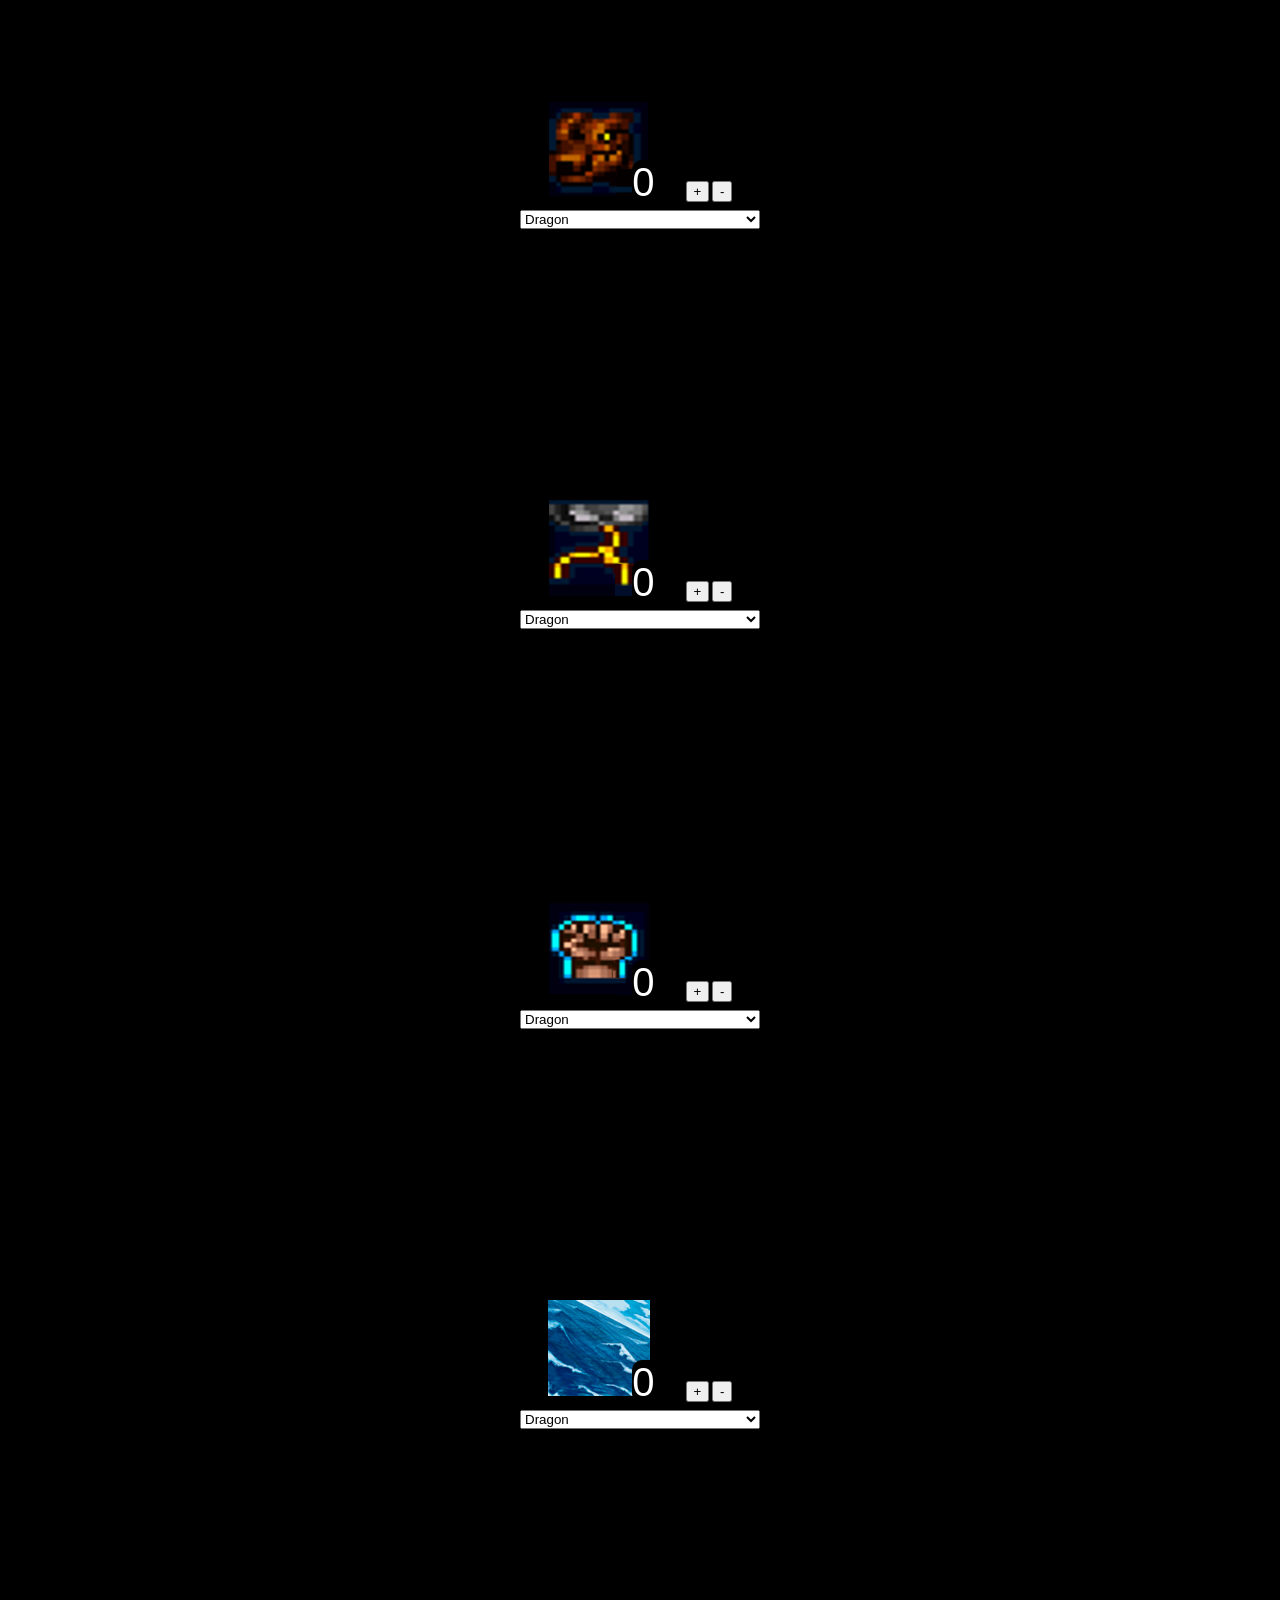
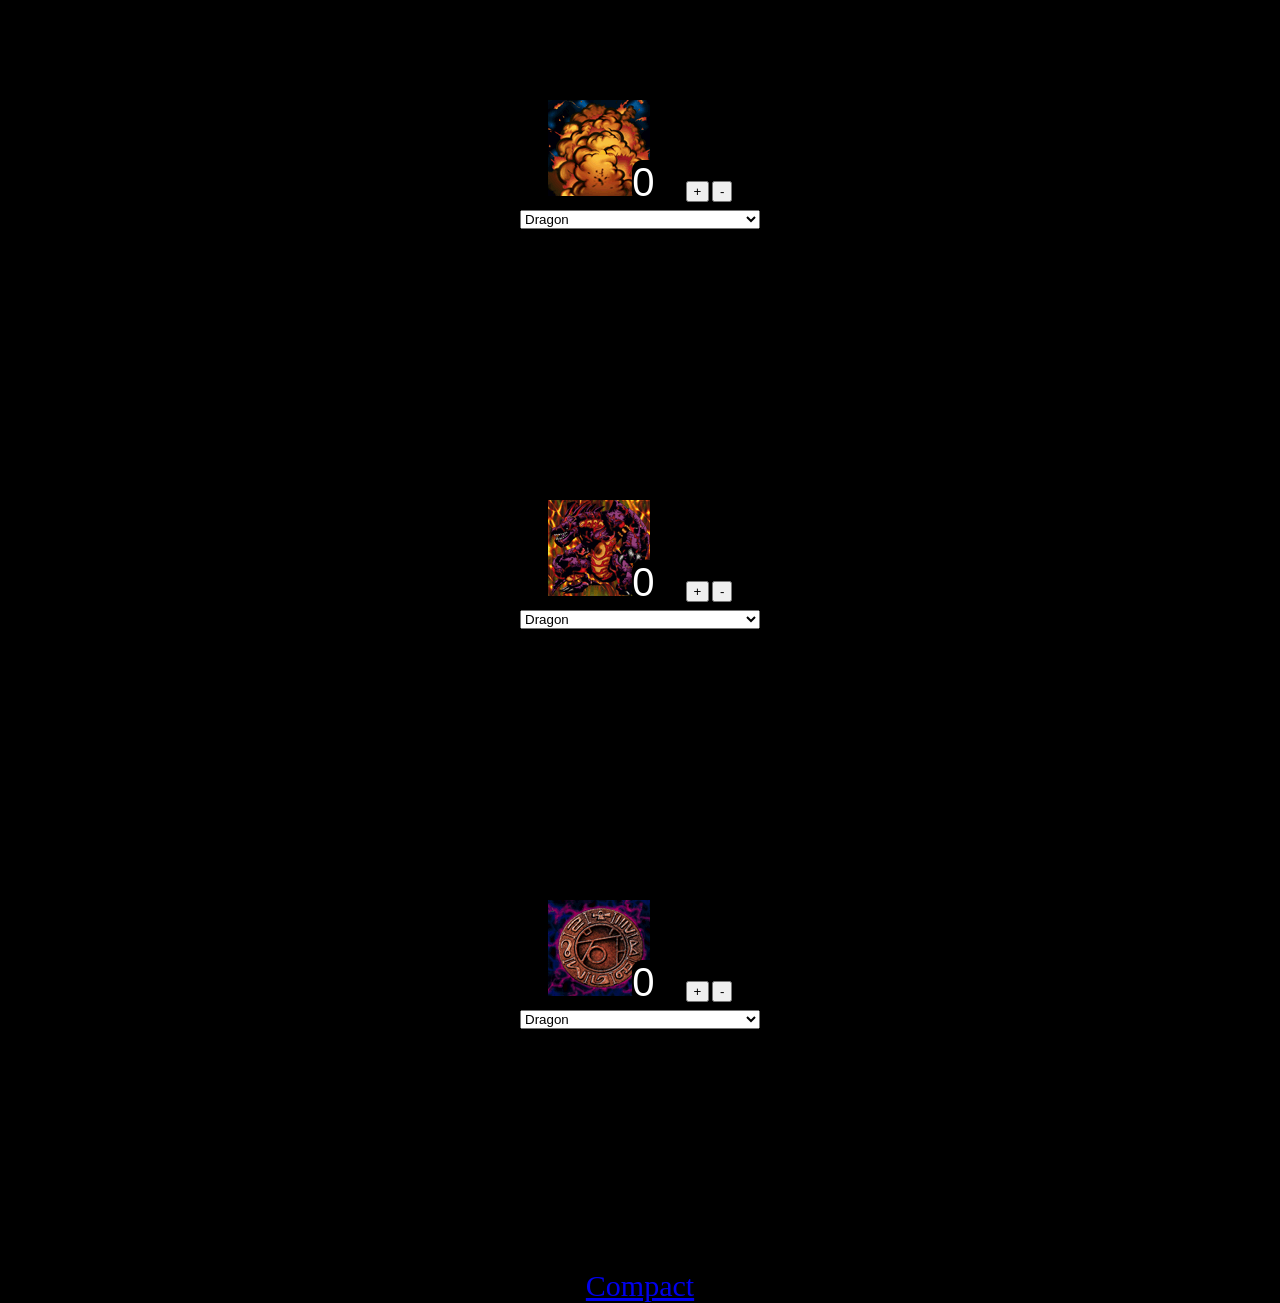
==== commit d78080c3: "Update index.html" ====
--- a/index.html
+++ b/index.html
@@ -14,7 +14,7 @@
 {
   position: relative;
   left:-20;
-  background: red;
+  background: black;
   color: white;
   height: 60px;
   width: 60px;
@@ -5221,6 +5221,9 @@
 	</div>
 	
     <h5>  </h5>
+	<br> <br> <br> <br> 
+
+  <p><a style="font-size:30px" href="compact.html">Compact</a></p>
   </div>
 </body>
 
--- a/style.css
+++ b/style.css
@@ -6,7 +6,6 @@
   color: white;
   background: black; /* For browsers that do not support gradients */
  
-
 .main {
   margin: 100px auto;
   text-align: center;
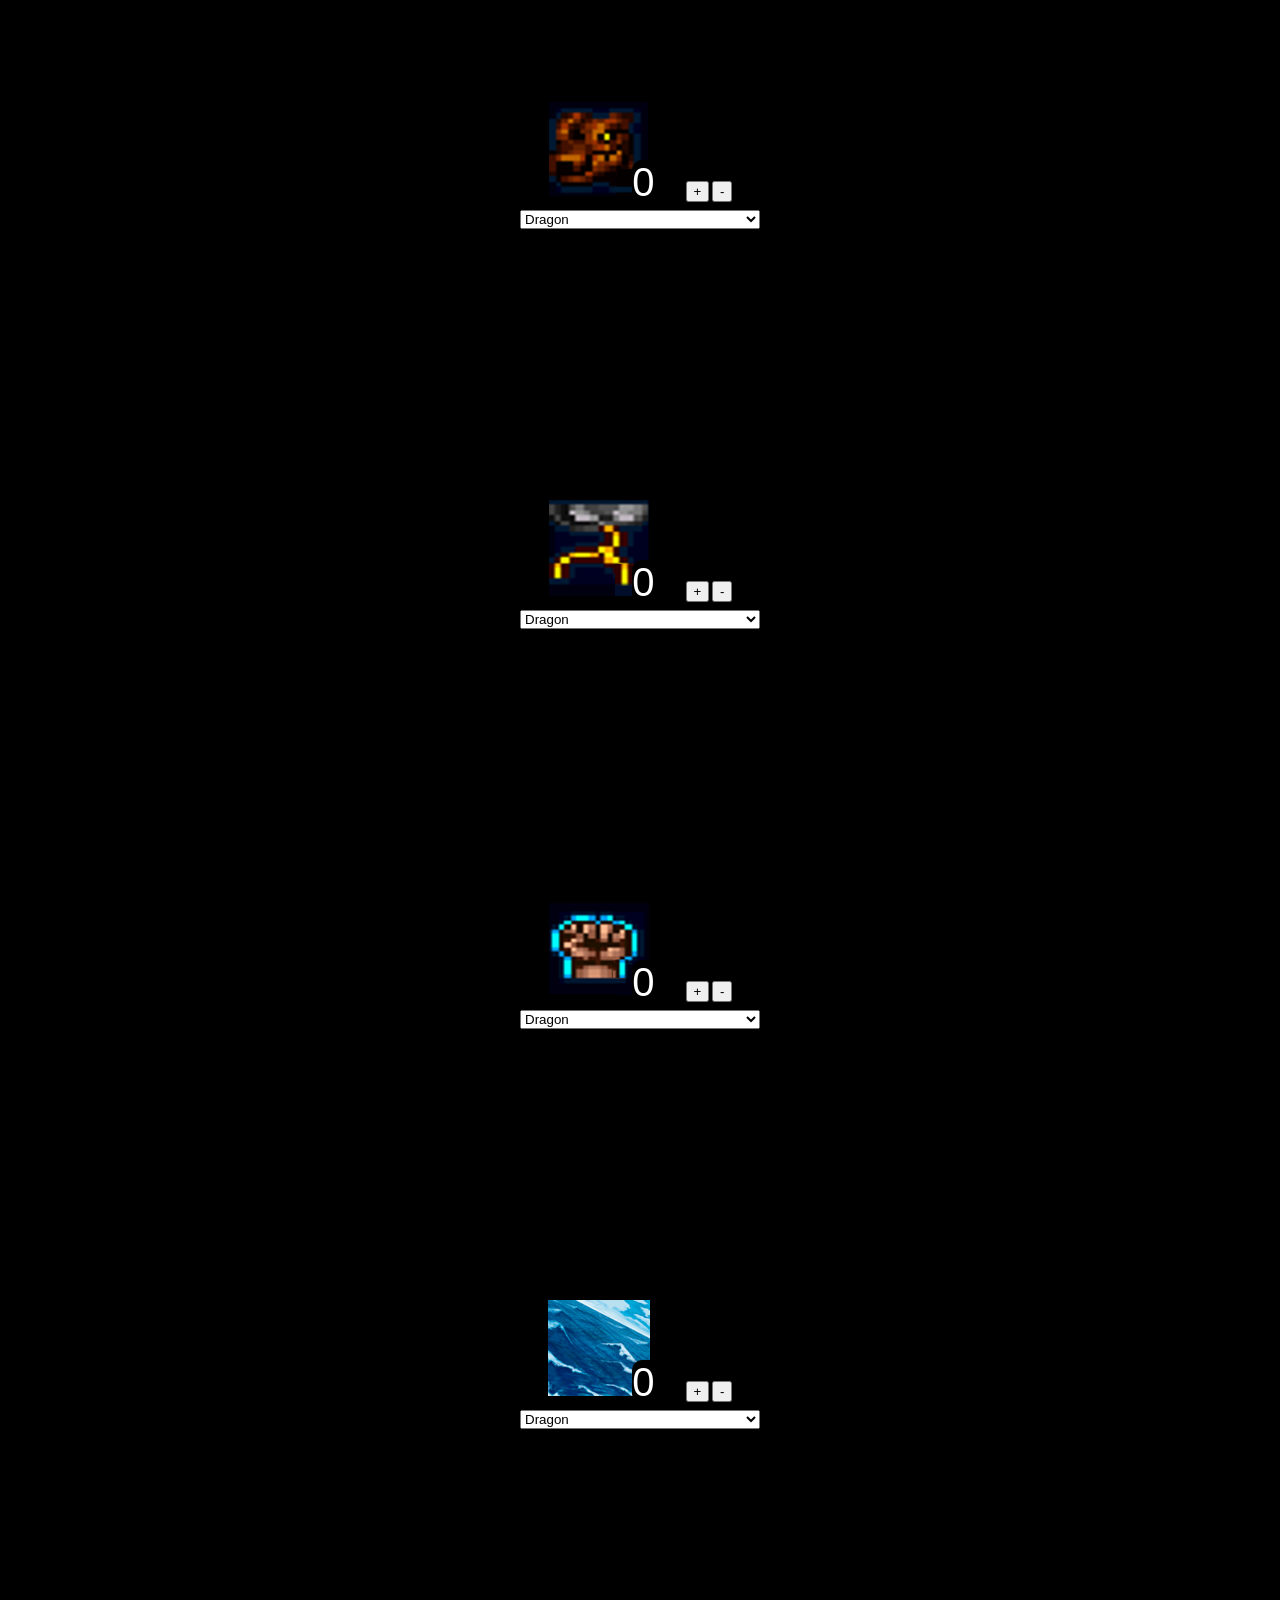
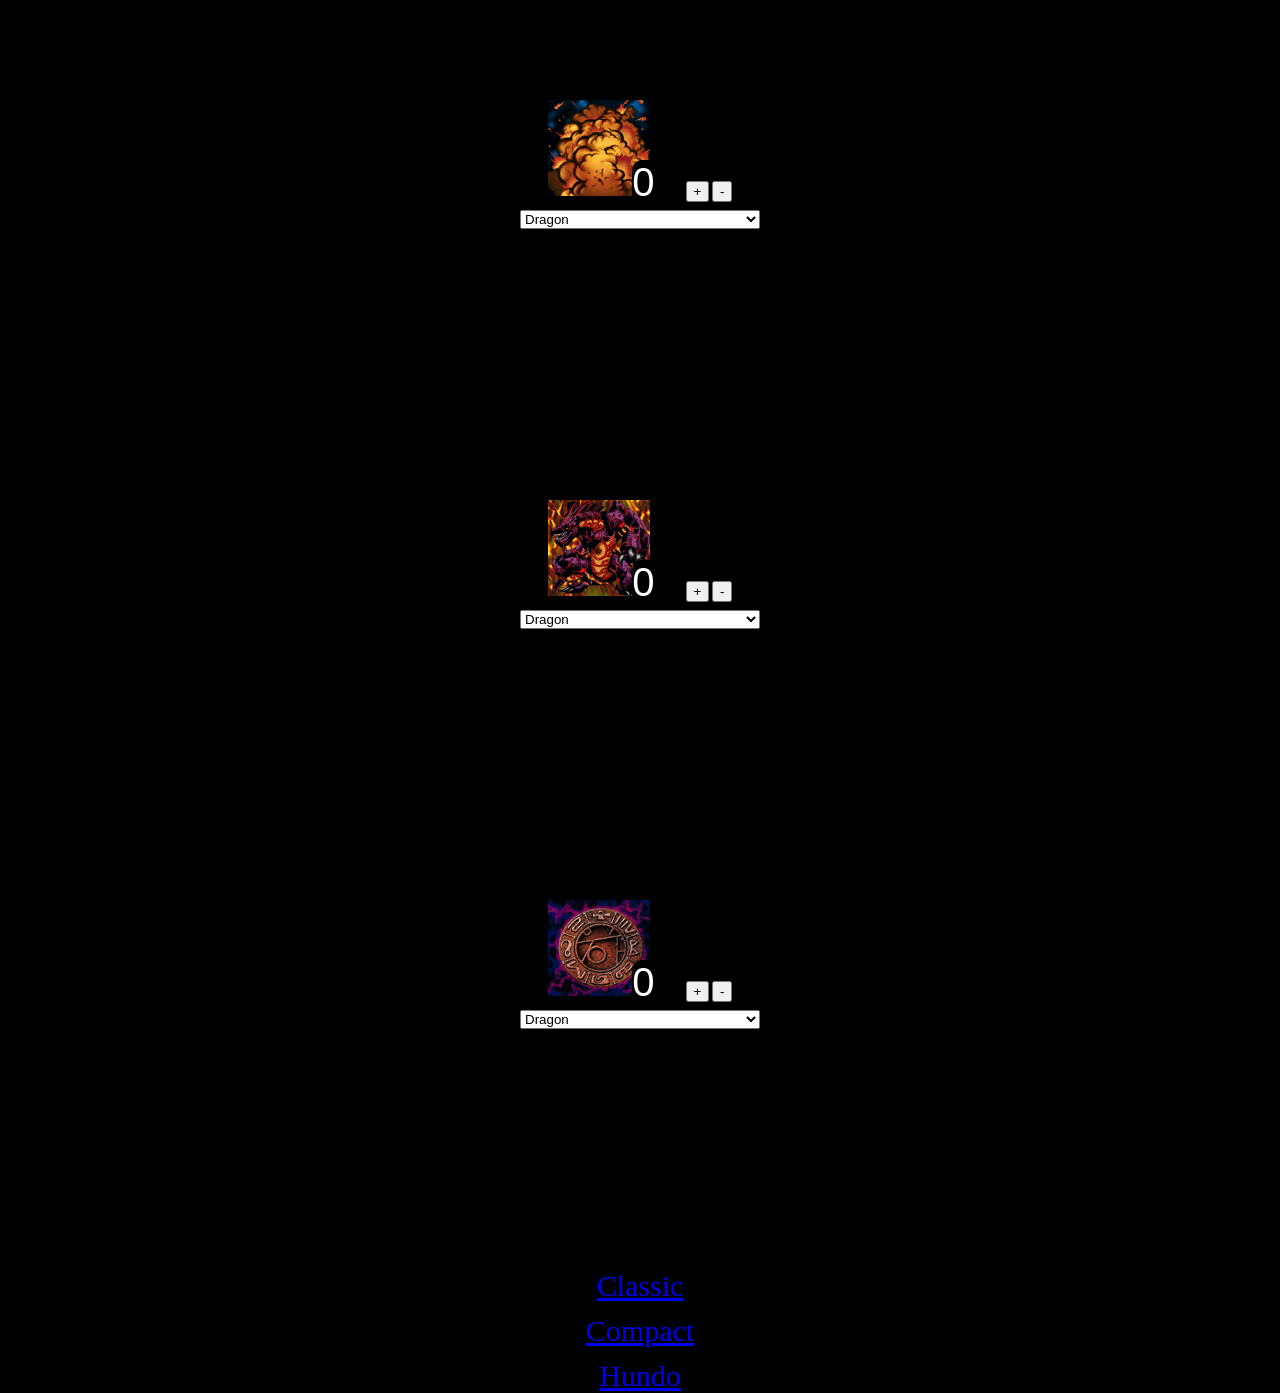
==== commit 37ce7845: "Update 1.2" ====
--- a/index.html
+++ b/index.html
@@ -24,7 +24,7 @@
   line-height: 55px;
   border-radius: 10px;
   bottom: 0;
-  right: 0;
+  right: 00;
 }
 
 </style>
@@ -5223,7 +5223,9 @@
     <h5>  </h5>
 	<br> <br> <br> <br> 
 
-  <p><a style="font-size:30px" href="compact.html">Compact</a></p>
+    <p><a style="font-size:30px" href="index.html">Classic</a></p>
+    <p><a style="font-size:30px" href="compact.html">Compact</a></p>
+	  <p><a style="font-size:30px" href="hundo.html">Hundo</a></p>
   </div>
 </body>
 
